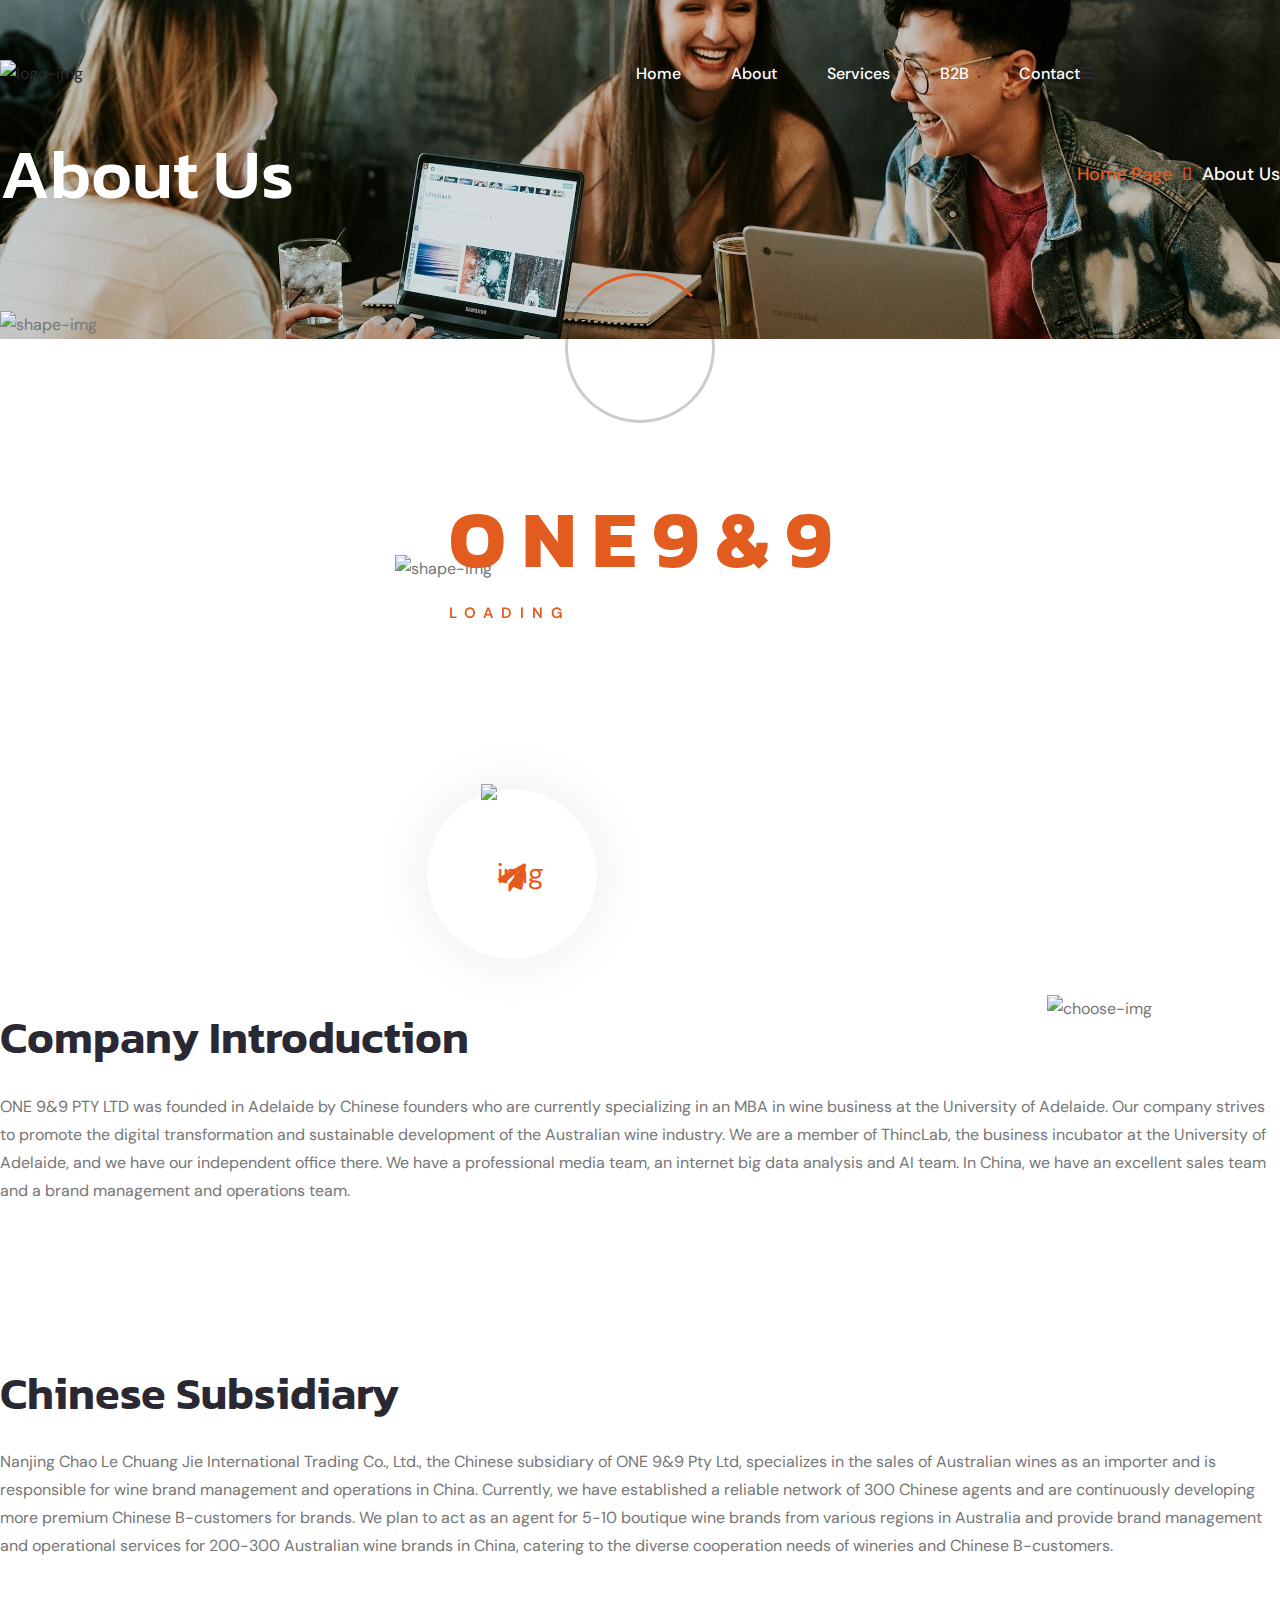
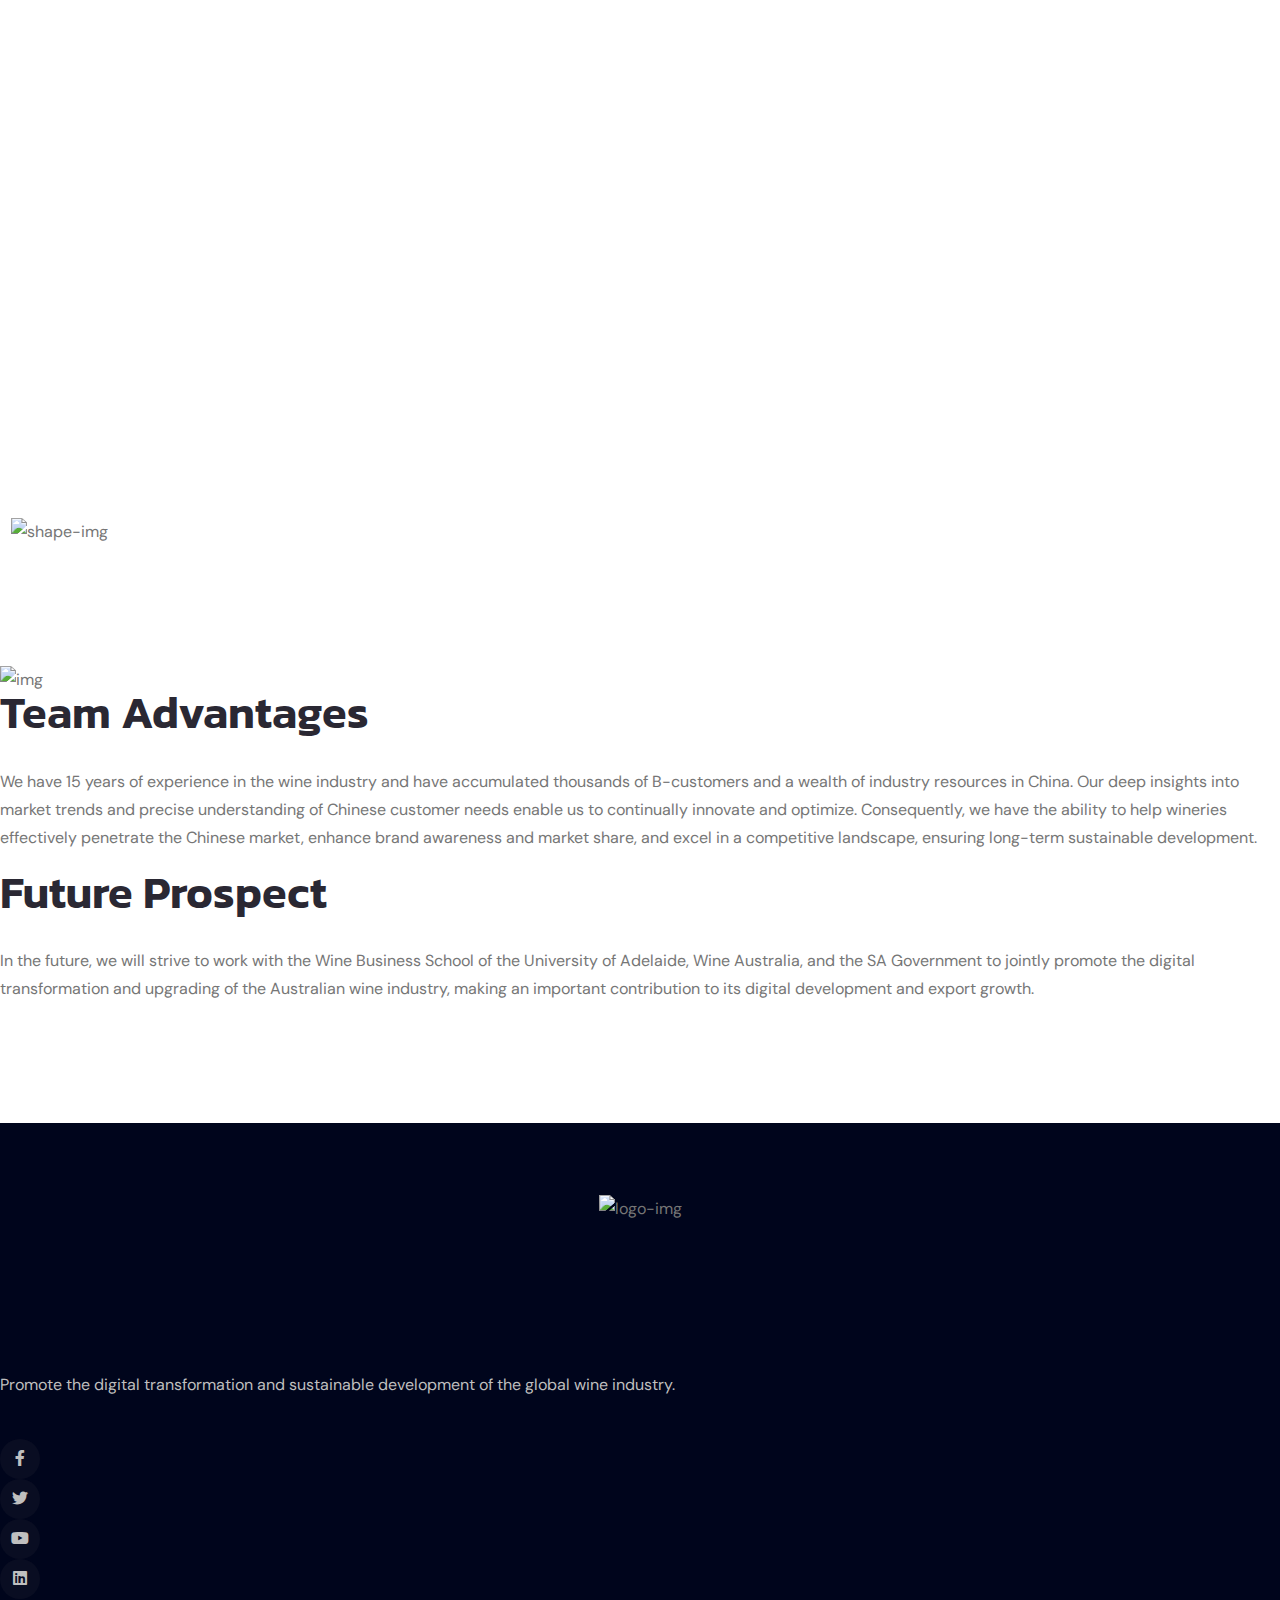
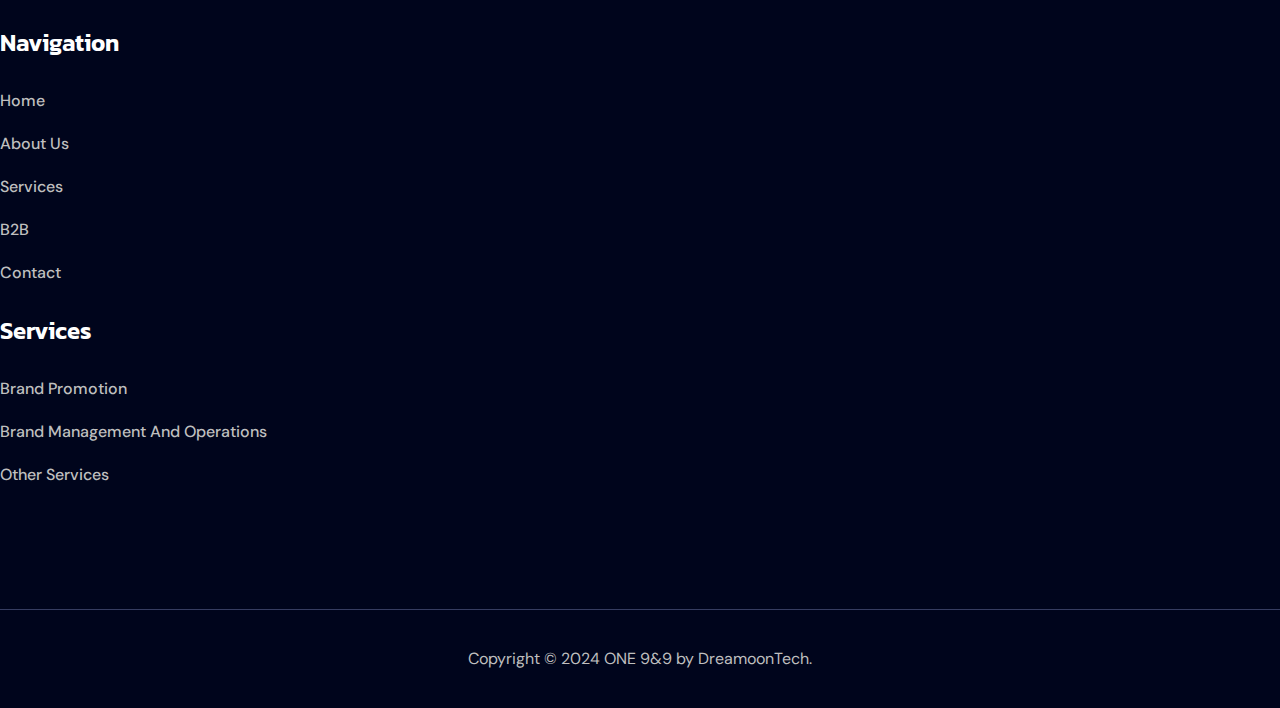
==== about.html @ bf41566c "1st delivery" ====
<!DOCTYPE html>
<html lang="en">
    <!--<< Header Area >>-->
    <head>
        <!-- ========== Meta Tags ========== -->
        <meta charset="UTF-8">
        <meta http-equiv="X-UA-Compatible" content="IE=edge">
        <meta name="viewport" content="width=device-width, initial-scale=1">
        <meta name="author" content="modinatheme">
        <meta name="description" content="ONE 9&9">
        <!-- ======== Page title ============ -->
        <title>ONE 9&9</title>
        <!--<< Favcion >>-->
        <link rel="shortcut icon" href="assets/img/logo/favicon.png">
        <!--<< Bootstrap min.css >>-->
        <link rel="stylesheet" href="assets/css/bootstrap.min.css">
        <!--<< Font Awesome.css >>-->
        <link rel="stylesheet" href="assets/css/font-awesome.css">
        <!--<< Animate.css >>-->
        <link rel="stylesheet" href="assets/css/animate.css">
        <!--<< Magnific Popup.css >>-->
        <link rel="stylesheet" href="assets/css/magnific-popup.css">
        <!--<< MeanMenu.css >>-->
        <link rel="stylesheet" href="assets/css/meanmenu.css">
        <!--<< Swiper Bundle.css >>-->
        <link rel="stylesheet" href="assets/css/swiper-bundle.min.css">
        <!--<< Nice Select.css >>-->
        <link rel="stylesheet" href="assets/css/nice-select.css">
        <!--<< Main.css >>-->
        <link rel="stylesheet" href="assets/css/main.css">
        <!--<< Style.css >>-->
        <link rel="stylesheet" href="style.css">
        <!--bootsrap icon-->
        <link href="https://cdnjs.cloudflare.com/ajax/libs/font-awesome/6.0.0-beta3/css/all.min.css" rel="stylesheet">
    </head>

    <body>

        <!-- Preloader Start -->
    <div id="preloader" class="preloader">
        <div class="animation-preloader">
          <div class="spinner"></div>
          <div class="txt-loading">
            <span data-text-preloader="O" class="letters-loading"> O </span>
            <span data-text-preloader="N" class="letters-loading"> N </span>
            <span data-text-preloader="E" class="letters-loading"> E </span>
            <span data-text-preloader=" " class="letters-loading"> </span>
            <span data-text-preloader="9" class="letters-loading"> 9 </span>
            <span data-text-preloader="&" class="letters-loading"> & </span>
            <span data-text-preloader="9" class="letters-loading"> 9 </span>
          </div>
          <p class="text-center">Loading</p>
        </div>
        <div class="loader">
          <div class="row">
            <div class="col-3 loader-section section-left">
              <div class="bg"></div>
            </div>
            <div class="col-3 loader-section section-left">
              <div class="bg"></div>
            </div>
            <div class="col-3 loader-section section-right">
              <div class="bg"></div>
            </div>
            <div class="col-3 loader-section section-right">
              <div class="bg"></div>
            </div>
          </div>
        </div>
      </div>

        <!--<< Mouse Cursor Start >>-->  
        <div class="mouse-cursor cursor-outer"></div>
        <div class="mouse-cursor cursor-inner"></div>

        <!-- Offcanvas Area Start -->
        <div class="fix-area">
            <div class="offcanvas__info">
                <div class="offcanvas__wrapper">
                    <div class="offcanvas__content">
                        <div class="offcanvas__top mb-5 d-flex justify-content-between align-items-center">
                            <div class="offcanvas__logo">
                                <a href="index.html">
                                <img src="assets/img/logo/logo.svg" alt="logo-img" style="  width:100px;height: 100px; padding-top:20px ">
                                </a>
                            </div>
                            <div class="offcanvas__close">
                                <button>
                                <i class="fas fa-times"></i>
                                </button>
                            </div>
                        </div>
    
                        <div class="mobile-menu fix mb-3"></div>
                        <div class="offcanvas__contact">
                            <h4>Contact Info</h4>
                            <ul>
                                <li class="d-flex align-items-center">
                                    <div class="offcanvas__contact-icon">
                                        <i class="fal fa-map-marker-alt"></i>
                                    </div>
                                    <div class="offcanvas__contact-text">
                                        <a target="_blank" href="#">Room G11, Ground Floor/10 Pulteney St, Adelaide SA 5000</a>
                                    </div>
                                </li>
                                <li class="d-flex align-items-center">
                                    <div class="offcanvas__contact-icon mr-15">
                                        <i class="fal fa-envelope"></i>
                                    </div>
                                    <div class="offcanvas__contact-text">
                                        <a href="mailto:info@logimax.com"><span class="mailto:info@logimax.com">info@9jiugui1.com</span></a>
                                    </div>
                                </li>
                                <li class="d-flex align-items-center">
                                    <div class="offcanvas__contact-icon mr-15">
                                        <i class="fal fa-clock"></i>
                                    </div>
                                    <div class="offcanvas__contact-text">
                                        <a target="_blank" href="#">Mod-friday, 09am -05pm</a>
                                    </div>
                                </li>
                                <li class="d-flex align-items-center">
                                    <div class="offcanvas__contact-icon mr-15">
                                        <i class="fa-solid fa-mobile-screen-button"></i>
                                    </div>
                                    <div class="offcanvas__contact-text">
                                        <a href="tel:+11002345909">+61 424 680 115</a>
                                    </div>
                                </li>
                            </ul>
                            <div class="header-button mt-4">
                                <a href="contact.html" class="theme-btn text-center">
                                    Contact Us
                                </a>
                            </div>
                            <div class="social-icon d-flex align-items-center">
                                <a href="#"><i class="fab fa-facebook-f"></i></a>
                            <a href="#"><i class="fab fa-twitter"></i></a>
                            <a href="#"><i class="fa-brands fa-youtube"></i></a>
                            <a href="contact.html"><i class="fa-brands fa-linkedin"></i></a>
                            </div>
                        </div>
                    </div>
                </div>
            </div>
        </div>
        <div class="offcanvas__overlay"></div>
    

        <!-- Search Area Start -->
        <div class="search-wrap">
            <div class="search-inner">
                <i class="fas fa-times search-close" id="search-close"></i>
                <div class="search-cell">
                    <form method="get">
                        <div class="search-field-holder">
                            <input type="search" class="main-search-input" placeholder="Search...">
                        </div>
                    </form>
                </div>
            </div>
        </div>

        

       <!--<< Breadcrumb Section Start >>-->
       <div class="breadcrumb-wrapper section-padding bg-cover" style="background-image: url('assets/img/brooke-cagle-g1Kr4Ozfoac-unsplash.jpg');background-position: right 35% bottom 1%;">


        <div class="layer-shape wow fadeInLeft" data-wow-delay=".3s">
            <img src="assets/img/layer-shape-3.png" alt="shape-img">
        </div>
        <!-- <div class="breadcrumb-shape wow fadeInRight" data-wow-delay=".5s">
            <img src="assets/img/breadcrumb-shape.png" alt="shape-img">
        </div> -->
                <!-- Header Area Start -->
                <header>
                    <div id="header-sticky" class="header-2 header-about">
                        <div class="container-fluid">
                            <div class="mega-menu-wrapper">
                                <div class="header-main">
                                    <div class="header-center">
                                        <div class="logo">
                                            <a href="index.html" class="header-logo">
                                                <img src="assets/img/logo/logo.svg" alt="logo-img"
                                                    style="width:150px;height: 100px; top:20px; left:5px ">
                                            </a>
                                        </div>
                                        <div class="mean__menu-wrapper d-none d-lg-block w-100">
                                            <div class="main-menu">
                                                <nav id="mobile-menu">
                                                    <ul>
                                                        <li><a href="index.html">Home</a></li>
                                                        <li>
                                                            <a href="about.html">About</a>
                                                        </li>
                                                        <li>
                                                            <a href="pricing.html">
                                                                Services
                                                            </a>
        
                                                        </li>
                                                        <li>
                                                            <a href="b2b.html">
                                                                B2B
                                                            </a>
                                                        </li>
                                                        <li>
                                                            <a href="contact.html">Contact</a>
                                                        </li>
                                                    </ul>
                                                </nav>
                                            </div>
                                        </div>
                                    </div>
                                    <div class="header-right d-flex justify-content-end align-items-center">
                                        <div class="header-button">
                                            <a href="contact.html" class="theme-btn">GET A QUOTE</a>
                                        </div>
                                        <div class="header__hamburger d-lg-none my-auto">
                                            <div class="sidebar__toggle">
                                                <i class="fa-solid fa-bars"></i>
                                            </div>
                                        </div>
                                    </div>
                                </div>
                            </div>
                        </div>
                    </div>
                </header>
        <div class="container">
            <div class="page-heading">
                <h1 class="wow fadeInUp" data-wow-delay=".3s">About Us</h1>
                <ul class="breadcrumb-items wow fadeInUp" data-wow-delay=".5s">
                    <li>
                        <a href="index.html">
                        Home Page
                        </a>
                    </li>
                    <li>
                        <i class="fal fa-minus"></i>
                    </li>
                    <li>
                        About Us
                    </li>
                </ul>
            </div>
        </div>
       </div>

        <!-- Choose Us Section Start -->
        <section class="choose-us-section fix section-padding">
            <div class="container">
                <div class="choose-wrapper style-2 mb-0">
                    <div class="row">
                        <div class="col-xl-6 col-lg-6" style="height: 35rem">
                            <div class="choose-image-items">
                                <div class="choose-image bg-cover wow fadeInUp" data-wow-delay=".3s" style="height: 25rem;background-image: url('assets/img/about/3.jpg');">
                                    <div class="box-shape">
                                        <img src="assets/img/about/box-shape.png" alt="shape-img">
                                    </div>
                                </div>
                                <div class="choose-image-2 wow fadeInRight" data-wow-delay=".5s">
                                    <img src="assets/img/about/company1.png" alt="choose-img">
                                </div>
                                <div class="icon-box">
                                    <i class="fas fa-paper-plane"></i>
                                    <div class="circle-text">
                                        <img src="assets/img/circle-text.png" alt="img" class="text-circle">
                                    </div>
                                </div>
                            </div>
                        </div>
                        <div class="col-xl-6 col-lg-6 mt-5 mt-lg-0">
                            <div class="choose-content">
                                <div class="section-title wow fadeInUp" data-wow-delay=".3s">
                                     <h2>
                                        Company Introduction 
                                     </h2>
                                </div>
                                <p class="mt-4 mt-md-0 wow fadeInUp" data-wow-delay=".5s">
                                    ONE 9&9 PTY LTD was founded in Adelaide by Chinese founders who are currently specializing in an MBA in wine business at the University of Adelaide. Our company strives to promote the digital transformation and sustainable development of the Australian wine industry. We are a member of ThincLab, the business incubator at the University of Adelaide, and we have our independent office there. We have a professional media team, an internet big data analysis and AI team. In China, we have an excellent sales team and a brand management and operations team. 
                                </p>
                                <div class="about-author wow fadeInUp" data-wow-delay=".9s">
                                   
                                    
                                </div>
                             </div>
                        </div>
                    </div>
                </div>
            </div>
        </section>

        <!-- Growth Section Start -->
        <section class="growth-section fix">
            <div class="container">
                <div class="growth-wrapper">
                    <div class="row align-items-center">
                        <div class="col-lg-5">
                            <div class="growth-content">
                                <div class="section-title">
                                    <h2 class="wow fadeInUp" data-wow-delay=".3s">Chinese Subsidiary</h2>
                                </div>
                                <p class="mt-4 mt-md-0 wow fadeInUp" data-wow-delay=".5s">
                                    Nanjing Chao Le Chuang Jie International Trading Co., Ltd., the Chinese subsidiary of ONE 9&9 Pty Ltd, specializes in the sales of Australian wines as an importer and is responsible for wine brand management and operations in China. Currently, we have established a reliable network of 300 Chinese agents and are continuously developing more premium Chinese B-customers for brands. We plan to act as an agent for 5-10 boutique wine brands from various regions in Australia and provide brand management and operational services for 200-300 Australian wine brands in China, catering to the diverse cooperation needs of wineries and Chinese B-customers.
                                </p>
                            </div>
                        </div>
                        <div class="col-lg-7 mt-4 mt-lg-0">
                            <div class="growth-image bg-cover" style="background-image: url('assets/img/about/2.jpg');">
                                <div class="shape-image">
                                    <img src="assets/img/growth/shape.png" alt="shape-img">
                                </div>
                            </div>
                        </div>
                    </div>
                </div>
            </div>
        </section>


        <!-- Service Productive Section Start -->
        <section class="service-productive fix section-padding">
            <div class="service-productive-wrapper pt-0">
                <div class="container">
                    <div class="row align-items-center">
                        <div class="col-xl-6 col-lg-6 wow fadeInUp" data-wow-delay=".3s">
                           <div class="productive-image-2">
                                <img src="assets/img/about/uni-thinclab.png" alt="img">
                           </div>
                        </div>
                        <div class="col-xl-6 col-lg-6 mt-5 mt-xl-0">
                            <div class="productive-content">
                                <div class="section-title wow fadeInUp" data-wow-delay=".3s">
                                    <h2>
                                        Team Advantages
                                    </h2>
                                </div>
                                <p class="mt-4 mt-md-0 wow fadeInUp" data-wow-delay=".5s">
                                    We have 15 years of experience in the wine industry and have accumulated thousands of B-customers and a wealth of industry resources in China. Our deep insights into market trends and precise understanding of Chinese customer needs enable us to continually innovate and optimize. Consequently, we have the ability to help wineries effectively penetrate the Chinese market, enhance brand awareness and market share, and excel in a competitive landscape, ensuring long-term sustainable development.
                                </p>

                                <div class="section-title wow fadeInUp" data-wow-delay=".3s" style="margin-top: 1rem">
                                    <h2>
                                        Future Prospect
                                    </h2>
                                </div>
                                <p class="mt-4 mt-md-0 wow fadeInUp" data-wow-delay=".5s">
                                    In the future, we will strive to work with the Wine Business School of the University of Adelaide, Wine Australia, and the SA Government to jointly promote the digital transformation and upgrading of the Australian wine industry, making an important contribution to its digital development and export growth.
                                </p>
                            </div>
                        </div>
                    </div>
                </div>
            </div>
        </section>

         <!-- Footer Section Start -->
    <footer class="footer-section fix footer-bg">
        <div class="container">
            <div class="footer-widgets-wrapper">
                <div class="row">
                    <div class="col-xl-5 col-lg-4 col-md-6 wow fadeInUp" data-wow-delay=".3s">
                        <div class="single-footer-widget">
                            <div
                                style=" position: relative; display: flex; justify-content: center; height: 8rem; width: 100%;">
                                <img src="assets/img/logo/logo.svg" alt="logo-img"
                                    style="position: absolute; height: 13rem; bottom:-2rem; ">
                            </div>
                            <div class="footer-content">
                                <p>
                                    Promote the digital transformation and sustainable development of the global wine
                                    industry.
                                </p>
                                <div class="social-icon d-flex align-items-center">
                                    <a href="#"><i class="fab fa-facebook-f"></i></a>
                                    <a href="#"><i class="fab fa-twitter"></i></a>
                                    <a href="#"><i class="fa-brands fa-youtube"></i></a>
                                    <a href="#"><i class="fa-brands fa-linkedin"></i></a>
                                </div>
                            </div>
                        </div>
                    </div>
                    <div class="col-xl-3 col-lg-3 col-md-6 wow fadeInUp" data-wow-delay=".5s">
                        <div class="single-footer-widget">
                            <div class="widget-head">
                                <h3>Navigation</h3>
                            </div>
                            <ul class="list-area">
                                <li><a href="index.html">Home</a></li>
                                <li><a href="about.html">About Us</a></li>
                                <li><a href="pricing.html">Services</a></li>
                                <li><a href="b2b.html">B2B</a></li>
                                <li><a href="contact.html">Contact</a></li>
                            </ul>
                        </div>
                    </div>
                    <div class="col-xl-4 ps-lg-5 col-lg-4 col-md-6 wow fadeInUp" data-wow-delay=".7s">
                        <div class="single-footer-widget">
                            <div class="widget-head">
                                <h3>Services</h3>
                            </div>
                            <ul class="list-area">
                                <li><a href="pricing.html#Brand_Promotion">Brand Promotion</a></li>
                                <li><a href="pricing.html#Brand_Management">Brand Management And Operations</a></li>
                                <li><a href="pricing.html#Other_Services">Other Services</a></li>
                            </ul>
                        </div>
                    </div>
                </div>
            </div>
        </div>
        <div class="footer-bottom">
            <div class="container">
                <div class="footer-bottom-wrapper">
                    <p style="width: 100%;display:block;text-align:center">
                        Copyright © 2024 ONE 9&9 by <a href="https://dreamoontech.com/"> DreamoonTech</a>.
                    </p>
                </div>
            </div>
        </div>
    </footer>

        <!-- Back To Top Start -->
        <div class="scroll-up">
            <svg class="scroll-circle svg-content" width="100%" height="100%" viewBox="-1 -1 102 102">
                <path d="M50,1 a49,49 0 0,1 0,98 a49,49 0 0,1 0,-98" />
            </svg>
        </div>

        <!--<< All JS Plugins >>-->
        <script src="assets/js/jquery-3.7.1.min.js"></script>
        <!--<< Viewport Js >>-->
        <script src="assets/js/viewport.jquery.js"></script>
        <!--<< Bootstrap Js >>-->
        <script src="assets/js/bootstrap.bundle.min.js"></script>
        <!--<< Nice Select Js >>-->
        <script src="assets/js/jquery.nice-select.min.js"></script>
        <!--<< Waypoints Js >>-->
        <script src="assets/js/jquery.waypoints.js"></script>
        <!--<< Counterup Js >>-->
        <script src="assets/js/jquery.counterup.min.js"></script>
        <!--<< Swiper Slider Js >>-->
        <script src="assets/js/swiper-bundle.min.js"></script>
        <!--<< MeanMenu Js >>-->
        <script src="assets/js/jquery.meanmenu.min.js"></script>
        <!--<< Magnific Popup Js >>-->
        <script src="assets/js/jquery.magnific-popup.min.js"></script>
        <!--<< Wow Animation Js >>-->
        <script src="assets/js/wow.min.js"></script>
        <!--<< Circle Progress Js >>-->
        <script src="assets/js/circle-progress.js"></script>
        <!--<< Main.js >>-->
        <script src="assets/js/main.js"></script>
    </body>
</html>
---- assets/css/main.css ----
/*
Theme Name: logimax
Author: ModinaTheme
Author URI: https://themeforest.net/user/modinatheme/
Description: Logistics & Transportation HTML Template
Version: 1.0.0
*/
@import url("https://fonts.googleapis.com/css2?family=Kanit:ital,wght@0,100;0,200;0,300;0,400;0,500;0,600;0,700;0,800;0,900;1,100;1,200;1,300;1,400;1,500;1,600;1,700;1,800;1,900&display=swap");
@import url("https://fonts.googleapis.com/css2?family=DM+Sans:ital,opsz,wght@0,9..40,100;0,9..40,200;0,9..40,300;0,9..40,400;0,9..40,500;0,9..40,600;0,9..40,700;0,9..40,800;0,9..40,900;0,9..40,1000;1,9..40,100;1,9..40,200;1,9..40,300;1,9..40,400;1,9..40,500;1,9..40,600;1,9..40,700;1,9..40,800;1,9..40,900;1,9..40,1000&display=swap");
:root {
  --body: #fff;
  --black: #000;
  --white: #fff;
  --theme: #e25c1f;
  --theme2: #F7C600;
  --theme3: #1f425d;
  --header: #2a2833;
  --base: #00813D;
  --text: #767676;
  --text2: #bfbfbf;
  --border: #D9D9D9;
  --border2: #373737;
  --button: #1C2539;
  --button2: #030734;
  --ratting: #FF9F0D;
  --bg: #f5f5f8;
  --bg2: #DF0A0A0D;
  --color-gradient-1: linear-gradient(309deg, rgba(202,31,39,1) 17%, rgba(247,207,0,1) 70%);
  ---color-gradient-2: linear-gradient(309deg, rgba(247,207,0,1) 14%, rgba(202,31,39,1) 72%);
  ---box-shadow: 0px 0px 60px 0px rgba(4, 23, 26, 0.08);
}

.theme-btn {
  background-color: var(--theme);
  color: var(--white);
  display: inline-block;
  font-size: 14px;
  font-weight: 700;
  padding: 18px 50px;
  border-radius: 0;
  letter-spacing: 0.2px;
  text-transform: uppercase;
  transition: all 0.3s ease-in-out;
  position: relative;
  z-index: 1;
}
.theme-btn::before {
  content: "";
  background-color: var(--header);
  width: 0;
  height: 50%;
  position: absolute;
  top: 0;
  left: 0;
  transition: all 0.3s cubic-bezier(0.785, 0.135, 0.15, 0.86);
  z-index: -1;
}
.theme-btn::after {
  content: "";
  background-color: var(--header);
  width: 0;
  height: 50%;
  position: absolute;
  bottom: 0;
  right: 0;
  transition: all 0.3s cubic-bezier(0.785, 0.135, 0.15, 0.86);
  z-index: -1;
}
.theme-btn:hover {
  color: var(--white);
}
.theme-btn:hover::before, .theme-btn:hover::after {
  width: 100%;
}
.theme-btn.hover-white:hover {
  color: var(--header);
}
.theme-btn.hover-white:hover::before, .theme-btn.hover-white:hover::after {
  background-color: var(--white);
}
.theme-btn.header-color {
  background-color: var(--header);
  background-image: inherit;
}
.theme-btn.header-color::before, .theme-btn.header-color::after {
  background-color: var(--theme);
}
.theme-btn.header-color-2 {
  background-color: var(--header);
  background-image: inherit;
}
.theme-btn.header-color-2::before, .theme-btn.header-color-2::after {
  background-color: var(--white);
}
.theme-btn.header-color-2:hover {
  color: var(--header);
}
.theme-btn.bg-white {
  background-color: var(--white);
  color: var(--header);
  background-image: initial;
}
.theme-btn.bg-white:hover {
  color: var(--white);
}
.theme-btn.bg-white:hover::before, .theme-btn.bg-white:hover::after {
  background-color: var(--header);
}
.theme-btn.bg-second {
  background-color: var(--theme2);
  color: var(--black);
  background-image: initial;
}
.theme-btn.bg-second:hover {
  color: var(--white);
}
.theme-btn.bg-second:hover::before, .theme-btn.bg-second:hover::after {
  background-color: var(--theme);
}
@media (max-width: 767px) {
  .theme-btn {
    padding: 14px 32px;
  }
}
@media (max-width: 575px) {
  .theme-btn {
    padding: 12px 30px;
    font-size: 13px;
  }
}

.link-btn {
  text-transform: uppercase;
  font-size: 16px;
  color: var(--header);
  font-weight: 600;
  display: inline-block;
  background-image: linear-gradient(var(--theme), var(--theme));
  background-position: 0 95%;
  background-repeat: no-repeat;
  background-size: 0% 2px;
}
.link-btn i {
  margin-left: 10px;
  font-size: 16px;
  transition: all 0.4s ease-in-out;
  opacity: 0;
}
.link-btn:hover {
  color: var(--theme);
  background-size: 100% 1px;
}
.link-btn:hover i {
  color: var(--theme);
  opacity: 1;
}

/* --------------------------------------------
    Template Default Fonts & Fonts Styles
 ---------------------------------------------- */
body {
  font-family: "DM Sans", sans-serif;
  font-size: 16px;
  font-weight: normal;
  line-height: 28px;
  color: var(--text);
  background-color: var(--white);
  padding: 0;
  margin: 0;
  overflow-x: hidden;
}

ul {
  padding: 0;
  margin: 0;
  list-style: none;
}

button {
  border: none;
  background-color: transparent;
  padding: 0;
}

input:focus {
  color: var(--white);
  outline: none;
}

input {
  color: var(--white);
}

h1,
h2,
h3,
h4,
h5,
h6 {
  font-family: "Kanit", sans-serif;
  margin: 0px;
  padding: 0;
  color: var(--header);
  text-transform: capitalize;
  transition: all 0.4s ease-in-out;
}

h1 {
  font-size: 90px;
  font-weight: 500;
  line-height: 100%;
}

h2 {
  font-size: 45px;
  line-height: 110%;
  font-weight: 600;
}
@media (max-width: 991px) {
  h2 {
    font-size: 42px;
  }
}
@media (max-width: 575px) {
  h2 {
    font-size: 32px;
  }
}

h3 {
  font-size: 24px;
  font-weight: 600;
}
@media (max-width: 575px) {
  h3 {
    font-size: 20px;
  }
}

h4 {
  font-size: 22px;
  font-weight: 500;
}

h5 {
  font-size: 20px;
  font-weight: 600;
}

h6 {
  font-size: 16px;
  font-weight: 600;
  line-height: 145%;
}

a {
  text-decoration: none;
  outline: none !important;
  cursor: pointer;
  color: var(--header);
  transition: all 0.4s ease-in-out;
}

p {
  margin: 0px;
  transition: all 0.4s ease-in-out;
}

.preloader {
  align-items: center;
  cursor: default;
  display: flex;
  height: 100%;
  justify-content: center;
  position: fixed;
  left: 0;
  top: 0;
  width: 100%;
  z-index: 9999999;
}
.preloader .animation-preloader {
  z-index: 1000;
}
.preloader .animation-preloader .spinner {
  animation: spinner 1s infinite linear;
  border-radius: 50%;
  border: 3px solid rgba(0, 0, 0, 0.2);
  border-top-color: var(--theme);
  height: 9em;
  margin: 0 auto 3.5em auto;
  width: 9em;
}
@media (max-width: 767px) {
  .preloader .animation-preloader .spinner {
    width: 7.5em;
    height: 7.5em;
    margin: 0 auto 1.5em auto;
  }
}
.preloader .animation-preloader .txt-loading {
  font: bold 5em "Kanit", sans-serif, "DM Sans", sans-serif;
  text-align: center;
  -webkit-user-select: none;
     -moz-user-select: none;
          user-select: none;
}
@media (max-width: 767px) {
  .preloader .animation-preloader .txt-loading {
    font-size: 2.5em;
  }
}
.preloader .animation-preloader .txt-loading .letters-loading {
  color: var(--theme);
  position: relative;
}
.preloader .animation-preloader .txt-loading .letters-loading:nth-child(2):before {
  animation-delay: 0.2s;
}
.preloader .animation-preloader .txt-loading .letters-loading:nth-child(3):before {
  animation-delay: 0.4s;
}
.preloader .animation-preloader .txt-loading .letters-loading:nth-child(4):before {
  animation-delay: 0.6s;
}
.preloader .animation-preloader .txt-loading .letters-loading:nth-child(5):before {
  animation-delay: 0.8s;
}
.preloader .animation-preloader .txt-loading .letters-loading:nth-child(6):before {
  animation-delay: 1s;
}
.preloader .animation-preloader .txt-loading .letters-loading:nth-child(7):before {
  animation-delay: 1.2s;
}
.preloader .animation-preloader .txt-loading .letters-loading:nth-child(8):before {
  animation-delay: 1.4s;
}
.preloader .animation-preloader .txt-loading .letters-loading::before {
  animation: letters-loading 4s infinite;
  color: var(--theme2);
  content: attr(data-text-preloader);
  left: 0;
  opacity: 0;
  font-family: "Kanit", sans-serif;
  position: absolute;
  top: -3px;
  transform: rotateY(-90deg);
}
.preloader p {
  font-size: 15px;
  font-weight: 600;
  text-transform: uppercase;
  letter-spacing: 8px;
  color: var(--theme);
}
.preloader .loader {
  position: fixed;
  top: 0;
  left: 0;
  width: 100%;
  height: 100%;
  font-size: 0;
  z-index: 1;
  pointer-events: none;
}
.preloader .loader .row {
  height: 100%;
}
.preloader .loader .loader-section {
  padding: 0px;
}
.preloader .loader .loader-section .bg {
  background-color: #fff;
  height: 100%;
  left: 0;
  width: 100%;
  transition: all 800ms cubic-bezier(0.77, 0, 0.175, 1);
}
.preloader.loaded .animation-preloader {
  opacity: 0;
  transition: 0.3s ease-out;
}
.preloader.loaded .loader-section .bg {
  width: 0;
  transition: 0.7s 0.3s allcubic-bezier(0.1, 0.1, 0.1, 1);
}

.search-wrap {
  width: 100%;
  height: 100%;
  overflow: hidden;
  display: none;
  position: fixed;
  top: 0;
  left: 0;
  z-index: 999999;
  background-color: rgba(255, 255, 255, 0.9);
}
.search-wrap .search-inner {
  position: relative;
  width: 100%;
  height: 100%;
}
.search-wrap .search-cell {
  position: absolute;
  top: 50%;
  width: 100%;
  transform: translateY(-50%);
}
.search-wrap .search-field-holder {
  width: 50%;
  margin: auto;
  position: relative;
  animation: slideInUp 0.3s;
}

@media only screen and (min-width: 768px) and (max-width: 991px) {
  .search-wrap .search-field-holder {
    width: 70%;
  }
}
@media (max-width: 575px) {
  .search-wrap .search-field-holder {
    width: 80%;
  }
}
.search-wrap .main-search-input {
  width: 100%;
  height: 70px;
  border: 0;
  padding: 0 50px;
  text-transform: capitalize;
  background: transparent;
  font-size: 25px;
  color: var(--header);
  border-bottom: 2px solid var(--header);
  text-align: center;
  letter-spacing: 2px;
}

@media (max-width: 575px) {
  .search-wrap .main-search-input {
    height: 50px;
    padding: 0 0;
    line-height: 50px;
    font-size: 18px;
  }
}
.search-wrap input.form-control,
.search-wrap input.form-control:focus {
  background-color: var(--header);
}

input.main-search-input::-moz-placeholder {
  color: var(--header);
  opacity: 1;
  font-size: 25px;
}

input.main-search-input::placeholder {
  color: var(--header);
  opacity: 1;
  font-size: 25px;
}

@media (max-width: 575px) {
  input.main-search-input::-moz-placeholder {
    font-size: 18px;
  }
  input.main-search-input::placeholder {
    font-size: 18px;
  }
}
.search-close {
  position: absolute;
  top: 50px;
  right: 50px;
  font-size: 30px;
  color: var(--theme);
  cursor: pointer;
}

.scroll-up {
  cursor: pointer;
  display: block;
  border-radius: 50px;
  z-index: 99;
  opacity: 0;
  visibility: hidden;
  transform: translateY(15px);
  position: fixed;
  right: 25px;
  bottom: 35px;
  height: 50px;
  width: 50px;
  transition: all 0.4s ease-in-out;
}

.scroll-up::after {
  position: absolute;
  font-family: "Font Awesome 5 Pro";
  content: "\f176";
  text-align: center;
  line-height: 50px;
  font-weight: 700;
  font-size: 18px;
  color: var(--theme);
  left: 0;
  top: 0;
  height: 50px;
  width: 50px;
  cursor: pointer;
  display: block;
  z-index: 1;
  transition: all 0.4s ease-in-out;
}

.scroll-up svg path {
  fill: none;
}

.scroll-up svg.scroll-circle path {
  stroke: var(--theme);
  stroke-width: 4px;
  box-sizing: border-box;
  transition: all 0.4s ease-in-out;
}

.scroll-up.active-scroll {
  opacity: 1;
  visibility: visible;
  transform: translateY(0);
}

.mouse-cursor {
  position: fixed;
  left: 0;
  top: 0;
  pointer-events: none;
  border-radius: 50%;
  transform: translateZ(0);
  visibility: hidden;
}
@media (max-width: 767px) {
  .mouse-cursor {
    display: none;
  }
}

.cursor-inner {
  width: 6px;
  height: 6px;
  z-index: 10000001;
  background-color: var(--theme);
  transition: width 0.3s ease-in-out, height 0.3s ease-in-out, margin 0.3s ease-in-out, opacity 0.3s ease-in-out;
}

.cursor-inner.cursor-hover {
  margin-left: -35px;
  margin-top: -35px;
  width: 70px;
  height: 70px;
  background-color: var(--theme);
  opacity: 0.3;
}

.cursor-outer {
  margin-left: -12px;
  margin-top: -12px;
  width: 30px;
  height: 30px;
  border: 1px solid var(--theme);
  box-sizing: border-box;
  z-index: 10000000;
  opacity: 0.5;
  transition: all 0.08s ease-out;
}

.cursor-outer.cursor-hover {
  opacity: 0;
}

.section-title-center {

}

.section-title {
  position: relative;
  z-index: 99;
  margin-bottom: 30px;
  margin-top: -6px;
}
@media (max-width: 767px) {
  .section-title {
    margin-bottom: 0;
  }
}
.section-title span {
  color: var(--theme);
  margin-bottom: 10px;
  display: inline-block;
  font-weight: 600;
  text-transform: capitalize;
}
.section-title h2 {
  text-transform: capitalize;
}
.section-title.style-2 h2 {
  text-transform: capitalize;
}
.section-title.style-2 h2 span {
  font-weight: 600;
  margin-bottom: 0;
  color: var(--header);
  position: relative;
}
.section-title.style-2 h2 span::before {
  position: absolute;
  bottom: 0;
  right: -25px;
  content: "";
  background-image: url(../../assets/img/line-shape.png);
  background-repeat: no-repeat;
  background-size: cover;
  width: 100%;
  height: 100%;
  z-index: -1;
}

.center {
  text-align: center;
  margin: 0 auto;
}

.section-bg {
  background-color: var(--bg);
}

.section-padding {
  padding: 120px 0;
}
@media (max-width: 1199px) {
  .section-padding {
    padding: 100px 0;
  }
}
@media (max-width: 991px) {
  .section-padding {
    padding: 80px 0;
  }
}
@keyframes rippleOne {
  70% {
    box-shadow: 0 0 0 40px rgba(244, 68, 56, 0);
  }
  100% {
    box-shadow: 0 0 0 0 rgba(244, 68, 56, 0);
  }
}
@keyframes cir36 {
  100% {
    transform: rotate(360deg);
  }
}
@keyframes rounded {
  50% {
    transform: rotate(15deg);
  }
}
@keyframes rounded-2 {
  50% {
    transform: rotate(5deg);
  }
}
@keyframes rotate {
  0% {
    transform: rotate(0deg);
  }
  100% {
    transform: rotate(360deg);
  }
}
.animation__rotate {
  animation: rotate 40s linear infinite;
}
@keyframes spinner {
  to {
    transform: rotateZ(360deg);
  }
}
@keyframes letters-loading {
  0%, 75%, 100% {
    opacity: 0;
    transform: rotateY(-90deg);
  }
  25%, 50% {
    opacity: 1;
    transform: rotateY(0deg);
  }
}
@keyframes loaderspin {
  0% {
    transform: translate(-50%, -50%) rotate(0deg);
  }
  100% {
    transform: translate(-50%, -50%) rotate(360deg);
  }
}
@keyframes tpswing {
  0% {
    transform: rotate(20deg);
  }
  100% {
    transform: rotate(0deg);
  }
}
@keyframes width {
  0% {
    width: 0%;
  }
  100% {
    width: 100%;
  }
}
@keyframes loaderpulse {
  0% {
    transform: scale(1);
  }
  100% {
    transform: scale(1.2);
  }
}
.float-bob-y {
  animation-name: float-bob-y;
  animation-duration: 3s;
  animation-iteration-count: infinite;
  animation-timing-function: linear;
}
@keyframes float-bob-y {
  0% {
    transform: translateY(-30px);
  }
  50% {
    transform: translateY(-10px);
  }
  100% {
    transform: translateY(-30px);
  }
}
@keyframes top-image-bounce {
  0% {
    transform: translateX(-8px);
  }
  50% {
    transform: translateX(12px);
  }
  100% {
    transform: translateX(-8px);
  }
}
@keyframes top-image-bounce-2 {
  0% {
    transform: translatey(-8px);
  }
  50% {
    transform: translatey(12px);
  }
  100% {
    transform: translatey(-8px);
  }
}
@keyframes toggle {
  0% {
    opacity: 0;
  }
  100% {
    opacity: 1;
  }
}
@keyframes moveCursor1 {
  from {
    transform: scale(1);
  }
  to {
    transform: scale(0.8);
  }
}
@keyframes moveCursor2 {
  0% {
    transform: scale(1);
  }
  50% {
    transform: scale(1.5);
  }
  100% {
    transform: scale(1);
    opacity: 0;
  }
}
.header-top {
  background-color: var(--theme);
  padding: 10px 0;
}
@media (max-width: 991px) {
  .header-top {
    display: none;
  }
}
.header-top .container-fluid {
  padding: 0 50px;
}
@media (max-width: 470px) {
  .header-top .container-fluid {
    padding: 0 15px;
  }
}

.header-top-wrapper {
  display: flex;
  align-items: center;
  justify-content: space-between;
}
.header-top-wrapper ul {
  display: flex;
  align-items: center;
  gap: 85px;
}
.header-top-wrapper ul li {
  color: var(--white);
}
.header-top-wrapper ul li i {
  color: var(--white);
}
.header-top-wrapper ul li a {
  color: var(--white);
}
.header-top-wrapper .social-icon span {
  color: var(--white);
}
.header-top-wrapper .social-icon i {
  color: var(--white);
  transition: all 0.4s ease-in-out;
}
.header-top-wrapper .social-icon i:hover {
  color: var(--theme);
}

.top-bar-header {
  background: rgba(var(--theme), 0.2);
  padding: 9px 0px;
}
@media (max-width: 767px) {
  .top-bar-header {
    padding: 12px 0px;
  }
  .top-bar-header .d-flex.justify-content-end {
    justify-content: center !important;
  }
}
.top-bar-header .top-welcome-text {
  text-transform: capitalize;
}
.top-bar-header .top-welcome-text p {
  font-size: 16px;
  font-weight: 500;
  line-height: 1;
}
@media (max-width: 767px) {
  .top-bar-header .top-welcome-text p {
    font-size: 14px;
  }
}
.top-bar-header .social-links {
  margin-left: 30px;
  margin-right: 10px;
}
.top-bar-header .social-links a {
  display: inline-block;
  margin: 0px 6px;
  color: var(--theme);
}
.top-bar-header .social-links a:hover {
  color: var(--theme2);
}
.top-bar-header .search-box {
  overflow: hidden;
  position: relative;
  border-radius: 30px;
  border: 1px solid #f9f9f9;
  box-sizing: border-box;
}
.top-bar-header .search-box form {
  position: relative;
}
.top-bar-header .search-box form input {
  height: 36px;
  width: 100%;
  padding: 0px 15px;
  font-size: 14px;
  color: var(--theme);
}
.top-bar-header .search-box form button {
  background: transparent;
  position: absolute;
  right: 10px;
  color: var(--theme);
  border: 0px;
  top: 0;
  line-height: 36px;
  font-size: 14px;
  transition: all 0.4s ease-in-out;
}
.top-bar-header .search-box form button:hover {
  color: var(--theme2);
}

.header-tops-section {
  background-color: var(--theme3);
  padding: 10px 0;
  position: relative;
  z-index: 99;
}
@media (max-width: 991px) {
  .header-tops-section {
    display: none;
  }
}
.header-tops-section::before {
  position: absolute;
  top: 0;
  left: 0;
  right: 0;
  bottom: 0;
  width: 100%;
  height: 100%;
  content: "";
  background-color: var(--theme);
  z-index: -1;
  left: 81%;
}
@media (max-width: 1899px) {
  .header-tops-section::before {
    display: none;
  }
}
.header-tops-section .container-fluid {
  padding: 0 130px;
}
@media (max-width: 1399px) {
  .header-tops-section .container-fluid {
    padding: 0 50px;
  }
}

.header-tops-wrapper {
  display: flex;
  align-items: center;
  justify-content: space-between;
}
.header-tops-wrapper .contact-list {
  display: flex;
  align-items: center;
  gap: 25px;
}
.header-tops-wrapper .contact-list li {
  font-size: 15px;
  color: var(--white);
}
.header-tops-wrapper .contact-list li a {
  color: var(--white);
}
.header-tops-wrapper .contact-list li i {
  color: var(--white);
  margin-right: 10px;
}
.header-tops-wrapper .top-right {
  display: flex;
  align-items: center;
  gap: 30px;
}
.header-tops-wrapper .top-right .social-icon {
  gap: 15px;
}
.header-tops-wrapper .top-right .social-icon span {
  color: var(--white);
  font-weight: 500;
}
.header-tops-wrapper .top-right .social-icon a {
  color: var(--white);
}
.header-tops-wrapper .top-right .flag-wrap {
  position: relative;
  width: 160px;
}
.header-tops-wrapper .top-right .flag-wrap .nice-select {
  padding: 0 0 0 60px;
  background: transparent;
  border: none;
  text-align: center;
  margin: 0 auto;
  position: relative;
  z-index: 999;
  border: none !important;
  padding-bottom: 0 !important;
}
.header-tops-wrapper .top-right .flag-wrap .nice-select::after {
  right: 23px;
  border-bottom: 2px solid transparent;
  border-right: 2px solid transparent;
  width: 10px;
  height: 10px;
  top: 15px;
  border-bottom: 2px solid transparent;
  border-color: var(--theme);
  border-right: 2px solid theme-color;
}
.header-tops-wrapper .top-right .flag-wrap .nice-select span {
  font-size: 16px;
  font-weight: 500;
  text-transform: capitalize;
  color: var(--white);
}
.header-tops-wrapper .top-right .flag-wrap .flag {
  position: absolute;
  top: 0;
  left: 15px;
  z-index: 1;
}
@media (max-width: 767px) {
  .header-tops-wrapper .top-right .flag-wrap .flag {
    display: none;
  }
}
.header-tops-wrapper .top-right .flag-wrap .flag img {
  width: 100%;
  height: 100%;
  border: 4px solid var(--white);
  border-radius: 50%;
}

.header-main {
  display: flex;
  align-items: center;
  justify-content: space-between;
  padding: 10px 0;
}
@media (max-width: 991px) {
  .header-main {
    padding: 15px 0px;
  }
}
.header-main .main-menu ul {
  margin-bottom: 0;
  display: flex;
  justify-content: center;
}
.header-main .main-menu ul li {
  position: relative;
  list-style: none;
  display: inline-block;
  margin-inline-end: 50px;
}
.header-main .main-menu ul li:last-child {
  margin-inline-end: 0;
}
.header-main .main-menu ul li a {
  display: inline-block;
  font-size: 16px;
  font-weight: 500;
  color: white;
  padding: 30px 0;
  text-align: left;
  position: relative;
  text-transform: capitalize;
  transition: all 0.4s ease-in-out;
}
.header-main .main-menu ul li a i {
  font-size: 15px;
  font-weight: 600;
  margin-left: 5px;
}
.header-main .main-menu ul li a:hover {
  color: var(--theme) !important;
}
.header-main .main-menu ul li .submenu {
  position: absolute;
  top: 100%;
  inset-inline-start: 0;
  min-width: 240px;
  background: var(--white);
  z-index: 99999;
  visibility: hidden;
  opacity: 0;
  transform-origin: top center;
  color: var(--header);
  box-shadow: 0px 0px 10px 0px rgba(0, 0, 0, 0.2);
  -webkit-box-shadow: 0px 0px 10px 0px rgba(0, 0, 0, 0.2);
  -moz-box-shadow: 0px 0px 10px 0px rgba(0, 0, 0, 0.2);
  transform: translateY(10px);
  transition: all 0.4s ease-in-out;
}
.header-main .main-menu ul li .submenu li {
  display: block;
  width: 100%;
  margin: 0;
  padding: 0;
}
.header-main .main-menu ul li .submenu li a {
  position: relative;
  z-index: 11;
  font-size: 16px;
  font-weight: 500;
  color: var(--header);
  padding: 0 25px;
  padding-bottom: 11px;
  padding-top: 11px;
  width: 100%;
  border-bottom: 1px solid #eeeeee;
}
.header-main .main-menu ul li .submenu li:last-child a {
  border: none;
}
.header-main .main-menu ul li .submenu li .submenu {
  inset-inline-start: 100%;
  top: 0;
  visibility: hidden;
  opacity: 0;
}
.header-main .main-menu ul li .submenu li:hover > a {
  background: var(--theme);
  color: var(--white) !important;
}
.header-main .main-menu ul li .submenu li:hover > a::after {
  color: var(--theme);
}
.header-main .main-menu ul li .submenu li:hover > .submenu {
  transform: translateY(1);
  visibility: visible;
  opacity: 1;
}
.header-main .main-menu ul li .submenu li.has-dropdown > a::after {
  position: absolute;
  top: 50%;
  inset-inline-end: 25px;
  transform: translateY(-50%);
  color: var(--theme);
}
.header-main .main-menu ul li .has-homemenu {
  width: 1000px;
  padding: 30px 30px 10px 30px;
  opacity: 0;
  left: -250px;
  visibility: hidden;
  padding: 30px 30px 10px 30px;
}
.header-main .main-menu ul li .has-homemenu .homemenu {
  position: relative;
}
.header-main .main-menu ul li .has-homemenu .homemenu .homemenu-thumb {
  position: relative;
}
.header-main .main-menu ul li .has-homemenu .homemenu .homemenu-thumb .demo-button {
  position: absolute;
  top: 50%;
  left: 50%;
  transform: translate(-50%, -50%);
  width: 60%;
  gap: 10px;
  display: flex;
  justify-content: center;
  flex-direction: column;
  opacity: 0;
  visibility: hidden;
  transition: all 0.4s ease-in-out;
  margin-top: 20px;
}
.header-main .main-menu ul li .has-homemenu .homemenu .homemenu-thumb .demo-button .theme-btn {
  padding: 10px 30px;
  color: var(--white) !important;
  width: initial;
  font-size: 14px;
  text-align: center;
}
.header-main .main-menu ul li .has-homemenu .homemenu .homemenu-thumb .demo-button .theme-btn:hover {
  color: var(--white) !important;
}
.header-main .main-menu ul li .has-homemenu .homemenu .homemenu-thumb::before {
  background: linear-gradient(to bottom, rgba(99, 92, 92, 0) 0%, #292930 100%);
  background-repeat: no-repeat;
  background-size: cover;
  background-position: center;
  width: 100%;
  height: 100%;
  position: absolute;
  left: 0;
  top: 0;
  overflow: hidden;
  opacity: 0;
  transition: all 0.3s ease-in-out;
  content: "";
}
.header-main .main-menu ul li .has-homemenu .homemenu .homemenu-thumb:hover::before {
  visibility: visible;
  opacity: 1;
}
.header-main .main-menu ul li .has-homemenu .homemenu .homemenu-thumb:hover .demo-button {
  opacity: 1;
  visibility: visible;
  margin-top: 0;
}
.header-main .main-menu ul li .has-homemenu .homemenu .homemenu-thumb:hover .homemenu-btn {
  opacity: 1;
  visibility: visible;
  bottom: 50%;
  transform: translateY(50%);
}
.header-main .main-menu ul li .has-homemenu .homemenu .homemenu-thumb img {
  width: 100%;
}
.header-main .main-menu ul li .has-homemenu .homemenu .homemenu-title {
  text-align: center;
  margin: 15px auto;
  display: inline-block;
  font-size: 16px;
}
.header-main .main-menu ul li:hover > a {
  color: var(--theme);
}
.header-main .main-menu ul li:hover > a::after {
  color: var(--theme);
}
.header-main .main-menu ul li:hover > .submenu {
  visibility: visible;
  opacity: 1;
  transform: translateY(0px);
}

.header-1 {
  position: absolute;
  z-index: 99;
  overflow-x: clip;
  top: 0;
  left: 0;
  width: 100%;
  border-bottom: 1px solid #36343c;
}
.header-1 .container-fluid {
  padding: 0 50px;
}
@media (max-width: 470px) {
  .header-1 .container-fluid {
    padding: 0 15px;
  }
}
@media (max-width: 1199px) {
  .header-1 .mega-menu-wrapper .header-main {
    gap: 20px;
  }
}
.header-1 .mega-menu-wrapper .header-main .header-logo-2 {
  display: none;
}
@media (max-width: 1199px) {
  .header-1 .mega-menu-wrapper .header-main .header-left .mean__menu-wrapper .main-menu li {
    margin-inline-end: 20px;
  }
}
.header-1 .mega-menu-wrapper .header-main .header-left .mean__menu-wrapper .main-menu li a {
  color: var(--white);
}
.header-1 .mega-menu-wrapper .header-main .header-left .mean__menu-wrapper .main-menu li .submenu li a {
  color: var(--header);
}
.header-1 .mega-menu-wrapper .header-main .header-right {
  gap: 30px;
}
.header-1 .mega-menu-wrapper .header-main .header-right .search-icon {
  color: var(--white);
}
.header-1 .mega-menu-wrapper .header-main .header-right .cart-icon {
  color: var(--white);
}
@media (max-width: 1199px) {
  .header-1 .mega-menu-wrapper .header-main .header-right .cart-icon {
    display: none;
  }
}
.header-1 .mega-menu-wrapper .header-main .header-right .header__hamburger .sidebar__toggle {
  color: var(--white);
}

.header-2 .container-fluid {
  /* padding: 0 50px; */
}

.header-about {
  margin-top: -100px;
}

@media (max-width: 470px) {
  .header-2 .container-fluid {
    padding: 0 15px;
  }
}
.header-2 .mega-menu-wrapper .header-main .header-left {
  display: flex;
  align-items: center;
  gap: 140px;
  justify-content: space-between;
}
.header-2 .mega-menu-wrapper .header-main .header-left-center {
  display: flex;
  align-items: center;
  gap: 140px;
  justify-content: space-between;
  width: 100%;
}
.header-2 .mega-menu-wrapper .header-main .header-center {
  display: flex;
  align-items: center;
  gap: 0px;
  justify-content: space-between;
  width: 100%;
}
@media (max-width: 1399px) {
  .header-2 .mega-menu-wrapper .header-main .header-left {
    gap: 35px;
  }
}
@media (max-width: 1199px) {
  .header-2 .mega-menu-wrapper .header-main .header-left {
    gap: 30px;
  }
}
@media (max-width: 1399px) {
  .header-2 .mega-menu-wrapper .header-main .header-left ul li {
    margin-inline-end: 25px;
  }
}
.header-2 .mega-menu-wrapper .header-main .header-right {
  gap: 30px;
  min-width: 200px;
}
@media (max-width: 1399px) {
  .header-2 .mega-menu-wrapper .header-main .header-right {
    gap: 20px;
  }
}
@media (max-width: 1600px) {
  .header-2 .mega-menu-wrapper .header-main .header-right .header-button {
    display: none;
  }
}
.header-2 .mega-menu-wrapper .header-main .header-right .cart-icon {
  color: var(--header);
}
.header-2 .mega-menu-wrapper .header-main .header-right .header__hamburger .sidebar__toggle {
  color: var(--header);
}

.header-3 {
  position: relative;
  background-color: var(--white);
  box-shadow: var(---box-shadow);
  z-index: 999;
}
.header-3::before {
  position: absolute;
  right: 0;
  top: 0;
  bottom: 0;
  height: 100%;
  width: 125px;
  content: "";
  background-color: var(--theme);
  z-index: -1;
}
@media (max-width: 1899px) {
  .header-3::before {
    display: none !important;
  }
}
.header-3 .container-fluid {
  padding: 0 130px;
}
@media (max-width: 1399px) {
  .header-3 .container-fluid {
    padding: 0 50px;
  }
}
@media (max-width: 991px) {
  .header-3 .container-fluid {
    padding: 0 40px;
  }
}
@media (max-width: 575px) {
  .header-3 .container-fluid {
    padding: 0 15px;
  }
}
@media screen and (max-width: 1199px) {
  .header-3 .header-main .main-menu ul li {
    margin-inline-end: 25px;
  }
}
.header-3 .header-main .main-menu ul li .has-homemenu {
  left: -400px;
}
@media (max-width: 1600px) {
  .header-3 .header-main .main-menu ul li .has-homemenu {
    left: -300px;
  }
}
.header-3 .header-main .header-right {
  gap: 50px;
}
@media (max-width: 991px) {
  .header-3 .header-main .header-right {
    gap: 25px;
  }
}
.header-3 .header-main .header-right .search-icon {
  color: var(--header);
}
@media (max-width: 1199px) {
  .header-3 .header-main .header-right .search-icon {
    display: none;
  }
}
@media (max-width: 991px) {
  .header-3 .header-main .header-right .search-icon {
    display: block;
  }
}
.header-3 .header-main .header-right .header-button {
  margin-right: 50px;
}
@media (max-width: 1600px) {
  .header-3 .header-main .header-right .header-button {
    display: none;
  }
}
.header-3 .header-main .header-right .header__hamburger {
  margin-right: -70px;
}
@media (max-width: 1899px) {
  .header-3 .header-main .header-right .header__hamburger {
    margin-right: 0;
  }
}
.header-3 .header-main .header-right .header__hamburger .sidebar__toggle {
  font-size: 24px;
  color: var(--white);
}
@media (max-width: 1899px) {
  .header-3 .header-main .header-right .header__hamburger .sidebar__toggle {
    color: var(--theme);
  }
}

.sidebar__toggle {
  cursor: pointer;
}

.sticky {
  position: fixed !important;
  top: 0 !important;
  left: 0;
  width: 100%;
  z-index: 100;
  transition: all 0.9s;
  background-color: var(--white);
  box-shadow: var(---box-shadow);
  animation: 500ms ease-in-out 0s normal none 1 running fadeInDown;
}
.sticky.header-1 {
  border-bottom: none;
}
.sticky.header-1 .mega-menu-wrapper .header-main {
  padding: 0px 0px;
}
@media (max-width: 991px) {
  .sticky.header-1 .mega-menu-wrapper .header-main {
    padding: 12px 0px !important;
  }
}
.sticky.header-1 .mega-menu-wrapper .header-main .header-logo-2 {
  display: block;
}
.sticky.header-1 .mega-menu-wrapper .header-main .header-logo {
  display: none;
}
.sticky.header-1 .mega-menu-wrapper .header-main .header-left .mean__menu-wrapper .main-menu li a {
  color: var(--header);
}
.sticky.header-1 .mega-menu-wrapper .header-main .header-left .mean__menu-wrapper .main-menu li .submenu li a {
  color: var(--header);
}
.sticky.header-1 .mega-menu-wrapper .header-main .header-right {
  gap: 30px;
}
.sticky.header-1 .mega-menu-wrapper .header-main .header-right .search-icon {
  color: var(--header);
}
.sticky.header-1 .mega-menu-wrapper .header-main .header-right .cart-icon {
  color: var(--header);
}
.sticky.header-1 .mega-menu-wrapper .header-main .header-right .header__hamburger .sidebar__toggle {
  color: var(--header);
}

.offcanvas__info {
  background: var(--white) none repeat scroll 0 0;
  border-left: 2px solid var(--theme);
  position: fixed;
  right: 0;
  top: 0;
  width: 400px;
  height: 100%;
  transform: translateX(calc(100% + 80px));
  transition: transform 0.45s ease-in-out, opacity 0.45s ease-in-out;
  z-index: 9999;
  overflow-y: scroll;
  overscroll-behavior-y: contain;
  scrollbar-width: none;
}
.offcanvas__info::-webkit-scrollbar {
  display: none;
}

.offcanvas__info.info-open {
  opacity: 1;
  transform: translateX(0);
}

.offcanvas__wrapper {
  position: relative;
  height: 100%;
  padding: 30px 30px;
}
.offcanvas__wrapper .offcanvas__content .text {
  color: var(--text);
}
.offcanvas__wrapper .offcanvas__content .offcanvas__close {
  width: 45px;
  height: 45px;
  line-height: 45px;
  text-align: center;
  border-radius: 50%;
  background-color: var(--theme);
  position: relative;
  z-index: 9;
  cursor: pointer;
}
.offcanvas__wrapper .offcanvas__content .offcanvas__close i {
  color: var(--white);
}
.offcanvas__wrapper .offcanvas__content .offcanvas__contact {
  margin-top: 20px;
}
.offcanvas__wrapper .offcanvas__content .offcanvas__contact ul {
  margin-top: 20px;
}
.offcanvas__wrapper .offcanvas__content .offcanvas__contact ul li {
  font-size: 16px;
  font-weight: 500;
  text-transform: capitalize;
}
.offcanvas__wrapper .offcanvas__content .offcanvas__contact ul li:not(:last-child) {
  margin-bottom: 15px;
}
.offcanvas__wrapper .offcanvas__content .offcanvas__contact ul li .offcanvas__contact-icon {
  margin-right: 20px;
}
.offcanvas__wrapper .offcanvas__content .offcanvas__contact ul li .offcanvas__contact-icon i {
  color: var(--theme);
}
.offcanvas__wrapper .offcanvas__content .offcanvas__contact .header-button .theme-btn {
  width: 100%;
  padding: 16px 40px;
}
.offcanvas__wrapper .offcanvas__content .offcanvas__contact .social-icon {
  margin-top: 30px;
  gap: 10px;
}
.offcanvas__wrapper .offcanvas__content .offcanvas__contact .social-icon a {
  width: 45px;
  height: 45px;
  line-height: 45px;
  text-align: center;
  font-size: 16px;
  display: block;
  background: transparent;
  color: var(--header);
  border-radius: 50%;
  transition: all 0.4s ease-in-out;
  text-align: center;
  border: 1px solid var(--border);
}
.offcanvas__wrapper .offcanvas__content .offcanvas__contact .social-icon a:hover {
  background-color: var(--theme);
  color: var(--white);
}

.offcanvas__overlay {
  position: fixed;
  height: 100%;
  width: 100%;
  background: #151515;
  z-index: 900;
  top: 0;
  opacity: 0;
  visibility: hidden;
  right: 0;
}

.offcanvas__overlay.overlay-open {
  opacity: 0.8;
  visibility: visible;
}

@media (max-width: 450px) {
  .offcanvas__info {
    width: 300px;
  }
}
@media (max-width: 575px) {
  .offcanvas__wrapper {
    padding: 20px;
  }
}
.breadcrumb-wrapper {
  position: relative;
  overflow: hidden;
  background-position: bottom !important;
}
.breadcrumb-wrapper::before {
  position: absolute;
  top: 0;
  left: 0;
  right: 0;
  bottom: 0;
  width: 100%;
  height: 100%;
  content: "";
  opacity: 0.6;
}
.breadcrumb-wrapper .layer-shape {
  position: absolute;
  bottom: 0;
  left: 0;
  z-index: 1;
}
@media (max-width: 991px) {
  .breadcrumb-wrapper .layer-shape {
    display: none;
  }
}
.breadcrumb-wrapper .layer-shape img {
  width: 100%;
  height: 100%;
}
.breadcrumb-wrapper .breadcrumb-shape {
  position: absolute;
  top: -70px;
  right: 0;
  z-index: 1;
}
.breadcrumb-wrapper .breadcrumb-shape img {
  width: 100%;
  height: 100%;
}
@media (max-width: 991px) {
  .breadcrumb-wrapper .breadcrumb-shape {
    display: none;
  }
}
.breadcrumb-wrapper .page-heading {
  position: relative;
  display: flex;
  align-items: center;
  justify-content: space-between;
  z-index: 99;
}
@media (max-width: 767px) {
  .breadcrumb-wrapper .page-heading {
    flex-wrap: wrap;
    gap: 20px;
    justify-content: center;
  }
}
.breadcrumb-wrapper .page-heading h1 {
  color: var(--white);
  font-size: 70px;
  position: relative;
  z-index: 9;
  line-height: 1.3;
}
@media (max-width: 991px) {
  .breadcrumb-wrapper .page-heading h1 {
    font-size: 50px;
  }
}
@media (max-width: 575px) {
  .breadcrumb-wrapper .page-heading h1 {
    font-size: 42px;
  }
}
.breadcrumb-wrapper .page-heading .breadcrumb-items {
  display: flex;
  align-items: center;
  justify-content: center;
  gap: 10px;
}
.breadcrumb-wrapper .page-heading .breadcrumb-items li {
  font-size: 18px;
  color: var(--white);
  font-weight: 500;
  text-transform: capitalize;
}
@media (max-width: 575px) {
  .breadcrumb-wrapper .page-heading .breadcrumb-items li {
    font-size: 16px;
  }
}
.breadcrumb-wrapper .page-heading .breadcrumb-items li a {
  color: var(--theme);
  transition: all 0.4s ease-in-out;
}
.breadcrumb-wrapper .page-heading .breadcrumb-items li a:hover {
  color: var(--theme);
}
.breadcrumb-wrapper .page-heading .breadcrumb-items li i {
  font-size: 18px;
  color: var(--theme);
}
@media (max-width: 575px) {
  .breadcrumb-wrapper .page-heading .breadcrumb-items li i {
    font-size: 16px;
  }
}

.error-items .error-image {
  margin-bottom: 50px;
}
.error-items .error-image img {
  width: 100%;
  height: 100%;
}

.mean-container a.meanmenu-reveal {
  display: none;
}

.mean-container .mean-nav {
  background: none;
  margin-top: 0;
}

.mean-container .mean-bar {
  padding: 0;
  min-height: auto;
  background: none;
}

.mean-container .mean-nav > ul {
  padding: 0;
  margin: 0;
  width: 100%;
  list-style-type: none;
  display: block !important;
}
.mean-container .mean-nav > ul .homemenu {
  position: relative;
}
.mean-container .mean-nav > ul .homemenu .homemenu-thumb {
  position: relative;
  width: 280px;
}
.mean-container .mean-nav > ul .homemenu .homemenu-thumb .demo-button {
  position: absolute;
  top: 50%;
  left: 50%;
  transform: translate(-50%, -50%);
  width: 60%;
  gap: 10px;
  display: flex;
  justify-content: center;
  flex-direction: column;
  opacity: 0;
  visibility: hidden;
  transition: all 0.4s ease-in-out;
}
.mean-container .mean-nav > ul .homemenu .homemenu-thumb .demo-button .theme-btn {
  padding: 10px 30px;
  color: var(--white) !important;
  width: initial;
  font-size: 14px;
  text-align: center;
}
.mean-container .mean-nav > ul .homemenu .homemenu-thumb .demo-button .theme-btn:hover {
  color: var(--white) !important;
}
.mean-container .mean-nav > ul .homemenu .homemenu-thumb::before {
  background: linear-gradient(to bottom, rgba(99, 92, 92, 0) 0%, #292930 100%);
  background-repeat: no-repeat;
  background-size: cover;
  background-position: center;
  width: 100%;
  height: 100%;
  position: absolute;
  left: 0;
  top: 0;
  overflow: hidden;
  opacity: 0;
  transition: all 0.3s ease-in-out;
  content: "";
}
.mean-container .mean-nav > ul .homemenu .homemenu-thumb:hover::before {
  visibility: visible;
  opacity: 1;
}
.mean-container .mean-nav > ul .homemenu .homemenu-thumb:hover .demo-button {
  opacity: 1;
  visibility: visible;
  margin-top: 0;
}
.mean-container .mean-nav > ul .homemenu .homemenu-thumb:hover .homemenu-btn {
  opacity: 1;
  visibility: visible;
  bottom: 50%;
  transform: translateY(50%);
}
.mean-container .mean-nav > ul .homemenu .homemenu-thumb img {
  width: 100%;
}
.mean-container .mean-nav > ul .homemenu .homemenu-content .homemenu-title {
  margin-top: 15px;
  display: inline-block;
  font-size: 16px;
}

.mean-container a.meanmenu-reveal {
  display: none !important;
}

.mean-container .mean-nav ul li a {
  width: 100%;
  padding: 10px 0;
  color: var(--header);
  font-size: 16px;
  line-height: 1.5;
  font-weight: 600;
}
.mean-container .mean-nav ul li a:hover {
  color: var(--theme2);
}

.mean-container .mean-nav ul li a:last-child {
  border-bottom: 0;
}

.mean-container .mean-nav ul li a:hover {
  color: var(--theme2);
}

.mean-container .mean-nav ul li a.mean-expand {
  margin-top: 5px;
  padding: 0 !important;
}

.mean-container .mean-nav ul li > a > i {
  display: none;
}

.mean-container .mean-nav ul li > a.mean-expand i {
  display: inline-block;
}

.mean-container .mean-nav > ul > li:first-child > a {
  border-top: 0;
}

.mean-container .mean-nav ul li a.mean-expand.mean-clicked i {
  transform: rotate(45deg);
  -webkit-transform: rotate(45deg);
  -moz-transform: rotate(45deg);
  -ms-transform: rotate(45deg);
  -o-transform: rotate(45deg);
  transition: all 0.4s ease-in-out;
}

.mean-container .mean-nav ul li .mega-menu li a {
  height: 200px;
  width: 100%;
  padding: 0;
  border-top: 0;
  margin-bottom: 20px;
}

@media (max-width: 991px) {
  .mean-container .mean-nav ul li.menu-thumb {
    display: none;
  }
}

.hero-1 {
  position: relative;
}
.hero-1 .array-button {
  position: absolute;
  top: 50%;
  right: 55px;
  display: grid;
  z-index: 9;
  gap: 20px;
  transform: translate(-50%, -50%);
}
@media (max-width: 1199px) {
  .hero-1 .array-button {
    top: 70%;
  }
}
@media (max-width: 767px) {
  .hero-1 .array-button {
    display: none;
  }
}
.hero-1 .swiper-slide-active .hero-image {
  transform: scale(1.12);
}
.hero-1 .hero-image {
  overflow: hidden;
  position: absolute !important;
  left: 0;
  top: 0;
  width: 100%;
  height: 100%;
  opacity: 1;
  z-index: -2;
  background-size: cover;
  transform: scale(1);
  transition: all 8s ease-out 0s;
}
.hero-1 .hero-image::before {
  position: absolute;
  top: 0;
  left: 0;
  right: 0;
  bottom: 0;
  width: 100%;
  height: 100%;
  content: "";
  background-color: rgb(2, 0, 12);
  opacity: 0.749;
}
.hero-1 .shape-image {
  position: absolute;
  bottom: 0;
  left: 0;
  z-index: 1;
}
@media (max-width: 1399px) {
  .hero-1 .shape-image {
    display: none;
  }
}
.hero-1 .hero-content {
  position: relative;
  padding-top: 350px;
  padding-bottom: 330px;
}
@media (max-width: 1199px) {
  .hero-1 .hero-content {
    padding-top: 280px;
    padding-bottom: 295px;
  }
}
@media (max-width: 991px) {
  .hero-1 .hero-content {
    padding-top: 200px;
    padding-bottom: 205px;
  }
}
@media (max-width: 767px) {
  .hero-1 .hero-content {
    padding-top: 170px;
    padding-bottom: 185px;
  }
}
@media (max-width: 575px) {
  .hero-1 .hero-content {
    padding-top: 145px;
    padding-bottom: 165px;
  }
}
@media (max-width: 1399px) {
  .hero-1 .hero-content h1 {
    font-size: 80px;
  }
}
@media (max-width: 1199px) {
  .hero-1 .hero-content h1 {
    font-size: 72px;
  }
}
@media (max-width: 991px) {
  .hero-1 .hero-content h1 {
    font-size: 62px;
  }
}
@media (max-width: 767px) {
  .hero-1 .hero-content h1 {
    font-size: 48px;
  }
}
@media (max-width: 575px) {
  .hero-1 .hero-content h1 {
    font-size: 36px;
    line-height: 1.3;
  }
}
.hero-1 .hero-content .hero-button {
  margin-top: 50px;
  display: flex;
  align-items: center;
  justify-content: center;
  gap: 30px;
}
@media (max-width: 575px) {
  .hero-1 .hero-content .hero-button {
    flex-wrap: wrap;
    margin-top: 20px;
  }
}
.hero-1 .hero-content .hero-button .video-play-btn .play-video {
  border-radius: 50%;
  width: 60px;
  height: 60px;
  background-color: transparent;
  color: var(--theme2);
  line-height: 60px;
  text-align: center;
  display: inline-block;
  margin: 0px auto;
  font-size: 18px;
  border: 1px solid var(--white);
}
.hero-1 .hero-content .hero-button .video-play-btn span {
  color: var(--white);
}

.hero-2 {
  position: relative;
}
.hero-2 .array-button {
  position: absolute;
  top: 50%;
  transform: translateY(-50%);
  z-index: 9;
  display: grid;
  left: 50px;
  gap: 15px;
}
.hero-2 .array-button .array-prev {
  width: 56px;
  height: 56px;
  line-height: 56px;
  text-align: center;
  background-color: var(--theme);
  color: var(--white);
  border-radius: 50%;
  transition: all 0.4s ease-in-out;
}
.hero-2 .array-button .array-prev:hover {
  background-color: var(--white);
  color: var(--theme);
}
.hero-2 .array-button .array-next {
  width: 56px;
  height: 56px;
  line-height: 56px;
  text-align: center;
  background-color: transparent;
  color: var(--white);
  border-radius: 50%;
  border: 1px solid var(--white);
  transition: all 0.4s ease-in-out;
}
.hero-2 .array-button .array-next:hover {
  background-color: var(--white);
  color: var(--theme);
}
@media (max-width: 1600px) {
  .hero-2 .array-button {
    left: initial;
    right: 30px;
  }
}
@media (max-width: 767px) {
  .hero-2 .array-button {
    display: none;
  }
}
.hero-2 .bottom-shape {
  position: absolute;
  bottom: -180px;
  left: 0;
  right: 0;
  z-index: 2;
}
@media (max-width: 1600px) {
  .hero-2 .bottom-shape {
    bottom: -50px;
  }
}
@media (max-width: 1399px) {
  .hero-2 .bottom-shape {
    display: none;
  }
}
.hero-2 .bottom-shape img {
  width: 100%;
  height: 100%;
}
.hero-2 .swiper-slide-active .slider-image {
  transform: scale(1.12);
}
.hero-2 .slider-image {
  overflow: hidden;
  position: absolute !important;
  left: 0;
  top: 0;
  width: 100%;
  height: 100%;
  opacity: 1;
  z-index: -2;
  background-size: cover;
  transform: scale(1);
  transition: all 8s ease-out 0s;
}
.hero-2 .slider-image::before {
  position: absolute;
  top: 0;
  left: 0;
  right: 0;
  bottom: 0;
  width: 100%;
  height: 100%;
  content: "";
  background-color: var(--black);
  opacity: 0.75;
}
.hero-2 .slider-image .mask-shape {
  position: absolute;
  top: 0;
  left: 0;
}
@media (max-width: 1199px) {
  .hero-2 .slider-image .mask-shape {
    display: none;
  }
}
.hero-2 .slider-image .border-shape {
  position: absolute;
  top: 12%;
  right: 0;
}
@media (max-width: 1199px) {
  .hero-2 .slider-image .border-shape {
    display: none;
  }
}
.hero-2 .slider-image .circle-shape {
  position: absolute;
  right: 10%;
  top: 10%;
}
.hero-2 .hero-content {
  position: relative;
  z-index: 9;
  padding: 165px 0;
}
@media (max-width: 1399px) {
  .hero-2 .hero-content {
    padding: 140px 0;
  }
}
@media (max-width: 1199px) {
  .hero-2 .hero-content {
    padding: 120px 0;
  }
}
@media (max-width: 991px) {
  .hero-2 .hero-content {
    padding: 110px 0;
  }
}
@media (max-width: 767px) {
  .hero-2 .hero-content {
    padding: 100px 0;
  }
}
@media (max-width: 575px) {
  .hero-2 .hero-content {
    text-align: center;
    margin: 0 auto;
    padding: 80px 0;
  }
}
.hero-2 .hero-content h5 {
  color: var(--white);
  margin-bottom: 20px;
  position: relative;
  padding-left: 45px;
  display: inline-block;
  font-weight: 500;
}
.hero-2 .hero-content h5::before {
  position: absolute;
  top: 10px;
  left: 0;
  content: "";
  width: 30px;
  height: 2px;
  background-color: var(--white);
}
.hero-2 .hero-content h1 {
  color: var(--white);
  margin-bottom: 20px;
}
@media (max-width: 1399px) {
  .hero-2 .hero-content h1 {
    font-size: 70px;
  }
}
@media (max-width: 1199px) {
  .hero-2 .hero-content h1 {
    font-size: 62px;
  }
}
@media (max-width: 991px) {
  .hero-2 .hero-content h1 {
    font-size: 52px;
  }
}
@media (max-width: 767px) {
  .hero-2 .hero-content h1 {
    font-size: 42px;
  }
}
@media (max-width: 575px) {
  .hero-2 .hero-content h1 {
    font-size: 34px;
  }
}
.hero-2 .hero-content p {
  color: var(--white);
}
.hero-2 .hero-content .hero-button {
  display: flex;
  align-items: center;
  gap: 20px;
  margin-top: 50px;
}
@media (max-width: 767px) {
  .hero-2 .hero-content .hero-button {
    margin-top: 30px;
  }
}
@media (max-width: 575px) {
  .hero-2 .hero-content .hero-button {
    flex-wrap: wrap;
    margin-top: 20px;
    justify-content: center;
  }
}

.hero-3 {
  position: relative;
  padding-top: 340px;
  padding-bottom: 215px;
}
@media (max-width: 1199px) {
  .hero-3 {
    padding-top: 280px;
    padding-bottom: 180px;
  }
}
@media (max-width: 991px) {
  .hero-3 {
    padding-top: 250px;
    padding-bottom: 190px;
  }
}
@media (max-width: 575px) {
  .hero-3 {
    padding-top: 180px;
    padding-bottom: 120px;
  }
}
.hero-3::before {
  position: absolute;
  top: 0;
  left: 0;
  right: 0;
  bottom: 0;
  width: 100%;
  height: 100%;
  content: "";
  background-color: rgb(0, 5, 29);
  opacity: 0.8;
}
.hero-3 .hero-content {
  position: relative;
  z-index: 9999;
}
.hero-3 .hero-content h5 {
  font-size: 18px;
  color: var(--white);
  font-weight: normal;
  margin-bottom: 10px;
  padding: 8px 25px;
  border-radius: 30px;
  display: inline-block;
  text-transform: uppercase;
  position: relative;
  z-index: 1;
  overflow: hidden;
}
.hero-3 .hero-content h5::before {
  position: absolute;
  left: 0;
  top: 0;
  width: 100%;
  height: 100%;
  content: "";
  background: var(--white);
  opacity: 0.2;
  z-index: -1;
  filter: blur(1px);
}
.hero-3 .hero-content h1 {
  font-size: 110px;
  color: var(--white);
  margin-bottom: 30px;
}
@media (max-width: 1199px) {
  .hero-3 .hero-content h1 {
    font-size: 90px;
  }
}
@media (max-width: 991px) {
  .hero-3 .hero-content h1 {
    font-size: 80px;
  }
}
@media (max-width: 767px) {
  .hero-3 .hero-content h1 {
    font-size: 66px;
  }
}
@media (max-width: 575px) {
  .hero-3 .hero-content h1 {
    font-size: 48px;
    margin-bottom: 20px;
  }
}
.hero-3 .hero-content p {
  color: var(--white);
}
.hero-3 .hero-content .hero-button {
  margin-top: 50px;
  display: flex;
  align-items: center;
  justify-content: center;
  gap: 30px;
}
.hero-3 .hero-content .hero-button .video-play-btn .play-video {
  border-radius: 50%;
  width: 60px;
  height: 60px;
  background-color: transparent;
  color: var(--theme);
  line-height: 60px;
  text-align: center;
  display: inline-block;
  margin: 0px auto;
  font-size: 18px;
  border: 1px solid var(--white);
}
.hero-3 .hero-content .hero-button .video-play-btn span {
  color: var(--white);
}
@media (max-width: 575px) {
  .hero-3 .hero-content .hero-button {
    flex-wrap: wrap;
  }
}

.hero-section-3 {
  position: relative;
  overflow: hidden;
}
.hero-section-3 .array-button {
  position: initial;
}
@media (max-width: 1199px) {
  .hero-section-3 .array-button {
    display: none;
  }
}
.hero-section-3 .array-button .array-prev {
  width: 300px;
  height: 300px;
  line-height: 300px;
  position: absolute;
  top: 50%;
  left: -1%;
  padding-left: 160px;
  z-index: 9;
  transform: translate(-50%, -50%);
  background-color: #161b2f;
  color: var(--white);
}
.hero-section-3 .array-button .array-next {
  width: 300px;
  height: 300px;
  line-height: 300px;
  position: absolute;
  top: 50%;
  right: -16%;
  padding-right: 160px;
  z-index: 9;
  transform: translate(-50%, -50%);
  background-color: var(--black);
  color: var(--theme);
}
@media (max-width: 1399px) {
  .hero-section-3 .array-button .array-next {
    right: -22%;
  }
}
@media (max-width: 1199px) {
  .hero-section-3 .line-area {
    display: none;
  }
}
.hero-section-3 .line-area span {
  position: absolute;
  content: "";
  width: 1px;
  height: 100%;
  top: 108px;
  left: 26%;
  background-color: #2f3245;
  z-index: 3;
}
.hero-section-3 .line-area span:nth-child(2) {
  left: 50%;
}
.hero-section-3 .line-area span:nth-child(3) {
  left: 80%;
}

.hero-4 {
  position: relative;
}
.hero-4 .array-button {
  position: absolute;
  top: 50%;
  display: grid;
  z-index: 9;
  gap: 20px;
  right: 15%;
  transform: translate(-50%, -50%);
}
@media (max-width: 1399px) {
  .hero-4 .array-button {
    display: none;
  }
}
.hero-4 .swiper-slide-active .hero-image {
  transform: scale(1.12);
}
.hero-4 .hero-image {
  overflow: hidden;
  position: absolute !important;
  left: 0;
  top: 0;
  width: 100%;
  height: 100%;
  opacity: 1;
  z-index: 2;
  background-size: cover;
  transform: scale(1);
  transition: all 8s ease-out 0s;
}
.hero-4 .hero-image::before {
  position: absolute;
  top: 0;
  left: 0;
  right: 0;
  bottom: 0;
  width: 100%;
  height: 100%;
  content: "";
  background-color: rgb(7, 1, 30);
  opacity: 0.8;
  z-index: -1;
}
.hero-4 .hero-content {
  position: relative;
  z-index: 9;
  padding: 200px 0;
}
@media (max-width: 1199px) {
  .hero-4 .hero-content {
    padding: 180px 0;
  }
}
@media (max-width: 991px) {
  .hero-4 .hero-content {
    padding: 150px 0;
  }
}
@media (max-width: 767px) {
  .hero-4 .hero-content {
    text-align: center;
    margin: 0 auto;
    padding: 130px 0;
  }
}
@media (max-width: 575px) {
  .hero-4 .hero-content {
    padding: 100px 0;
  }
}
.hero-4 .hero-content .video-play-btn .play-video {
  width: 60px;
  height: 60px;
  line-height: 60px;
  text-align: center;
  background-color: var(--theme);
  color: var(--white);
  border-radius: 50%;
  display: inline-block;
}
.hero-4 .hero-content .video-play-btn span {
  color: var(--white);
}
.hero-4 .hero-content h1 {
  margin-top: 30px;
}
@media (max-width: 1199px) {
  .hero-4 .hero-content h1 {
    font-size: 86px;
  }
}
@media (max-width: 991px) {
  .hero-4 .hero-content h1 {
    font-size: 76px;
  }
}
@media (max-width: 767px) {
  .hero-4 .hero-content h1 {
    font-size: 62px;
  }
}
@media (max-width: 575px) {
  .hero-4 .hero-content h1 {
    font-size: 42px;
  }
}
.hero-4 .hero-content .hero-button {
  margin-top: 50px;
  display: flex;
  align-items: center;
  gap: 30px;
  z-index: 9;
  position: relative;
}
.hero-4 .hero-content .hero-button .contact-icon i {
  color: var(--theme);
  font-size: 18px;
  margin-right: 10px;
}
.hero-4 .hero-content .hero-button .contact-icon a {
  font-size: 18px;
  color: var(--white);
}
@media (max-width: 767px) {
  .hero-4 .hero-content .hero-button {
    justify-content: center;
  }
}
@media (max-width: 575px) {
  .hero-4 .hero-content .hero-button {
    flex-wrap: wrap;
    margin-top: 30px;
  }
}
.hero-4 .shape-image {
  position: absolute;
  top: 0;
  left: 0;
  z-index: 2;
  bottom: 0;
}
.hero-4 .shape-image img {
  height: 100%;
}
.hero-4 .shape-image-2 {
  position: absolute;
  top: -20%;
  right: 0;
  z-index: 9;
}
@media (max-width: 991px) {
  .hero-4 .shape-image-2 {
    display: none;
  }
}
.hero-4 .box-shape {
  position: absolute;
  right: 0;
  bottom: -5px;
  z-index: 9;
}
@media (max-width: 991px) {
  .hero-4 .box-shape {
    display: none;
  }
}

@media (max-width: 767px) {
  .logo img {
    max-width: 90%;
  }
}

@media (max-width: 991px) {
  .growth-section {
    padding-top: 60px;
  }
}

.growth-wrapper .growth-content .circle-progress-bar-wrapper {
  margin-top: 50px;
}
@media (max-width: 575px) {
  .growth-wrapper .growth-content .circle-progress-bar-wrapper {
    margin-top: 20px;
  }
}
.growth-wrapper .growth-content .circle-progress-bar-wrapper .single-circle-bar {
  display: flex;
  align-items: center;
  gap: 20px;
}
.growth-wrapper .growth-content .circle-progress-bar-wrapper .single-circle-bar span {
  font-size: 16px;
  line-height: 1;
  font-weight: 700;
}
.growth-wrapper .growth-content .circle-progress-bar-wrapper .single-circle-bar .content h5 {
  display: block;
  margin-bottom: 0;
}
@media (max-width: 575px) {
  .growth-wrapper .growth-content .circle-progress-bar-wrapper .single-circle-bar .content br {
    display: block;
  }
}
.growth-wrapper .growth-content .circle-progress-bar-wrapper .single-circle-bar .circle-bar {
  position: relative;
  height: 120px;
  width: 120px;
}
.growth-wrapper .growth-content .circle-progress-bar-wrapper .single-circle-bar .circle-bar div {
  position: absolute;
  height: 100px;
  width: 100px;
  border-radius: 50%;
}
.growth-wrapper .growth-content .circle-progress-bar-wrapper .single-circle-bar .circle-bar div span {
  position: absolute;
  font-size: 30px;
  line-height: 92px;
  height: 90px;
  width: 90px;
  left: 5px;
  top: 5px;
  font-weight: 700;
  text-align: center;
  border-radius: 50%;
  background-color: var(--white);
  color: var(--header);
}
.growth-wrapper .growth-content .circle-progress-bar-wrapper .single-circle-bar .circle-bar .background {
  background-color: var(--bg) !important;
}
.growth-wrapper .growth-content .circle-progress-bar-wrapper .single-circle-bar .circle-bar .rotate {
  clip: rect(0 50px 100px 0);
  background-color: var(--theme) !important;
}
.growth-wrapper .growth-content .circle-progress-bar-wrapper .single-circle-bar .circle-bar .left {
  clip: rect(0 50px 100px 0);
  opacity: 1;
  background-color: var(--bg) !important;
}
.growth-wrapper .growth-content .circle-progress-bar-wrapper .single-circle-bar .circle-bar .right {
  clip: rect(0 50px 100px 0);
  transform: rotate(180deg);
  opacity: 0;
  background-color: var(--theme) !important;
}
.growth-wrapper .growth-image {
  width: 1027px;
  height: 586px;
  margin-left: 4%;
  position: relative;
}
@media (max-width: 1199px) {
  .growth-wrapper .growth-image {
    margin-left: 10%;
  }
}
@media (max-width: 991px) {
  .growth-wrapper .growth-image {
    margin-left: 0;
    max-width: 1027px;
    width: initial;
  }
}
@media (max-width: 575px) {
  .growth-wrapper .growth-image {
    height: 450px;
  }
}
.growth-wrapper .growth-image .shape-image {
  position: absolute;
  bottom: 0;
  left: -40px;
}

.video-section {
  position: relative;
}
.video-section::before {
  position: absolute;
  top: 0;
  left: 0;
  right: 0;
  bottom: 0;
  width: 100%;
  height: 100%;
  content: "";
  background-color: rgb(13, 6, 44);
  opacity: 0.8;
}

.website-checking {
  position: relative;
  background-attachment: fixed;
}
.website-checking::before {
  position: absolute;
  top: 0;
  left: 0;
  right: 0;
  bottom: 0;
  width: 100%;
  height: 100%;
  content: "";
  background-image: var(---color-gradient-2);
  opacity: 0.8;
}

.website-checking-wrapper {
  position: relative;
  z-index: 9;
}
.website-checking-wrapper .checking-area {
  display: flex;
  align-items: center;
  margin-top: 30px;
  justify-content: center;
  gap: 30px;
}
@media (max-width: 991px) {
  .website-checking-wrapper .checking-area {
    flex-wrap: wrap;
  }
}
.website-checking-wrapper .checking-area .check-items {
  justify-content: center;
}
.website-checking-wrapper .checking-area .check-items .check-input:not(:last-child) {
  border-right: 1px solid var(--border);
}
.website-checking-wrapper .checking-area .check-items .check-input input {
  width: 100%;
  border: none;
  background-color: var(--white);
  padding: 18px 40px;
  width: 415px;
  color: var(--text);
}
@media (max-width: 1199px) {
  .website-checking-wrapper .checking-area .check-items .check-input input {
    width: initial;
    max-width: 415px;
  }
}
@media (max-width: 575px) {
  .website-checking-wrapper .checking-area .check-items .check-input input {
    padding: 16px 20px;
  }
}
@media screen and (max-width: 430px) {
  .website-checking-wrapper .checking-area .check-items .check-input input {
    width: 170px;
  }
}
.website-checking-wrapper h6 {
  font-size: 18px;
  color: var(--white);
  text-align: center;
  font-weight: normal;
  margin-top: 50px;
}
.website-checking-wrapper h6 a {
  color: var(--header);
}
.website-checking-wrapper .counter-wrapper {
  display: flex;
  align-items: center;
  justify-content: space-between;
  margin-top: -18px;
}
@media (max-width: 1199px) {
  .website-checking-wrapper .counter-wrapper {
    flex-wrap: wrap;
    gap: 30px;
  }
}
.website-checking-wrapper .counter-wrapper .counter-items h2 {
  font-size: 60px;
  color: var(--white);
}
@media (max-width: 575px) {
  .website-checking-wrapper .counter-wrapper .counter-items h2 {
    font-size: 48px;
  }
}
.website-checking-wrapper .counter-wrapper .counter-items p {
  font-size: 18px;
  color: var(--white);
}
.website-checking-wrapper .icon-area {
  padding-top: 120px;
  margin-bottom: -200px;
}
@media (max-width: 1199px) {
  .website-checking-wrapper .icon-area {
    margin-bottom: -230px;
    padding-top: 100px;
  }
}
@media (max-width: 991px) {
  .website-checking-wrapper .icon-area {
    margin-bottom: -160px;
    padding-top: 80px;
  }
}
.website-checking-wrapper .icon-area .icon-items {
  padding: 30px 40px;
  background-color: var(--white);
  display: flex;
  gap: 30px;
  box-shadow: var(---box-shadow);
}
@media (max-width: 575px) {
  .website-checking-wrapper .icon-area .icon-items {
    gap: 15px;
  }
}
.website-checking-wrapper .icon-area .icon-items .icon {
  font-size: 42px;
  color: var(--theme);
}
.website-checking-wrapper .icon-area .icon-items .content h5 {
  margin-bottom: 10px;
}
.website-checking-wrapper .icon-area .icon-items.style-2 {
  background-color: var(--header);
}
.website-checking-wrapper .icon-area .icon-items.style-2 .content h5 {
  color: var(--white);
}
.website-checking-wrapper .icon-area .icon-items.style-2 .content p {
  color: var(--border);
}

.choose-us-section {
  position: relative;
}
.choose-us-section .shape-image {
  position: absolute;
  right: 0;
  top: 10%;
}
@media (max-width: 1199px) {
  .choose-us-section .shape-image {
    display: none;
  }
}
@media (max-width: 1199px) {
  .choose-us-section .line-area {
    display: none;
  }
}
.choose-us-section .line-area span {
  position: absolute;
  content: "";
  width: 1px;
  height: 100%;
  top: 0;
  left: 26%;
  background-color: #efefef;
  z-index: -1;
}
.choose-us-section .line-area span:nth-child(2) {
  left: 50%;
}
.choose-us-section .line-area span:nth-child(3) {
  left: 80%;
}
.choose-us-section .left-shape {
  position: absolute;
  top: 25%;
  left: 3%;
}

@media (max-width: 991px) {
  .choose-wrapper {
    margin-bottom: 80px;
  }
}
@media (max-width: 575px) {
  .choose-wrapper {
    margin-bottom: -80px;
  }
}
.choose-wrapper .choose-content ul {
  margin-top: 30px;
}
.choose-wrapper .choose-content ul li {
  font-weight: 500;
  color: var(--header);
}
.choose-wrapper .choose-content ul li:not(:last-child) {
  margin-bottom: 10px;
}
.choose-wrapper .choose-content ul li i {
  color: var(--theme);
  margin-right: 5px;
}
.choose-wrapper .choose-content .icon-area {
  margin-top: 40px;
}
.choose-wrapper .choose-content .icon-area .icon-items {
  display: flex;
  align-items: center;
  gap: 30px;
}
@media (max-width: 575px) {
  .choose-wrapper .choose-content .icon-area .icon-items {
    gap: 15px;
  }
}
.choose-wrapper .choose-content .icon-area .icon-items:not(:last-child) {
  margin-bottom: 30px;
}
.choose-wrapper .choose-content .icon-area .icon-items .icon {
  width: 90px;
  height: 90px;
  border-radius: 50%;
  font-size: 42px;
  color: var(--white);
  background-color: var(--header);
  text-align: center;
  padding: 25px;
}
.choose-wrapper .choose-content .icon-area .icon-items .content {
  border-left: 2px solid var(--header);
  padding-left: 30px;
}
.choose-wrapper .choose-content .icon-area .icon-items .content h5 {
  margin-bottom: 5px;
}
.choose-wrapper .choose-content .icon-area .icon-items.style-2 .icon {
  background-color: var(--theme);
}
.choose-wrapper .choose-content .icon-area .icon-items.style-2 .content {
  border-left: 2px solid var(--border);
}
.choose-wrapper .choose-image-items {
  position: relative;
}
.choose-wrapper .choose-image-items .choose-image {
  height: 390px;
  max-width: 370px;
  position: relative;
  z-index: 9;
}
@media (max-width: 575px) {
  .choose-wrapper .choose-image-items .choose-image {
    max-width: 490px;
  }
}
.choose-wrapper .choose-image-items .choose-image-2 {
  max-width: 370px;
  position: absolute;
  bottom: -44%;
  right: 0;
}
@media (max-width: 991px) {
  .choose-wrapper .choose-image-items .choose-image-2 {
    bottom: -21%;
  }
}
.choose-wrapper .choose-image-items .choose-image-2 img {
  width: 100%;
}
@media (max-width: 575px) {
  .choose-wrapper .choose-image-items .choose-image-2 {
    width: 210px;
    height: 210px;
    bottom: 0;
  }
}
.choose-wrapper .choose-image-items .circle-shape {
  position: absolute;
  left: 5%;
  bottom: -40%;
  z-index: -1;
}
.choose-wrapper .choose-image-items .circle-shape .text-circle {
  animation: cir36 10s linear infinite;
}
@media (max-width: 1199px) {
  .choose-wrapper .choose-image-items .circle-shape {
    display: none;
  }
}
.choose-wrapper.style-2 .choose-image-items {
  position: relative;
}
.choose-wrapper.style-2 .choose-image-items .choose-image {
  height: 480px;
  max-width: 370px;
  z-index: initial;
  position: relative;
}
@media (max-width: 1199px) {
  .choose-wrapper.style-2 .choose-image-items .choose-image {
    height: 400px;
  }
}
@media (max-width: 991px) {
  .choose-wrapper.style-2 .choose-image-items .choose-image {
    height: 470px;
  }
}
@media (max-width: 575px) {
  .choose-wrapper.style-2 .choose-image-items .choose-image {
    max-width: 540px;
    height: 430px;
  }
}
.choose-wrapper.style-2 .choose-image-items .choose-image .box-shape {
  position: absolute;
  right: -33%;
  top: 24%;
}
@media (max-width: 1199px) {
  .choose-wrapper.style-2 .choose-image-items .choose-image .box-shape {
    display: none;
  }
}
.choose-wrapper.style-2 .choose-image-items .choose-image-2 {
  max-width: 300px;
  bottom: -41%;
  right: 10%;
}
@media (max-width: 991px) {
  .choose-wrapper.style-2 .choose-image-items .choose-image-2 {
    bottom: 10%;
    right: 10%;
  }
}
@media (max-width: 767px) {
  .choose-wrapper.style-2 .choose-image-items .choose-image-2 {
    max-width: 200px;
    bottom: -5%;
  }
}
.choose-wrapper.style-2 .choose-image-items .icon-box {
  width: 170px;
  height: 170px;
  line-height: 180px;
  border-radius: 50%;
  text-align: center;
  color: var(--theme);
  font-size: 28px;
  background-color: var(--white);
  box-shadow: var(---box-shadow);
  position: absolute;
  bottom: -25%;
  left: 40%;
  transform: translateX(-50%);
}
.choose-wrapper.style-2 .choose-image-items .icon-box .circle-text {
  position: absolute;
  top: 50%;
  left: 50%;
  transform: translate(-50%, -50%);
}
.choose-wrapper.style-2 .choose-image-items .icon-box .text-circle {
  animation: cir36 10s linear infinite;
}
.choose-wrapper.style-2 .choose-content .icon-area.style-2 .icon-items {
  background-color: var(--white);
  box-shadow: var(---box-shadow);
  padding: 30px;
  align-items: initial;
  transition: all 0.4s ease-in-out;
  border-bottom: 3px solid var(--white);
}
@media (max-width: 585px) {
  .choose-wrapper.style-2 .choose-content .icon-area.style-2 .icon-items {
    padding: 20px 15px;
  }
}
.choose-wrapper.style-2 .choose-content .icon-area.style-2 .icon-items:not(:last-child) {
  margin-bottom: 20px;
}
.choose-wrapper.style-2 .choose-content .icon-area.style-2 .icon-items .icon {
  width: initial;
  height: initial;
  border-radius: initial;
  font-size: 66px;
  color: var(--theme);
  background-color: initial;
  text-align: initial;
  padding: 0;
  transition: all 500ms ease;
}
@media (max-width: 575px) {
  .choose-wrapper.style-2 .choose-content .icon-area.style-2 .icon-items .icon {
    font-size: 48px;
  }
}
.choose-wrapper.style-2 .choose-content .icon-area.style-2 .icon-items .content {
  padding: 0;
  border: none;
}
.choose-wrapper.style-2 .choose-content .icon-area.style-2 .icon-items:hover {
  border-bottom: 3px solid var(--theme);
}
.choose-wrapper.style-2 .choose-content .icon-area.style-2 .icon-items:hover .icon {
  transform: scaleX(-1);
}
.choose-wrapper.style-2 .choose-content .icon-area.style-2 .icon-items.active {
  border-bottom: 3px solid var(--theme);
}
.choose-wrapper.style-2 .choose-content .about-author {
  display: flex;
  align-items: center;
  gap: 60px;
  margin-top: 50px;
}
@media (max-width: 1199px) {
  .choose-wrapper.style-2 .choose-content .about-author {
    gap: 30px;
  }
}
@media (max-width: 575px) {
  .choose-wrapper.style-2 .choose-content .about-author {
    gap: 30px;
    flex-wrap: wrap;
  }
}
.choose-wrapper.style-2 .choose-content .about-author .author-image {
  display: flex;
  align-items: center;
  gap: 20px;
}

.transforming-wrapper {
  margin-bottom: -100px;
  position: relative;
  z-index: 9;
}
.transforming-wrapper .transforming-area {
  background-color: rgb(25, 24, 32);
  padding: 60px 40px;
  border: 20px solid var(--white);
}
@media (max-width: 991px) {
  .transforming-wrapper .transforming-area {
    border: none;
  }
}
@media (max-width: 575px) {
  .transforming-wrapper .transforming-area br {
    display: initial;
  }
}
.transforming-wrapper .transforming-area .transforming-items {
  display: flex;
  align-items: center;
  gap: 25px;
}
.transforming-wrapper .transforming-area .transforming-items:not(:last-child) {
  margin-bottom: 40px;
}
.transforming-wrapper .transforming-area .transforming-items .icon {
  width: 50px;
  height: 50px;
  line-height: 55px;
  border-radius: 50%;
  text-align: center;
  color: var(--white);
  background-image: var(--color-gradient-1);
  font-size: 18px;
}
.transforming-wrapper .transforming-area .transforming-items .content h5 {
  color: var(--white);
}
.transforming-wrapper .transforming-content {
  margin-left: 50px;
}
@media (max-width: 1199px) {
  .transforming-wrapper .transforming-content {
    margin-left: 10px;
    margin-bottom: 50px;
  }
}
@media (max-width: 991px) {
  .transforming-wrapper .transforming-content {
    margin-left: 0;
    margin-bottom: 170px;
  }
}

.transforming-ideas {
  position: relative;
}
@media (max-width: 1199px) {
  .transforming-ideas .line-area {
    display: none;
  }
}
.transforming-ideas .line-area span {
  position: absolute;
  content: "";
  width: 1px;
  height: 100%;
  top: 0;
  left: 26%;
  background-color: #efefef;
  z-index: -1;
}
.transforming-ideas .line-area span:nth-child(2) {
  left: 50%;
}
.transforming-ideas .line-area span:nth-child(3) {
  left: 80%;
}

.counter-section {
  position: relative;
}
.counter-section::before {
  position: absolute;
  top: 0;
  left: 0;
  right: 0;
  bottom: 0;
  width: 100%;
  height: 100%;
  content: "";
  background-color: var(--bg);
  top: 50%;
}

.counter-wrapper-area .counter-items {
  text-align: center;
  background-color: var(--white);
  box-shadow: var(---box-shadow);
  padding: 45px 30px;
  position: relative;
  z-index: 9;
}
.counter-wrapper-area .counter-items::before {
  position: absolute;
  top: 0;
  left: 0;
  right: 0;
  bottom: 0;
  width: 100%;
  height: 100%;
  content: "";
  background-image: var(--color-gradient-1);
  transform: scale(1, 0);
  transition: transform 500ms ease;
  transform-origin: bottom center;
  z-index: -1;
}
.counter-wrapper-area .counter-items::after {
  position: absolute;
  top: -50%;
  right: 0;
  content: "";
  width: 95px;
  height: 92px;
  background-repeat: no-repeat;
  background-size: cover;
  background-image: url(../../assets/img/shape-3.png);
  opacity: 0;
  visibility: hidden;
  transition: all 0.4s ease-in-out;
  z-index: 1;
}
.counter-wrapper-area .counter-items h2 {
  font-size: 45px;
  margin-bottom: 5px;
  color: var(--theme);
  position: relative;
  z-index: 9;
}
.counter-wrapper-area .counter-items p {
  font-size: 18px;
  color: var(--header);
  font-weight: 500;
  position: relative;
  z-index: 9;
}
.counter-wrapper-area .counter-items:hover::before {
  transform: scale(1, 1);
  transform-origin: top center;
}
.counter-wrapper-area .counter-items:hover::after {
  opacity: 1;
  visibility: visible;
  top: 0;
}
.counter-wrapper-area .counter-items:hover h2, .counter-wrapper-area .counter-items:hover p {
  color: var(--white);
}
.counter-wrapper-area .counter-items.active::before {
  transform: scale(1, 1);
  transform-origin: top center;
}
.counter-wrapper-area .counter-items.active::after {
  opacity: 1;
  visibility: visible;
  top: 0;
}
.counter-wrapper-area .counter-items.active h2, .counter-wrapper-area .counter-items.active p {
  color: var(--white);
}

.feature-wrapper .feature-content .feature-button {
  margin-top: 40px;
}
.feature-wrapper .feature-image img {
  width: 100%;
  height: 100%;
}

.clear-post-wrapper .post-content {
  padding: 50px;
  background-color: var(--bg);
  position: relative;
  z-index: 9;
}
.clear-post-wrapper .post-content::before {
  position: absolute;
  right: 0;
  bottom: 0;
  width: 100%;
  height: 100%;
  content: "";
  background-repeat: no-repeat;
  background-size: cover;
  background-image: url(../../assets/img/post-shape.png);
  z-index: -1;
}
@media (max-width: 575px) {
  .clear-post-wrapper .post-content {
    padding: 40px 30px;
  }
}
.clear-post-wrapper .post-content h3 {
  font-size: 36px;
  margin-bottom: 20px;
}
@media (max-width: 575px) {
  .clear-post-wrapper .post-content h3 {
    font-size: 28px;
  }
}
.clear-post-wrapper .post-content p {
  margin-bottom: 30px;
}
.clear-post-wrapper .post-image {
  height: 560px;
  width: 400px;
  margin-left: -55%;
  margin-top: -58%;
}
@media (max-width: 1199px) {
  .clear-post-wrapper .post-image {
    width: initial;
    height: 455px;
    max-width: 470px;
    margin-left: 0;
    margin-top: 0;
  }
}
@media (max-width: 991px) {
  .clear-post-wrapper .post-image {
    max-width: 700px;
    margin-top: 30px;
    margin-left: 0;
  }
}
@media (max-width: 767px) {
  .clear-post-wrapper .post-image {
    height: 450px;
    max-width: 540px;
  }
}
.clear-post-wrapper .progress-content {
  position: relative;
  z-index: 9;
}
.clear-post-wrapper .progress-content h2 {
  margin-bottom: 20px;
}
.clear-post-wrapper .progress-content .progress-wrap {
  margin-top: 30px;
}
.clear-post-wrapper .progress-content .progress-wrap .pro-items:not(:last-child) {
  margin-bottom: 20px;
}
.clear-post-wrapper .progress-content .progress-wrap .pro-items .pro-head {
  display: flex;
  align-items: center;
  justify-content: space-between;
  margin-bottom: 10px;
}
.clear-post-wrapper .progress-content .progress-wrap .pro-items .pro-head .point {
  font-size: 16px;
  color: var(--text);
}
.clear-post-wrapper .progress-content .progress-wrap .pro-items .progress {
  background: #ebebeb;
  justify-content: flex-start;
  border-radius: 0;
  align-items: center;
  position: relative;
  display: flex;
  height: 6px;
  width: 100%;
}
.clear-post-wrapper .progress-content .progress-wrap .pro-items .progress-value {
  animation: load 3s normal forwards;
  box-shadow: 0 10px 40px -10px var(--white);
  border-radius: 0;
  background: var(--theme);
  height: 6px;
  width: 0;
}
.clear-post-wrapper .progress-content .progress-wrap .pro-items .style-two {
  animation: load2 3s normal forwards;
}
.clear-post-wrapper .progress-content .progress-wrap .pro-items .style-three {
  animation: load3 3s normal forwards;
}
@keyframes load {
  0% {
    width: 0;
  }
  100% {
    width: 70%;
  }
}
@keyframes load2 {
  0% {
    width: 0;
  }
  100% {
    width: 85%;
  }
}

.single-request-element {
  margin-top: 40px;
}
@media (max-width: 767px) {
  .single-request-element {
    text-align: center;
    margin-top: 30px;
  }
}
.single-request-element .icon {
  font-size: 40px;
}
.single-request-element h6 {
  margin-top: 20px;
  margin-bottom: 0;
  font-size: 17px;
  text-transform: capitalize;
  color: var(--white);
}

.about-wrapper .about-image {
  position: relative;
}
.about-wrapper .about-image img {
  width: 100%;
  height: 100%;
}
.about-wrapper .about-image .video-box {
  position: absolute;
  bottom: 65px;
  right: -200px;
}
@media (max-width: 1199px) {
  .about-wrapper .about-image .video-box {
    width: 480px;
    right: -100px;
  }
}
@media (max-width: 991px) {
  .about-wrapper .about-image .video-box {
    bottom: 0;
    right: 0;
    width: initial;
  }
}
.about-wrapper .about-image .video-box .video-btn {
  background-color: var(--white);
  color: var(--header);
  font-size: 25px;
  height: 70px;
  width: 70px;
  line-height: 75px;
  border-radius: 50%;
  position: absolute;
  text-align: center;
  top: 50%;
  left: 50%;
  transform: translate(-50%, -50%);
}
/* .about-wrapper .about-content {
  margin-left: 40px;
}
@media (max-width: 1399px) {
  .about-wrapper .about-content {
    margin-left: 30px;
  }
}
@media (max-width: 1199px) {
  .about-wrapper .about-content {
    margin-left: 20px;
  }
}
@media (max-width: 991px) {
  .about-wrapper .about-content {
    margin-left: 0;
  }
} */
@media (max-width: 1199px) {
  .about-wrapper .about-content br {
    display: none;
  }
}
.about-wrapper .about-content .about-list {
  margin-left: 200px;
  margin-top: 40px;
}
@media (max-width: 1199px) {
  .about-wrapper .about-content .about-list {
    margin-left: 100px;
  }
}
@media (max-width: 991px) {
  .about-wrapper .about-content .about-list {
    margin-left: 0;
  }
}
.about-wrapper .about-content .about-list li {
  font-size: 18px;
  color: var(--header);
  background-color: var(--bg);
  width: 300px;
  padding: 15px 20px;
  transition: all 0.4s ease-in-out;
}
@media (max-width: 575px) {
  .about-wrapper .about-content .about-list li {
    width: 100%;
  }
}
.about-wrapper .about-content .about-list li:not(:last-child) {
  margin-bottom: 15px;
}
.about-wrapper .about-content .about-list li i {
  color: var(--theme);
  margin-right: 5px;
}
.about-wrapper .about-content .about-author {
  display: flex;
  align-items: center;
  gap: 60px;
  margin-top: 50px;
}
@media (max-width: 1199px) {
  .about-wrapper .about-content .about-author {
    gap: 30px;
    margin-top: 80px;
  }
}
@media (max-width: 991px) {
  .about-wrapper .about-content .about-author {
    margin-top: 60px;
  }
}
@media (max-width: 575px) {
  .about-wrapper .about-content .about-author {
    margin-top: 40px;
    flex-wrap: wrap;
  }
}
.about-wrapper .about-content .about-author .author-image {
  display: flex;
  align-items: center;
  gap: 20px;
}
@media (max-width: 991px) {
  .about-wrapper br {
    display: none;
  }
}

.about-wrapper-2 {
  position: relative;
}
.about-wrapper-2 .arrow-shape {
  position: absolute;
  top: -2px;
  left: -10px;
}
@media (max-width: 1600px) {
  .about-wrapper-2 .arrow-shape {
    display: none;
  }
}
.about-wrapper-2 .about-image-area .about-image {
  height: 631px;
  max-width: 458px;
  border-right: 10px solid var(--theme);
  position: relative;
}
@media (max-width: 767px) {
  .about-wrapper-2 .about-image-area .about-image {
    height: 420px;
  }
}
@media (max-width: 575px) {
  .about-wrapper-2 .about-image-area .about-image {
    height: 320px;
  }
}
.about-wrapper-2 .about-image-area .about-image .about-image-2 {
  max-width: 370px;
  height: 498px;
  right: -40%;
  top: 70px;
  position: absolute;
}
@media (max-width: 1399px) {
  .about-wrapper-2 .about-image-area .about-image .about-image-2 {
    right: -20%;
  }
}
@media (max-width: 1199px) {
  .about-wrapper-2 .about-image-area .about-image .about-image-2 {
    right: -40%;
  }
}
@media (max-width: 767px) {
  .about-wrapper-2 .about-image-area .about-image .about-image-2 {
    height: 320px;
    right: -15%;
  }
  .about-wrapper-2 .about-image-area .about-image .about-image-2 img {
    width: 100%;
    height: 100%;
    -o-object-fit: cover;
       object-fit: cover;
  }
}
@media (max-width: 575px) {
  .about-wrapper-2 .about-image-area .about-image .about-image-2 {
    height: 210px;
    width: 210px;
    right: 0;
    top: initial;
    bottom: 0;
  }
}
.about-wrapper-2 .about-content {
  margin-left: 40px;
}
@media (max-width: 1199px) {
  .about-wrapper-2 .about-content {
    margin-left: 0;
  }
}
.about-wrapper-2 .about-content .about-icon-items {
  margin-top: 40px;
  display: flex;
  gap: 25px;
  padding: 25px 35px;
  background-color: var(--white);
  box-shadow: var(---box-shadow);
}
.about-wrapper-2 .about-content .about-icon-items .icon {
  font-size: 42px;
  color: var(--theme);
}
.about-wrapper-2 .about-content .about-icon-items .content h5 {
  margin-bottom: 10px;
}
.about-wrapper-2 .about-content .about-list {
  margin-top: 40px;
  margin-bottom: 40px;
}
.about-wrapper-2 .about-content .about-list li {
  color: var(--header);
  font-weight: 500;
}
.about-wrapper-2 .about-content .about-list li:not(:last-child) {
  margin-bottom: 10px;
}
.about-wrapper-2 .about-content .about-list li i {
  color: var(--theme);
  margin-right: 5px;
}

.about-wrapper-3 .about-image {
  position: relative;
  width: 400px;
  height: 560px;
  margin-left: 130px;
  margin-bottom: 20px;
}
@media (max-width: 1199px) {
  .about-wrapper-3 .about-image {
    margin-left: 50px;
  }
}
@media (max-width: 991px) {
  .about-wrapper-3 .about-image {
    margin-bottom: 0;
    margin-left: 240px;
    width: 400px;
    height: 560px;
  }
}
@media (max-width: 767px) {
  .about-wrapper-3 .about-image {
    margin-left: 130px;
  }
}
@media (max-width: 575px) {
  .about-wrapper-3 .about-image {
    margin-left: 0;
    margin-bottom: 0;
    text-align: center;
    margin: 0 auto;
    width: initial;
    max-width: 400px;
    height: 350px;
  }
}
.about-wrapper-3 .about-image .about-image-2 {
  width: 390px;
  height: 360px;
  position: absolute;
  bottom: -20px;
  left: -57%;
}
@media (max-width: 1399px) {
  .about-wrapper-3 .about-image .about-image-2 {
    left: -35%;
  }
}
@media (max-width: 1199px) {
  .about-wrapper-3 .about-image .about-image-2 {
    width: 330px;
    height: 280px;
    left: -10%;
  }
}
@media (max-width: 991px) {
  .about-wrapper-3 .about-image .about-image-2 {
    width: 390px;
    height: 360px;
    left: -57%;
  }
}
@media (max-width: 767px) {
  .about-wrapper-3 .about-image .about-image-2 {
    bottom: 30px;
    left: -30%;
  }
}
@media (max-width: 575px) {
  .about-wrapper-3 .about-image .about-image-2 {
    width: 210px;
    height: 210px;
    bottom: 0;
    left: 0;
  }
}
@media (max-width: 575px) {
  .about-wrapper-3 .about-content {
    text-align: center;
    margin: 0 auto;
  }
}
.about-wrapper-3 .about-content h5 {
  color: var(--theme);
}
.about-wrapper-3 .about-content p {
  margin-top: 30px;
}
.about-wrapper-3 .about-content .author-items {
  display: flex;
  align-items: center;
  gap: 60px;
  margin-top: 50px;
}
@media (max-width: 575px) {
  .about-wrapper-3 .about-content .author-items {
    margin-top: 30px;
    flex-wrap: wrap;
    gap: 30px;
    justify-content: center;
  }
}
.about-section-title{

  display:flex;
  justify-content: center;
}
.about-section-wrapper-col{
  height: auto;
}
.about-section-wrapper {
  display: flex;
  gap: 2rem;
}
.about-section {
  position: relative;
}
.about-section .shape-image {
  position: absolute;
  top: 0;
  left: 0;
}
.about-section .shape-image-2 {
  position: absolute;
  top: 10%;
  right: 0;
  z-index: -1;
}
@media (max-width: 1199px) {
  .about-section .line-area {
    display: none;
  }
}
.about-section .line-area span {
  position: absolute;
  content: "";
  width: 1px;
  height: 100%;
  top: 0;
  left: 26%;
  background-color: #efefef;
  z-index: -1;
}
.about-section .line-area span:nth-child(2) {
  left: 50%;
}
.about-section .line-area span:nth-child(3) {
  left: 80%;
}

.service-section {
  position: relative;
}
.service-section::before {
  position: absolute;
  top: 0;
  left: 0;
  right: 0;
  bottom: 0;
  width: 100%;
  height: 100%;
  content: "";
  background-color: var(--bg);
  top: 40%;
  z-index: -1;
}

.servie-card-image-items {
  padding: 70px 45px;
  background-color: var(--theme);
  position: relative;
  height: 100%;
}
@media (max-width: 575px) {
  .servie-card-image-items {
    padding: 50px 30px;
  }
}
.servie-card-image-items .content p {
  color: var(--white);
  font-weight: 500;
}
.servie-card-image-items .content h3 {
  font-size: 26px;
  color: var(--white);
  margin-top: 20px;
  line-height: 1.3;
}
@media (max-width: 575px) {
  .servie-card-image-items .content h3 {
    margin-top: 15px;
  }
}

.service-card-items {
  padding: 50px 20px;
  background-color: var(--white);
  box-shadow: var(---box-shadow);
  height: 100%;
  position: relative;
  z-index: 9;
}
@media (max-width: 575px) {
  .service-card-items {
    padding: 40px 20px;
  }
}
.service-card-items .icon {
  width: 120px;
  height: 120px;
  line-height: 130px;
  border-radius: 50%;
  background-color: var(--bg);
  text-align: center;
  margin: 0 auto;
  position: relative;
  transition: all 500ms ease;
}
@media (max-width: 575px) {
  .service-card-items .icon {
    width: 90px;
    height: 90px;
    line-height: 100px;
  }
}
.service-card-items .icon::before {
  background-color: var(--theme);
  content: "";
  height: 100%;
  width: 100%;
  position: absolute;
  top: 0;
  left: 0;
  visibility: hidden;
  opacity: 0;
  transition: all 0.3s ease-in-out;
  border-radius: 50%;
}
.service-card-items .icon i {
  font-size: 60px;
  color: var(--theme);
  transition: all 0.4s ease-in-out;
}
@media (max-width: 575px) {
  .service-card-items .icon i {
    font-size: 48px;
  }
}
.service-card-items .content {
  margin-top: 30px;
}
@media (max-width: 575px) {
  .service-card-items .content {
    margin-top: 20px;
  }
}
.service-card-items .content h5 a:hover {
  color: var(--theme);
}
.service-card-items:hover .icon {
  transform: scaleX(-1);
}
.service-card-items:hover .icon::before {
  visibility: visible;
  opacity: 1;
}
.service-card-items:hover .icon i {
  color: var(--white);
  position: relative;
  z-index: 9;
}
.service-card-items.active .icon::before {
  visibility: visible;
  opacity: 1;
}
.service-card-items.active .icon i {
  color: var(--white);
  position: relative;
  z-index: 9;
}
.service-card-items.style-2 {
  position: relative;
  overflow: hidden;
}
.service-card-items.style-2 .icon, .service-card-items.style-2 .content {
  position: relative;
  z-index: 9;
}
.service-card-items.style-2::before {
  position: absolute;
  top: 0;
  left: 0;
  right: 0;
  bottom: 0;
  width: 100%;
  height: 100%;
  content: "";
  background-image: url(../../assets/img/service/03.jpg);
  background-repeat: no-repeat;
  background-size: cover;
  opacity: 0;
  visibility: hidden;
  transition: all 0.4s ease-in-out;
}
.service-card-items.style-2::after {
  position: absolute;
  top: 10%;
  left: 17%;
  background-image: url(../../assets/img/service/shape-2.png);
  background-repeat: no-repeat;
  background-size: cover;
  width: 200px;
  height: 94px;
  content: "";
  opacity: 0;
  visibility: hidden;
  transition: all 0.4s ease-in-out;
}
@media (max-width: 1399px) {
  .service-card-items.style-2::after {
    left: 12%;
  }
}
@media (max-width: 1199px) {
  .service-card-items.style-2::after {
    left: 17%;
  }
}
@media (max-width: 767px) {
  .service-card-items.style-2::after {
    display: none;
  }
}
.service-card-items.style-2:hover .icon::before {
  background-color: var(--white);
  background-image: initial;
}
.service-card-items.style-2:hover .icon i {
  color: var(--theme);
}
.service-card-items.style-2:hover::before {
  opacity: 1;
  visibility: visible;
}
.service-card-items.style-2:hover::after {
  opacity: 1;
  visibility: visible;
  top: 37%;
}
.service-card-items.style-2:hover .content h5 a {
  color: var(--white);
}
.service-card-items.style-2.active .icon::before {
  background-color: var(--white);
  background-image: initial;
}
.service-card-items.style-2.active .icon i {
  color: var(--theme);
}
.service-card-items.style-2.active::before {
  opacity: 1;
  visibility: visible;
}
.service-card-items.style-2.active::after {
  opacity: 1;
  visibility: visible;
  top: 37%;
}
.service-card-items.style-2.active .content h5 a {
  color: var(--white);
}

.service-provide {
  position: relative;
}
@media (max-width: 1600px) {
  .service-provide {
    overflow: hidden;
  }
}
.service-provide .shape-image {
  position: absolute;
  right: 0;
  top: -70%;
  z-index: -1;
}
@media (max-width: 1600px) {
  .service-provide .shape-image {
    display: none;
  }
}

.service-provide-items {
  position: relative;
  padding: 50px 50px;
  box-shadow: var(---box-shadow);
  margin-top: 60px;
  background-color: var(--white);
  transition: all 0.4s ease-in-out;
}
.service-provide-items .icon {
  width: 120px;
  height: 120px;
  line-height: 130px;
  border-radius: 50%;
  background-color: var(--theme);
  text-align: center;
  margin: 0 auto;
  font-size: 60px;
  color: var(--white);
  margin-top: -100px;
  transition: all 0.4s ease-in-out;
  transition: transform 500ms ease;
}
@media (max-width: 575px) {
  .service-provide-items .icon {
    width: 90px;
    height: 90px;
    line-height: 100px;
    font-size: 42px;
  }
}
.service-provide-items .content {
  margin-top: 25px;
}
@media (max-width: 575px) {
  .service-provide-items .content {
    margin-top: 20px;
  }
}
.service-provide-items .content h5 {
  margin-bottom: 20px;
}
@media (max-width: 575px) {
  .service-provide-items .content h5 {
    margin-bottom: 10px;
  }
}
.service-provide-items .content h5 a:hover {
  color: var(--theme);
}
.service-provide-items .arrow-icon {
  margin-top: 30px;
}
@media (max-width: 575px) {
  .service-provide-items .arrow-icon {
    margin-top: 20px;
  }
}
.service-provide-items .arrow-icon a i {
  font-size: 28px;
  color: var(--theme);
  transition: all 0.4s ease-in-out;
}
.service-provide-items::before {
  position: absolute;
  top: 0;
  left: 0;
  right: 0;
  bottom: 0;
  width: 100%;
  height: 100%;
  content: "";
  background-color: var(--theme);
  transform: scale(1, 0);
  transition: transform 500ms ease;
  transform-origin: bottom center;
  z-index: -1;
}
.service-provide-items::after {
  position: absolute;
  top: 0px;
  right: -120px;
  width: 100%;
  height: 100%;
  background-image: url(../../assets/img/service/shape.png);
  background-repeat: no-repeat;
  background-size: cover;
  content: "";
  z-index: -1;
  transition: all 0.4s ease-in-out;
}
.service-provide-items:hover {
  background-color: initial;
}
.service-provide-items:hover::before {
  transform: scale(1, 1);
  transform-origin: top center;
}
.service-provide-items:hover::after {
  right: -80px;
  background-color: initial;
}
.service-provide-items:hover .icon {
  color: var(--theme);
  background-color: var(--white);
  background-image: var(--white);
  transform: scaleX(-1);
}
.service-provide-items:hover .content h5 a {
  color: var(--white);
}
.service-provide-items:hover .content p {
  color: var(--white);
}
.service-provide-items:hover .content .arrow-icon a i {
  color: var(--white);
}
.service-provide-items.active {
  background-color: initial;
}
.service-provide-items.active::before {
  transform: scale(1, 1);
  transform-origin: top center;
}
.service-provide-items.active .icon {
  color: var(--theme);
  background-color: var(--white);
  background-image: var(--white);
}
.service-provide-items.active .content h5 a {
  color: var(--white);
}
.service-provide-items.active .content p {
  color: var(--white);
}
.service-provide-items.active .content .arrow-icon a i {
  color: var(--white);
}

.service-productive-wrapper {
  position: relative;
}
.service-productive-wrapper .service-productive-image {
  width: 500px;
  height: 751px;
  position: absolute;
  top: -248px;
  left: 0;
}
@media (max-width: 1600px) {
  .service-productive-wrapper .service-productive-image {
    position: initial;
    top: initial;
  }
}
@media (max-width: 991px) {
  .service-productive-wrapper .service-productive-image {
    height: 600px;
  }
}
@media (max-width: 767px) {
  .service-productive-wrapper .service-productive-image {
    height: 520px;
  }
}
@media (max-width: 575px) {
  .service-productive-wrapper .service-productive-image {
    height: 400px;
  }
}
.service-productive-wrapper .icon-items-area {
  margin-top: 40px;
  display: flex;
  align-items: center;
  gap: 90px;
}
@media (max-width: 767px) {
  .service-productive-wrapper .icon-items-area {
    gap: 50px;
  }
}
@media (max-width: 575px) {
  .service-productive-wrapper .icon-items-area {
    margin-top: 20px;
    flex-wrap: wrap;
    gap: 30px;
  }
}
.service-productive-wrapper .icon-items-area .icon-item {
  gap: 25px;
}
.service-productive-wrapper .icon-items-area .icon-item .icon {
  font-size: 42px;
  color: var(--theme);
  padding: 15px 20px;
  background-color: var(--bg);
  transition: all 0.4s ease-in-out;
}
.service-productive-wrapper .icon-items-area .icon-item:hover .icon {
  background-color: var(--theme);
  color: var(--white);
}
.service-productive-wrapper .icon-items-area .icon-item.active .icon {
  background-color: var(--theme);
  color: var(--white);
}
.service-productive-wrapper h6 {
  margin-top: 40px;
  font-size: 20px;
  color: var(--theme);
}
@media (max-width: 575px) {
  .service-productive-wrapper h6 {
    margin-top: 20px;
  }
}
.service-productive-wrapper .author-items {
  display: flex;
  align-items: center;
  gap: 60px;
  margin-top: 50px;
}
@media (max-width: 575px) {
  .service-productive-wrapper .author-items {
    margin-top: 30px;
    flex-wrap: wrap;
    gap: 30px;
  }
}
.service-productive-wrapper.style-2 {
  position: relative;
  padding-top: 80px;
}
.service-productive-wrapper.style-2 .circle-shape {
  top: 25%;
}
.service-productive-wrapper.style-2::after {
  position: absolute;
  top: 0;
  left: 0;
  right: 0;
  bottom: 0;
  width: 100%;
  height: 100%;
  content: "";
  background-color: var(--bg);
  top: -28%;
  width: 32%;
  height: 80%;
}
.service-productive-wrapper.style-2 .productive-image-2 {
  margin-right: 60px;
  position: relative;
  z-index: 9;
}
.service-productive-wrapper.style-2 .productive-image-2 img {
  width: 100%;
  height: 100%;
}
@media (max-width: 1199px) {
  .service-productive-wrapper.style-2 .productive-image-2 {
    margin-right: 20px;
  }
}
@media (max-width: 991px) {
  .service-productive-wrapper.style-2 .productive-image-2 {
    margin-right: 0;
  }
}

.service-productive {
  position: relative;
}
.service-productive .circle-shape {
  position: absolute;
  top: 10%;
  right: 5%;
}
.service-productive .circle-shape .text-circle {
  animation: cir36 10s linear infinite;
}
@media (max-width: 1600px) {
  .service-productive .circle-shape {
    right: 0;
    top: 4%;
  }
}
@media (max-width: 1199px) {
  .service-productive .circle-shape {
    display: none;
  }
}

.service-details-wrapper .service-details-content h2 {
  font-size: 48px;
  margin-bottom: 20px;
}
@media (max-width: 575px) {
  .service-details-wrapper .service-details-content h2 {
    font-size: 32px;
  }
}
.service-details-wrapper .service-details-content .details-image {
  height: 400px;
  margin-bottom: 30px;
}
@media (max-width: 575px) {
  .service-details-wrapper .service-details-content .details-image {
    margin-bottom: 20px;
  }
}
.service-details-wrapper .service-details-content .details-title {
  font-size: 30px;
  margin-bottom: 20px;
}
@media (max-width: 575px) {
  .service-details-wrapper .service-details-content .details-title {
    font-size: 28px;
  }
}
.service-details-wrapper .service-details-content .service-details-list .goal-list ul li {
  color: var(--header);
  font-weight: 500;
}
.service-details-wrapper .service-details-content .service-details-list .goal-list ul li:not(:last-child) {
  margin-bottom: 10px;
}
.service-details-wrapper .service-details-content .service-details-list .goal-list ul li i {
  color: var(--theme);
  font-size: 18px;
}

.project-section {
  position: relative;
}
.project-section::before {
  position: absolute;
  top: 0;
  left: 0;
  right: 0;
  bottom: 0;
  width: 100%;
  height: 100%;
  content: "";
  background-color: var(--bg);
  top: 0;
  z-index: -1;
  height: 30%;
}
.project-section .shape-left {
  position: absolute;
  left: 0;
  top: -19%;
}
@media (max-width: 1199px) {
  .project-section .shape-left {
    display: none;
  }
}
.project-section .right-shape {
  position: absolute;
  top: -19.4%;
  right: 0;
  z-index: -1;
  overflow: hidden;
  animation: top-image-bounce 3s infinite ease-in-out;
}
@media (max-width: 1199px) {
  .project-section .right-shape {
    display: none;
  }
}

.project-items {
  margin-top: 30px;
}
.project-items .project-image {
  overflow: hidden;
  position: relative;
  transition: all 0.4s ease-in-out;
  display: block;
}
@media (max-width: 575px) {
  .project-items .project-image {
    height: 450px;
  }
}
.project-items .project-image img {
  width: 100%;
  height: 100%;
  -o-object-fit: cover;
     object-fit: cover;
}
.project-items .project-image::before {
  position: absolute;
  inset: 0;
  width: 100%;
  height: 0%;
  content: "";
  background-color: rgba(0, 0, 0, 0.5);
  transition: all 0.9s;
}
.project-items .project-image .project-content-area {
  position: absolute;
  bottom: 0;
  background-color: var(--theme);
  padding: 30px 25px;
  left: 40px;
  right: 40px;
  bottom: -320px;
  display: flex;
  align-items: center;
  justify-content: space-between;
  transition: all 0.9s ease-in-out;
  opacity: 0;
  visibility: hidden;
}
@media (max-width: 575px) {
  .project-items .project-image .project-content-area {
    left: 20px;
    right: 20px;
  }
}
.project-items .project-image .project-content-area.style-2 {
  left: 135px;
  right: 135px;
  padding: 30px 40px;
}
@media (max-width: 575px) {
  .project-items .project-image .project-content-area.style-2 {
    padding: 30px 25px;
    left: 20px;
    right: 20px;
  }
}
.project-items .project-image .project-content-area .content p {
  color: var(--white);
}
.project-items .project-image .project-content-area .content h4 a {
  color: var(--white);
}
.project-items .project-image .project-content-area .icon {
  width: 55px;
  height: 55px;
  line-height: 60px;
  border-radius: 50%;
  background-color: var(--white);
  color: var(--theme);
  display: inline-block;
  text-align: center;
  font-size: 18px;
}
.project-items:hover .project-image::before {
  height: 100%;
}
.project-items:hover .project-image .project-content-area {
  bottom: 40px;
  opacity: 1;
  visibility: visible;
}
@media (max-width: 575px) {
  .project-items:hover .project-image .project-content-area {
    bottom: 20px;
  }
}

.project-wrapper .swiper-slide.swiper-slide-active .project-items-2 .project-image::after {
  opacity: 0.702;
  visibility: visible;
  transform: scale(1);
}
.project-wrapper .swiper-slide.swiper-slide-active .project-items-2 .project-image .project-content, .project-wrapper .swiper-slide.swiper-slide-active .project-items-2 .project-image .icon {
  opacity: 1;
  visibility: visible;
  bottom: 40px;
}
.project-wrapper .swiper-slide.swiper-slide-active .project-items-2.style-2 .project-content {
  bottom: 10px;
}

.project-items-2 {
  overflow: hidden;
}
.project-items-2 .project-image {
  position: relative;
}
.project-items-2 .project-image img {
  width: 100%;
  height: 100%;
}
.project-items-2 .project-image::after {
  position: absolute;
  content: "";
  top: 0;
  left: 0;
  height: 100%;
  width: 100%;
  opacity: 0;
  visibility: hidden;
  transform: scale(0.5);
  transition: 0.5s all ease;
  background-color: rgb(0, 5, 28);
}
@media (max-width: 767px) {
  .project-items-2 .project-image {
    height: 380px;
  }
  .project-items-2 .project-image img {
    -o-object-fit: cover;
       object-fit: cover;
  }
}
@media (max-width: 575px) {
  .project-items-2 .project-image {
    height: 300px;
  }
}
.project-items-2 .project-image .icon {
  width: 55px;
  height: 55px;
  line-height: 60px;
  border-radius: 50%;
  background-color: var(--theme);
  color: var(--white);
  font-size: 22px;
  position: absolute;
  right: 40px;
  text-align: center;
  z-index: 9;
  opacity: 0;
  visibility: hidden;
  bottom: -100px;
  transition: all 0.4s ease-in-out;
}
.project-items-2 .project-image .project-content {
  position: absolute;
  left: 40px;
  z-index: 9;
  opacity: 0;
  visibility: hidden;
  bottom: -100px;
  transition: all 0.4s ease-in-out;
}
.project-items-2 .project-image .project-content p {
  color: var(--white);
}
.project-items-2 .project-image .project-content h4 a {
  color: var(--white);
}
.project-items-2:hover .project-image::after {
  opacity: 0.702;
  visibility: visible;
  transform: scale(1);
}
.project-items-2:hover .project-image .project-content, .project-items-2:hover .project-image .icon {
  opacity: 1;
  visibility: visible;
  bottom: 40px;
}
.project-items-2.style-2 {
  margin-top: 30px;
}
.project-items-2.style-2 .project-content {
  padding: 30px;
  width: 96%;
  background-color: var(--theme);
  left: 10px;
  -webkit-clip-path: polygon(70% 0, 100% 100%, 99% 100%, 0 96%, 0 0);
          clip-path: polygon(70% 0, 100% 100%, 99% 100%, 0 96%, 0 0);
}
.project-items-2.style-2 .icon {
  background-color: var(--white);
  background-image: none;
  z-index: 999;
}
.project-items-2.style-2 .icon i {
  color: var(--theme);
}
.project-items-2.style-2:hover .project-content {
  bottom: 10px;
}

.project-successful-items {
  margin-top: 30px;
  background-color: var(--bg);
  padding: 45px 40px;
  position: relative;
  overflow: hidden;
  transition: all 0.4s ease-in-out;
}
.project-successful-items::before {
  background-color: var(--theme);
  content: "";
  height: 100%;
  width: 100%;
  position: absolute;
  top: 0;
  left: 0;
  visibility: hidden;
  opacity: 0;
  transition: all 0.3s ease-in-out;
}
.project-successful-items .icon {
  font-size: 28px;
  color: var(--theme);
  position: relative;
  z-index: 9;
  transition: all 0.4s ease-in-out;
}
.project-successful-items .content {
  margin-top: 15px;
  position: relative;
  z-index: 9;
}
.project-successful-items .counter-text {
  position: absolute;
  bottom: -20%;
  left: 40%;
}
@media (max-width: 575px) {
  .project-successful-items .counter-text {
    bottom: -15%;
  }
}
.project-successful-items .counter-text h2 {
  font-size: 100px;
  color: var(--header);
  opacity: 0.5;
  font-family: "DM Sans", sans-serif;
}
@media (max-width: 575px) {
  .project-successful-items .counter-text h2 {
    font-size: 80px;
  }
}
.project-successful-items:hover::before {
  visibility: visible;
  opacity: 1;
}
.project-successful-items:hover .icon {
  color: var(--white);
}
.project-successful-items:hover .content h5 {
  color: var(--white);
}
.project-successful-items:hover .counter-text h2 {
  color: var(--white);
}
.project-successful-items.active::before {
  visibility: visible;
  opacity: 1;
}
.project-successful-items.active .icon {
  color: var(--white);
}
.project-successful-items.active .content h5 {
  color: var(--white);
}
.project-successful-items.active .counter-text h2 {
  color: var(--white);
}

.project-section-3 {
  position: relative;
}
.project-section-3::before {
  position: absolute;
  top: 0;
  left: 0;
  right: 0;
  bottom: 0;
  width: 100%;
  height: 100%;
  content: "";
  background-color: var(--bg);
  height: 50%;
}
.project-section-3 .shape-image {
  position: absolute;
  top: 0;
  left: 3%;
  z-index: 9;
  animation: rounded 5s linear infinite;
}
@media (max-width: 1199px) {
  .project-section-3 .shape-image {
    display: none;
  }
}
.project-section-3 .shape-image-2 {
  position: absolute;
  right: 0;
  top: 0;
}
@media (max-width: 1199px) {
  .project-section-3 .shape-image-2 {
    display: none;
  }
}
@media (max-width: 1199px) {
  .project-section-3 .line-area {
    display: none;
  }
}
.project-section-3 .line-area span {
  position: absolute;
  content: "";
  width: 1px;
  height: 100%;
  top: 0;
  left: 26%;
  background-color: #efefef;
  z-index: -1;
}
.project-section-3 .line-area span:nth-child(2) {
  left: 50%;
}
.project-section-3 .line-area span:nth-child(3) {
  left: 80%;
}

.project-section-4 {
  position: relative;
}
.project-section-4::before {
  position: absolute;
  top: 0;
  left: 0;
  right: 0;
  bottom: 0;
  width: 100%;
  height: 100%;
  content: "";
  background-color: var(--bg);
  height: 60%;
}
.project-section-4 .shape-image {
  position: absolute;
  top: 0;
  left: 0;
}
@media (max-width: 1199px) {
  .project-section-4 .shape-image {
    display: none;
  }
}

.project-wrapper-2 {
  padding: 0 170px;
}
@media (max-width: 1600px) {
  .project-wrapper-2 {
    padding: 0;
  }
}
.project-wrapper-2 .project-items-3 {
  margin-top: 30px;
  overflow: hidden;
}
.project-wrapper-2 .project-items-3 .project-image {
  height: 472px;
  position: relative;
  z-index: 9;
}
.project-wrapper-2 .project-items-3 .project-image::before {
  position: absolute;
  top: 0;
  left: 0;
  right: 0;
  bottom: 0;
  width: 100%;
  height: 100%;
  content: "";
  background-color: rgba(0, 0, 0, 0.5);
  transform: scale(1, 0);
  transition: transform 800ms ease;
  transform-origin: bottom center;
  z-index: -1;
}
@media (max-width: 575px) {
  .project-wrapper-2 .project-items-3 .project-image {
    height: 350px;
  }
}
.project-wrapper-2 .project-items-3 .project-image .project-content {
  position: absolute;
  bottom: -60px;
  left: 45px;
  z-index: 9;
  opacity: 0;
  visibility: hidden;
  transition: all 0.4s ease-in-out;
}
.project-wrapper-2 .project-items-3 .project-image .project-content::before {
  position: absolute;
  bottom: -50px;
  left: -50px;
  content: "";
  background-position: center;
  background-size: cover;
  background-repeat: no-repeat;
  background-image: url(../../assets/img/shape-4.png);
  width: 370px;
  height: 281px;
  z-index: -1;
}
.project-wrapper-2 .project-items-3 .project-image .project-content .icon {
  width: 50px;
  height: 50px;
  line-height: 50px;
  border-radius: 50%;
  text-align: center;
  background-color: var(--header);
  display: inline-block;
  color: var(--white);
  margin-bottom: 20px;
}
.project-wrapper-2 .project-items-3 .project-image .project-content p {
  color: var(--white);
  margin-bottom: 5px;
}
.project-wrapper-2 .project-items-3 .project-image .project-content h4 a {
  color: var(--white);
}
.project-wrapper-2 .project-items-3:hover .project-image::before {
  transform: scale(1, 1);
  transform-origin: top center;
}
.project-wrapper-2 .project-items-3:hover .project-image .project-content {
  opacity: 1;
  visibility: visible;
  bottom: 45px;
}

.project-wrapper .project-details-image {
  height: 540px;
}
.project-wrapper .catagory-wrapper {
  display: flex;
  align-items: center;
  gap: 170px;
  justify-content: center;
  margin-top: 30px;
}
.project-wrapper .catagory-wrapper .catagory-content p {
  text-transform: uppercase;
}
.project-wrapper .catagory-wrapper .catagory-content h5 {
  font-size: 18px;
  margin-top: 10px;
}
.project-wrapper .catagory-wrapper .social-icon {
  gap: 15px;
}
.project-wrapper .catagory-wrapper .social-icon a {
  width: 40px;
  height: 40px;
  line-height: 40px;
  display: inline-block;
  border-radius: 50%;
  text-align: center;
  color: var(--white);
}
.project-wrapper .catagory-wrapper .social-icon a.color-1 {
  background-color: rgb(70, 97, 197);
}
.project-wrapper .catagory-wrapper .social-icon a.color-2 {
  background-color: rgb(29, 161, 242);
}
.project-wrapper .catagory-wrapper .social-icon a.color-3 {
  background-color: rgb(255, 46, 46);
}
.project-wrapper .catagory-wrapper .social-icon a.color-4 {
  background-color: rgb(0, 115, 176);
}
.project-wrapper .project-details-content {
  margin-top: 50px;
  border-bottom: 1px solid var(--border);
}
.project-wrapper .project-details-content h2 {
  font-size: 48px;
}
.project-wrapper .project-details-content .tag-share-wrap {
  margin-top: 40px;
  padding-bottom: 30px;
}
.project-wrapper .prev-next-btns {
  margin-top: 30px;
}
.project-wrapper .prev-next-btns .prev-button {
  display: flex;
  align-items: center;
  gap: 25px;
}
.project-wrapper .prev-next-btns .prev-button .icon {
  color: var(--theme);
  font-size: 18px;
}
.project-wrapper .prev-next-btns .prev-button .content h5 {
  font-size: 18px;
}
.project-wrapper .prev-next-btns .next-button {
  display: flex;
  align-items: center;
  gap: 25px;
}
.project-wrapper .prev-next-btns .next-button .icon {
  color: var(--theme);
  font-size: 18px;
}
.project-wrapper .prev-next-btns .next-button .content {
  text-align: right;
}
.project-wrapper .prev-next-btns .next-button .content h5 {
  font-size: 18px;
}

::-webkit-scrollbar {
  width: 4px;
  height: 4px;
}

/* Track */
::-webkit-scrollbar-track {
  box-shadow: inset 0 0 5px var(--theme);
  border-radius: 5px;
}

/* Handle */
::-webkit-scrollbar-thumb {
  background: var(--theme);
  border-radius: 10px;
}

.fix {
  overflow: hidden;
}

.ralt {
  position: relative;
}

.ml-100 {
  margin-left: 100px;
}

.ripple {
  position: relative;
}
.ripple::before, .ripple::after {
  position: absolute;
  left: 50%;
  top: 50%;
  width: 60px;
  height: 60px;
  transform: translateX(-50%) translateY(-50%);
  border-radius: 50%;
  -ms-box-shadow: 0 0 0 0 rgba(255, 255, 255, 0.5);
  -o-box-shadow: 0 0 0 0 rgba(255, 255, 255, 0.5);
  box-shadow: 0 0 0 0 rgba(255, 255, 255, 0.5);
  animation: rippleOne 3s infinite;
}
.ripple::before {
  animation-delay: 0.9s;
  content: "";
  position: absolute;
  right: 0;
  bottom: 0;
}
.ripple::after {
  animation-delay: 0.6s;
  content: "";
  position: absolute;
  right: 0;
  bottom: 0;
}

.swiper-dot {
  margin-bottom: -7px;
}
.swiper-dot .swiper-pagination-bullet {
  border: 2px solid var(--header);
  width: 12px;
  height: 12px;
  background-color: transparent;
  border-radius: 0px;
}
.swiper-dot .swiper-pagination-bullet.swiper-pagination-bullet-active {
  background-color: var(--theme);
  transition: 0.6s;
  position: relative;
  border: 2px solid var(--theme);
}
.swiper-dot.style-2 .swiper-pagination-bullet {
  border: none;
  width: 20px;
  height: 20px;
  background-color: var(--header);
  border-radius: 50%;
  opacity: 1;
}
.swiper-dot.style-2 .swiper-pagination-bullet.swiper-pagination-bullet-active {
  background-color: var(--theme);
  border: none;
}

.array-button {
  position: relative;
  z-index: 99;
}
.array-button .array-prev {
  width: 60px;
  height: 60px;
  line-height: 60px;
  border-radius: 50%;
  background-color: var(--white);
  color: var(--theme2);
  font-size: 18px;
  font-weight: 600;
  transition: all 0.4s ease-in-out;
}
@media (max-width: 575px) {
  .array-button .array-prev {
    width: 45px;
    height: 45px;
    line-height: 45px;
  }
}
.array-button .array-prev:hover {
  background-color: var(--theme);
  color: var(--white);
}
.array-button .array-next {
  width: 60px;
  height: 60px;
  line-height: 60px;
  border-radius: 50%;
  background-color: var(--theme);
  color: var(--white);
  font-size: 18px;
  font-weight: 600;
  transition: all 0.4s ease-in-out;
}
@media (max-width: 575px) {
  .array-button .array-next {
    width: 45px;
    height: 45px;
    line-height: 45px;
  }
}
.array-button .array-next:hover {
  background-color: var(--white);
  color: var(--theme);
}

.mt-10 {
  margin-top: 10px;
}

@media (max-width: 575px) {
  br {
    display: none;
  }
}

/* background */
.bg-cover {
  background-repeat: no-repeat;
  background-size: cover;
  position: relative;
  background-position: center;
}

.nice-select {
  color: var(--text);
  background-color: var(--bg);
  font-size: 16px;
  width: unset;
  outline: none;
  padding: 18px 20px;
  border: none;
  transition: all 0.4s ease-in-out;
}
@media (max-width: 575px) {
  .nice-select {
    padding: 15px 20px;
  }
}
.nice-select span {
  color: var(--text);
  font-size: 16px;
  margin-bottom: 0 !important;
}
.nice-select:hover::after {
  border-bottom: 1px solid var(--theme);
  border-right: 1px solid var(--theme);
}

.nice-select option {
  color: var(--text);
}

.nice-select .current {
  margin-right: 12px;
}

.nice-select:after {
  right: 23px;
  border-bottom: 1px solid var(--header);
  border-right: 1px solid var(--header);
  width: 10px;
  height: 10px;
}

.nice-select.open .list {
  background: var(--bg);
  margin-top: 16px;
  width: 100%;
  text-transform: capitalize;
  color: var(--text);
}

.nice-select .option.selected.focus {
  background: var(--bg);
  outline: none;
  color: var(--theme);
  text-transform: capitalize;
  font-size: 16px;
}

.nice-select .option {
  border: none;
}

.nice-select .option:hover {
  background: transparent;
}

.head-color {
  color: var(--header);
}

.footer-bg {
  background-color: rgb(0, 5, 28);
}

.border-none {
  border-top: none !important;
}

.overlay-color {
  position: relative;
}
.overlay-color::before {
  position: absolute;
  top: 0;
  left: 0;
  right: 0;
  bottom: 0;
  width: 100%;
  height: 100%;
  content: "";
  background-color: var(--black);
  opacity: 0.3;
}

.single-team-items {
  margin-top: 30px;
  overflow: hidden;
}
.single-team-items .team-image {
  position: relative;
}
.single-team-items .team-image img {
  width: 100%;
  height: 100%;
  -o-object-fit: cover;
     object-fit: cover;
}
@media (max-width: 575px) {
  .single-team-items .team-image {
    height: 300px;
  }
}
.single-team-items .team-image::before {
  background: linear-gradient(to bottom, rgba(99, 92, 92, 0) 0%, #292930 100%);
  background-repeat: no-repeat;
  background-size: cover;
  background-position: center;
  position: absolute;
  top: 0;
  left: 0;
  right: 0;
  bottom: 0;
  width: 100%;
  height: 100%;
  content: "";
  overflow: hidden;
  opacity: 0;
  transition: all 0.3s ease-in-out;
  visibility: hidden;
  content: "";
}
.single-team-items .team-image .team-content {
  position: absolute;
  bottom: -100px;
  left: 40px;
  overflow: hidden;
  opacity: 0;
  visibility: hidden;
  transition: all 0.6s ease-in-out;
}
.single-team-items .team-image .team-content h4 a {
  color: var(--white);
}
.single-team-items .team-image .team-content h4 a:hover {
  color: var(--theme);
}
.single-team-items .team-image .team-content p {
  color: var(--white);
}
.single-team-items .team-image .team-content .social-icon {
  gap: 15px;
  margin-top: 20px;
}
.single-team-items .team-image .team-content .social-icon a {
  width: 35px;
  height: 35px;
  line-height: 35px;
  text-align: center;
  background-color: var(--white);
  border-radius: 50%;
  color: var(--header);
}
.single-team-items .team-image .team-content .social-icon a:hover {
  background-color: var(--theme);
  color: var(--white);
}
.single-team-items:hover .team-image::before {
  visibility: visible;
  opacity: 1;
}
.single-team-items:hover .team-content {
  bottom: 40px;
  visibility: visible;
  opacity: 1;
}
.single-team-items.active .team-image::before {
  visibility: visible;
  opacity: 1;
}
.single-team-items.active .team-content {
  bottom: 40px;
  visibility: visible;
  opacity: 1;
}
.single-team-items.active .team-content .social-icon a.active {
  background-color: var(--theme);
  color: var(--white);
}

.text-area {
  padding: 15px 30px;
  background-color: var(--bg);
  max-width: 520px;
  margin: 0 auto;
}
.text-area a {
  font-weight: 500;
  color: var(--theme);
  text-decoration: underline;
}

.team-card-items {
  margin-top: 30px;
  overflow: hidden;
}
.team-card-items .team-image {
  position: relative;
  height: 540px;
}
@media (max-width: 575px) {
  .team-card-items .team-image {
    height: 400px;
  }
}
.team-card-items .team-image::before {
  background: linear-gradient(to bottom, rgba(99, 92, 92, 0) 0%, #292930 100%);
  background-repeat: no-repeat;
  background-size: cover;
  background-position: center;
  position: absolute;
  top: 0;
  left: 0;
  right: 0;
  bottom: 0;
  width: 100%;
  height: 100%;
  content: "";
  overflow: hidden;
  opacity: 0;
  transition: all 0.3s ease-in-out;
  visibility: hidden;
  content: "";
}
.team-card-items .team-image .team-content {
  padding: 30px 20px;
  background-color: var(--white);
  position: absolute;
  bottom: -40px;
  left: 40px;
  width: 81%;
  transition: all 0.4s ease-in-out;
  opacity: 0;
  visibility: hidden;
}
.team-card-items .team-image .team-content h4 {
  margin-bottom: 5px;
}
.team-card-items .team-image .team-content h4 a:hover {
  color: var(--theme);
}
.team-card-items:hover .team-image::before {
  visibility: visible;
  opacity: 1;
}
.team-card-items:hover .team-content {
  visibility: visible;
  opacity: 1;
  bottom: 40px;
}
.team-card-items.active .team-image::before {
  visibility: visible;
  opacity: 1;
}
.team-card-items.active .team-content {
  visibility: visible;
  opacity: 1;
  bottom: 40px;
}
.team-card-items.style-2 .team-image .team-content {
  display: none;
}
.team-card-items.style-2 .team-image .team-content-2 {
  position: absolute;
  bottom: 40px;
  left: 40px;
  z-index: 9;
}
.team-card-items.style-2 .team-image .team-content-2 h4 a {
  color: var(--white);
}
.team-card-items.style-2 .team-image .team-content-2 h4 a:hover {
  color: var(--theme);
}
.team-card-items.style-2 .team-image .team-content-2 p {
  color: var(--white);
}
.team-card-items.style-2 .team-image .social-profile {
  position: absolute;
  right: 40px;
  bottom: 40px;
  content: "";
  transition: all 0.4s ease-in-out;
  z-index: 2;
  display: inline-block;
  overflow: hidden;
}
.team-card-items.style-2 .team-image .social-profile ul {
  transform: translateY(100px);
  transition: all 0.6s ease-in-out;
  opacity: 0;
  visibility: hidden;
}
.team-card-items.style-2 .team-image .social-profile ul li a {
  width: 38px;
  height: 38px;
  line-height: 38px;
  text-align: center;
  font-size: 16px;
  display: block;
  background: var(--white);
  color: var(--header);
  transition: all 0.4s ease-in-out;
  text-align: center;
  margin: 0 auto;
}
.team-card-items.style-2 .team-image .social-profile ul li a:hover {
  color: var(--theme);
}
.team-card-items.style-2 .team-image .social-profile .plus-btn {
  z-index: 2;
  cursor: pointer;
  width: 38px;
  height: 38px;
  line-height: 38px;
  text-align: center;
  font-size: 18px;
  display: inline-block;
  background: var(--theme);
  color: var(--white);
  transition: all 0.3s ease-in-out;
}
.team-card-items.style-2 .team-image .social-profile:hover ul {
  transform: translateY(0);
  opacity: 1;
  visibility: visible;
}
.team-card-items.style-2 .team-image .social-profile.active a {
  opacity: 1;
  visibility: visible;
}
.team-card-items.style-2.active .team-image .social-profile ul {
  transform: translateY(0);
  opacity: 1;
  visibility: visible;
}

.team-details-wrapper .team-details-image-area {
  position: relative;
  padding-top: 60px;
}
@media (max-width: 991px) {
  .team-details-wrapper .team-details-image-area {
    padding-top: 0;
  }
}
.team-details-wrapper .team-details-image-area::before {
  position: absolute;
  top: 0;
  left: 0;
  right: 0;
  bottom: 0;
  width: 100%;
  height: 100%;
  content: "";
  background-color: var(--bg);
  height: 85%;
}
@media (max-width: 991px) {
  .team-details-wrapper .team-details-image-area::before {
    display: none;
  }
}
.team-details-wrapper .team-details-image-area .text {
  font-size: 120px;
  text-transform: uppercase;
  color: var(--theme);
  position: relative;
  z-index: 1;
  transform: rotate(-90deg);
  position: absolute;
  top: 25%;
  left: -8px;
}
@media (max-width: 1199px) {
  .team-details-wrapper .team-details-image-area .text {
    left: -70px;
  }
}
@media (max-width: 991px) {
  .team-details-wrapper .team-details-image-area .text {
    display: none;
  }
}
.team-details-wrapper .team-details-image-area .details-iamge {
  height: 502px;
  position: relative;
  z-index: 9;
}
.team-details-wrapper .team-details-image-area .right-content {
  position: relative;
  z-index: 9;
}
.team-details-wrapper .team-details-image-area .right-content h2 {
  font-size: 40px;
  margin-bottom: 5px;
}
@media (max-width: 991px) {
  .team-details-wrapper .team-details-image-area .right-content h2 {
    font-size: 32px;
  }
}
.team-details-wrapper .team-details-image-area .right-content p {
  color: var(--theme);
}
.team-details-wrapper .team-details-image-area .right-content .list {
  margin-top: 30px;
}
@media (max-width: 991px) {
  .team-details-wrapper .team-details-image-area .right-content .list {
    margin-top: 20px;
  }
}
.team-details-wrapper .team-details-image-area .right-content .list h5 {
  font-size: 18px;
  font-weight: 500;
}
.team-details-wrapper .team-details-image-area .right-content .list h5 a, .team-details-wrapper .team-details-image-area .right-content .list h5 span {
  color: var(--text);
  font-weight: normal;
}
.team-details-wrapper .team-details-image-area .right-content .social-icon {
  gap: 15px;
  margin-top: 40px;
}
@media (max-width: 991px) {
  .team-details-wrapper .team-details-image-area .right-content .social-icon {
    margin-top: 30px;
  }
}
.team-details-wrapper .team-details-image-area .right-content .social-icon a {
  width: 40px;
  height: 40px;
  line-height: 40px;
  display: inline-block;
  border-radius: 50%;
  text-align: center;
  color: var(--white);
}
.team-details-wrapper .team-details-image-area .right-content .social-icon a.color-1 {
  background-color: rgb(70, 97, 197);
}
.team-details-wrapper .team-details-image-area .right-content .social-icon a.color-2 {
  background-color: rgb(29, 161, 242);
}
.team-details-wrapper .team-details-image-area .right-content .social-icon a.color-3 {
  background-color: rgb(255, 46, 46);
}
.team-details-wrapper .team-details-image-area .right-content .social-icon a.color-4 {
  background-color: rgb(0, 115, 176);
}
.team-details-wrapper .team-details-content {
  margin-top: -7px;
  margin-bottom: -5px;
}
.team-details-wrapper .team-details-content h2 {
  font-size: 36px;
  margin-bottom: 20px;
}
@media (max-width: 575px) {
  .team-details-wrapper .team-details-content h2 {
    font-size: 28px;
  }
}
.team-details-wrapper .team-details-content .details-information-area {
  margin-top: 40px;
  margin-bottom: 40px;
}
.team-details-wrapper .team-details-content .details-information-area .progress-wrap .pro-items:not(:last-child) {
  margin-bottom: 20px;
}
.team-details-wrapper .team-details-content .details-information-area .progress-wrap .pro-items .pro-head {
  display: flex;
  align-items: center;
  justify-content: space-between;
  margin-bottom: 10px;
}
.team-details-wrapper .team-details-content .details-information-area .progress-wrap .pro-items .pro-head .title {
  font-size: 16px;
}
.team-details-wrapper .team-details-content .details-information-area .progress-wrap .pro-items .pro-head .point {
  font-size: 14px;
  color: var(--text);
}
.team-details-wrapper .team-details-content .details-information-area .progress-wrap .pro-items .progress {
  background: var(--bg);
  justify-content: flex-start;
  border-radius: 100px;
  align-items: center;
  position: relative;
  display: flex;
  height: 6px;
  width: 100%;
}
.team-details-wrapper .team-details-content .details-information-area .progress-wrap .pro-items .progress-value {
  animation: load 3s normal forwards;
  border-radius: 0;
  background: var(--theme);
  height: 6px;
  width: 0;
}
.team-details-wrapper .team-details-content .details-information-area .progress-wrap .pro-items .style-two {
  animation: load2 3s normal forwards;
}
.team-details-wrapper .team-details-content .details-information-area .progress-wrap .pro-items .style-three {
  animation: load3 3s normal forwards;
}
@keyframes load {
  0% {
    width: 0;
  }
  100% {
    width: 90%;
  }
}
@keyframes load2 {
  0% {
    width: 0;
  }
  100% {
    width: 50%;
  }
}
@keyframes load3 {
  0% {
    width: 0;
  }
  100% {
    width: 80%;
  }
}
.team-details-wrapper .team-details-content .details-information-area .information-content-items {
  display: flex;
  align-items: center;
  justify-content: space-between;
}
.team-details-wrapper .team-details-content .details-information-area .information-content-items .content-box-area .content h3 {
  margin-bottom: 10px;
}

.single-shop-items {
  overflow: hidden;
  margin-top: 30px;
}
.single-shop-items .shop-image {
  position: relative;
}
.single-shop-items .shop-image img {
  width: 100%;
  height: 100%;
}
.single-shop-items .shop-image .shop-button {
  position: absolute;
  top: 0;
  left: 50%;
  transform: translate(-50%, -50%);
  opacity: 0;
  visibility: hidden;
  transition: all 0.4s ease-in-out;
}
.single-shop-items .shop-content {
  padding: 20px 30px;
}
.single-shop-items .shop-content h4 a:hover {
  color: var(--theme);
}
.single-shop-items .shop-content .price {
  margin-top: 15px;
}
.single-shop-items .shop-content .price p {
  color: var(--theme2);
}
.single-shop-items .shop-content .price .star {
  color: var(--theme);
}
.single-shop-items:hover .shop-image .shop-button {
  opacity: 1;
  visibility: visible;
  top: 50%;
}
.single-shop-items.active .shop-image .shop-button {
  opacity: 1;
  visibility: visible;
  top: 50%;
}

.woocommerce-notices-wrapper {
  margin-bottom: 30px;
  display: flex;
  align-items: center;
  justify-content: space-between;
}
@media (max-width: 575px) {
  .woocommerce-notices-wrapper {
    flex-wrap: wrap;
    gap: 30px;
  }
}
.woocommerce-notices-wrapper .product-showing {
  font-size: 16px;
}
.woocommerce-notices-wrapper .woocommerce-right {
  gap: 30px;
}
.woocommerce-notices-wrapper .woocommerce-right .form-clt {
  width: 210px;
}
.woocommerce-notices-wrapper .woocommerce-right .form-clt .nice-select {
  padding: 18px 20px;
  font-size: 16px;
  text-transform: capitalize;
  border-radius: 0;
  background-color: transparent;
  border: 1px solid var(--border);
}
.woocommerce-notices-wrapper .woocommerce-right .form-clt.style-2 {
  width: 260px;
}

.main-cart-wrapper {
  border-radius: 5px;
}
.main-cart-wrapper .cart-wrapper {
  box-shadow: 0px 6px 30px rgba(0, 0, 0, 0.06);
  padding: 40px 40px;
}
.main-cart-wrapper .cart-wrapper .cart-items-wrapper table {
  width: 100%;
}
.main-cart-wrapper .cart-wrapper .cart-items-wrapper table thead {
  border-bottom: 1px solid var(--border);
}
.main-cart-wrapper .cart-wrapper .cart-items-wrapper table thead tr th {
  padding-bottom: 16px;
  color: var(--header);
  text-transform: capitalize;
}
.main-cart-wrapper .cart-wrapper .cart-items-wrapper table tbody .cart-item td {
  border-bottom: 1px solid var(--border);
  padding: 16px 0;
}
.main-cart-wrapper .cart-wrapper .cart-items-wrapper table tbody .cart-item .cart-item-info {
  display: flex;
  align-items: center;
  gap: 16px;
}
.main-cart-wrapper .cart-wrapper .cart-items-wrapper table tbody .cart-item .cart-item-price {
  color: var(--header);
}
.main-cart-wrapper .cart-wrapper .cart-items-wrapper table tbody .cart-item .cart-item-quantity {
  display: flex;
  align-items: center;
  justify-content: center;
  gap: 10px;
  background: var(--bg);
  width: 100px;
  border-radius: 5px;
  padding: 2px 20px;
}
.main-cart-wrapper .cart-wrapper .cart-items-wrapper table tbody .cart-item .cart-item-quantity span {
  display: block;
  color: var(--header);
}
.main-cart-wrapper .cart-wrapper .cart-items-wrapper table tbody .cart-item .cart-item-quantity .cart-item-quantity-controller a {
  display: block;
}
.main-cart-wrapper .cart-wrapper .cart-items-wrapper table tbody .cart-item .cart-item-quantity .cart-item-quantity-controller a i {
  color: var(--header);
}
.main-cart-wrapper .cart-wrapper .cart-items-wrapper table tbody .cart-item .cart-item-remove a i {
  color: var(--header);
}
.main-cart-wrapper .cart-wrapper-footer {
  display: flex;
  align-items: center;
  justify-content: space-between;
  margin-top: 20px;
}
.main-cart-wrapper .cart-wrapper-footer form {
  border: 1px solid var(--border);
  padding: 8px;
  border-radius: 5px;
  display: flex;
  justify-content: space-between;
  align-items: center;
}
.main-cart-wrapper .cart-wrapper-footer form input {
  padding: 5px 5px;
  border: none;
  text-transform: capitalize;
  font-size: 16px;
  outline: none;
  background: transparent;
  color: var(--text);
}
.main-cart-wrapper .cart-wrapper-footer form button {
  outline: none;
  border: none;
}
.main-cart-wrapper .cart-pragh-box {
  margin-top: 24px;
  padding-right: 30px;
  padding-bottom: 30px;
}
.main-cart-wrapper .cart-graph {
  border: 1px solid var(--border);
  padding: 30px 30px;
  border-radius: 5px;
}
.main-cart-wrapper .cart-graph h4 {
  text-align: center;
  color: var(--header);
  margin-bottom: 30px;
}
.main-cart-wrapper .cart-graph ul {
  margin-bottom: 30px;
}
.main-cart-wrapper .cart-graph ul li {
  display: flex;
}
.main-cart-wrapper .cart-graph ul li:not(:last-child) {
  border-bottom: 1px solid var(--border);
}
.main-cart-wrapper .cart-graph ul li span {
  width: 50%;
  color: var(--header);
  font-size: 18px;
  text-transform: capitalize;
  padding: 16px 0;
  font-weight: 500;
}

@media (max-width: 767px) {
  .cart-wrapper {
    overflow-x: scroll;
  }
  .cart-wrapper .cart-items-wrapper {
    width: 700px;
  }
  .cart-wrapper .cart-wrapper-footer {
    width: 700px;
  }
}
.checkout-radio {
  box-shadow: 0px 6px 30px rgba(0, 0, 0, 0.06);
  border-radius: 5px;
  padding: 24px;
}
.checkout-radio .primary-text {
  font-size: 24px;
  font-weight: 500;
  line-height: 150%;
  margin-bottom: 16px;
  color: var(--header);
  text-transform: capitalize;
}
.checkout-radio h4 {
  color: var(--header);
  margin-bottom: 16px;
  font-weight: 600;
}
.checkout-radio .checkout-radio-wrapper .checkout-radio-single .form-check-input {
  border-radius: 50%;
  width: 18px;
  height: 18px;
  box-shadow: none;
  outline: none;
  border: 1px solid var(--border);
  font-weight: 500;
}
.checkout-radio .checkout-radio-wrapper .checkout-radio-single label {
  color: var(--header);
  text-transform: capitalize;
}
.checkout-radio .checkout-radio-wrapper .checkout-radio-single:not(:last-child) {
  margin-bottom: 12px;
}
@media (max-width: 500px) {
  .checkout-radio {
    padding: 10px;
  }
}

.checkout-single-wrapper .checkout-single h4 {
  color: var(--header);
  margin-bottom: 2rem;
  font-weight: 600;
}
.checkout-single-wrapper .checkout-single .checkout-single-form .input-single textarea,
.checkout-single-wrapper .checkout-single .checkout-single-form .input-single .country-select,
.checkout-single-wrapper .checkout-single .checkout-single-form .input-single input {
  width: 100%;
  outline: none;
  box-shadow: none;
  border: 1px solid var(--border);
  border-radius: 5px;
  padding: 12px 24px;
  color: var(--header);
  text-transform: capitalize;
  font-weight: 500;
}
.checkout-single-wrapper .checkout-single .checkout-single-form .input-single label {
  color: var(--header);
  font-size: 18px;
  text-transform: capitalize;
  margin-bottom: 10px;
  font-weight: 500;
}
.checkout-single-wrapper .checkout-single .checkout-single-form .input-single ::-moz-placeholder {
  color: var(--header);
}
.checkout-single-wrapper .checkout-single .checkout-single-form .input-single ::placeholder {
  color: var(--header);
}
.checkout-single-wrapper .checkout-single .checkout-single-form .input-single .nice-select {
  background-color: var(--white);
}
.checkout-single-wrapper .checkout-single .checkout-single-form .input-single .nice-select span {
  font-size: 18px;
  color: var(--header);
  font-weight: 500;
}
.checkout-single-wrapper .checkout-single .checkout-single-form .input-single .nice-select::after {
  border-right: 1px solid var(--header);
  border-bottom: 1px solid var(--header);
}
.checkout-single-wrapper .checkout-single .checkout-single-form .payment {
  color: var(--header);
  margin-bottom: 12px;
  text-transform: capitalize;
}
.checkout-single-wrapper .boxshado-single {
  box-shadow: 0px 6px 30px rgba(0, 0, 0, 0.06);
  border-radius: 5px;
  padding: 32px;
  margin-bottom: 24px;
}
@media (max-width: 575px) {
  .checkout-single-wrapper .boxshado-single {
    padding: 14px;
  }
}
.checkout-single-wrapper .checkout-single-bg {
  box-shadow: 0px 6px 30px rgba(0, 0, 0, 0.06);
  border-radius: 5px;
  padding: 32px;
}
.checkout-single-wrapper .checkout-single-bg .checkout-single-form .input-single textarea,
.checkout-single-wrapper .checkout-single-bg .checkout-single-form .input-single .country-select,
.checkout-single-wrapper .checkout-single-bg .checkout-single-form .input-single input {
  border: 1px solid var(--border);
  background: transparent;
  text-transform: capitalize;
}
@media (max-width: 575px) {
  .checkout-single-wrapper .checkout-single-bg {
    padding: 14px;
  }
}
.checkout-single-wrapper .checkout-single-bg .payment-save {
  display: flex;
  align-items: center;
  gap: 10px;
  margin-top: 20px;
}
.checkout-single-wrapper .checkout-single-bg .payment-save input {
  width: 24px;
  height: 24px;
  border-radius: 4px;
  border: 1px solid var(--border);
  background-color: var(--theme);
  outline: none;
  color: var(--header);
}
.checkout-single-wrapper .checkout-single-bg .payment-save label {
  font-size: 16px;
  font-weight: 500;
  text-transform: capitalize;
}

.shop-details-wrapper .shop-details-image {
  position: relative;
}
.shop-details-wrapper .shop-details-image img {
  width: 100%;
  height: 100%;
}
.shop-details-wrapper .shop-details-image .icon {
  width: 60px;
  height: 60px;
  line-height: 60px;
  border-radius: 50%;
  text-align: center;
  background-color: #e9e9ea;
  color: var(--header);
  display: inline-block;
  position: absolute;
  top: 40px;
  right: 40px;
}
.shop-details-wrapper .product-details-content {
  margin-left: 60px;
}
@media (max-width: 1399px) {
  .shop-details-wrapper .product-details-content {
    margin-left: 30px;
  }
}
@media (max-width: 991px) {
  .shop-details-wrapper .product-details-content {
    margin-left: 0;
  }
}
.shop-details-wrapper .product-details-content .star a {
  color: var(--theme);
  font-size: 16px;
  font-weight: 600;
}
.shop-details-wrapper .product-details-content .star span {
  margin-left: 10px;
}
.shop-details-wrapper .product-details-content .price-list {
  gap: 20px;
  border-bottom: 1px solid var(--border);
  padding-bottom: 30px;
}
.shop-details-wrapper .product-details-content .price-list h3 {
  font-size: 40px;
}
.shop-details-wrapper .product-details-content .cart-wrp {
  display: flex;
  flex-wrap: wrap;
  align-items: center;
  gap: 15px;
  margin-top: 40px;
  margin-bottom: 40px;
}
.shop-details-wrapper .product-details-content .cart-wrp .cart-quantity {
  padding-right: 15px;
}
.shop-details-wrapper .product-details-content .cart-wrp .cart-quantity input {
  width: 50px;
  height: 40px;
  text-align: center;
  background-color: transparent;
  border: 1px solid var(--border);
  color: var(--header);
}
.shop-details-wrapper .product-details-content .cart-wrp .cart-quantity .minus {
  color: var(--header);
}
.shop-details-wrapper .product-details-content .cart-wrp .cart-quantity .plus {
  color: var(--header);
}
.shop-details-wrapper .product-details-content .cart-wrp .cart-quantity .qty {
  color: var(--header);
}
.shop-details-wrapper .product-details-content .cart-wrp .icon {
  width: 50px;
  height: 40px;
  text-align: center;
  background-color: transparent;
  border: 1px solid var(--border);
  color: var(--header);
  line-height: 40px;
}
.shop-details-wrapper .product-details-content .cart-wrp .theme-btn {
  padding: 16px 45px;
}
.shop-details-wrapper .product-details-content .details-info {
  position: relative;
}
.shop-details-wrapper .product-details-content .details-info:not(:last-child) {
  margin-bottom: 10px;
}
.shop-details-wrapper .product-details-content .details-info span {
  font-size: 16px;
  font-weight: 600;
  text-transform: capitalize;
  position: absolute;
  left: 0;
  top: 2px;
}
.shop-details-wrapper .product-details-content .details-info a {
  font-size: 16px;
  font-weight: 400;
  color: var(--text);
  margin-left: 150px;
  text-transform: capitalize;
}
.shop-details-wrapper .single-tab {
  padding-top: 80px;
}
@media (max-width: 575px) {
  .shop-details-wrapper .single-tab {
    padding-top: 50px;
  }
}
.shop-details-wrapper .single-tab .nav {
  justify-content: center;
  border-bottom: 1px solid var(--border);
  padding-bottom: 20px;
}
.shop-details-wrapper .single-tab .nav .nav-link.active {
  position: relative;
}
.shop-details-wrapper .single-tab .nav .nav-link.active h6 {
  color: var(--theme);
}
.shop-details-wrapper .single-tab .nav .nav-link.active::before {
  position: absolute;
  bottom: -21px;
  left: 0;
  height: 2px;
  width: 100%;
  content: "";
  background: var(--theme);
  transition: 0.3s;
}
@media (max-width: 470px) {
  .shop-details-wrapper .single-tab .nav .nav-link.active::before {
    display: none;
  }
}
.shop-details-wrapper .single-tab .nav .nav-link h6 {
  font-size: 18px;
}
.shop-details-wrapper .single-tab .description-items .description-content {
  margin-right: 50px;
}
@media (max-width: 1399px) {
  .shop-details-wrapper .single-tab .description-items .description-content {
    margin-right: 30px;
  }
}
@media (max-width: 991px) {
  .shop-details-wrapper .single-tab .description-items .description-content {
    margin-right: 0;
  }
}
.shop-details-wrapper .single-tab .description-items .description-content h3 {
  margin-bottom: 15px;
}
.shop-details-wrapper .single-tab .description-items .description-content .description-list-items {
  margin-top: 30px;
}
@media (max-width: 575px) {
  .shop-details-wrapper .single-tab .description-items .description-content .description-list-items {
    flex-wrap: wrap;
    gap: 30px;
  }
}
.shop-details-wrapper .single-tab .description-items .description-content .description-list-items .description-list li {
  font-size: 16px;
  text-transform: capitalize;
  color: var(--header);
  font-weight: 600;
}
.shop-details-wrapper .single-tab .description-items .description-content .description-list-items .description-list li span {
  color: var(--text);
  font-weight: 400;
}
@media (max-width: 767px) {
  .shop-details-wrapper .single-tab .review-items .admin-items {
    justify-content: center;
    gap: 30px;
  }
}
.shop-details-wrapper .single-tab .review-items .admin-items .admin-img {
  width: 100px;
  height: 100px;
}
.shop-details-wrapper .single-tab .review-items .admin-items .admin-img img {
  border-radius: 50%;
}
.shop-details-wrapper .single-tab .review-items .admin-items .content {
  position: relative;
  border: 1px solid var(--border);
}
.shop-details-wrapper .single-tab .review-items .admin-items .content::before {
  position: absolute;
  content: "";
  width: 30px;
  height: 30px;
  background-color: var(--white);
  border-left: 1px solid var(--border);
  border-bottom: 1px solid var(--border);
  transform: rotate(45deg);
  top: 40%;
  left: -16px;
}
@media (max-width: 575px) {
  .shop-details-wrapper .single-tab .review-items .admin-items .content::before {
    display: none;
  }
}
.shop-details-wrapper .single-tab .review-items .admin-items .content .head-content h5 span {
  font-size: 14px;
  margin-left: 30px;
}
.shop-details-wrapper .single-tab .review-items .admin-items .content .star i {
  font-size: 16px;
  color: var(--theme);
}
.shop-details-wrapper .single-tab .review-title .rate-now {
  margin-top: 15px;
  gap: 15px;
}
.shop-details-wrapper .single-tab .review-title .rate-now p {
  font-size: 16px;
  text-transform: capitalize;
}
.shop-details-wrapper .single-tab .review-title .rate-now i {
  font-size: 16px;
  color: var(--theme);
}
.shop-details-wrapper .single-tab .review-form {
  margin-top: 40px;
}
.shop-details-wrapper .single-tab .review-form .form-clt input {
  width: 100%;
  outline: none;
  border: none;
  padding: 18px 35px;
  color: var(--text);
  background-color: var(--bg);
  font-size: 16px;
  text-transform: capitalize;
}
@media (max-width: 575px) {
  .shop-details-wrapper .single-tab .review-form .form-clt input {
    padding: 15px 20px;
  }
}
.shop-details-wrapper .single-tab .review-form .form-clt-big textarea {
  padding: 18px 35px 170px;
  width: 100%;
  outline: none;
  color: var(--text);
  background-color: rgb(245, 245, 245);
  font-size: 14px;
  border: none;
  text-transform: uppercase;
}
@media (max-width: 575px) {
  .shop-details-wrapper .single-tab .review-form .form-clt-big textarea {
    padding: 15px 20px;
  }
}

.faq-section {
  position: relative;
}
@media (max-width: 1199px) {
  .faq-section .line-area {
    display: none;
  }
}
.faq-section .line-area span {
  position: absolute;
  content: "";
  width: 1px;
  height: 100%;
  top: 0;
  left: 26%;
  background-color: #efefef;
  z-index: -1;
}
.faq-section .line-area span:nth-child(2) {
  left: 50%;
}
.faq-section .line-area span:nth-child(3) {
  left: 80%;
}

.faq-wrapper .faq-image {
  height: 710px;
  width: 893px;
  margin-left: -50%;
  position: relative;
}
@media (max-width: 1399px) {
  .faq-wrapper .faq-image {
    margin-left: -70%;
  }
}
@media (max-width: 1199px) {
  .faq-wrapper .faq-image {
    width: initial;
    max-width: 890px;
    margin-left: 0;
  }
}
@media (max-width: 991px) {
  .faq-wrapper .faq-image {
    height: 600px;
  }
}
@media (max-width: 767px) {
  .faq-wrapper .faq-image {
    height: 500px;
  }
}
@media (max-width: 575px) {
  .faq-wrapper .faq-image {
    height: 400px;
  }
}
.faq-wrapper .faq-image .counter-area {
  position: absolute;
  bottom: 10%;
  right: -4%;
  display: flex;
  align-items: center;
  justify-content: space-between;
}
@media (max-width: 991px) {
  .faq-wrapper .faq-image .counter-area {
    right: 0;
  }
}
.faq-wrapper .faq-image .counter-area .counter-items {
  padding: 40px 90px 40px 40px;
  background-color: var(--header);
}
@media (max-width: 767px) {
  .faq-wrapper .faq-image .counter-area .counter-items {
    padding: 35px;
  }
}
@media (max-width: 575px) {
  .faq-wrapper .faq-image .counter-area .counter-items {
    padding: 25px;
  }
}
.faq-wrapper .faq-image .counter-area .counter-items h2 {
  font-size: 48px;
  color: var(--white);
  margin-bottom: 5px;
}
@media (max-width: 575px) {
  .faq-wrapper .faq-image .counter-area .counter-items h2 {
    font-size: 42px;
  }
}
.faq-wrapper .faq-image .counter-area .counter-items p {
  font-size: 18px;
  color: var(--white);
}
@media (max-width: 575px) {
  .faq-wrapper .faq-image .counter-area .counter-items p {
    font-size: 16px;
  }
}
.faq-wrapper .faq-image .counter-area .counter-items.style-2 {
  background-color: var(--theme);
}
.faq-wrapper .faq-image-items {
  position: relative;
}
.faq-wrapper .faq-image-items .faq-image-1 {
  max-width: 350px;
  height: 380px;
}
@media (max-width: 1199px) {
  .faq-wrapper .faq-image-items .faq-image-1 {
    max-width: 320px;
    height: 350px;
  }
}
@media (max-width: 575px) {
  .faq-wrapper .faq-image-items .faq-image-1 {
    max-width: 460px;
    height: 400px;
  }
}
.faq-wrapper .faq-image-items .faq-image-2 {
  max-width: 350px;
  position: absolute;
  top: 28%;
  right: 18%;
  z-index: -1;
}
.faq-wrapper .faq-image-items .faq-image-2 img {
  width: 100%;
}
@media (max-width: 1399px) {
  .faq-wrapper .faq-image-items .faq-image-2 {
    right: 10%;
  }
}
@media (max-width: 1199px) {
  .faq-wrapper .faq-image-items .faq-image-2 {
    max-width: 320px;
    right: 4%;
  }
}
@media (max-width: 991px) {
  .faq-wrapper .faq-image-items .faq-image-2 {
    max-width: 300px;
  }
}
@media (max-width: 767px) {
  .faq-wrapper .faq-image-items .faq-image-2 {
    max-width: 275px;
    right: 0;
  }
}
@media (max-width: 575px) {
  .faq-wrapper .faq-image-items .faq-image-2 {
    width: 210px;
    height: 210px;
    right: 0;
    top: initial;
    bottom: 0;
    z-index: 99;
  }
}
.faq-wrapper .faq-image-items::before {
  position: absolute;
  top: 15px;
  right: 28%;
  width: 65px;
  height: 65px;
  content: "";
  background-color: var(--theme);
  animation: top-image-bounce 3s infinite ease-in-out;
}
@media (max-width: 1399px) {
  .faq-wrapper .faq-image-items::before {
    right: 20%;
  }
}
@media (max-width: 1199px) {
  .faq-wrapper .faq-image-items::before {
    display: none;
  }
}
.faq-wrapper .faq-image-items::after {
  position: absolute;
  bottom: -23%;
  left: 8%;
  width: 65px;
  height: 65px;
  content: "";
  background-color: var(--theme2);
  animation: top-image-bounce-2 3s infinite ease-in-out;
}
@media (max-width: 1199px) {
  .faq-wrapper .faq-image-items::after {
    display: none;
  }
}

.faq-content .accordion-item {
  border: 0;
  border-radius: 10px;
  background-color: var(--white);
}
@media (max-width: 575px) {
  .faq-content .accordion-item {
    margin-top: 10px;
  }
}
.faq-content .accordion-item .accordion-header .accordion-button {
  font-weight: 600;
  color: var(--header);
  letter-spacing: -0.2px;
  border: 0;
  border-radius: 0;
  box-shadow: none;
  background-color: transparent;
  padding: 10px 0;
}
.faq-content .accordion-item .accordion-header .accordion-button::after {
  content: "\f060";
  background: transparent;
  font-family: "Font Awesome 5 Pro";
  font-weight: 300;
  transition: all 0.3s ease-in-out !important;
  width: 20px;
  height: 20px;
  line-height: 20px;
  background-color: var(--theme);
  text-align: center;
  font-size: 14px;
  color: var(--white);
}
.faq-content .accordion-item .accordion-header .accordion-button:not(.collapsed)::after {
  content: "\f068";
  background: transparent;
  font-family: "Font Awesome 5 Pro";
  font-weight: 300;
  background-color: var(--header);
}
.faq-content .accordion-item .accordion-collapse .accordion-body {
  padding-right: 100px;
  padding-left: 0;
  padding-top: 5px;
  color: var(--text);
}
@media (max-width: 1199px) {
  .faq-content .accordion-item .accordion-collapse .accordion-body {
    padding-right: 0;
  }
}
.faq-content.style-2 .accordion-item {
  margin-top: 10px;
}
.faq-content.style-3 {
  margin-top: 50px;
}
.faq-content.style-3 .collapse {
  border-top: 1px solid var(--border);
  margin-top: 20px;
  padding-top: 20px;
}
.faq-content.style-3 .accordion-item {
  background-color: var(--white);
  box-shadow: var(---box-shadow);
  padding: 18px 30px;
  border-radius: 0;
}
.faq-content.style-3 .accordion-item .accordion-header .accordion-button {
  padding: 10px 45px;
}
.faq-content.style-3 .accordion-item .accordion-header .accordion-button::after {
  position: absolute;
  top: 10px;
  left: 0;
  width: 25px;
  height: 25px;
  line-height: 25px;
  border-radius: 50%;
}
.faq-content.style-3 .accordion-item .accordion-header .accordion-button:not(.collapsed)::after {
  background-color: var(--theme);
}

.faq-wrapper-2 .faq-items {
  padding: 80px 100px;
  background-color: var(--bg);
  display: flex;
  align-items: center;
  justify-content: space-between;
  overflow: hidden;
  margin-bottom: 50px;
}
@media (max-width: 767px) {
  .faq-wrapper-2 .faq-items {
    padding: 80px 30px;
    justify-content: center;
    gap: 30px;
    flex-wrap: wrap;
    text-align: center;
  }
}
.faq-wrapper-2 .faq-items .faq-image {
  margin-bottom: -80px;
  animation: top-image-bounce 3s infinite ease-in-out;
}
.faq-wrapper-2 .faq-sidebar .search-widget form {
  width: 100%;
  position: relative;
}
.faq-wrapper-2 .faq-sidebar .search-widget form input {
  background-color: transparent;
  font-size: 16px;
  padding: 20px;
  width: 100%;
  border: none;
  color: var(--text);
  border: 1px solid var(--border);
}
.faq-wrapper-2 .faq-sidebar .search-widget form button {
  position: absolute;
  right: 20px;
  top: 0;
  font-size: 18px;
  height: 100%;
  color: var(--header);
}
.faq-wrapper-2 .faq-sidebar .side-post {
  height: 218px;
  margin-top: 40px;
  position: relative;
}
.faq-wrapper-2 .faq-sidebar .side-post::before {
  position: absolute;
  top: 0;
  left: 0;
  right: 0;
  bottom: 0;
  width: 100%;
  height: 100%;
  content: "";
  background-color: rgb(42, 40, 51);
  opacity: 0.451;
}
.faq-wrapper-2 .faq-sidebar .side-post h3 {
  position: relative;
  z-index: 9;
  color: var(--white);
  padding: 40px;
  font-size: 30px;
}

.main-sidebar .service-sidebar-widget {
  margin-bottom: 35px;
  padding: 40px;
  background-color: var(--bg);
}
.main-sidebar .service-sidebar-widget .wid-title {
  margin-bottom: 30px;
}
.main-sidebar .service-sidebar-widget .service-category a {
  position: relative;
  display: inline-block;
  padding: 18px 20px;
  background-color: var(--white);
  width: 100%;
  font-weight: 600;
  z-index: 9;
}
.main-sidebar .service-sidebar-widget .service-category a:not(:last-child) {
  margin-bottom: 10px;
}
.main-sidebar .service-sidebar-widget .service-category a i {
  font-size: 18px;
  color: var(--header);
  position: absolute;
  top: 25px;
  right: 20px;
}
.main-sidebar .service-sidebar-widget .service-category a::before {
  background-color: var(--theme);
  content: "";
  height: 100%;
  width: 100%;
  position: absolute;
  top: 0;
  left: 0;
  visibility: hidden;
  opacity: 0;
  transition: all 0.3s ease-in-out;
  z-index: -1;
}
.main-sidebar .service-sidebar-widget .service-category a:hover {
  color: var(--white);
}
.main-sidebar .service-sidebar-widget .service-category a:hover i {
  color: var(--white);
}
.main-sidebar .service-sidebar-widget .service-category a:hover::before {
  visibility: visible;
  opacity: 1;
}
.main-sidebar .service-sidebar-widget .service-category a.active {
  color: var(--white);
}
.main-sidebar .service-sidebar-widget .service-category a.active i {
  color: var(--white);
}
.main-sidebar .service-sidebar-widget .service-category a.active::before {
  visibility: visible;
  opacity: 1;
}
.main-sidebar .service-sidebar-widget .service-info {
  display: flex;
  align-items: center;
  gap: 30px;
}
.main-sidebar .service-sidebar-widget .service-info .icon {
  font-size: 42px;
  color: var(--theme);
}
.main-sidebar .service-sidebar-widget .service-info .content h5 {
  font-size: 18px;
  margin-top: 5px;
  font-weight: 500;
}
.main-sidebar .service-post {
  padding: 90px 40px;
  position: relative;
}
.main-sidebar .service-post .content {
  text-align: center;
  z-index: 9;
  position: relative;
}
.main-sidebar .service-post .content h3 {
  font-size: 32px;
  color: var(--white);
  margin-bottom: 30px;
}

.product-details-wrapper .product-image-items .tab-content .tab-pane .product-image {
  position: relative;
}
.product-details-wrapper .product-image-items .tab-content .tab-pane .product-image img {
  width: 100%;
  height: 100%;
}
.product-details-wrapper .product-image-items .tab-content .tab-pane .product-image .icon {
  position: absolute;
  top: 50%;
  left: 50%;
  transform: translate(-50%, -50%);
  width: 130px;
  height: 130px;
  line-height: 130px;
  border-radius: 50%;
  background-color: var(--theme3);
  text-align: center;
}
@media (max-width: 991px) {
  .product-details-wrapper .product-image-items .tab-content .tab-pane .product-image .icon {
    width: 90px;
    height: 90px;
    line-height: 90px;
    font-size: 16px;
  }
}
@media (max-width: 575px) {
  .product-details-wrapper .product-image-items .tab-content .tab-pane .product-image .icon {
    width: 70px;
    height: 70px;
    line-height: 70px;
    font-size: 15px;
  }
}
.product-details-wrapper .product-image-items .tab-content .tab-pane .product-image .icon i {
  color: var(--header);
  font-size: 24px;
}
.product-details-wrapper .product-image-items .nav {
  border: unset;
  display: flex;
  align-items: center;
  margin-top: 20px;
}
.product-details-wrapper .product-image-items .nav .nav-link {
  padding: 0;
  border: unset;
  background: none;
}
.product-details-wrapper .product-image-items .nav .nav-link .image-tab img {
  width: 100%;
  height: 100%;
}
.product-details-wrapper .product-details-content {
  margin-left: 60px;
}
@media (max-width: 1399px) {
  .product-details-wrapper .product-details-content {
    margin-left: 30px;
  }
}
@media (max-width: 991px) {
  .product-details-wrapper .product-details-content {
    margin-left: 0;
  }
}
.product-details-wrapper .product-details-content .star a {
  color: var(--theme3);
  font-size: 16px;
  font-weight: 600;
}
.product-details-wrapper .product-details-content .star span {
  background-color: var(--theme3);
  font-weight: 600;
  color: var(--header);
  padding: 5px 6px;
  border-radius: 3px;
  margin-right: 10px;
}
.product-details-wrapper .product-details-content .price-list {
  gap: 20px;
}
.product-details-wrapper .product-details-content .price-list span {
  font-weight: 600;
  font-size: 28px;
  color: var(--header);
}
.product-details-wrapper .product-details-content .price-list del {
  font-size: 20px;
  color: var(--theme2);
  font-weight: 500;
}
.product-details-wrapper .product-details-content .price-list h3 {
  font-size: 40px;
  color: var(--theme2);
}
.product-details-wrapper .product-details-content .cart-wrp {
  margin-top: 30px;
  margin-bottom: 30px;
}
.product-details-wrapper .product-details-content .cart-wrp .cart-quantity {
  display: flex;
  align-items: center;
  gap: 20px;
  margin-bottom: 40px;
}
.product-details-wrapper .product-details-content .cart-wrp .cart-quantity h5 {
  font-weight: 700;
}
.product-details-wrapper .product-details-content .cart-wrp .cart-quantity .quantity {
  width: 190px;
  border: 1px solid var(--header);
  border-radius: 6px;
}
.product-details-wrapper .product-details-content .cart-wrp .cart-quantity .quantity input {
  width: 60px;
  height: 55px;
  text-align: center;
  background-color: transparent;
  border: 1px solid var(--border2);
  color: var(--header);
}
.product-details-wrapper .product-details-content .cart-wrp .cart-quantity .quantity .minus {
  color: var(--header);
  font-size: 32px;
}
.product-details-wrapper .product-details-content .cart-wrp .cart-quantity .quantity .plus {
  color: var(--header);
  font-size: 32px;
}
.product-details-wrapper .product-details-content .cart-wrp .cart-quantity .quantity .qty {
  color: var(--header);
}
.product-details-wrapper .product-details-content .cart-wrp .shop-button {
  justify-content: space-between;
  gap: 30px;
}
.product-details-wrapper .product-details-content .cart-wrp .shop-button .theme-btn {
  width: 88%;
  border-radius: 30px;
}
.product-details-wrapper .product-details-content .cart-wrp .shop-button .star-icon {
  width: 60px;
  height: 60px;
  line-height: 60px;
  border-radius: 36px;
  background-color: var(--white);
  box-shadow: 0px 4px 12px 0px rgba(0, 0, 0, 0.08);
  font-size: 20px;
  display: inline-block;
  text-align: center;
  transition: all 0.4s ease-in-out;
}
.product-details-wrapper .product-details-content .cart-wrp .shop-button .star-icon i {
  color: var(--header);
  transition: all 0.4s ease-in-out;
}
.product-details-wrapper .product-details-content .cart-wrp .shop-button .star-icon:hover {
  background-color: var(--theme);
}
.product-details-wrapper .product-details-content .cart-wrp .shop-button .star-icon:hover i {
  color: var(--white);
}
.product-details-wrapper .product-details-content .shop-text {
  font-weight: 500;
  margin-bottom: 20px;
}
.product-details-wrapper .product-details-content .shop-text span {
  font-weight: 600;
}
.product-details-wrapper .product-details-content .details-info {
  position: relative;
}
.product-details-wrapper .product-details-content .details-info:not(:last-child) {
  margin-bottom: 10px;
}
.product-details-wrapper .product-details-content .details-info span {
  font-size: 18px;
  font-weight: 600;
  text-transform: uppercase;
  position: absolute;
  left: 0;
  top: 2px;
}
.product-details-wrapper .product-details-content .details-info a {
  font-size: 18px;
  font-weight: 600;
  color: var(--header);
  margin-left: 100px;
  text-transform: uppercase;
}
.product-details-wrapper .single-tab {
  padding-top: 80px;
}
@media (max-width: 575px) {
  .product-details-wrapper .single-tab {
    padding-top: 50px;
  }
}
.product-details-wrapper .single-tab .nav {
  border-bottom: 1px solid var(--border2);
  padding-bottom: 20px;
}
.product-details-wrapper .single-tab .nav .nav-link {
  text-align: center;
  padding: 20px 50px;
  background-color: transparent;
  border-radius: 5px;
  font-weight: 700;
  font-size: 18px;
  text-transform: uppercase;
  color: var(--header);
}
.product-details-wrapper .single-tab .nav .nav-link.active {
  position: relative;
  background-color: var(--theme3);
  text-align: center;
  padding: 20px 50px;
}
.product-details-wrapper .single-tab .nav .nav-link.active h6 {
  color: var(--header);
}
.product-details-wrapper .single-tab .description-items .description-content {
  margin-right: 50px;
}
@media (max-width: 1399px) {
  .product-details-wrapper .single-tab .description-items .description-content {
    margin-right: 30px;
  }
}
@media (max-width: 991px) {
  .product-details-wrapper .single-tab .description-items .description-content {
    margin-right: 0;
  }
}
.product-details-wrapper .single-tab .description-items .description-content h3 {
  margin-bottom: 15px;
  font-size: 28px;
}
.product-details-wrapper .single-tab .description-items .description-content .description-list-items {
  margin-top: 20px;
  gap: 200px;
}
@media (max-width: 575px) {
  .product-details-wrapper .single-tab .description-items .description-content .description-list-items {
    flex-wrap: wrap;
    gap: 30px;
  }
}
.product-details-wrapper .single-tab .description-items .description-content .description-list-items .description-list li {
  font-size: 16px;
  font-weight: 400;
  font-weight: 500;
}
.product-details-wrapper .single-tab .description-items .description-content .description-list-items .description-list li:not(:last-child) {
  margin-bottom: 15px;
}
.product-details-wrapper .single-tab .description-items .description-content .description-list-items .description-list li i {
  color: var(--theme);
  margin-right: 10px;
  font-weight: 600;
}
.product-details-wrapper .single-tab .description-items .description-content .description-list-items .description-list li span {
  color: var(--text);
  font-size: 20px;
  font-weight: 400;
}
@media (max-width: 767px) {
  .product-details-wrapper .single-tab .review-items .admin-items {
    justify-content: center;
    gap: 30px;
  }
}
.product-details-wrapper .single-tab .review-items .admin-items .admin-img {
  width: 100px;
  height: 100px;
}
.product-details-wrapper .single-tab .review-items .admin-items .admin-img img {
  border-radius: 50%;
}
.product-details-wrapper .single-tab .review-items .admin-items .content {
  position: relative;
  border: 1px solid var(--border);
}
.product-details-wrapper .single-tab .review-items .admin-items .content::before {
  position: absolute;
  content: "";
  width: 30px;
  height: 30px;
  background-color: var(--white);
  border-left: 1px solid var(--border);
  border-bottom: 1px solid var(--border);
  transform: rotate(45deg);
  top: 40%;
  left: -16px;
}
@media (max-width: 575px) {
  .product-details-wrapper .single-tab .review-items .admin-items .content::before {
    display: none;
  }
}
.product-details-wrapper .single-tab .review-items .admin-items .content .head-content h5 span {
  font-size: 16px;
  margin-left: 30px;
}
.product-details-wrapper .single-tab .review-items .admin-items .content .star i {
  font-size: 16px;
  color: #ff9200;
}
.product-details-wrapper .single-tab .review-title .rate-now {
  margin-top: 15px;
  gap: 15px;
}
.product-details-wrapper .single-tab .review-title .rate-now p {
  font-size: 16px;
  text-transform: uppercase;
}
.product-details-wrapper .single-tab .review-title .rate-now i {
  font-size: 16px;
  color: #ff9200;
}
.product-details-wrapper .single-tab .review-form {
  margin-top: 40px;
}
.product-details-wrapper .single-tab .review-form .form-clt input {
  width: 100%;
  outline: none;
  border: none;
  padding: 18px 35px;
  color: var(--text);
  background-color: rgb(245, 245, 245);
  font-size: 16px;
  font-weight: 500;
  text-transform: uppercase;
}
@media (max-width: 575px) {
  .product-details-wrapper .single-tab .review-form .form-clt input {
    padding: 15px 20px;
  }
}
.product-details-wrapper .single-tab .review-form .form-clt-big textarea {
  padding: 18px 35px 170px;
  width: 100%;
  outline: none;
  color: var(--text);
  background-color: rgb(245, 245, 245);
  font-size: 14px;
  border: none;
  text-transform: uppercase;
}
@media (max-width: 575px) {
  .product-details-wrapper .single-tab .review-form .form-clt-big textarea {
    padding: 15px 20px;
  }
}

.cta-section {
  margin-top: -100px;
  position: relative;
  z-index: 1;
}

.cta-wrapper .cta-left {
  padding: 40px 50px;
  background-color: var(--white);
  box-shadow: var(---box-shadow);
}
@media (max-width: 991px) {
  .cta-wrapper .cta-left {
    padding: 30px 25px;
  }
}
@media (max-width: 767px) {
  .cta-wrapper .cta-left {
    text-align: center;
    padding: 30px 30px;
  }
}
.cta-wrapper .cta-left h2 {
  font-size: 90px;
  color: var(--theme);
}
@media (max-width: 991px) {
  .cta-wrapper .cta-left h2 {
    font-size: 56px;
  }
}
@media (max-width: 767px) {
  .cta-wrapper .cta-left h2 {
    font-size: 48px;
  }
}
.cta-wrapper .cta-left p {
  font-size: 18px;
}
@media (max-width: 767px) {
  .cta-wrapper .cta-left p {
    font-size: 16px;
  }
}
.cta-wrapper .cta-right {
  box-shadow: var(---box-shadow);
  background-color: var(--white);
  padding: 60px;
  position: relative;
  display: flex;
  align-items: center;
  justify-content: space-between;
  z-index: 9;
  height: 100%;
  overflow: hidden;
}
@media (max-width: 991px) {
  .cta-wrapper .cta-right {
    padding: 45px 30px;
    height: initial;
  }
}
@media (max-width: 767px) {
  .cta-wrapper .cta-right {
    flex-direction: column;
    gap: 30px;
    padding: 50px 30px;
    justify-content: center;
    text-align: center;
  }
}
.cta-wrapper .cta-right .shape-image {
  background-image: url(../img/shape.png);
  background-repeat: no-repeat;
  background-size: contain;
  background-position: top left;
  width: 100%;
  height: 100%;
  position: absolute;
  top: -2px;
  bottom: 0;
  left: 0;
  z-index: -1;
}
@media (max-width: 1199px) {
  .cta-wrapper .cta-right .shape-image {
    left: -150px;
  }
}
@media (max-width: 991px) {
  .cta-wrapper .cta-right .shape-image {
    left: -100px;
  }
}
@media (max-width: 767px) {
  .cta-wrapper .cta-right .shape-image {
    background-size: cover;
    left: 0;
  }
}
@media (max-width: 767px) {
  .cta-wrapper .cta-right .cta-content h3, .cta-wrapper .cta-right .cta-content span {
    color: var(--white);
  }
}
.cta-wrapper .cta-right .cta-content span {
  font-size: 18px;
  color: var(--white);
  font-weight: 500;
}
@media (max-width: 767px) {
  .cta-wrapper .cta-right .cta-content span span {
    color: var(--white);
  }
}
.cta-wrapper .cta-right .cta-content h3 {
  font-size: 26px;
  color: var(--white);
}
@media (max-width: 767px) {
  .cta-wrapper .cta-right .call-area {
    text-align: center;
  }
}
.cta-wrapper .cta-right .call-area p {
  font-size: 18px;
  margin-bottom: 5px;
  text-align: right;
}
@media (max-width: 767px) {
  .cta-wrapper .cta-right .call-area p {
    text-align: center;
    color: var(--white);
  }
}
.cta-wrapper .cta-right .call-area a {
  font-size: 26px;
  color: var(--header);
  font-weight: 700;
}
@media (max-width: 767px) {
  .cta-wrapper .cta-right .call-area a {
    color: var(--white);
  }
}

.cta-section-2 {
  position: relative;
  background-size: cover;
  background-repeat: no-repeat;
}
.cta-section-2::before {
  position: absolute;
  top: 0;
  left: 0;
  right: 0;
  bottom: 0;
  width: 100%;
  height: 100%;
  content: "";
  background-color: rgb(13, 6, 44);
  opacity: 0.8;
}
.cta-section-2 .shape-image {
  position: absolute;
  top: 0;
  right: 0;
}
@media (max-width: 1199px) {
  .cta-section-2 .shape-image {
    display: none;
  }
}
.cta-section-2.style-2 {
  background-attachment: fixed;
}
.cta-section-2.style-2::before {
  opacity: 0.8;
}
.cta-section-2.style-2 .video-icon {
  margin-top: 50px;
  width: 140px;
  height: 140px;
  line-height: 140px;
  border-radius: 50%;
  background-color: transparent;
  border: 1px solid var(--white);
  display: inline-block;
  font-size: 22px;
  color: var(--theme);
}
@media (max-width: 575px) {
  .cta-section-2.style-2 .video-icon {
    width: 100px;
    height: 100px;
    line-height: 100px;
    margin-top: 30px;
  }
}

.cta-wrapper-2 {
  position: relative;
}
.cta-wrapper-2 .cta-content {
  margin: 0 auto;
  text-align: center;
}
.cta-wrapper-2 .cta-content h2 {
  color: var(--white);
  font-size: 60px;
}
@media (max-width: 1199px) {
  .cta-wrapper-2 .cta-content h2 {
    font-size: 52px;
  }
}
@media (max-width: 991px) {
  .cta-wrapper-2 .cta-content h2 {
    font-size: 48px;
  }
}
@media (max-width: 575px) {
  .cta-wrapper-2 .cta-content h2 {
    font-size: 34px;
  }
}

.cta-wrapper-3 {
  display: flex;
  align-items: center;
  justify-content: space-between;
  position: relative;
  z-index: 9;
}
@media (max-width: 1199px) {
  .cta-wrapper-3 {
    flex-wrap: wrap;
    justify-content: center;
    gap: 30px;
    text-align: center;
  }
}

.video-section {
  position: relative;
  padding: 230px 0;
}
.video-section::before {
  position: absolute;
  top: 0;
  left: 0;
  right: 0;
  bottom: 0;
  width: 100%;
  height: 100%;
  content: "";
  background-color: rgb(0, 5, 28);
  opacity: 0.8;
}
@media (max-width: 575px) {
  .video-section {
    padding: 130px 0;
  }
}
@media (max-width: 991px) {
  .video-section {
    padding: 200px 0;
  }
}

.video-box {
  display: block;
}
.video-box .video-btn {
  position: relative;
  display: inline-block;
  width: 140px;
  height: 140px;
  line-height: 150px;
  font-size: 24px;
  color: var(--white);
  background-color: rgba(255, 255, 255, 0.1490196078);
  border-radius: 50%;
}
@media (max-width: 575px) {
  .video-box .video-btn {
    width: 100px;
    height: 100px;
    line-height: 110px;
  }
}
.video-box .ripple::before, .video-box .ripple::after {
  width: 140px;
  height: 140px;
}
@media (max-width: 575px) {
  .video-box .ripple::before, .video-box .ripple::after {
    width: 100px;
    height: 100px;
  }
}

.cta-wrapper-4 {
  display: flex;
  align-items: center;
  position: relative;
  z-index: 9;
}
@media (max-width: 1199px) {
  .cta-wrapper-4 {
    flex-wrap: wrap;
    gap: 30px;
    justify-content: center;
    text-align: center;
  }
}
.cta-wrapper-4 .cta-content h2 {
  font-size: 60px;
  color: var(--white);
}
@media (max-width: 1399px) {
  .cta-wrapper-4 .cta-content h2 {
    font-size: 52px;
  }
}
@media (max-width: 1199px) {
  .cta-wrapper-4 .cta-content h2 {
    font-size: 48px;
  }
}
@media (max-width: 991px) {
  .cta-wrapper-4 .cta-content h2 {
    font-size: 42px;
  }
}
@media (max-width: 767px) {
  .cta-wrapper-4 .cta-content h2 {
    font-size: 35px;
  }
}
@media (max-width: 575px) {
  .cta-wrapper-4 .cta-content h2 {
    font-size: 32px;
  }
}

.cta-image img {
  border-radius: 50px;
}

.cta-section-3 {
  position: relative;
  z-index: 1;
}
.cta-section-3::before {
  position: absolute;
  top: 0;
  left: 0;
  right: 0;
  bottom: 0;
  width: 100%;
  height: 100%;
  content: "";
  background-image: var(---color-gradient-2);
  opacity: 0.8;
}

.marque-section {
  position: relative;
}
@media (max-width: 1199px) {
  .marque-section .line-area {
    display: none;
  }
}
.marque-section .line-area span {
  position: absolute;
  content: "";
  width: 1px;
  height: 100%;
  top: 0;
  left: 26%;
  background-color: #efefef;
  z-index: -1;
}
.marque-section .line-area span:nth-child(2) {
  left: 50%;
}
.marque-section .line-area span:nth-child(3) {
  left: 80%;
}

.marquee-wrapper {
  position: relative;
  overflow: hidden;
  white-space: nowrap;
  margin-bottom: 45px;
  margin-top: -2px;
}
@media (max-width: 575px) {
  .marquee-wrapper {
    margin-top: -25px;
  }
}
.marquee-wrapper.style-2 {
  line-height: 40px;
}
@media (max-width: 575px) {
  .marquee-wrapper.style-2 {
    line-height: 75px;
  }
}
.marquee-wrapper.style-2 .text-slider {
  font-size: 24px;
  color: var(--header);
  margin-right: 40px;
}

.text-slider {
  font-size: 120px;
  height: 100px;
  line-height: 90px;
  font-weight: 700;
  text-transform: uppercase;
  margin-right: 20px;
  color: #e1e1de;
}
@media (max-width: 575px) {
  .text-slider {
    font-size: 50px;
    height: 70px;
    line-height: 65px;
  }
}

.marquee-inner {
  position: absolute;
  display: inline-flex;
  width: 200%;
}

.marquee-list {
  float: left;
  width: 50%;
}

.marquee-item {
  float: left;
  transition: animation 0.2s ease-out;
}

.marquee-inner.to-left {
  animation: marqueeLeft 25s linear infinite;
}

@keyframes marqueeLeft {
  0% {
    left: 0;
  }
  100% {
    left: -100%;
  }
}
.marquee-inner.to-right {
  animation: marqueeRight 25s linear infinite;
}

@keyframes marqueeRight {
  0% {
    right: 0;
  }
  100% {
    right: -100%;
  }
}
.testimonial-section {
  position: relative;
}
.testimonial-section .left-shape {
  position: absolute;
  bottom: 0;
  left: 0;
  opacity: 0.9;
  animation: top-image-bounce 3s infinite ease-in-out;
}
.testimonial-section .right-shape {
  position: absolute;
  right: 0;
  top: 0;
  bottom: 0;
}

.testimonial-card-items {
  padding: 40px;
  position: relative;
  margin-top: 30px;
  display: inline-block;
  width: 400px;
  height: 400px
}
.testimonial-card-items::before {
  position: absolute;
  bottom: 0;
  right: 0;
  content: "";
  background-image: url(../../assets/img/client/shape.png);
  background-size: cover;
  background-repeat: no-repeat;
  width: 115px;
  height: 160px;
  filter: grayscale(100%);
  transition: all 0.4s ease-in-out;
  opacity: 0.2;
}
.testimonial-card-items .testimonial-image {
  width: 80px;
  height: 80px;
  border-radius: 50%;
}
.testimonial-card-items .icon {
  position: absolute;
  top: 40px;
  right: 40px;
  font-size: 48px;
  transition: all 0.4s ease-in-out;
}
.testimonial-card-items .testimonial-content {
  margin-top: 20px;
  position: relative;
  z-index: 9;
}
.testimonial-card-items .testimonial-content h4 {
  margin-top: 20px;
  margin-bottom: 5px;
}
.testimonial-card-items:hover::before {
  filter: initial;
  opacity: 1;
}
.testimonial-card-items:hover .icon {
  color: var(--theme);
}
.testimonial-card-items.active::before {
  filter: initial;
  opacity: 1;
}
.testimonial-card-items.active .icon {
  color: var(--theme);
}

.testimonial-section-2 {
  position: relative;
}
.testimonial-section-2 .shape-left {
  position: absolute;
  bottom: 0;
  left: 0;
}
@media (max-width: 1199px) {
  .testimonial-section-2 .shape-left {
    display: none;
  }
}
.testimonial-section-2 .right-shape {
  position: absolute;
  top: -37%;
  right: 0;
}
@media (max-width: 1199px) {
  .testimonial-section-2 .right-shape {
    display: none;
  }
}

.testimonial-wrapper {
  position: relative;
  margin-bottom: 50px;
}
@media (max-width: 575px) {
  .testimonial-wrapper {
    text-align: center;
    margin: 0 auto;
  }
}
.testimonial-wrapper .testimonial-items {
  max-width: 580px;
}
@media (max-width: 575px) {
  .testimonial-wrapper .testimonial-items {
    text-align: center;
    margin: 0 auto;
  }
}
.testimonial-wrapper .testimonial-items .client-image {
  width: 80px;
  height: 80px;
  border-radius: 50%;
  margin-bottom: 20px;
}
@media (max-width: 575px) {
  .testimonial-wrapper .testimonial-items .client-image {
    text-align: center;
    margin: 0 auto 20px;
  }
}
.testimonial-wrapper .testimonial-items .testiminial-content p {
  margin-bottom: 30px;
}
@media (max-width: 575px) {
  .testimonial-wrapper .testimonial-items .testiminial-content p {
    margin-bottom: 20px;
  }
}
.testimonial-wrapper .array-button {
  gap: 30px;
  display: flex;
  align-items: center;
  justify-content: end;
}
@media (max-width: 575px) {
  .testimonial-wrapper .array-button {
    justify-content: center;
  }
}

.testimonial-section-3 {
  position: relative;
}
.testimonial-section-3 .shape-image {
  position: absolute;
  bottom: 0;
  left: 0;
  right: 0;
}

.testimonial-right {
  width: 860px;
}
@media (max-width: 1600px) {
  .testimonial-right {
    width: initial;
    max-width: 860px;
  }
}
.testimonial-right .testimonial-card-items-2 .testimonial-content {
  background-color: var(--white);
  box-shadow: var(---box-shadow);
  padding: 40px;
  position: relative;
  border-bottom: 4px solid var(--theme);
}
.testimonial-right .testimonial-card-items-2 .testimonial-content::before {
  position: absolute;
  top: 0;
  right: 0;
  content: "";
  background-image: url(../../assets/img/client/shape-2.png);
  background-size: cover;
  background-repeat: no-repeat;
  width: 73px;
  height: 101px;
  filter: grayscale(100%);
  transition: all 0.4s ease-in-out;
  opacity: 0.2;
}
.testimonial-right .testimonial-card-items-2 .client-info {
  display: flex;
  align-items: center;
  gap: 20px;
  margin-top: 30px;
}
.testimonial-right .testimonial-card-items-2 .client-info .client-image {
  width: 80px;
  height: 80px;
  border-radius: 50%;
}
.testimonial-right .testimonial-card-items-2 .client-info .client-content h4 {
  margin-bottom: 5px;
}
.testimonial-right .testimonial-card-items-2:hover .testimonial-content::before {
  filter: initial;
  opacity: 1;
}
.testimonial-right .testimonial-card-items-2.active .testimonial-content::before {
  filter: initial;
  opacity: 1;
}

.brand-wrapper .brand-image {
  margin: 0 auto;
  text-align: center;
  padding: 30px 10px;
  background-color: var(--bg);
  filter: initial;
  transition: all 0.4s ease-in-out;
}
.brand-wrapper .brand-image:hover {
  filter: initial;
}
.brand-wrapper.style-2 .brand-image {
  background-color: var(--white);
  box-shadow: var(---box-shadow);
}
.brand-wrapper.style-3 {
  margin-bottom: 55px;
}
@media (max-width: 1399px) {
  .brand-wrapper.style-3 {
    margin-bottom: 30px;
  }
}
@media (max-width: 1199px) {
  .brand-wrapper.style-3 {
    margin-bottom: 0;
  }
}
.brand-wrapper.style-3 .brand-image {
  background-color: transparent;
  box-shadow: none;
  padding: 0;
}
.brand-wrapper .swiper-slide.swiper-slide-active .brand-image {
  filter: initial;
}

.brand-section-2 {
  position: relative;
}
.brand-section-2::before {
  position: absolute;
  top: 0;
  left: 0;
  right: 0;
  bottom: 0;
  width: 100%;
  height: 100%;
  content: "";
  background-color: var(--bg);
  top: 20%;
}

.brand-section-3 {
  background-color: #1c1b23;
  position: relative;
}
.brand-section-3 .layer-shape {
  position: absolute;
  top: 0;
  left: 0;
}

.pricing-section {
  position: relative;
}
.pricing-section .shape-image {
  position: absolute;
  right: 0;
  top: 0;
  bottom: 0;
  z-index: -1;
}
.pricing-section .shape-image img {
  width: 100%;
  height: 100%;
}
@media (max-width: 1399px) {
  .pricing-section .shape-image {
    display: none;
  }
}

.single-pricing-items {
  margin-top: 30px;
  background-color: var(--bg);
  padding: 15px;
  border: 1px solid var(--border);
  overflow: hidden;
  position: relative;
  transition: all 0.4s ease-in-out;
}
.single-pricing-items .pricing-header {
  padding: 45px;
  background-color: var(--white);
  position: relative;
  z-index: 9;
}
@media (max-width: 575px) {
  .single-pricing-items .pricing-header {
    padding: 40px;
  }
}
.single-pricing-items .pricing-header h2 {
  margin-bottom: 10px;
}
.single-pricing-items .pricing-header h2 sub {
  font-size: 18px;
  margin-left: -10px;
}
.single-pricing-items .pricing-header span {
  font-size: 18px;
  font-weight: 500;
  color: var(--header);
}
.single-pricing-items .pricing-header .icon-area {
  position: relative;
  margin-top: 40px;
}
.single-pricing-items .pricing-header .icon-area img {
  transition: all 500ms ease;
}
@media (max-width: 575px) {
  .single-pricing-items .pricing-header .icon-area {
    margin-top: 20px;
  }
}
.single-pricing-items .pricing-header .icon-area .content {
  background-color: var(--white);
  box-shadow: var(---box-shadow);
  text-align: center;
  padding: 5px 15px;
  position: absolute;
  right: 0;
  bottom: 0;
}
.single-pricing-items ul {
  padding: 40px 45px 50px;
  position: relative;
  z-index: 9;
}
@media (max-width: 575px) {
  .single-pricing-items ul {
    padding: 40px 40px 30px;
  }
}
.single-pricing-items ul li {
  position: relative;
}
.single-pricing-items ul li:not(:last-child) {
  margin-bottom: 10px;
}
.single-pricing-items ul li i {
  color: var(--theme);
  margin-right: 5px;
}
.single-pricing-items ul .last-list {
  opacity: 0;
}
@media (max-width: 1399px) {
  .single-pricing-items ul .last-list {
    opacity: 1;
  }
}
.single-pricing-items .pricing-button {
  padding: 0 45px 50px;
  position: relative;
  z-index: 9;
}
@media (max-width: 575px) {
  .single-pricing-items .pricing-button {
    padding: 0 40px 40px;
  }
}
.single-pricing-items.active {
  border: 1px solid var(--theme);
}
.single-pricing-items .shape-image {
  position: absolute;
  right: 0;
  bottom: 0;
  top: 0;
  z-index: 1;
}
.single-pricing-items .shape-image img {
  width: 100%;
  height: 100%;
}
.single-pricing-items:hover {
  transform: translateY(-15px);
}
.single-pricing-items:hover .pricing-header .icon-area img {
  transform: scaleX(-1);
}

.news-section {
  position: relative;
}
.news-section .swiper-slide.swiper-slide-active .single-news-items .news-image .icon {
  transform: scale(1) translate(-50%, -50%);
  transition-delay: 300ms;
  opacity: 1;
  visibility: visible;
}
.news-section .swiper-slide.swiper-slide-active .single-news-items .news-image::after {
  opacity: 0.6;
  visibility: visible;
  transform: scale(1);
}
@media (max-width: 1199px) {
  .news-section .line-area {
    display: none;
  }
}
.news-section .line-area span {
  position: absolute;
  content: "";
  width: 1px;
  height: 100%;
  top: 0;
  left: 26%;
  background-color: #efefef;
  z-index: -1;
}
.news-section .line-area span:nth-child(2) {
  left: 50%;
}
.news-section .line-area span:nth-child(3) {
  left: 80%;
}
.news-section.style-2 {
  position: relative;
}
.news-section.style-2::before {
  position: absolute;
  top: 0;
  left: 0;
  right: 0;
  bottom: 0;
  width: 100%;
  height: 100%;
  content: "";
  background-color: var(--bg);
  height: 50%;
}
.news-section.style-2 .shape-image {
  position: absolute;
  top: 0;
  left: 0;
}

.single-news-items {
  margin-top: 30px;
  overflow: hidden;
}
.single-news-items .news-image {
  height: 280px;
  position: relative;
  transition: all 0.4s ease-in-out;
}
.single-news-items .news-image .icon {
  position: absolute;
  top: 50%;
  left: 50%;
  transform: translate(-50%, -50%);
  font-size: 42px;
  z-index: 9;
  transition: all 300ms ease;
  transition-delay: 0s;
  transition-delay: 0s;
  z-index: 3;
  visibility: hidden;
  opacity: 0;
}
.single-news-items .news-image .icon i {
  color: var(--white);
}
.single-news-items .news-image::after {
  position: absolute;
  content: "";
  top: 0;
  left: 0;
  height: 100%;
  width: 100%;
  opacity: 0;
  visibility: hidden;
  transform: scale(0.5);
  transition: 0.5s all ease;
  background-color: rgb(0, 5, 28);
}
.single-news-items .news-content {
  padding-top: 25px;
}
@media (max-width: 575px) {
  .single-news-items .news-content {
    padding-top: 15px;
  }
}
.single-news-items .news-content h3 {
  line-height: 1.3;
  margin-bottom: 10px;
}
@media (max-width: 991px) {
  .single-news-items .news-content h3 {
    font-size: 22px;
  }
}
@media (max-width: 575px) {
  .single-news-items .news-content h3 {
    font-size: 20px;
  }
}
.single-news-items .news-content h3 a:hover {
  color: var(--theme);
}
.single-news-items:hover .news-image .icon {
  transform: scale(1) translate(-50%, -50%);
  transition-delay: 300ms;
  opacity: 1;
  visibility: visible;
}
.single-news-items:hover .news-image::after {
  opacity: 0.6;
  visibility: visible;
  transform: scale(1);
}

.single-news-items-2 {
  margin-top: 30px;
}
.single-news-items-2 .news-image {
  height: 480px;
  position: relative;
}
@media (max-width: 575px) {
  .single-news-items-2 .news-image {
    height: 400px;
  }
}
.single-news-items-2 .news-image::before {
  position: absolute;
  top: 0;
  left: 0;
  right: 0;
  bottom: 0;
  width: 100%;
  height: 100%;
  content: "";
  background: linear-gradient(to bottom, rgba(99, 92, 92, 0) 0%, #292930 100%);
}
.single-news-items-2 .news-image .post-date {
  position: absolute;
  top: 40px;
  left: 40px;
  background-color: var(--white);
  padding: 10px 24px;
}
.single-news-items-2 .news-image .post-date span {
  color: var(--header);
  font-weight: 600;
  font-size: 18px;
}
.single-news-items-2 .news-image .news-content {
  padding: 40px;
  position: absolute;
  bottom: 0;
  left: 0;
  z-index: 9;
}
.single-news-items-2 .news-image .news-content .icon {
  margin-bottom: 20px;
}
.single-news-items-2 .news-image .news-content .icon span {
  color: var(--white);
}
.single-news-items-2 .news-image .news-content .icon i {
  color: var(--white);
  margin-right: 5px;
}
.single-news-items-2 .news-image .news-content h4 a {
  color: var(--white);
}
.single-news-items-2 .news-image .news-content h4 a:hover {
  color: var(--theme);
}
.single-news-items-2 .news-image .news-content .post-list {
  background-color: rgba(255, 255, 255, 0.0784313725);
  padding: 18px 20px;
  display: flex;
  align-items: center;
  justify-content: space-between;
  margin-top: 20px;
  transition: all 0.4s ease-in-out;
}
@media (max-width: 575px) {
  .single-news-items-2 .news-image .news-content .post-list {
    padding: 14px 20px;
  }
}
.single-news-items-2 .news-image .news-content .post-list li {
  color: var(--white);
}
.single-news-items-2 .news-image .news-content .post-list li span {
  margin-left: 5px;
}
.single-news-items-2 .news-image .news-content .post-list li a i {
  color: var(--white);
  font-size: 18px;
  transition: all 0.4s ease-in-out;
}
.single-news-items-2:hover .news-image .news-content .post-list {
  background-color: var(--theme);
}
.single-news-items-2.active .news-image .news-content .post-list {
  background-color: var(--theme);
}

.single-news-items-3 {
  margin-top: 30px;
}
.single-news-items-3 .news-image {
  height: 240px;
  position: relative;
}
.single-news-items-3 .news-image .post-date {
  position: absolute;
  left: 60px;
  bottom: 50px;
  color: var(--white);
  z-index: 1;
}
.single-news-items-3 .news-image::before {
  position: absolute;
  top: 0;
  left: 0;
  right: 0;
  bottom: 0;
  width: 100%;
  height: 100%;
  content: "";
  background-color: rgb(3, 5, 26);
  transform: scale(1, 0);
  transition: transform 500ms ease;
  transform-origin: bottom center;
  opacity: 0.6;
}
.single-news-items-3 .news-content {
  padding: 30px;
  background-color: var(--white);
  box-shadow: var(---box-shadow);
  margin-left: 30px;
  margin-top: -30px;
  position: relative;
  z-index: 9;
  overflow: hidden;
}
@media (max-width: 575px) {
  .single-news-items-3 .news-content {
    margin-left: 0;
  }
}
.single-news-items-3 .news-content span {
  margin-bottom: 10px;
  display: inline-block;
  transition: all 0.4s ease-in-out;
}
.single-news-items-3 .news-content h3 {
  font-size: 26px;
}
.single-news-items-3 .news-content .news-btn {
  margin-top: 30px;
  position: relative;
  z-index: 9;
}
.single-news-items-3 .news-content .news-btn a {
  display: inline-block;
  font-weight: 600;
  text-transform: uppercase;
}
.single-news-items-3 .news-content::before {
  position: absolute;
  top: 0;
  left: 0;
  right: 0;
  bottom: 0;
  width: 100%;
  height: 100%;
  content: "";
  background-color: var(--theme);
  transform: scale(1, 0);
  transition: transform 500ms ease;
  transform-origin: top center;
  z-index: -1;
}
.single-news-items-3 .news-content::after {
  position: absolute;
  bottom: 0;
  right: -70px;
  content: "";
  width: 140px;
  height: 125px;
  background-repeat: no-repeat;
  background-size: cover;
  background-image: url(../../assets/img/news/shape.png);
  opacity: 0;
  visibility: hidden;
  transition: all 0.4s ease-in-out;
  z-index: 1;
}
.single-news-items-3:hover .news-image::before {
  transform: scale(1, 1);
  transform-origin: top center;
}
.single-news-items-3:hover .news-content::before {
  transform: scale(1, 1);
  transform-origin: bottom center;
}
.single-news-items-3:hover .news-content::after {
  opacity: 1;
  visibility: visible;
  right: 0;
}
.single-news-items-3:hover .news-content span {
  color: var(--white);
}
.single-news-items-3:hover .news-content h3 a {
  color: var(--white);
}
.single-news-items-3:hover .news-content .news-btn a {
  color: var(--white);
}
.single-news-items-3.active .news-image::before {
  transform: scale(1, 1);
  transform-origin: top center;
}
.single-news-items-3.active .news-content::before {
  transform: scale(1, 1);
  transform-origin: bottom center;
}
.single-news-items-3.active .news-content::after {
  right: 0;
  opacity: 1;
  visibility: visible;
}
.single-news-items-3.active .news-content span {
  color: var(--white);
}
.single-news-items-3.active .news-content h3 a {
  color: var(--white);
}
.single-news-items-3.active .news-content .news-btn a {
  color: var(--white);
}

.blog-wrapper h1, .blog-wrapper h2, .blog-wrapper h3, .blog-wrapper h4, .blog-wrapper h5, .blog-wrapper h6 {
  font-weight: 600;
}
.blog-wrapper .single-blog-post {
  margin-bottom: 40px;
  position: relative;
}
.blog-wrapper .single-blog-post .video__button {
  position: absolute;
  left: 50%;
  top: 50%;
  transform: translate(-50%, -50%);
  z-index: 2;
}
.blog-wrapper .single-blog-post .video__button .video__btn__wrp {
  margin-bottom: 0;
}
.blog-wrapper .single-blog-post.post-details.format-quote .post-content {
  position: relative;
  background: transparent;
  border: none;
}
.blog-wrapper .single-blog-post.post-details .post-content {
  border: none;
}
.blog-wrapper .single-blog-post.post-details .post-content img {
  margin-top: 20px;
  margin-bottom: 20px;
}
.blog-wrapper .single-blog-post.post-details .post-content .single-post-image {
  width: 100%;
  height: 100%;
}
.blog-wrapper .single-blog-post.post-details .post-content h1 {
  font-size: 36px;
  line-height: 1.4;
}
.blog-wrapper .single-blog-post.post-details .post-content h1, .blog-wrapper .single-blog-post.post-details .post-content h2, .blog-wrapper .single-blog-post.post-details .post-content h3, .blog-wrapper .single-blog-post.post-details .post-content h4, .blog-wrapper .single-blog-post.post-details .post-content h5, .blog-wrapper .single-blog-post.post-details .post-content h6 {
  margin-top: 10px;
}
.blog-wrapper .single-blog-post.post-details .post-content table {
  margin-top: 20px;
}
@media (max-width: 767px) {
  .blog-wrapper .single-blog-post.post-details .post-content h1 {
    font-size: 28px;
  }
  .blog-wrapper .single-blog-post.post-details .post-content h3 {
    font-size: 20px;
  }
}
.blog-wrapper .single-blog-post.post-details blockquote, .blog-wrapper .single-blog-post.post-details .wp-block-quote {
  background-color: var(--theme);
  color: var(--white);
  font-size: 26px;
  line-height: 1.4;
  font-family: "Kanit", sans-serif;
  font-weight: 400;
  padding: 60px;
  text-align: center;
  margin: 40px 0px;
  position: relative;
  z-index: 1;
}
.blog-wrapper .single-blog-post.post-details blockquote a, .blog-wrapper .single-blog-post.post-details .wp-block-quote a {
  color: var(--white);
}
.blog-wrapper .single-blog-post.post-details blockquote a:hover, .blog-wrapper .single-blog-post.post-details .wp-block-quote a:hover {
  color: var(--text);
}
@media (max-width: 767px) {
  .blog-wrapper .single-blog-post.post-details blockquote, .blog-wrapper .single-blog-post.post-details .wp-block-quote {
    padding: 30px 15px;
    font-size: 18px;
    line-height: 1.5;
  }
}
.blog-wrapper .single-blog-post.post-details blockquote::before, .blog-wrapper .single-blog-post.post-details .wp-block-quote::before {
  right: 30px;
  font-size: 110px;
  line-height: 1;
  font-family: "Font Awesome 5 Pro";
  position: absolute;
  content: "\f10d";
  bottom: -20px;
  color: var(--white);
  z-index: -1;
  opacity: 0.1;
  font-weight: 900;
}
.blog-wrapper .single-blog-post.format-video .post-featured-thumb, .blog-wrapper .single-blog-post.category-video-post .post-featured-thumb {
  z-index: 1;
  position: relative;
}
.blog-wrapper .single-blog-post.format-video .post-featured-thumb::before, .blog-wrapper .single-blog-post.category-video-post .post-featured-thumb::before {
  position: absolute;
  width: 100%;
  height: 100%;
  left: 0;
  top: 0;
  content: "";
  background-color: #282835;
  opacity: 0.3;
  z-index: -1;
}
.blog-wrapper .single-blog-post.quote-post .post-content, .blog-wrapper .single-blog-post.format-quote .post-content {
  position: relative;
  background-color: var(--theme);
  border: none;
}
.blog-wrapper .single-blog-post.quote-post .post-content::before, .blog-wrapper .single-blog-post.format-quote .post-content::before {
  position: absolute;
  top: 0;
  left: 0;
  right: 0;
  bottom: 0;
  width: 100%;
  height: 100%;
  content: "";
  background-image: url(../../assets/img/quotepost.png);
  background-repeat: no-repeat;
  background-size: cover;
}
.blog-wrapper .single-blog-post.quote-post .quote-content, .blog-wrapper .single-blog-post.format-quote .quote-content {
  overflow: hidden;
  padding: 50px;
}
@media (max-width: 585px) {
  .blog-wrapper .single-blog-post.quote-post .quote-content, .blog-wrapper .single-blog-post.format-quote .quote-content {
    text-align: center;
    font-size: 24px;
    padding: 30px;
  }
}
.blog-wrapper .single-blog-post.quote-post .quote-content .icon, .blog-wrapper .single-blog-post.format-quote .quote-content .icon {
  font-size: 70px;
  line-height: 80px;
  float: left;
  overflow: hidden;
  margin-right: 30px;
}
@media (max-width: 585px) {
  .blog-wrapper .single-blog-post.quote-post .quote-content .icon, .blog-wrapper .single-blog-post.format-quote .quote-content .icon {
    float: none;
    margin-bottom: 10px;
    margin-right: 0;
    font-size: 50px;
    line-height: 60px;
  }
}
.blog-wrapper .single-blog-post.quote-post .quote-content .quote-text, .blog-wrapper .single-blog-post.format-quote .quote-content .quote-text {
  overflow: hidden;
}
.blog-wrapper .single-blog-post.quote-post .quote-content h2, .blog-wrapper .single-blog-post.format-quote .quote-content h2 {
  margin-top: -2px;
  font-size: 30px;
  color: var(--white);
}
.blog-wrapper .single-blog-post.quote-post .quote-content .post-meta, .blog-wrapper .single-blog-post.format-quote .quote-content .post-meta {
  margin-top: 10px;
}
.blog-wrapper .single-blog-post.quote-post .quote-content .post-meta span, .blog-wrapper .single-blog-post.quote-post .quote-content .post-meta i, .blog-wrapper .single-blog-post.format-quote .quote-content .post-meta span, .blog-wrapper .single-blog-post.format-quote .quote-content .post-meta i {
  color: var(--white);
}
.blog-wrapper .single-blog-post:last-child {
  margin-bottom: 0;
}
.blog-wrapper .single-blog-post .post-featured-thumb {
  height: 450px;
  width: 100%;
  position: relative;
  margin-bottom: -2px;
}
@media (max-width: 991px) {
  .blog-wrapper .single-blog-post .post-featured-thumb {
    height: 280px;
  }
}
@media (max-width: 767px) {
  .blog-wrapper .single-blog-post .post-featured-thumb {
    height: 230px;
  }
}
.blog-wrapper .single-blog-post .post-featured-thumb .video-play-btn {
  position: absolute;
  left: 50%;
  top: 50%;
  transform: translate(-50%, -50%);
  z-index: 2;
}
.blog-wrapper .single-blog-post .post-featured-thumb .video-play-btn .play-video {
  border-radius: 50%;
  width: 80px;
  height: 80px;
  line-height: 80px;
  font-size: 18px;
}
.blog-wrapper .single-blog-post .post-content {
  padding-top: 30px;
  overflow: hidden;
  box-sizing: border-box;
}
@media (max-width: 575px) {
  .blog-wrapper .single-blog-post .post-content {
    padding-top: 20px;
  }
}
.blog-wrapper .single-blog-post .post-content h2 {
  line-height: 1.4;
  font-size: 36px;
  font-weight: 600;
}
@media (max-width: 575px) {
  .blog-wrapper .single-blog-post .post-content h2 {
    font-size: 28px;
  }
}
.blog-wrapper .single-blog-post .post-content h2 a:hover {
  color: var(--theme);
}
.blog-wrapper .single-blog-post .post-content p {
  font-size: 16px;
}
@media (max-width: 767px) {
  .blog-wrapper .single-blog-post .post-content {
    padding: 30px 10px;
  }
}
@media (max-width: 414px) {
  .blog-wrapper .single-blog-post .post-content h2 {
    font-size: 22px;
  }
}
.blog-wrapper .single-blog-post .post-content .post-cat a {
  color: var(--white);
  display: inline-block;
  background-color: var(--theme);
  padding: 14px 18px 12px;
  line-height: 1;
  font-size: 16px;
  font-weight: 700;
  transition: all 0.3s ease-in-out;
  margin-bottom: 20px;
  text-transform: capitalize;
  font-family: "Kanit", sans-serif;
}
@media (max-width: 767px) {
  .blog-wrapper .single-blog-post .post-content .post-cat a {
    font-size: 12px;
  }
}
.blog-wrapper .single-blog-post .post-content .post-cat a:hover {
  background-color: var(--header);
}
.blog-wrapper .single-blog-post .post-content ul {
  margin-bottom: 0;
  list-style-type: disc;
  margin-top: 30px;
}
.blog-wrapper .single-blog-post .post-content ul ol {
  margin-bottom: 0;
}
.blog-wrapper .single-blog-post .post-content ul ul {
  margin-bottom: 0;
}
.blog-wrapper .single-blog-post .post-content ul li {
  line-height: 1.5;
  margin-top: 10px;
  list-style-type: disc;
  color: var(--text);
  position: relative;
  font-size: 18px;
  padding-left: 30px;
}
.blog-wrapper .single-blog-post .post-content ul li::before {
  position: absolute;
  left: 0;
  top: 0;
  font-family: "Font Awesome 5 Pro";
  content: "\f00c";
  color: var(--theme);
}
.blog-wrapper .single-blog-post .post-content ol {
  margin-bottom: 0;
  list-style-type: decimal;
}
.blog-wrapper .single-blog-post .post-content ol ul {
  margin-bottom: 0;
}
.blog-wrapper .single-blog-post .post-content ol ol {
  margin-bottom: 0;
}
.blog-wrapper .single-blog-post .post-content ol li {
  line-height: 1.5;
  margin-top: 10px;
  list-style-type: decimal;
}
.blog-wrapper .single-blog-post .post-content p {
  margin-top: 15px;
}
.blog-wrapper .single-blog-post .post-content .post-meta {
  margin-bottom: 10px;
}
.blog-wrapper .single-blog-post .post-content .post-meta span {
  color: var(--text);
  font-weight: 500;
  font-size: 18px;
  line-height: 1;
  display: inline-block;
  margin-right: 25px;
}
@media (max-width: 767px) {
  .blog-wrapper .single-blog-post .post-content .post-meta span {
    font-size: 15px;
  }
}
.blog-wrapper .single-blog-post .post-content .post-meta span i {
  margin-right: 5px;
  color: var(--theme);
  font-weight: 700;
}
.blog-wrapper .single-blog-post .post-content .author-info {
  overflow: hidden;
}
.blog-wrapper .single-blog-post .post-content .author-info .author-img {
  height: 40px;
  width: 40px;
  line-height: 40px;
  border-radius: 50%;
  background-color: #f2f2f2;
  margin-right: 15px;
  float: left;
  overflow: hidden;
  background-position: center;
  background-size: cover;
}
@media (max-width: 767px) {
  .blog-wrapper .single-blog-post .post-content .author-info .author-img {
    margin-right: 5px;
  }
}
.blog-wrapper .single-blog-post .post-content .author-info h5 {
  display: inline-block;
  line-height: 1;
  font-size: 16px;
  margin-top: 9px;
}
.blog-wrapper .single-blog-post .post-content .author-info h5 a:hover {
  color: var(--theme);
}
@media (max-width: 767px) {
  .blog-wrapper .single-blog-post .post-content .author-info h5 {
    font-size: 14px;
  }
}
.blog-wrapper .single-blog-post .post-content .post-link a {
  font-weight: 700;
}
.blog-wrapper .single-blog-post .post-content .post-link a:hover {
  color: var(--theme);
}
@media (max-width: 767px) {
  .blog-wrapper .single-blog-post .post-content .post-link a {
    font-size: 14px;
  }
}
.blog-wrapper .single-blog-post .post-content .post-link a i {
  margin-right: 5px;
}
@media (max-width: 767px) {
  .blog-wrapper .single-blog-post .post-content .post-link a i {
    margin-right: 3px;
  }
}

@media (min-width: 991px) {
  .news-area .main-sidebar {
    margin-left: 20px;
  }
}
@media (max-width: 991px) {
  .news-area .main-sidebar {
    margin-top: 40px;
  }
}
.news-area .main-sidebar .single-sidebar-widget {
  border: 2px solid #ededed;
  box-sizing: border-box;
  padding: 30px;
  margin-bottom: 40px;
}
.news-area .main-sidebar .single-sidebar-widget ul {
  padding-left: 0;
}
.news-area .main-sidebar .single-sidebar-widget ul > li {
  margin-bottom: 10px;
}
.news-area .main-sidebar .single-sidebar-widget ul > li a {
  font-size: 18px;
  font-weight: 600;
  text-transform: capitalize;
}
.news-area .main-sidebar .single-sidebar-widget ul > li a:hover {
  color: var(--theme);
}
.news-area .main-sidebar .single-sidebar-widget ul ul {
  padding-left: 20px;
}
.news-area .main-sidebar .single-sidebar-widget ul ul li {
  margin-top: 5px;
}
.news-area .main-sidebar .single-sidebar-widget:last-child {
  margin-bottom: 0;
}
.news-area .main-sidebar .single-sidebar-widget .wid-title {
  margin-bottom: 25px;
  padding-left: 45px;
  position: relative;
}
.news-area .main-sidebar .single-sidebar-widget .wid-title::before {
  left: 0;
  top: 50%;
  transform: translateY(-50%);
  content: "";
  height: 4px;
  width: 18px;
  border-radius: 5px;
  position: absolute;
  background-color: var(--theme);
}
.news-area .main-sidebar .single-sidebar-widget .wid-title::after {
  left: 22px;
  top: 50%;
  transform: translateY(-50%);
  content: "";
  height: 4px;
  width: 4px;
  border-radius: 50%;
  position: absolute;
  background-color: var(--theme);
}
.news-area .main-sidebar .single-sidebar-widget .wid-title h4 {
  font-size: 24px;
  font-weight: 600;
}
.news-area .main-sidebar .single-sidebar-widget .social-link a {
  display: inline-block;
  width: 40px;
  height: 40px;
  line-height: 40px;
  text-align: center;
  border-radius: 50%;
  background-color: var(--bg);
  font-size: 14px;
  margin-right: 5px;
  margin-bottom: 5px;
}
.news-area .main-sidebar .single-sidebar-widget .social-link a:hover {
  background-color: var(--theme);
  color: var(--white);
}

.search_widget form {
  width: 100%;
  position: relative;
}
.search_widget form input {
  background-color: var(--bg);
  font-size: 15px;
  padding: 20px;
  width: 100%;
  border: none;
  text-transform: capitalize;
  color: var(--header);
}
.search_widget form button {
  position: absolute;
  right: 0;
  top: 0;
  width: 70px;
  font-size: 18px;
  height: 100%;
  background-color: var(--theme);
  color: var(--white);
  text-align: center;
  transition: all 0.3s ease-in-out;
}
.search_widget form button:hover {
  background-color: var(--header);
}

.popular-posts .single-post-item, .popular_posts .single-post-item {
  overflow: hidden;
  padding-bottom: 20px;
  margin-bottom: 20px;
  border-bottom: 1px solid #f2f2f2;
}
.popular-posts .single-post-item:last-child, .popular_posts .single-post-item:last-child {
  margin-bottom: 0;
  border: none;
  padding-bottom: 0;
}
.popular-posts .single-post-item .thumb, .popular_posts .single-post-item .thumb {
  height: 95px;
  width: 95px;
  background-color: #f2f2f2;
  float: left;
  overflow: hidden;
  margin-right: 20px;
}
.popular-posts .single-post-item .post-content, .popular_posts .single-post-item .post-content {
  overflow: hidden;
}
.popular-posts .single-post-item .post-content h5, .popular_posts .single-post-item .post-content h5 {
  font-size: 16px;
  line-height: 22px;
  font-weight: 600;
  margin-bottom: 0;
  text-transform: capitalize;
}
.popular-posts .single-post-item .post-content h5 a:hover, .popular_posts .single-post-item .post-content h5 a:hover {
  color: var(--theme);
}
.popular-posts .single-post-item .post-content .post-date, .popular_posts .single-post-item .post-content .post-date {
  margin-top: 10px;
  color: var(--theme);
  font-weight: 600;
  font-size: 15px;
  text-transform: capitalize;
}
.popular-posts .single-post-item .post-content .post-date i, .popular_posts .single-post-item .post-content .post-date i {
  margin-right: 7px;
}

.widget_categories ul li {
  display: block;
}
.widget_categories ul li:last-child a {
  margin-bottom: 0;
}
.widget_categories ul li a {
  position: relative;
  background: var(--bg);
  padding: 17px 20px;
  line-height: 1;
  font-size: 14px;
  display: block;
  margin-bottom: 12px;
  font-weight: 500;
  transition: all 0.4s ease-in-out;
}
.widget_categories ul li a:hover {
  color: var(--theme);
}
.widget_categories ul li a i {
  margin-right: 10px;
}
.widget_categories ul li a span {
  position: absolute;
  width: 60px;
  line-height: 55px;
  height: 100%;
  content: "";
  background-color: var(--theme);
  right: 0;
  top: 0;
  text-align: center;
  color: var(--white);
}

.tagcloud a {
  display: inline-block;
  padding: 11px 26px;
  line-height: 1;
  font-size: 15px;
  font-weight: 600;
  background: var(--bg);
  margin-right: 10px;
  text-transform: capitalize;
  margin-bottom: 10px;
}
.tagcloud a:last-child {
  margin-right: 0;
}
.tagcloud a:hover {
  background-color: var(--theme);
  color: var(--white);
}

.widget_categories ul li {
  display: block;
  margin-bottom: 10px;
}

p.sticky-label {
  position: absolute;
  right: 0;
  background: var(--theme);
  color: var(--white);
  padding: 10px 40px;
  z-index: -1;
  top: 0;
  font-weight: 700;
}

.page-nav-wrap ul li {
  display: inline-block;
}
.page-nav-wrap ul li .page-numbers {
  display: inline-block;
  width: 60px;
  height: 60px;
  line-height: 60px;
  border-radius: 50%;
  background: #f6f6f6;
  font-weight: 700;
  transition: all 0.3s ease-in-out;
  margin: 0 2px;
}
.page-nav-wrap ul li .page-numbers.current {
  background-color: var(--theme);
  color: var(--white);
}
@media (max-width: 767px) {
  .page-nav-wrap ul li .page-numbers {
    margin-top: 10px;
    width: 50px;
    height: 50px;
    line-height: 50px;
    font-size: 14px;
  }
}
.page-nav-wrap ul li .page-numbers i {
  margin-top: 2px;
}
.page-nav-wrap ul li .page-numbers:hover {
  background-color: var(--theme);
  color: var(--white);
}

.social-share a {
  margin-left: 10px;
  transition: all 0.4s ease-in-out;
}
.social-share a:hover {
  color: var(--theme);
}

.tag-share-wrap {
  padding-bottom: 50px;
}
.tag-share-wrap h4 {
  margin-bottom: 25px;
}
@media (max-width: 767px) {
  .tag-share-wrap h4 {
    margin-bottom: 10px;
    font-size: 18px;
  }
}
@media (max-width: 767px) {
  .tag-share-wrap .tagcloud {
    margin-bottom: 20px;
  }
}

.comments-section-wrap {
  overflow: hidden;
}

.comments-heading h3, .related-post-wrap h3, .comment-form-wrap h3 {
  font-size: 26px;
}
@media (max-width: 767px) {
  .comments-heading h3, .related-post-wrap h3, .comment-form-wrap h3 {
    font-size: 20px;
  }
}

.comments-item-list .single-comment-item {
  margin-top: 30px;
}
.comments-item-list .single-comment-item ul {
  margin-bottom: 15px;
}
.comments-item-list .single-comment-item p, .comments-item-list .single-comment-item span {
  font-size: 16px;
}
.comments-item-list .single-comment-item .author-img {
  width: 100px;
  height: 100px;
  border-radius: 50%;
  float: left;
  overflow: hidden;
  margin-right: 30px;
}
@media (max-width: 991px) {
  .comments-item-list .single-comment-item .author-img {
    width: 80px;
    height: 80px;
    margin-right: 20px;
  }
}
@media (max-width: 767px) {
  .comments-item-list .single-comment-item .author-img {
    width: 70px;
    height: 70px;
    margin-right: 15px;
  }
}
@media (max-width: 585px) {
  .comments-item-list .single-comment-item .author-img {
    float: none;
    margin-bottom: 20px;
  }
}
.comments-item-list .single-comment-item .author-info-comment {
  overflow: auto;
  padding-bottom: 25px;
  border-bottom: 1px solid #e2e2e2;
}
.comments-item-list .single-comment-item .author-info-comment .info {
  position: relative;
}
.comments-item-list .single-comment-item .author-info-comment .info .theme-btn {
  padding: 7px 18px;
  font-size: 14px;
  position: absolute;
  top: 50%;
  right: 0;
  transform: translateY(-50%);
  color: #727475;
  border: 1px solid #ebebeb;
  background: transparent;
  transition: all 0.4s ease-in-out;
  box-shadow: inherit;
}
@media (max-width: 767px) {
  .comments-item-list .single-comment-item .author-info-comment .info .theme-btn {
    font-size: 12px;
  }
}
.comments-item-list .single-comment-item .author-info-comment .info .theme-btn i {
  margin-right: 5px;
}
.comments-item-list .single-comment-item .author-info-comment .info .theme-btn.minimal-btn::before, .comments-item-list .single-comment-item .author-info-comment .info .theme-btn.minimal-btn::after {
  background-color: initial;
}
.comments-item-list .single-comment-item .author-info-comment .info .theme-btn:hover {
  background-color: var(--theme);
  color: var(--white);
}
.comments-item-list .single-comment-item .author-info-comment .info .theme-btn:hover a {
  color: var(--white) !important;
}
.comments-item-list .single-comment-item .author-info-comment .info h5 {
  margin-bottom: 5px;
}
@media (max-width: 767px) {
  .comments-item-list .single-comment-item .author-info-comment .info h5 {
    font-size: 16px;
  }
}
.comments-item-list .single-comment-item .author-info-comment span {
  color: var(--theme);
  font-weight: 500;
}
.comments-item-list .single-comment-item .author-info-comment .theme-btn {
  padding: 7px 18px;
  font-size: 14px;
  position: absolute;
  top: 50%;
  right: 0;
  transform: translateY(-50%);
}
@media (max-width: 767px) {
  .comments-item-list .single-comment-item .author-info-comment .theme-btn {
    font-size: 12px;
  }
}
.comments-item-list .single-comment-item .author-info-comment .theme-btn i {
  margin-right: 5px;
}
.comments-item-list .single-comment-item .author-info-comment .theme-btn:hover a {
  color: var(--white);
}
.comments-item-list .single-comment-item .author-info-comment .comment-text {
  margin-top: 15px;
}

.comment-form {
  background-color: var(--white);
  width: 100%;
  margin-top: 30px;
}
@media (max-width: 767px) {
  .comment-form {
    padding: 30px;
  }
}
@media (max-width: 585px) {
  .comment-form {
    padding: 30px 15px;
  }
}
.comment-form label {
  margin-bottom: 4px;
}
.comment-form input, .comment-form textarea {
  margin-bottom: 20px;
  outline: none;
  padding: 20px 30px;
  line-height: 1;
  font-size: 16px;
  width: 100%;
  border: none;
  font-weight: 500;
  text-transform: capitalize;
  color: var(--header);
  background-color: var(--bg);
}
@media (max-width: 585px) {
  .comment-form input, .comment-form textarea {
    padding: 15px;
  }
}
.comment-form textarea {
  height: 200px;
  line-height: 1.3;
  border: none;
}
@media (max-width: 767px) {
  .comment-form textarea {
    height: 120px;
  }
}
.comment-form .theme-btn {
  display: inline-block;
  line-height: 1;
  padding: 20px 60px;
  transition: all 0.3s ease-in-out;
  margin-bottom: 0;
  margin-top: 20px;
}
@media (max-width: 767px) {
  .comment-form .theme-btn {
    padding: 20px 40px;
  }
}
@media (max-width: 585px) {
  .comment-form .theme-btn {
    padding: 15px 40px;
    font-size: 14px;
  }
}
.comment-form .theme-btn i {
  margin-right: 10px;
}

.comment ul {
  list-style-type: disc;
}
.comment ul ol {
  margin-bottom: 0;
}
.comment ul li {
  line-height: 1.5;
  margin-top: 10px;
  list-style-type: disc;
}
.comment ol ul {
  margin-bottom: 0;
}
.comment ol ol {
  margin-bottom: 0;
}
.comment ol li {
  line-height: 1.5;
  margin-top: 10px;
}

.site_info_widget .single-contact-info {
  overflow: auto;
  margin-bottom: 20px;
}
.site_info_widget .single-contact-info span {
  display: block;
  color: var(--theme);
}
.site_info_widget .single-contact-info .icon {
  width: 40px;
  height: 40px;
  line-height: 40px;
  color: var(--white);
  background-color: var(--theme);
  float: left;
  text-align: center;
  overflow: hidden;
  font-size: 16px;
  margin-right: 20px;
}
.site_info_widget .single-contact-info:nth-child(2n) .icon {
  background-color: var(--theme);
}
.site_info_widget .single-contact-info:nth-child(3n) .icon {
  background-color: var(--theme);
}
.site_info_widget .social-link {
  margin-top: 35px;
}
.site_info_widget .social-link a {
  margin-right: 8px !important;
}

.alignleft {
  float: left;
  margin-right: 1.5em;
  margin-bottom: 1.5em;
}

.contact-section {
  position: relative;
}
.contact-section::before {
  position: absolute;
  top: 0;
  left: 0;
  right: 0;
  bottom: 0;
  width: 100%;
  height: 100%;
  content: "";
  background-color: var(--bg);
  z-index: -1;
  height: 70.1%;
}
.contact-section .contact-image {
  position: absolute;
  bottom: 30%;
  right: -2%;
}
@media (max-width: 1399px) {
  .contact-section .contact-image {
    display: none;
  }
}
.contact-section .contact-shape {
  position: absolute;
  right: 0;
  top: 0;
  z-index: -1;
}
@media (max-width: 1199px) {
  .contact-section .contact-shape {
    display: none;
  }
}

.contact-wrapper .contact-left-image {
  width: 915px;
  height: 600px;
  left: -50%;
  position: relative;
}
@media (max-width: 1399px) {
  .contact-wrapper .contact-left-image {
    width: 890px;
    left: -60%;
  }
}
@media (max-width: 1199px) {
  .contact-wrapper .contact-left-image {
    max-width: 915px;
    left: 0;
    width: initial;
  }
}
@media (max-width: 575px) {
  .contact-wrapper .contact-left-image {
    height: 500px;
  }
}
.contact-wrapper .contact-left-image .counter-area {
  position: absolute;
  bottom: 0;
  right: 0;
  display: flex;
  align-items: center;
  justify-content: space-between;
}
.contact-wrapper .contact-left-image .counter-area .counter-items {
  padding: 40px 90px 40px 40px;
  background-color: var(--header);
}
@media (max-width: 767px) {
  .contact-wrapper .contact-left-image .counter-area .counter-items {
    padding: 35px;
  }
}
@media (max-width: 575px) {
  .contact-wrapper .contact-left-image .counter-area .counter-items {
    padding: 25px;
  }
}
.contact-wrapper .contact-left-image .counter-area .counter-items h2 {
  font-size: 48px;
  color: var(--white);
  margin-bottom: 5px;
}
@media (max-width: 575px) {
  .contact-wrapper .contact-left-image .counter-area .counter-items h2 {
    font-size: 42px;
  }
}
.contact-wrapper .contact-left-image .counter-area .counter-items p {
  font-size: 18px;
  color: var(--white);
}
@media (max-width: 575px) {
  .contact-wrapper .contact-left-image .counter-area .counter-items p {
    font-size: 16px;
  }
}
.contact-wrapper .contact-left-image .counter-area .counter-items.style-2 {
  background-color: var(--theme);
}

.contact-area {
  margin-left: 30px;
}
@media (max-width: 1199px) {
  .contact-area {
    margin-left: 0;
  }
}
.contact-area .contact-box {
  background-color: var(--white);
  box-shadow: var(---box-shadow);
  padding: 80px;
}
@media (max-width: 767px) {
  .contact-area .contact-box {
    padding: 50px;
  }
}
@media (max-width: 575px) {
  .contact-area .contact-box {
    padding: 40px;
  }
}
.contact-area .contact-box .contact-title {
  margin-bottom: 40px;
}
@media (max-width: 575px) {
  .contact-area .contact-box .contact-title {
    margin-bottom: 20px;
  }
}
.contact-area .contact-box .contact-title span {
  color: var(--theme);
  font-weight: 600;
  margin-bottom: 10px;
  display: inline-block;
}
.contact-area .contact-box .contact-title h3 {
  font-size: 30px;
}
.contact-area .contact-box .form-clt input, .contact-area .contact-box .form-clt textarea {
  width: 100%;
  outline: none;
  border: none;
  padding: 18px 30px;
  color: var(--header);
  background-color: var(--bg);
  text-transform: capitalize;
}
@media (max-width: 575px) {
  .contact-area .contact-box .form-clt input, .contact-area .contact-box .form-clt textarea {
    padding: 14px 30px;
  }
}
.contact-area .contact-box .form-clt textarea {
  padding: 18px 30px 110px;
}
@media (max-width: 575px) {
  .contact-area .contact-box .form-clt textarea {
    padding: 14px 30px 70px;
  }
}

.contact-form-items {
  background-color: var(--bg);
  padding: 70px;
}
@media (max-width: 767px) {
  .contact-form-items {
    padding: 60px 40px;
  }
}
@media (max-width: 575px) {
  .contact-form-items {
    padding: 50px 30px;
  }
}
.contact-form-items .title {
  margin-bottom: 40px;
}
.contact-form-items .title h2 {
  font-size: 36px;
  margin-bottom: 5px;
}
.contact-form-items .form-clt input, .contact-form-items .form-clt textarea {
  padding: 18px 30px;
  border: none;
  outline: none;
  background-color: var(--white);
  width: 100%;
  font-size: 16px;
  font-weight: 500;
  color: var(--text);
}
@media (max-width: 575px) {
  .contact-form-items .form-clt input, .contact-form-items .form-clt textarea {
    padding: 12px 20px;
  }
}
.contact-form-items .form-clt textarea {
  padding: 18px 30px 110px;
}
@media (max-width: 575px) {
  .contact-form-items .form-clt textarea {
    padding: 12px 20px 90px;
  }
}
.contact-form-items .form-clt::-moz-placeholder {
  color: var(--text);
}
.contact-form-items .form-clt::placeholder {
  color: var(--text);
}

.request-a-quote-section {
  position: relative;
  z-index: 2;
}
.request-a-quote-section::before {
  position: absolute;
  top: 0;
  left: 0;
  right: 0;
  bottom: 0;
  width: 100%;
  height: 100%;
  content: "";
  background-image: var(---color-gradient-2);
  opacity: 0.8;
  z-index: -1;
}

.request-quote-form-wrapper {
  padding: 40px 50px;
  background-color: #fff;
  box-shadow: 0px 15px 40px 0px rgba(109, 109, 109, 0.06);
}
@media (max-width: 767px) {
  .request-quote-form-wrapper {
    padding: 40px 30px;
  }
}
.request-quote-form-wrapper h4,
.request-quote-form-wrapper h3 {
  margin-bottom: 25px;
  text-transform: capitalize;
}
.request-quote-form-wrapper .request-quote-form input,
.request-quote-form-wrapper .request-quote-form select {
  width: 100%;
  font-size: 15px;
  border: 1px solid #e2e2e2;
  padding: 14px 20px;
  border-radius: 0;
}
.request-quote-form-wrapper .request-quote-form label {
  font-size: 15px;
  text-transform: capitalize;
}
.request-quote-form-wrapper .request-quote-form input[type=checkbox],
.request-quote-form-wrapper .request-quote-form input[type=radio] {
  width: 15px;
  height: 15px;
  display: inline-block;
  margin-right: 8px;
  margin-bottom: 0;
  border-color: var(--theme);
}
.request-quote-form-wrapper .request-quote-form input[type=submit],
.request-quote-form-wrapper .request-quote-form .submit-btn {
  border: 0px;
  margin-top: 30px;
  margin-bottom: 10px;
  height: 60px;
  font-size: 16px;
  background-color: var(--theme);
}
@media (max-width: 767px) {
  .request-quote-form-wrapper .request-quote-form input[type=submit],
  .request-quote-form-wrapper .request-quote-form .submit-btn {
    height: 50px;
    font-size: 14px;
  }
}
.request-quote-form-wrapper .request-quote-form input[type=submit]:hover,
.request-quote-form-wrapper .request-quote-form .submit-btn:hover {
  background: var(--header);
}
.request-quote-form-wrapper .request-quote-form .nice-select {
  background-color: transparent;
  width: 100%;
  font-size: 15px;
  border: 1px solid #e2e2e2;
  padding: 14px 20px;
  border-radius: 0;
}

.single-contact-card {
  background-color: #f8f8f8;
  padding: 40px;
  transition: all 0.3s ease-in-out;
}
@media (max-width: 585px) {
  .single-contact-card {
    padding: 30px;
  }
}
.single-contact-card:hover {
  background-color: var(--theme);
}
.single-contact-card:hover .icon {
  color: #fff !important;
  background-color: var(--theme2) !important;
}
.single-contact-card:hover .bottom-part .icon {
  color: var(--theme) !important;
  background-color: #fff !important;
}
.single-contact-card:hover p,
.single-contact-card:hover span, .single-contact-card:hover h4 {
  color: #fff;
}
.single-contact-card .top-part {
  overflow: hidden;
}
.single-contact-card .top-part .icon {
  width: 70px;
  height: 70px;
  font-size: 20px;
  line-height: 70px;
  border-radius: 50%;
  background-color: #fff;
  text-align: center;
  float: left;
  color: var(--theme);
  overflow: hidden;
  margin-right: 20px;
}
.single-contact-card .top-part .title {
  overflow: hidden;
}
.single-contact-card .bottom-part {
  margin-top: 25px;
  overflow: hidden;
}
.single-contact-card .bottom-part .icon {
  width: 50px;
  height: 50px;
  font-size: 14px;
  line-height: 50px;
  border-radius: 50%;
  background-color: #fff;
  text-align: center;
  float: right;
  overflow: hidden;
  margin-left: 20px;
}
.single-contact-card .bottom-part .info {
  display: inline-block;
  overflow: hidden;
}

.single-branch-card {
  padding: 40px;
  padding-top: 0;
  background: #fff;
  box-shadow: 0px 0px 50px 0px rgba(0, 0, 0, 0.1019607843);
  position: relative;
  margin-top: 90px;
}
.single-branch-card .country-flag {
  width: 120px;
  height: 120px;
  line-height: 120px;
  border-radius: 50%;
  box-shadow: 0px 0px 10px 0px rgba(0, 0, 0, 0.1019607843);
  display: inline-block;
  margin-bottom: 20px;
  margin-top: -60px;
}
.single-branch-card .content h4 {
  position: relative;
  z-index: 1;
  display: inline-block;
  padding-right: 5px;
  margin-bottom: 20px;
  font-size: 25px;
}
.single-branch-card .content h4::before {
  position: absolute;
  content: "";
  width: 100%;
  height: 14px;
  background-color: rgba(198, 245, 255, 0.8509803922);
  left: 0;
  bottom: 2px;
  z-index: -1;
}
.single-branch-card .content p {
  margin-bottom: 10px;
}
.single-branch-card .content p a {
  font-size: inherit;
  color: var(--theme);
}
.single-branch-card .content .branch-links {
  margin-top: 15px;
}
.single-branch-card .content .branch-links a {
  text-transform: uppercase;
  font-weight: 700;
  font-size: 15px;
}
.single-branch-card .content .branch-links a:hover {
  padding-left: 5px;
  color: var(--theme3);
}
.single-branch-card .content .branch-links a i {
  margin-left: 5px;
}

.our-branch-wrapper {
  position: relative;
  z-index: 1;
}
.our-branch-wrapper .office-google-map-wrapper {
  position: absolute;
  bottom: 0;
  left: 0;
  width: 100%;
  height: 40%;
  z-index: -1;
}
.our-branch-wrapper .office-google-map-wrapper iframe {
  width: 100%;
  height: 100%;
}

.footer-section {
  position: relative;
}
.footer-section.style-2 {
  position: relative;
}
.footer-section.style-2::before {
  position: absolute;
  top: 0;
  left: 0;
  right: 0;
  bottom: 0;
  width: 100%;
  height: 100%;
  content: "";
  background-color: rgb(0, 5, 28);
  opacity: 0.9;
}

.footer-widgets-wrapper {
  padding: 90px 0 120px;
  position: relative;
  z-index: 9;
}
@media (max-width: 1199px) {
  .footer-widgets-wrapper {
    padding: 60px 0 90px;
  }
}
@media (max-width: 991px) {
  .footer-widgets-wrapper {
    padding: 50px 0 70px;
  }
}
.footer-widgets-wrapper .single-footer-widget {
  margin-top: 30px;
}
.footer-widgets-wrapper .single-footer-widget .widget-head {
  margin-bottom: 30px;
}
@media (max-width: 575px) {
  .footer-widgets-wrapper .single-footer-widget .widget-head {
    margin-bottom: 20px;
  }
}
.footer-widgets-wrapper .single-footer-widget .widget-head h3 {
  text-transform: capitalize;
  color: var(--white);
}
.footer-widgets-wrapper .single-footer-widget .footer-content p {
  color: var(--text2);
}
.footer-widgets-wrapper .single-footer-widget .footer-content h6 {
  margin-top: 20px;
}
.footer-widgets-wrapper .single-footer-widget .footer-content h6 a {
  color: var(--text2);
}
.footer-widgets-wrapper .single-footer-widget .footer-content .social-icon {
  margin-top: 40px;
  gap: 15px;
  position: relative;
  z-index: 9;
}
@media (max-width: 575px) {
  .footer-widgets-wrapper .single-footer-widget .footer-content .social-icon {
    margin-top: 20px;
  }
}
.footer-widgets-wrapper .single-footer-widget .footer-content .social-icon a {
  width: 40px;
  height: 40px;
  line-height: 40px;
  text-align: center;
  font-size: 16px;
  display: block;
  background: rgba(92, 92, 91, 0.1);
  color: var(--text2);
  border-radius: 50%;
  transition: all 0.4s ease-in-out;
  text-align: center;
}
.footer-widgets-wrapper .single-footer-widget .footer-content .social-icon a:hover {
  background-color: var(--theme);
  color: var(--white);
}
.footer-widgets-wrapper .single-footer-widget .footer-content .footer-input {
  position: relative;
  margin-bottom: 25px;
}
.footer-widgets-wrapper .single-footer-widget .footer-content .footer-input input {
  width: 100%;
  border: none;
  background-color: transparent;
  color: var(--text2);
  position: relative;
  border-bottom: 1px solid var(--border2);
  padding-bottom: 20px;
}
.footer-widgets-wrapper .single-footer-widget .footer-content .footer-input input::-moz-placeholder {
  color: var(--text2);
}
.footer-widgets-wrapper .single-footer-widget .footer-content .footer-input input::placeholder {
  color: var(--text2);
}
.footer-widgets-wrapper .single-footer-widget .footer-content .footer-input .newsletter-button {
  position: absolute;
  right: 0;
  top: 0;
  color: var(--theme);
}
.footer-widgets-wrapper .single-footer-widget .list-area li {
  font-weight: 500;
}
.footer-widgets-wrapper .single-footer-widget .list-area li:not(:last-child) {
  margin-bottom: 15px;
}
.footer-widgets-wrapper .single-footer-widget .list-area li a {
  color: var(--text2);
  position: relative;
}
.footer-widgets-wrapper .single-footer-widget .list-area li a::before {
  position: absolute;
  top: 8px;
  left: 0;
  width: 6px;
  height: 6px;
  content: "";
  border-radius: 50%;
  background-color: var(--theme);
  opacity: 0;
  visibility: hidden;
  transition: all 0.4s ease-in-out;
}
.footer-widgets-wrapper .single-footer-widget .list-area li a:hover {
  padding-left: 20px;
  color: var(--theme);
}
.footer-widgets-wrapper .single-footer-widget .list-area li a:hover::before {
  opacity: 1;
  visibility: visible;
}

.footer-bottom {
  padding: 35px 0;
  border-top: 1px solid #363d61;
  position: relative;
  z-index: 9;
}
.footer-bottom .footer-bottom-wrapper {
  display: flex;
  align-items: center;
  justify-content: space-between;
}
@media (max-width: 575px) {
  .footer-bottom .footer-bottom-wrapper {
    flex-wrap: wrap;
    justify-content: center;
    gap: 10px;
    text-align: center;
  }
}
.footer-bottom .footer-bottom-wrapper p {
  color: var(--text2);
}
.footer-bottom .footer-bottom-wrapper p a {
  color: var(--text2);
}
.footer-bottom .footer-bottom-wrapper p a:hover {
  color: var(--theme);
}
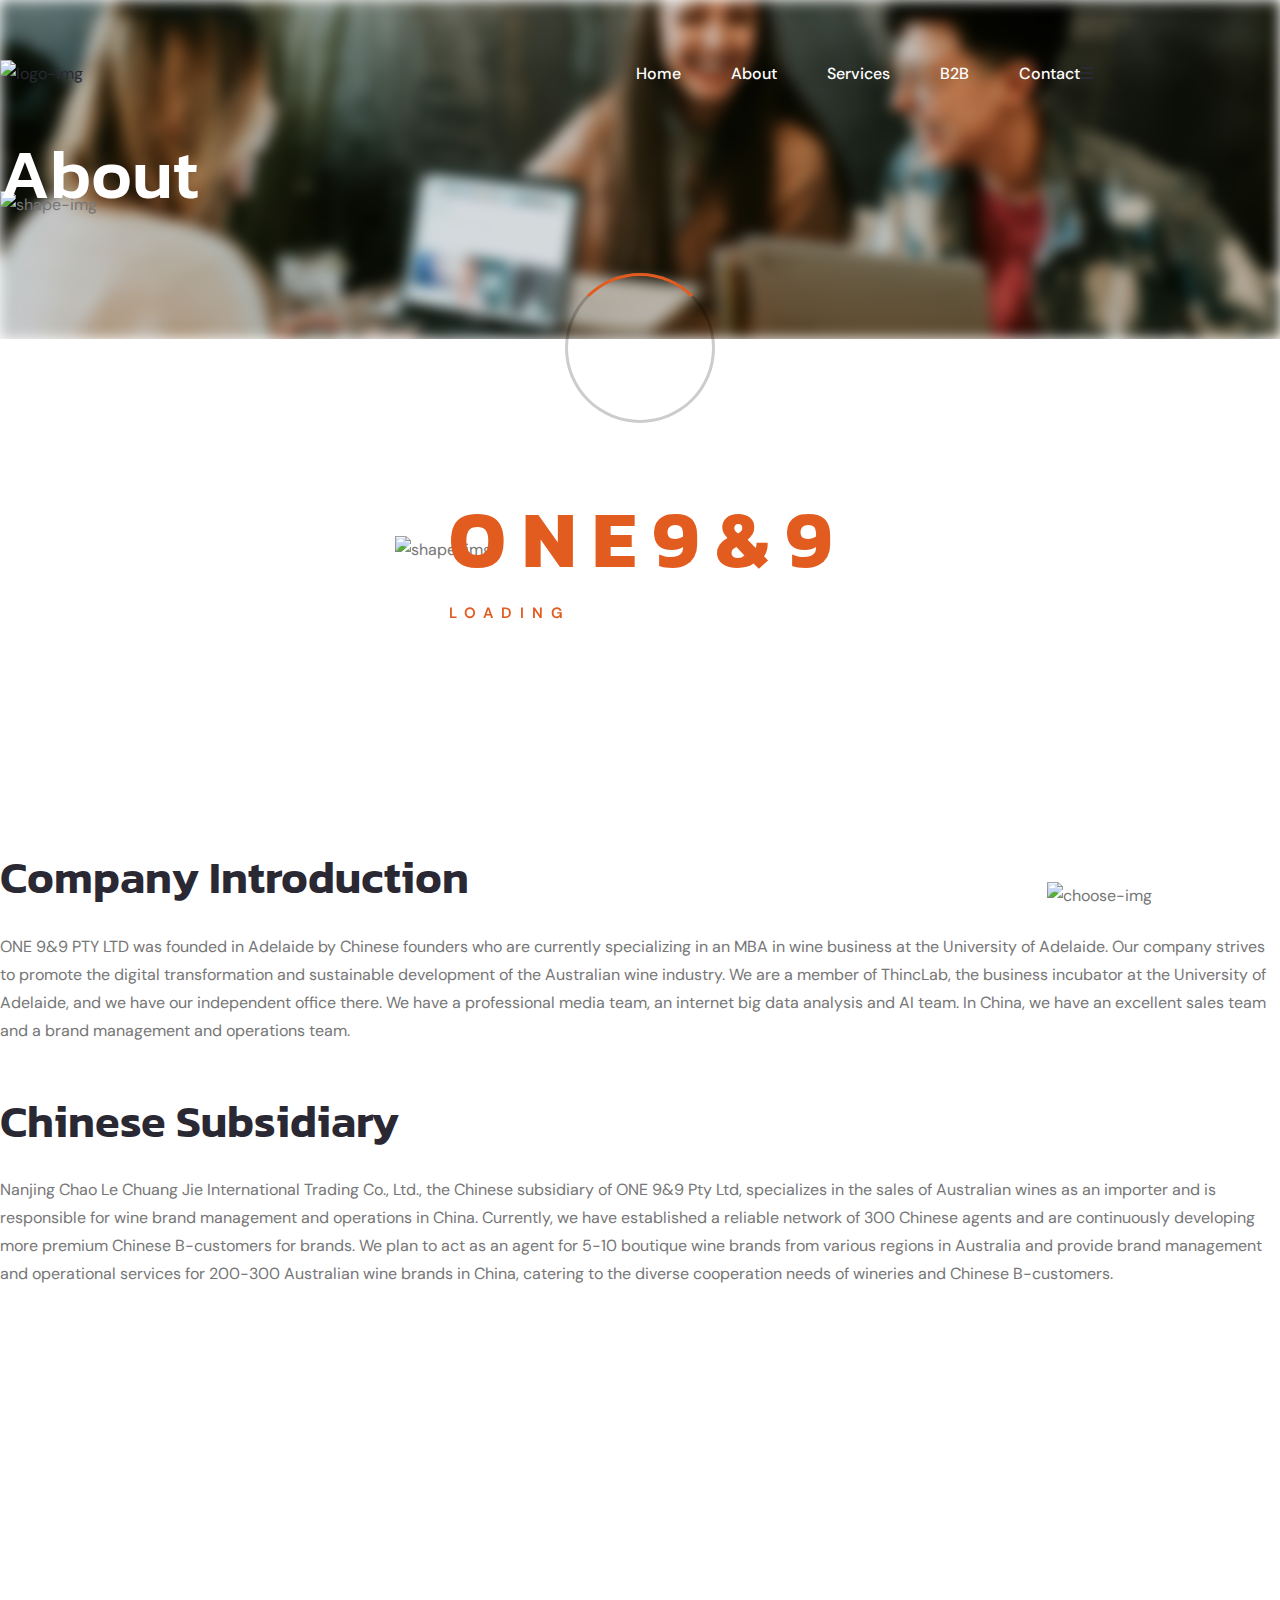
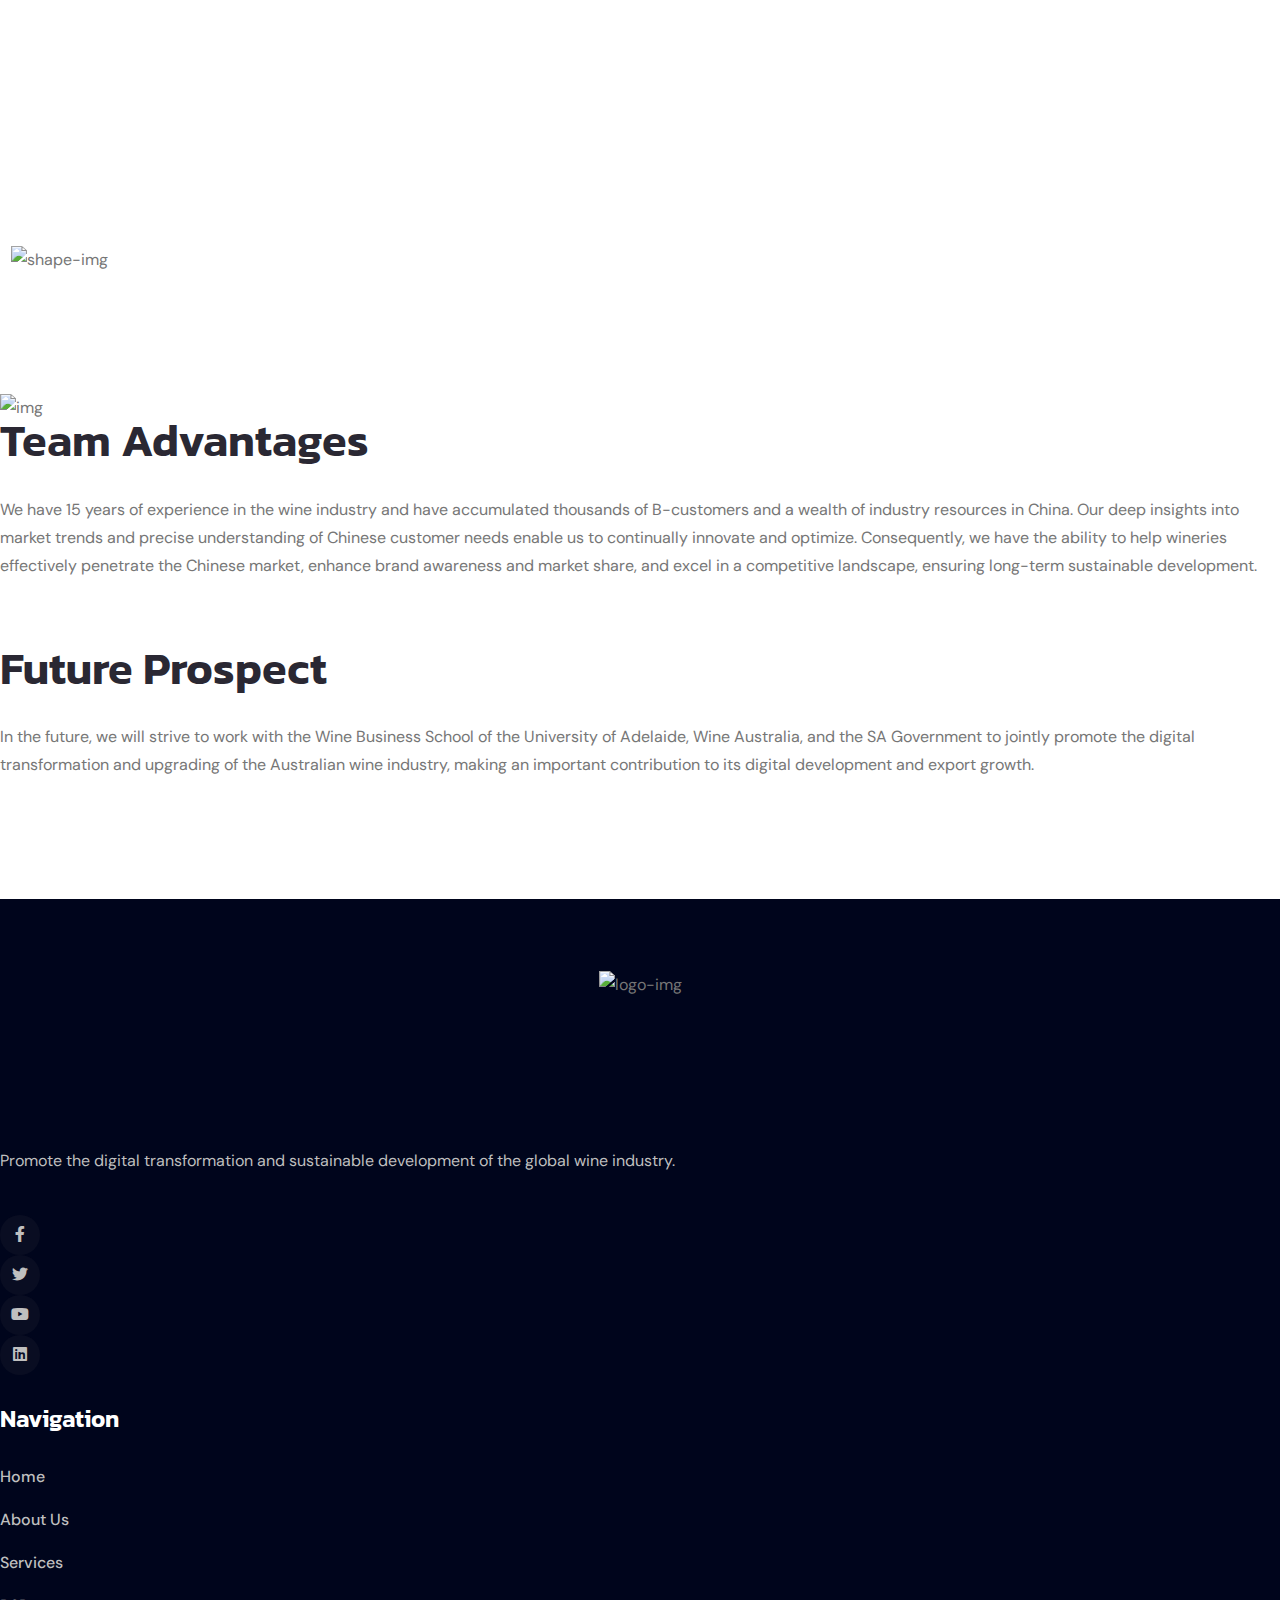
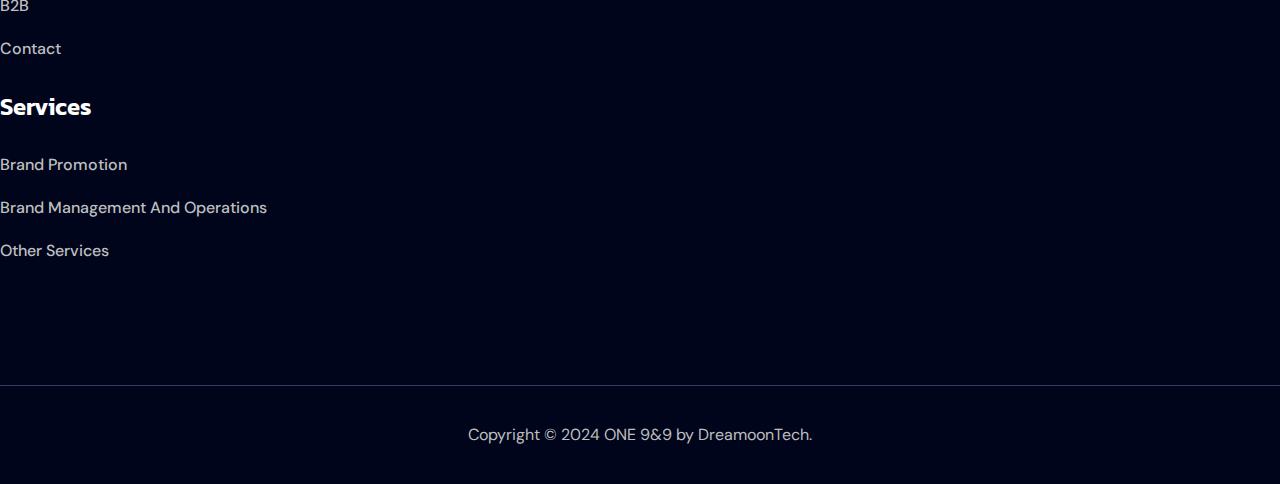
==== commit a9138c43: "fix: fixed about adaptive issue" ====
--- a/about.html
+++ b/about.html
@@ -163,99 +163,75 @@
 
         
 
+
        <!--<< Breadcrumb Section Start >>-->
-       <div class="breadcrumb-wrapper section-padding bg-cover" style="background-image: url('assets/img/brooke-cagle-g1Kr4Ozfoac-unsplash.jpg');background-position: right 35% bottom 1%;">
-
-
+<div class="breadcrumb-wrapper section-padding bg-cover" style="position: relative; overflow: hidden;">
+    <!-- 背景图像层 -->
+    <div class="background-blur" 
+        style="background-image: url('assets/img/brooke-cagle-g1Kr4Ozfoac-unsplash.jpg'); filter: blur(7px); position: absolute; top: 0; left: 0; right: 0; bottom: 0; z-index: 1; background-size: cover; background-position: center;">
+    </div>
+    <!-- 内容层 -->
+    <div class="content-layer" style="position: relative; z-index: 2;">
         <div class="layer-shape wow fadeInLeft" data-wow-delay=".3s">
             <img src="assets/img/layer-shape-3.png" alt="shape-img">
         </div>
-        <!-- <div class="breadcrumb-shape wow fadeInRight" data-wow-delay=".5s">
-            <img src="assets/img/breadcrumb-shape.png" alt="shape-img">
-        </div> -->
-                <!-- Header Area Start -->
-                <header>
-                    <div id="header-sticky" class="header-2 header-about">
-                        <div class="container-fluid">
-                            <div class="mega-menu-wrapper">
-                                <div class="header-main">
-                                    <div class="header-center">
-                                        <div class="logo">
-                                            <a href="index.html" class="header-logo">
-                                                <img src="assets/img/logo/logo.svg" alt="logo-img"
-                                                    style="width:150px;height: 100px; top:20px; left:5px ">
-                                            </a>
-                                        </div>
-                                        <div class="mean__menu-wrapper d-none d-lg-block w-100">
-                                            <div class="main-menu">
-                                                <nav id="mobile-menu">
-                                                    <ul>
-                                                        <li><a href="index.html">Home</a></li>
-                                                        <li>
-                                                            <a href="about.html">About</a>
-                                                        </li>
-                                                        <li>
-                                                            <a href="pricing.html">
-                                                                Services
-                                                            </a>
-        
-                                                        </li>
-                                                        <li>
-                                                            <a href="b2b.html">
-                                                                B2B
-                                                            </a>
-                                                        </li>
-                                                        <li>
-                                                            <a href="contact.html">Contact</a>
-                                                        </li>
-                                                    </ul>
-                                                </nav>
-                                            </div>
-                                        </div>
-                                    </div>
-                                    <div class="header-right d-flex justify-content-end align-items-center">
-                                        <div class="header-button">
-                                            <a href="contact.html" class="theme-btn">GET A QUOTE</a>
-                                        </div>
-                                        <div class="header__hamburger d-lg-none my-auto">
-                                            <div class="sidebar__toggle">
-                                                <i class="fa-solid fa-bars"></i>
-                                            </div>
-                                        </div>
-                                    </div>
-                                </div>
-                            </div>
-                        </div>
-                    </div>
-                </header>
+        <header>
+            <div id="header-sticky" class="header-2" style="margin-top: -100px;">
+                <div class="container-fluid">
+                    <div class="mega-menu-wrapper">
+                        <div class="header-main">
+                            <div class="header-center">
+                                <div class="logo">
+                                    <a href="index.html" class="header-logo">
+                                        <img src="assets/img/logo/logo.svg" alt="logo-img"
+                                            style="width:150px;height: 100px; top:20px; left:5px;">
+                                    </a>
+                                </div>
+                                <div class="mean__menu-wrapper d-none d-lg-block w-100">
+                                    <div class="main-menu">
+                                        <nav id="mobile-menu">
+                                            <ul>
+                                                <li><a href="index.html">Home</a></li>
+                                                <li><a href="about.html">About</a></li>
+                                                <li><a href="pricing.html">Services</a></li>
+                                                <li><a href="b2b.html">B2B</a></li>
+                                                <li><a href="contact.html">Contact</a></li>
+                                            </ul>
+                                        </nav>
+                                    </div>
+                                </div>
+                            </div>
+                            <div class="header-right d-flex justify-content-end align-items-center">
+                                <div class="header-button">
+                                    <a href="contact.html" class="theme-btn">GET A QUOTE</a>
+                                </div>
+                                <div class="header__hamburger d-lg-none my-auto">
+                                    <div class="sidebar__toggle">
+                                        <i class="fa-solid fa-bars"></i>
+                                    </div>
+                                </div>
+                            </div>
+                        </div>
+                    </div>
+                </div>
+            </div>
+        </header>
         <div class="container">
             <div class="page-heading">
-                <h1 class="wow fadeInUp" data-wow-delay=".3s">About Us</h1>
-                <ul class="breadcrumb-items wow fadeInUp" data-wow-delay=".5s">
-                    <li>
-                        <a href="index.html">
-                        Home Page
-                        </a>
-                    </li>
-                    <li>
-                        <i class="fal fa-minus"></i>
-                    </li>
-                    <li>
-                        About Us
-                    </li>
-                </ul>
-            </div>
-        </div>
-       </div>
+                <h1 class="wow fadeInUp" data-wow-delay=".3s">About</h1>
+            </div>
+        </div>
+    </div>
+</div>
 
         <!-- Choose Us Section Start -->
         <section class="choose-us-section fix section-padding">
             <div class="container">
                 <div class="choose-wrapper style-2 mb-0">
-                    <div class="row">
-                        <div class="col-xl-6 col-lg-6" style="height: 35rem">
+                    <div class="row align-items-center">
+                        <div class="col-xl-6 col-lg-6 about-introduction-img">
                             <div class="choose-image-items">
-                                <div class="choose-image bg-cover wow fadeInUp" data-wow-delay=".3s" style="height: 25rem;background-image: url('assets/img/about/3.jpg');">
+                                <div class="choose-image bg-cover wow fadeInUp" data-wow-delay=".3s" style="height: 20rem;background-image: url('assets/img/about/3.jpg');">
                                     <div class="box-shape">
                                         <img src="assets/img/about/box-shape.png" alt="shape-img">
                                     </div>
@@ -263,12 +239,12 @@
                                 <div class="choose-image-2 wow fadeInRight" data-wow-delay=".5s">
                                     <img src="assets/img/about/company1.png" alt="choose-img">
                                 </div>
-                                <div class="icon-box">
+                                <!-- <div class="icon-box">
                                     <i class="fas fa-paper-plane"></i>
                                     <div class="circle-text">
                                         <img src="assets/img/circle-text.png" alt="img" class="text-circle">
                                     </div>
-                                </div>
+                                </div> -->
                             </div>
                         </div>
                         <div class="col-xl-6 col-lg-6 mt-5 mt-lg-0">
@@ -293,9 +269,9 @@
         </section>
 
         <!-- Growth Section Start -->
-        <section class="growth-section fix">
-            <div class="container">
-                <div class="growth-wrapper">
+        <section class="growth-section fix" style="margin-top: -7rem;">
+            <div class="container" >
+                <div class="growth-wrapper" >
                     <div class="row align-items-center">
                         <div class="col-lg-5">
                             <div class="growth-content">
@@ -326,8 +302,8 @@
                 <div class="container">
                     <div class="row align-items-center">
                         <div class="col-xl-6 col-lg-6 wow fadeInUp" data-wow-delay=".3s">
-                           <div class="productive-image-2">
-                                <img src="assets/img/about/uni-thinclab.png" alt="img">
+                           <div class="productive-image-2 d-flex justify-content-center">
+                                <img src="assets/img/about/uni-thinclab.png" alt="img" style="width: 90%">
                            </div>
                         </div>
                         <div class="col-xl-6 col-lg-6 mt-5 mt-xl-0">
@@ -341,7 +317,7 @@
                                     We have 15 years of experience in the wine industry and have accumulated thousands of B-customers and a wealth of industry resources in China. Our deep insights into market trends and precise understanding of Chinese customer needs enable us to continually innovate and optimize. Consequently, we have the ability to help wineries effectively penetrate the Chinese market, enhance brand awareness and market share, and excel in a competitive landscape, ensuring long-term sustainable development.
                                 </p>
 
-                                <div class="section-title wow fadeInUp" data-wow-delay=".3s" style="margin-top: 1rem">
+                                <div class="section-title wow fadeInUp" data-wow-delay=".3s" style="margin-top: 4rem">
                                     <h2>
                                         Future Prospect
                                     </h2>
@@ -356,7 +332,7 @@
             </div>
         </section>
 
-         <!-- Footer Section Start -->
+        <!-- Footer Section Start -->
     <footer class="footer-section fix footer-bg">
         <div class="container">
             <div class="footer-widgets-wrapper">
@@ -373,7 +349,7 @@
                                     Promote the digital transformation and sustainable development of the global wine
                                     industry.
                                 </p>
-                                <div class="social-icon d-flex align-items-center">
+                                <div class="social-icon d-flex" style="justify-content: center; gap: 2rem;">
                                     <a href="#"><i class="fab fa-facebook-f"></i></a>
                                     <a href="#"><i class="fab fa-twitter"></i></a>
                                     <a href="#"><i class="fa-brands fa-youtube"></i></a>
--- a/assets/css/main.css
+++ b/assets/css/main.css
@@ -2644,6 +2644,13 @@
   }
 }
 
+/* @media (min-width: 575px) {
+  .growth-section {
+    padding-top: -10px;
+  }
+} */
+
+
 .growth-wrapper .growth-content .circle-progress-bar-wrapper {
   margin-top: 50px;
 }
@@ -7974,10 +7981,27 @@
   background-color: var(--white);
   position: relative;
   z-index: 9;
-}
-@media (max-width: 575px) {
+  height: 30rem;
+}
+.pricing-header-video-wrapper {
+  height: 15rem;
+}
+@media (min-width: 768px) {
   .single-pricing-items .pricing-header {
     padding: 40px;
+    height: 35rem;
+  }
+  .pricing-header-video-wrapper {
+    height: 20rem;
+  }
+}
+@media (min-width: 992px) {
+  .single-pricing-items .pricing-header {
+    padding: 40px;
+    height: 40rem;
+  }
+  .pricing-header-video-wrapper {
+    height: 30rem;
   }
 }
 .single-pricing-items .pricing-header h2 {
@@ -9966,4 +9990,64 @@
 }
 .footer-bottom .footer-bottom-wrapper p a:hover {
   color: var(--theme);
-}+}
+.custom-iphone-container {
+  padding: 0.5rem 1rem; 
+  display: flex;
+  justify-content: space-around;
+}
+@media (max-width: 767px) {
+  .custom-iphone-container {
+    flex-direction: column;
+    max-height: 21rem;
+    overflow: auto;
+    scrollbar-width: none;
+    -ms-overflow-style: none; 
+  }
+  .custom-container::-webkit-scrollbar {
+    display: none; 
+}
+}
+
+/*手机尺寸*/
+.custom-iphone-wrapper {
+  width: 8rem; 
+  height: 16rem; 
+}
+@media (min-width: 768px) {
+  .custom-iphone-wrapper {
+    width: 10rem;
+    height: 20rem;
+  }
+}
+@media (min-width: 992px) {
+  .custom-iphone-wrapper {
+    width: 12rem;
+    height: 24rem;
+  }
+}
+
+/*视频尺寸*/
+.custom-video-wrapper {
+  width: 6rem; 
+  height: 6rem; 
+}
+@media (min-width: 768px) {
+  .custom-video-wrapper {
+    width: 10rem;
+    height: 10rem;
+  }
+}
+@media (min-width: 992px) {
+  .custom-video-wrapper {
+    width: 20rem;
+    height: 18rem;
+  }
+}
+
+@media (min-width: 992px) {
+  .about-introduction-img {
+    height: 25rem
+  }
+}
+
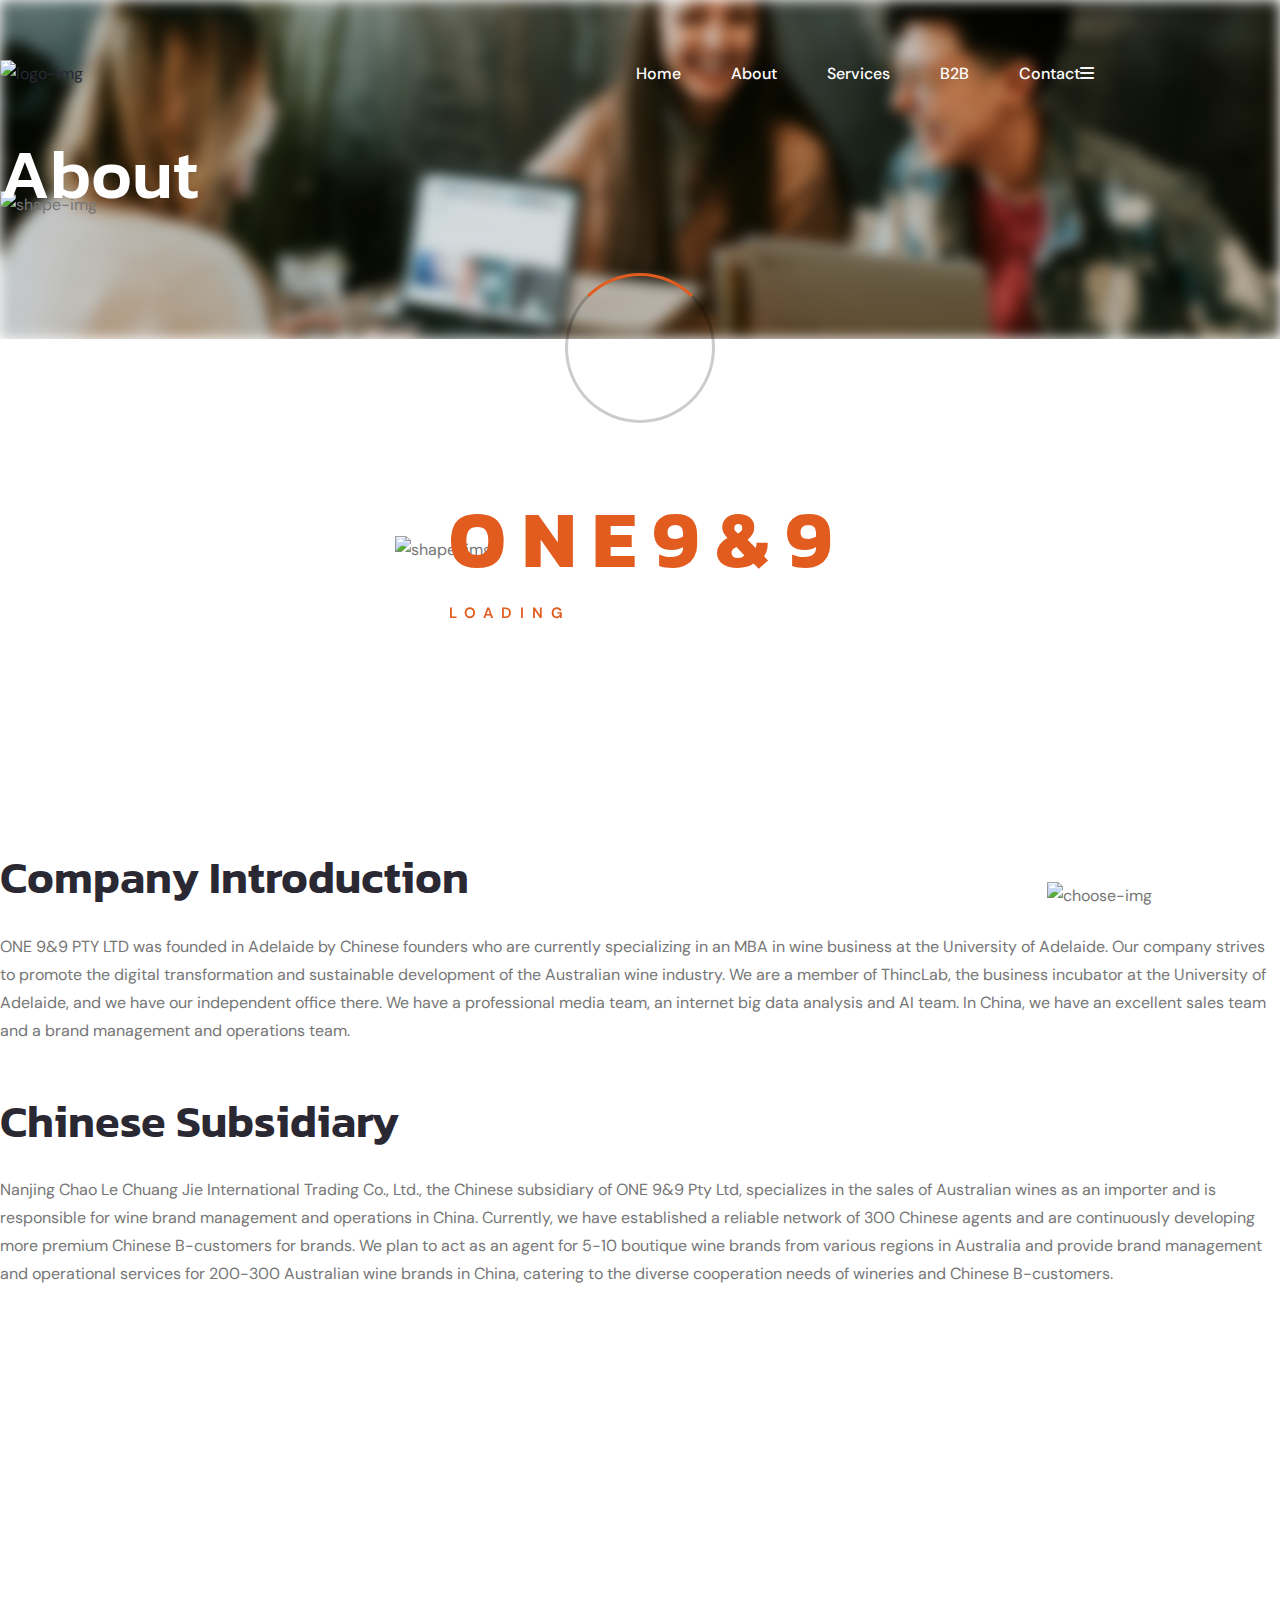
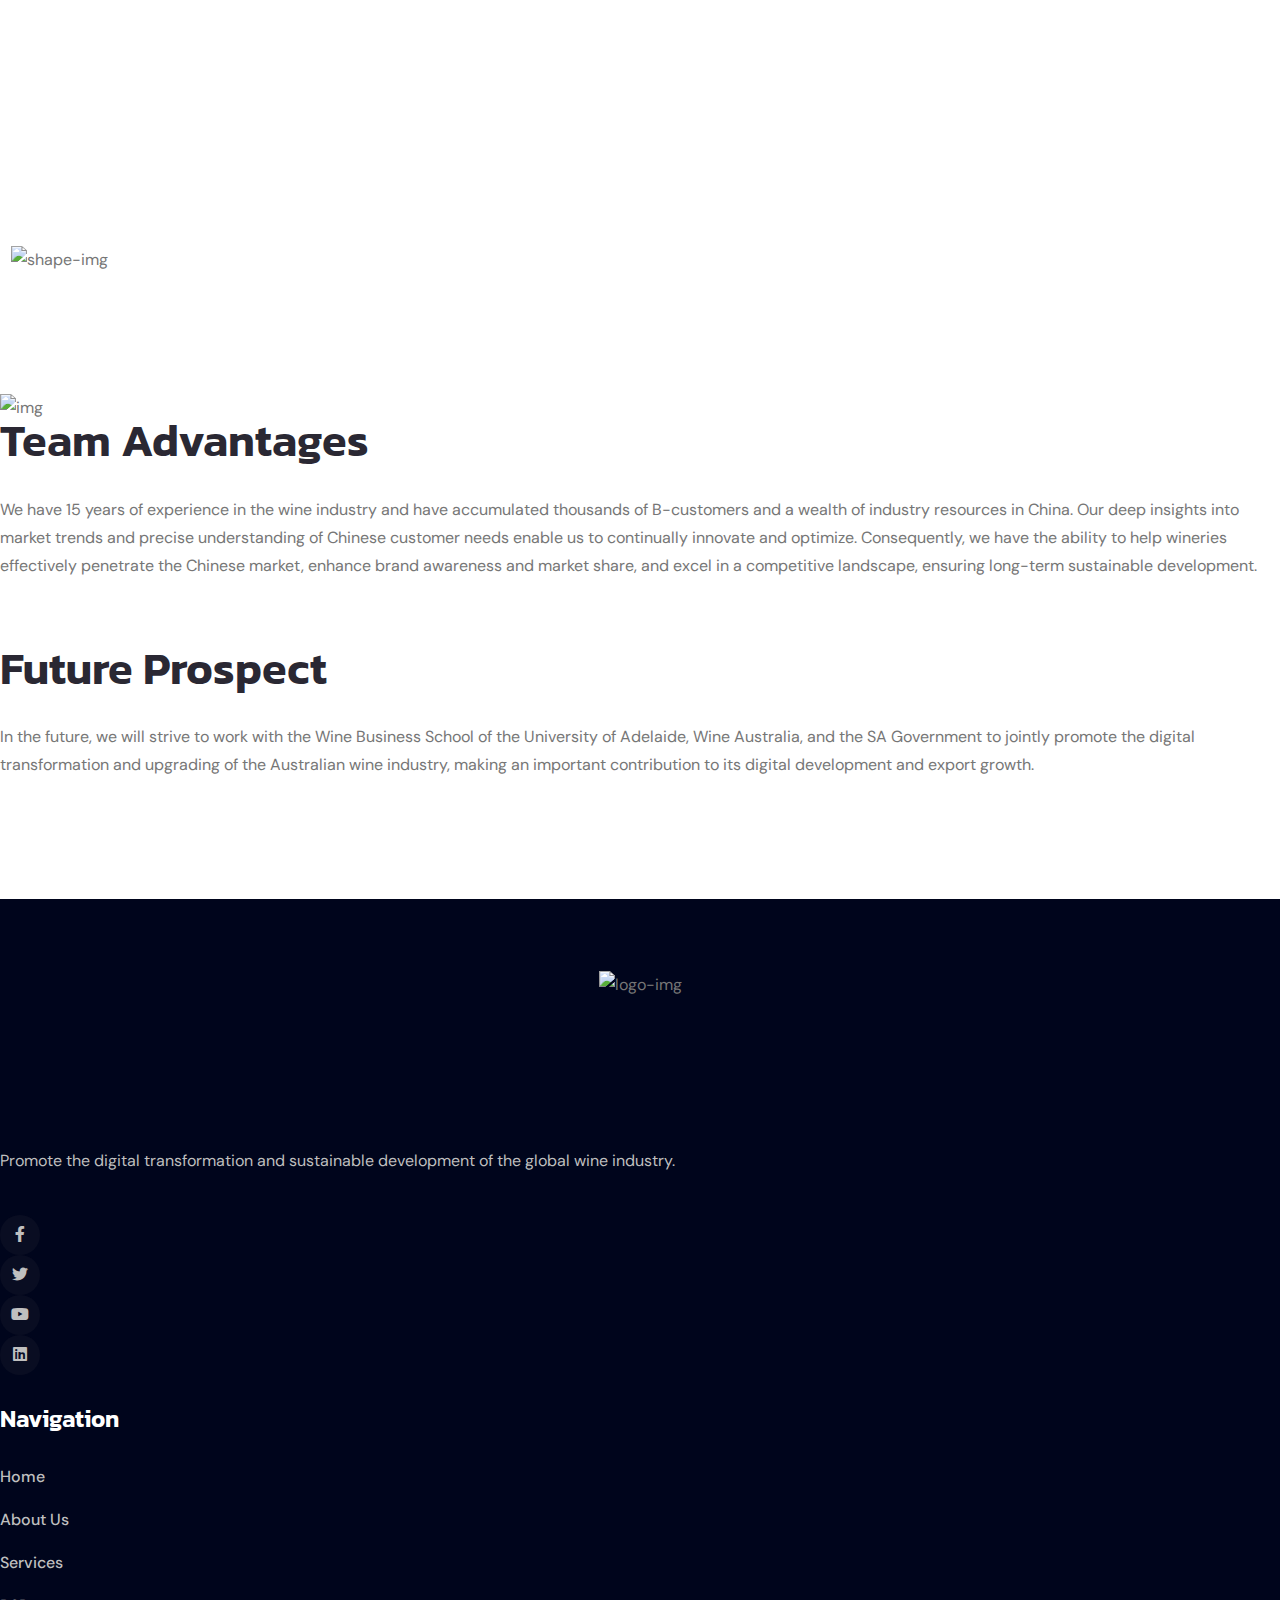
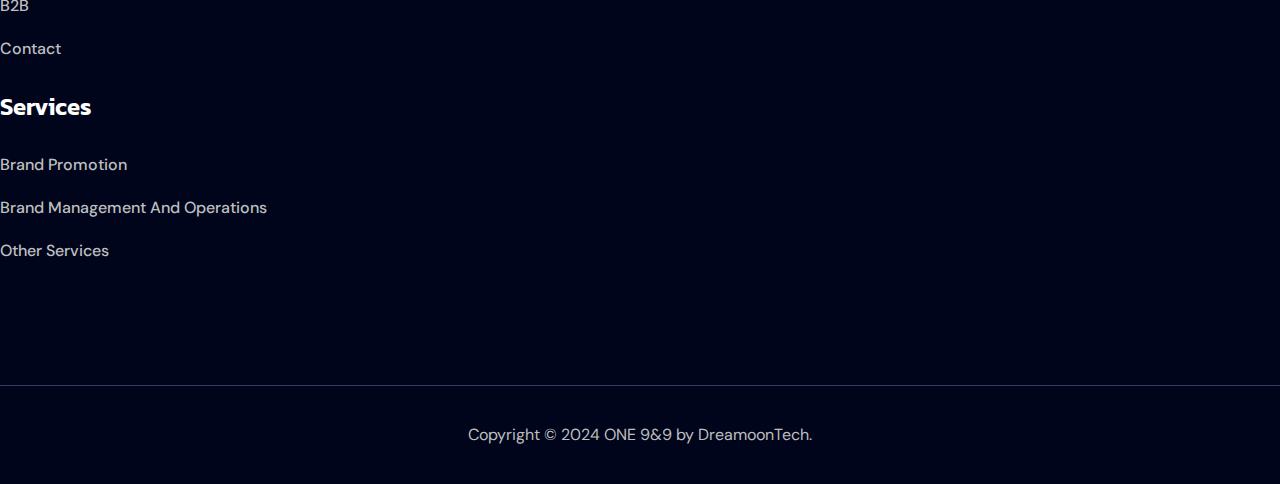
==== commit 446b1960: "change header bar color" ====
--- a/about.html
+++ b/about.html
@@ -207,7 +207,7 @@
                                 </div>
                                 <div class="header__hamburger d-lg-none my-auto">
                                     <div class="sidebar__toggle">
-                                        <i class="fa-solid fa-bars"></i>
+                                        <i class="fa-solid fa-bars"  style="color: whitesmoke;"></i>
                                     </div>
                                 </div>
                             </div>
--- a/assets/css/main.css
+++ b/assets/css/main.css
@@ -7,6 +7,7 @@
 */
 @import url("https://fonts.googleapis.com/css2?family=Kanit:ital,wght@0,100;0,200;0,300;0,400;0,500;0,600;0,700;0,800;0,900;1,100;1,200;1,300;1,400;1,500;1,600;1,700;1,800;1,900&display=swap");
 @import url("https://fonts.googleapis.com/css2?family=DM+Sans:ital,opsz,wght@0,9..40,100;0,9..40,200;0,9..40,300;0,9..40,400;0,9..40,500;0,9..40,600;0,9..40,700;0,9..40,800;0,9..40,900;0,9..40,1000;1,9..40,100;1,9..40,200;1,9..40,300;1,9..40,400;1,9..40,500;1,9..40,600;1,9..40,700;1,9..40,800;1,9..40,900;1,9..40,1000&display=swap");
+
 :root {
   --body: #fff;
   --black: #000;
@@ -25,8 +26,8 @@
   --ratting: #FF9F0D;
   --bg: #f5f5f8;
   --bg2: #DF0A0A0D;
-  --color-gradient-1: linear-gradient(309deg, rgba(202,31,39,1) 17%, rgba(247,207,0,1) 70%);
-  ---color-gradient-2: linear-gradient(309deg, rgba(247,207,0,1) 14%, rgba(202,31,39,1) 72%);
+  --color-gradient-1: linear-gradient(309deg, rgba(202, 31, 39, 1) 17%, rgba(247, 207, 0, 1) 70%);
+  ---color-gradient-2: linear-gradient(309deg, rgba(247, 207, 0, 1) 14%, rgba(202, 31, 39, 1) 72%);
   ---box-shadow: 0px 0px 60px 0px rgba(4, 23, 26, 0.08);
 }
 
@@ -44,6 +45,7 @@
   position: relative;
   z-index: 1;
 }
+
 .theme-btn::before {
   content: "";
   background-color: var(--header);
@@ -55,6 +57,7 @@
   transition: all 0.3s cubic-bezier(0.785, 0.135, 0.15, 0.86);
   z-index: -1;
 }
+
 .theme-btn::after {
   content: "";
   background-color: var(--header);
@@ -66,62 +69,85 @@
   transition: all 0.3s cubic-bezier(0.785, 0.135, 0.15, 0.86);
   z-index: -1;
 }
+
 .theme-btn:hover {
   color: var(--white);
 }
-.theme-btn:hover::before, .theme-btn:hover::after {
-  width: 100%;
-}
+
+.theme-btn:hover::before,
+.theme-btn:hover::after {
+  width: 100%;
+}
+
 .theme-btn.hover-white:hover {
   color: var(--header);
 }
-.theme-btn.hover-white:hover::before, .theme-btn.hover-white:hover::after {
+
+.theme-btn.hover-white:hover::before,
+.theme-btn.hover-white:hover::after {
   background-color: var(--white);
 }
+
 .theme-btn.header-color {
   background-color: var(--header);
   background-image: inherit;
 }
-.theme-btn.header-color::before, .theme-btn.header-color::after {
+
+.theme-btn.header-color::before,
+.theme-btn.header-color::after {
   background-color: var(--theme);
 }
+
 .theme-btn.header-color-2 {
   background-color: var(--header);
   background-image: inherit;
 }
-.theme-btn.header-color-2::before, .theme-btn.header-color-2::after {
+
+.theme-btn.header-color-2::before,
+.theme-btn.header-color-2::after {
   background-color: var(--white);
 }
+
 .theme-btn.header-color-2:hover {
   color: var(--header);
 }
+
 .theme-btn.bg-white {
   background-color: var(--white);
   color: var(--header);
   background-image: initial;
 }
+
 .theme-btn.bg-white:hover {
   color: var(--white);
 }
-.theme-btn.bg-white:hover::before, .theme-btn.bg-white:hover::after {
+
+.theme-btn.bg-white:hover::before,
+.theme-btn.bg-white:hover::after {
   background-color: var(--header);
 }
+
 .theme-btn.bg-second {
   background-color: var(--theme2);
   color: var(--black);
   background-image: initial;
 }
+
 .theme-btn.bg-second:hover {
   color: var(--white);
 }
-.theme-btn.bg-second:hover::before, .theme-btn.bg-second:hover::after {
+
+.theme-btn.bg-second:hover::before,
+.theme-btn.bg-second:hover::after {
   background-color: var(--theme);
 }
+
 @media (max-width: 767px) {
   .theme-btn {
     padding: 14px 32px;
   }
 }
+
 @media (max-width: 575px) {
   .theme-btn {
     padding: 12px 30px;
@@ -140,16 +166,19 @@
   background-repeat: no-repeat;
   background-size: 0% 2px;
 }
+
 .link-btn i {
   margin-left: 10px;
   font-size: 16px;
   transition: all 0.4s ease-in-out;
   opacity: 0;
 }
+
 .link-btn:hover {
   color: var(--theme);
   background-size: 100% 1px;
 }
+
 .link-btn:hover i {
   color: var(--theme);
   opacity: 1;
@@ -216,11 +245,13 @@
   line-height: 110%;
   font-weight: 600;
 }
+
 @media (max-width: 991px) {
   h2 {
     font-size: 42px;
   }
 }
+
 @media (max-width: 575px) {
   h2 {
     font-size: 32px;
@@ -231,6 +262,7 @@
   font-size: 24px;
   font-weight: 600;
 }
+
 @media (max-width: 575px) {
   h3 {
     font-size: 20px;
@@ -278,9 +310,11 @@
   width: 100%;
   z-index: 9999999;
 }
+
 .preloader .animation-preloader {
   z-index: 1000;
 }
+
 .preloader .animation-preloader .spinner {
   animation: spinner 1s infinite linear;
   border-radius: 50%;
@@ -290,6 +324,7 @@
   margin: 0 auto 3.5em auto;
   width: 9em;
 }
+
 @media (max-width: 767px) {
   .preloader .animation-preloader .spinner {
     width: 7.5em;
@@ -297,43 +332,54 @@
     margin: 0 auto 1.5em auto;
   }
 }
+
 .preloader .animation-preloader .txt-loading {
   font: bold 5em "Kanit", sans-serif, "DM Sans", sans-serif;
   text-align: center;
   -webkit-user-select: none;
-     -moz-user-select: none;
-          user-select: none;
-}
+  -moz-user-select: none;
+  user-select: none;
+}
+
 @media (max-width: 767px) {
   .preloader .animation-preloader .txt-loading {
     font-size: 2.5em;
   }
 }
+
 .preloader .animation-preloader .txt-loading .letters-loading {
   color: var(--theme);
   position: relative;
 }
+
 .preloader .animation-preloader .txt-loading .letters-loading:nth-child(2):before {
   animation-delay: 0.2s;
 }
+
 .preloader .animation-preloader .txt-loading .letters-loading:nth-child(3):before {
   animation-delay: 0.4s;
 }
+
 .preloader .animation-preloader .txt-loading .letters-loading:nth-child(4):before {
   animation-delay: 0.6s;
 }
+
 .preloader .animation-preloader .txt-loading .letters-loading:nth-child(5):before {
   animation-delay: 0.8s;
 }
+
 .preloader .animation-preloader .txt-loading .letters-loading:nth-child(6):before {
   animation-delay: 1s;
 }
+
 .preloader .animation-preloader .txt-loading .letters-loading:nth-child(7):before {
   animation-delay: 1.2s;
 }
+
 .preloader .animation-preloader .txt-loading .letters-loading:nth-child(8):before {
   animation-delay: 1.4s;
 }
+
 .preloader .animation-preloader .txt-loading .letters-loading::before {
   animation: letters-loading 4s infinite;
   color: var(--theme2);
@@ -345,6 +391,7 @@
   top: -3px;
   transform: rotateY(-90deg);
 }
+
 .preloader p {
   font-size: 15px;
   font-weight: 600;
@@ -352,6 +399,7 @@
   letter-spacing: 8px;
   color: var(--theme);
 }
+
 .preloader .loader {
   position: fixed;
   top: 0;
@@ -362,12 +410,15 @@
   z-index: 1;
   pointer-events: none;
 }
+
 .preloader .loader .row {
   height: 100%;
 }
+
 .preloader .loader .loader-section {
   padding: 0px;
 }
+
 .preloader .loader .loader-section .bg {
   background-color: #fff;
   height: 100%;
@@ -375,10 +426,12 @@
   width: 100%;
   transition: all 800ms cubic-bezier(0.77, 0, 0.175, 1);
 }
+
 .preloader.loaded .animation-preloader {
   opacity: 0;
   transition: 0.3s ease-out;
 }
+
 .preloader.loaded .loader-section .bg {
   width: 0;
   transition: 0.7s 0.3s allcubic-bezier(0.1, 0.1, 0.1, 1);
@@ -395,17 +448,20 @@
   z-index: 999999;
   background-color: rgba(255, 255, 255, 0.9);
 }
+
 .search-wrap .search-inner {
   position: relative;
   width: 100%;
   height: 100%;
 }
+
 .search-wrap .search-cell {
   position: absolute;
   top: 50%;
   width: 100%;
   transform: translateY(-50%);
 }
+
 .search-wrap .search-field-holder {
   width: 50%;
   margin: auto;
@@ -418,11 +474,13 @@
     width: 70%;
   }
 }
+
 @media (max-width: 575px) {
   .search-wrap .search-field-holder {
     width: 80%;
   }
 }
+
 .search-wrap .main-search-input {
   width: 100%;
   height: 70px;
@@ -445,6 +503,7 @@
     font-size: 18px;
   }
 }
+
 .search-wrap input.form-control,
 .search-wrap input.form-control:focus {
   background-color: var(--header);
@@ -466,10 +525,12 @@
   input.main-search-input::-moz-placeholder {
     font-size: 18px;
   }
+
   input.main-search-input::placeholder {
     font-size: 18px;
   }
 }
+
 .search-close {
   position: absolute;
   top: 50px;
@@ -540,6 +601,7 @@
   transform: translateZ(0);
   visibility: hidden;
 }
+
 @media (max-width: 767px) {
   .mouse-cursor {
     display: none;
@@ -579,9 +641,7 @@
   opacity: 0;
 }
 
-.section-title-center {
-
-}
+.section-title-center {}
 
 .section-title {
   position: relative;
@@ -589,11 +649,13 @@
   margin-bottom: 30px;
   margin-top: -6px;
 }
+
 @media (max-width: 767px) {
   .section-title {
     margin-bottom: 0;
   }
 }
+
 .section-title span {
   color: var(--theme);
   margin-bottom: 10px;
@@ -601,18 +663,22 @@
   font-weight: 600;
   text-transform: capitalize;
 }
+
 .section-title h2 {
   text-transform: capitalize;
 }
+
 .section-title.style-2 h2 {
   text-transform: capitalize;
 }
+
 .section-title.style-2 h2 span {
   font-weight: 600;
   margin-bottom: 0;
   color: var(--header);
   position: relative;
 }
+
 .section-title.style-2 h2 span::before {
   position: absolute;
   bottom: 0;
@@ -638,176 +704,222 @@
 .section-padding {
   padding: 120px 0;
 }
+
 @media (max-width: 1199px) {
   .section-padding {
     padding: 100px 0;
   }
 }
+
 @media (max-width: 991px) {
   .section-padding {
     padding: 80px 0;
   }
 }
+
 @keyframes rippleOne {
   70% {
     box-shadow: 0 0 0 40px rgba(244, 68, 56, 0);
   }
+
   100% {
     box-shadow: 0 0 0 0 rgba(244, 68, 56, 0);
   }
 }
+
 @keyframes cir36 {
   100% {
     transform: rotate(360deg);
   }
 }
+
 @keyframes rounded {
   50% {
     transform: rotate(15deg);
   }
 }
+
 @keyframes rounded-2 {
   50% {
     transform: rotate(5deg);
   }
 }
+
 @keyframes rotate {
   0% {
     transform: rotate(0deg);
   }
+
   100% {
     transform: rotate(360deg);
   }
 }
+
 .animation__rotate {
   animation: rotate 40s linear infinite;
 }
+
 @keyframes spinner {
   to {
     transform: rotateZ(360deg);
   }
 }
+
 @keyframes letters-loading {
-  0%, 75%, 100% {
+
+  0%,
+  75%,
+  100% {
     opacity: 0;
     transform: rotateY(-90deg);
   }
-  25%, 50% {
+
+  25%,
+  50% {
     opacity: 1;
     transform: rotateY(0deg);
   }
 }
+
 @keyframes loaderspin {
   0% {
     transform: translate(-50%, -50%) rotate(0deg);
   }
+
   100% {
     transform: translate(-50%, -50%) rotate(360deg);
   }
 }
+
 @keyframes tpswing {
   0% {
     transform: rotate(20deg);
   }
+
   100% {
     transform: rotate(0deg);
   }
 }
+
 @keyframes width {
   0% {
     width: 0%;
   }
+
   100% {
     width: 100%;
   }
 }
+
 @keyframes loaderpulse {
   0% {
     transform: scale(1);
   }
+
   100% {
     transform: scale(1.2);
   }
 }
+
 .float-bob-y {
   animation-name: float-bob-y;
   animation-duration: 3s;
   animation-iteration-count: infinite;
   animation-timing-function: linear;
 }
+
 @keyframes float-bob-y {
   0% {
     transform: translateY(-30px);
   }
+
   50% {
     transform: translateY(-10px);
   }
+
   100% {
     transform: translateY(-30px);
   }
 }
+
 @keyframes top-image-bounce {
   0% {
     transform: translateX(-8px);
   }
+
   50% {
     transform: translateX(12px);
   }
+
   100% {
     transform: translateX(-8px);
   }
 }
+
 @keyframes top-image-bounce-2 {
   0% {
     transform: translatey(-8px);
   }
+
   50% {
     transform: translatey(12px);
   }
+
   100% {
     transform: translatey(-8px);
   }
 }
+
 @keyframes toggle {
   0% {
     opacity: 0;
   }
+
   100% {
     opacity: 1;
   }
 }
+
 @keyframes moveCursor1 {
   from {
     transform: scale(1);
   }
+
   to {
     transform: scale(0.8);
   }
 }
+
 @keyframes moveCursor2 {
   0% {
     transform: scale(1);
   }
+
   50% {
     transform: scale(1.5);
   }
+
   100% {
     transform: scale(1);
     opacity: 0;
   }
 }
+
 .header-top {
   background-color: var(--theme);
   padding: 10px 0;
 }
+
 @media (max-width: 991px) {
   .header-top {
     display: none;
   }
 }
+
 .header-top .container-fluid {
   padding: 0 50px;
 }
+
 @media (max-width: 470px) {
   .header-top .container-fluid {
     padding: 0 15px;
@@ -819,27 +931,34 @@
   align-items: center;
   justify-content: space-between;
 }
+
 .header-top-wrapper ul {
   display: flex;
   align-items: center;
   gap: 85px;
 }
+
 .header-top-wrapper ul li {
   color: var(--white);
 }
+
 .header-top-wrapper ul li i {
   color: var(--white);
 }
+
 .header-top-wrapper ul li a {
   color: var(--white);
 }
+
 .header-top-wrapper .social-icon span {
   color: var(--white);
 }
+
 .header-top-wrapper .social-icon i {
   color: var(--white);
   transition: all 0.4s ease-in-out;
 }
+
 .header-top-wrapper .social-icon i:hover {
   color: var(--theme);
 }
@@ -848,39 +967,48 @@
   background: rgba(var(--theme), 0.2);
   padding: 9px 0px;
 }
+
 @media (max-width: 767px) {
   .top-bar-header {
     padding: 12px 0px;
   }
+
   .top-bar-header .d-flex.justify-content-end {
     justify-content: center !important;
   }
 }
+
 .top-bar-header .top-welcome-text {
   text-transform: capitalize;
 }
+
 .top-bar-header .top-welcome-text p {
   font-size: 16px;
   font-weight: 500;
   line-height: 1;
 }
+
 @media (max-width: 767px) {
   .top-bar-header .top-welcome-text p {
     font-size: 14px;
   }
 }
+
 .top-bar-header .social-links {
   margin-left: 30px;
   margin-right: 10px;
 }
+
 .top-bar-header .social-links a {
   display: inline-block;
   margin: 0px 6px;
   color: var(--theme);
 }
+
 .top-bar-header .social-links a:hover {
   color: var(--theme2);
 }
+
 .top-bar-header .search-box {
   overflow: hidden;
   position: relative;
@@ -888,9 +1016,11 @@
   border: 1px solid #f9f9f9;
   box-sizing: border-box;
 }
+
 .top-bar-header .search-box form {
   position: relative;
 }
+
 .top-bar-header .search-box form input {
   height: 36px;
   width: 100%;
@@ -898,6 +1028,7 @@
   font-size: 14px;
   color: var(--theme);
 }
+
 .top-bar-header .search-box form button {
   background: transparent;
   position: absolute;
@@ -909,6 +1040,7 @@
   font-size: 14px;
   transition: all 0.4s ease-in-out;
 }
+
 .top-bar-header .search-box form button:hover {
   color: var(--theme2);
 }
@@ -919,11 +1051,13 @@
   position: relative;
   z-index: 99;
 }
+
 @media (max-width: 991px) {
   .header-tops-section {
     display: none;
   }
 }
+
 .header-tops-section::before {
   position: absolute;
   top: 0;
@@ -937,14 +1071,17 @@
   z-index: -1;
   left: 81%;
 }
+
 @media (max-width: 1899px) {
   .header-tops-section::before {
     display: none;
   }
 }
+
 .header-tops-section .container-fluid {
   padding: 0 130px;
 }
+
 @media (max-width: 1399px) {
   .header-tops-section .container-fluid {
     padding: 0 50px;
@@ -956,41 +1093,51 @@
   align-items: center;
   justify-content: space-between;
 }
+
 .header-tops-wrapper .contact-list {
   display: flex;
   align-items: center;
   gap: 25px;
 }
+
 .header-tops-wrapper .contact-list li {
   font-size: 15px;
   color: var(--white);
 }
+
 .header-tops-wrapper .contact-list li a {
   color: var(--white);
 }
+
 .header-tops-wrapper .contact-list li i {
   color: var(--white);
   margin-right: 10px;
 }
+
 .header-tops-wrapper .top-right {
   display: flex;
   align-items: center;
   gap: 30px;
 }
+
 .header-tops-wrapper .top-right .social-icon {
   gap: 15px;
 }
+
 .header-tops-wrapper .top-right .social-icon span {
   color: var(--white);
   font-weight: 500;
 }
+
 .header-tops-wrapper .top-right .social-icon a {
   color: var(--white);
 }
+
 .header-tops-wrapper .top-right .flag-wrap {
   position: relative;
   width: 160px;
 }
+
 .header-tops-wrapper .top-right .flag-wrap .nice-select {
   padding: 0 0 0 60px;
   background: transparent;
@@ -1002,6 +1149,7 @@
   border: none !important;
   padding-bottom: 0 !important;
 }
+
 .header-tops-wrapper .top-right .flag-wrap .nice-select::after {
   right: 23px;
   border-bottom: 2px solid transparent;
@@ -1013,23 +1161,27 @@
   border-color: var(--theme);
   border-right: 2px solid theme-color;
 }
+
 .header-tops-wrapper .top-right .flag-wrap .nice-select span {
   font-size: 16px;
   font-weight: 500;
   text-transform: capitalize;
   color: var(--white);
 }
+
 .header-tops-wrapper .top-right .flag-wrap .flag {
   position: absolute;
   top: 0;
   left: 15px;
   z-index: 1;
 }
+
 @media (max-width: 767px) {
   .header-tops-wrapper .top-right .flag-wrap .flag {
     display: none;
   }
 }
+
 .header-tops-wrapper .top-right .flag-wrap .flag img {
   width: 100%;
   height: 100%;
@@ -1043,25 +1195,30 @@
   justify-content: space-between;
   padding: 10px 0;
 }
+
 @media (max-width: 991px) {
   .header-main {
     padding: 15px 0px;
   }
 }
+
 .header-main .main-menu ul {
   margin-bottom: 0;
   display: flex;
   justify-content: center;
 }
+
 .header-main .main-menu ul li {
   position: relative;
   list-style: none;
   display: inline-block;
   margin-inline-end: 50px;
 }
+
 .header-main .main-menu ul li:last-child {
   margin-inline-end: 0;
 }
+
 .header-main .main-menu ul li a {
   display: inline-block;
   font-size: 16px;
@@ -1073,14 +1230,17 @@
   text-transform: capitalize;
   transition: all 0.4s ease-in-out;
 }
+
 .header-main .main-menu ul li a i {
   font-size: 15px;
   font-weight: 600;
   margin-left: 5px;
 }
+
 .header-main .main-menu ul li a:hover {
   color: var(--theme) !important;
 }
+
 .header-main .main-menu ul li .submenu {
   position: absolute;
   top: 100%;
@@ -1098,12 +1258,14 @@
   transform: translateY(10px);
   transition: all 0.4s ease-in-out;
 }
+
 .header-main .main-menu ul li .submenu li {
   display: block;
   width: 100%;
   margin: 0;
   padding: 0;
 }
+
 .header-main .main-menu ul li .submenu li a {
   position: relative;
   z-index: 11;
@@ -1116,34 +1278,41 @@
   width: 100%;
   border-bottom: 1px solid #eeeeee;
 }
+
 .header-main .main-menu ul li .submenu li:last-child a {
   border: none;
 }
+
 .header-main .main-menu ul li .submenu li .submenu {
   inset-inline-start: 100%;
   top: 0;
   visibility: hidden;
   opacity: 0;
 }
-.header-main .main-menu ul li .submenu li:hover > a {
+
+.header-main .main-menu ul li .submenu li:hover>a {
   background: var(--theme);
   color: var(--white) !important;
 }
-.header-main .main-menu ul li .submenu li:hover > a::after {
+
+.header-main .main-menu ul li .submenu li:hover>a::after {
   color: var(--theme);
 }
-.header-main .main-menu ul li .submenu li:hover > .submenu {
+
+.header-main .main-menu ul li .submenu li:hover>.submenu {
   transform: translateY(1);
   visibility: visible;
   opacity: 1;
 }
-.header-main .main-menu ul li .submenu li.has-dropdown > a::after {
+
+.header-main .main-menu ul li .submenu li.has-dropdown>a::after {
   position: absolute;
   top: 50%;
   inset-inline-end: 25px;
   transform: translateY(-50%);
   color: var(--theme);
 }
+
 .header-main .main-menu ul li .has-homemenu {
   width: 1000px;
   padding: 30px 30px 10px 30px;
@@ -1152,12 +1321,15 @@
   visibility: hidden;
   padding: 30px 30px 10px 30px;
 }
+
 .header-main .main-menu ul li .has-homemenu .homemenu {
   position: relative;
 }
+
 .header-main .main-menu ul li .has-homemenu .homemenu .homemenu-thumb {
   position: relative;
 }
+
 .header-main .main-menu ul li .has-homemenu .homemenu .homemenu-thumb .demo-button {
   position: absolute;
   top: 50%;
@@ -1173,6 +1345,7 @@
   transition: all 0.4s ease-in-out;
   margin-top: 20px;
 }
+
 .header-main .main-menu ul li .has-homemenu .homemenu .homemenu-thumb .demo-button .theme-btn {
   padding: 10px 30px;
   color: var(--white) !important;
@@ -1180,9 +1353,11 @@
   font-size: 14px;
   text-align: center;
 }
+
 .header-main .main-menu ul li .has-homemenu .homemenu .homemenu-thumb .demo-button .theme-btn:hover {
   color: var(--white) !important;
 }
+
 .header-main .main-menu ul li .has-homemenu .homemenu .homemenu-thumb::before {
   background: linear-gradient(to bottom, rgba(99, 92, 92, 0) 0%, #292930 100%);
   background-repeat: no-repeat;
@@ -1198,37 +1373,45 @@
   transition: all 0.3s ease-in-out;
   content: "";
 }
+
 .header-main .main-menu ul li .has-homemenu .homemenu .homemenu-thumb:hover::before {
   visibility: visible;
   opacity: 1;
 }
+
 .header-main .main-menu ul li .has-homemenu .homemenu .homemenu-thumb:hover .demo-button {
   opacity: 1;
   visibility: visible;
   margin-top: 0;
 }
+
 .header-main .main-menu ul li .has-homemenu .homemenu .homemenu-thumb:hover .homemenu-btn {
   opacity: 1;
   visibility: visible;
   bottom: 50%;
   transform: translateY(50%);
 }
+
 .header-main .main-menu ul li .has-homemenu .homemenu .homemenu-thumb img {
   width: 100%;
 }
+
 .header-main .main-menu ul li .has-homemenu .homemenu .homemenu-title {
   text-align: center;
   margin: 15px auto;
   display: inline-block;
   font-size: 16px;
 }
-.header-main .main-menu ul li:hover > a {
+
+.header-main .main-menu ul li:hover>a {
   color: var(--theme);
 }
-.header-main .main-menu ul li:hover > a::after {
+
+.header-main .main-menu ul li:hover>a::after {
   color: var(--theme);
 }
-.header-main .main-menu ul li:hover > .submenu {
+
+.header-main .main-menu ul li:hover>.submenu {
   visibility: visible;
   opacity: 1;
   transform: translateY(0px);
@@ -1243,47 +1426,59 @@
   width: 100%;
   border-bottom: 1px solid #36343c;
 }
+
 .header-1 .container-fluid {
   padding: 0 50px;
 }
+
 @media (max-width: 470px) {
   .header-1 .container-fluid {
     padding: 0 15px;
   }
 }
+
 @media (max-width: 1199px) {
   .header-1 .mega-menu-wrapper .header-main {
     gap: 20px;
   }
 }
+
 .header-1 .mega-menu-wrapper .header-main .header-logo-2 {
   display: none;
 }
+
 @media (max-width: 1199px) {
   .header-1 .mega-menu-wrapper .header-main .header-left .mean__menu-wrapper .main-menu li {
     margin-inline-end: 20px;
   }
 }
+
 .header-1 .mega-menu-wrapper .header-main .header-left .mean__menu-wrapper .main-menu li a {
   color: var(--white);
 }
+
 .header-1 .mega-menu-wrapper .header-main .header-left .mean__menu-wrapper .main-menu li .submenu li a {
   color: var(--header);
 }
+
 .header-1 .mega-menu-wrapper .header-main .header-right {
   gap: 30px;
 }
+
 .header-1 .mega-menu-wrapper .header-main .header-right .search-icon {
   color: var(--white);
 }
+
 .header-1 .mega-menu-wrapper .header-main .header-right .cart-icon {
   color: var(--white);
 }
+
 @media (max-width: 1199px) {
   .header-1 .mega-menu-wrapper .header-main .header-right .cart-icon {
     display: none;
   }
 }
+
 .header-1 .mega-menu-wrapper .header-main .header-right .header__hamburger .sidebar__toggle {
   color: var(--white);
 }
@@ -1301,12 +1496,14 @@
     padding: 0 15px;
   }
 }
+
 .header-2 .mega-menu-wrapper .header-main .header-left {
   display: flex;
   align-items: center;
   gap: 140px;
   justify-content: space-between;
 }
+
 .header-2 .mega-menu-wrapper .header-main .header-left-center {
   display: flex;
   align-items: center;
@@ -1314,6 +1511,7 @@
   justify-content: space-between;
   width: 100%;
 }
+
 .header-2 .mega-menu-wrapper .header-main .header-center {
   display: flex;
   align-items: center;
@@ -1321,38 +1519,46 @@
   justify-content: space-between;
   width: 100%;
 }
+
 @media (max-width: 1399px) {
   .header-2 .mega-menu-wrapper .header-main .header-left {
     gap: 35px;
   }
 }
+
 @media (max-width: 1199px) {
   .header-2 .mega-menu-wrapper .header-main .header-left {
     gap: 30px;
   }
 }
+
 @media (max-width: 1399px) {
   .header-2 .mega-menu-wrapper .header-main .header-left ul li {
     margin-inline-end: 25px;
   }
 }
+
 .header-2 .mega-menu-wrapper .header-main .header-right {
   gap: 30px;
   min-width: 200px;
 }
+
 @media (max-width: 1399px) {
   .header-2 .mega-menu-wrapper .header-main .header-right {
     gap: 20px;
   }
 }
+
 @media (max-width: 1600px) {
   .header-2 .mega-menu-wrapper .header-main .header-right .header-button {
     display: none;
   }
 }
+
 .header-2 .mega-menu-wrapper .header-main .header-right .cart-icon {
   color: var(--header);
 }
+
 .header-2 .mega-menu-wrapper .header-main .header-right .header__hamburger .sidebar__toggle {
   color: var(--header);
 }
@@ -1363,6 +1569,7 @@
   box-shadow: var(---box-shadow);
   z-index: 999;
 }
+
 .header-3::before {
   position: absolute;
   right: 0;
@@ -1374,83 +1581,102 @@
   background-color: var(--theme);
   z-index: -1;
 }
+
 @media (max-width: 1899px) {
   .header-3::before {
     display: none !important;
   }
 }
+
 .header-3 .container-fluid {
   padding: 0 130px;
 }
+
 @media (max-width: 1399px) {
   .header-3 .container-fluid {
     padding: 0 50px;
   }
 }
+
 @media (max-width: 991px) {
   .header-3 .container-fluid {
     padding: 0 40px;
   }
 }
+
 @media (max-width: 575px) {
   .header-3 .container-fluid {
     padding: 0 15px;
   }
 }
+
 @media screen and (max-width: 1199px) {
   .header-3 .header-main .main-menu ul li {
     margin-inline-end: 25px;
   }
 }
+
 .header-3 .header-main .main-menu ul li .has-homemenu {
   left: -400px;
 }
+
 @media (max-width: 1600px) {
   .header-3 .header-main .main-menu ul li .has-homemenu {
     left: -300px;
   }
 }
+
 .header-3 .header-main .header-right {
   gap: 50px;
 }
+
 @media (max-width: 991px) {
   .header-3 .header-main .header-right {
     gap: 25px;
   }
 }
+
 .header-3 .header-main .header-right .search-icon {
   color: var(--header);
 }
+
 @media (max-width: 1199px) {
   .header-3 .header-main .header-right .search-icon {
     display: none;
   }
 }
+
 @media (max-width: 991px) {
   .header-3 .header-main .header-right .search-icon {
     display: block;
   }
 }
+
 .header-3 .header-main .header-right .header-button {
   margin-right: 50px;
 }
+
 @media (max-width: 1600px) {
   .header-3 .header-main .header-right .header-button {
     display: none;
   }
 }
+
 .header-3 .header-main .header-right .header__hamburger {
   margin-right: -70px;
 }
+
 @media (max-width: 1899px) {
   .header-3 .header-main .header-right .header__hamburger {
     margin-right: 0;
   }
 }
+
 .header-3 .header-main .header-right .header__hamburger .sidebar__toggle {
   font-size: 24px;
   color: var(--white);
 }
+
 @media (max-width: 1899px) {
   .header-3 .header-main .header-right .header__hamburger .sidebar__toggle {
     color: var(--theme);
@@ -1472,38 +1698,49 @@
   box-shadow: var(---box-shadow);
   animation: 500ms ease-in-out 0s normal none 1 running fadeInDown;
 }
+
 .sticky.header-1 {
   border-bottom: none;
 }
+
 .sticky.header-1 .mega-menu-wrapper .header-main {
   padding: 0px 0px;
 }
+
 @media (max-width: 991px) {
   .sticky.header-1 .mega-menu-wrapper .header-main {
     padding: 12px 0px !important;
   }
 }
+
 .sticky.header-1 .mega-menu-wrapper .header-main .header-logo-2 {
   display: block;
 }
+
 .sticky.header-1 .mega-menu-wrapper .header-main .header-logo {
   display: none;
 }
+
 .sticky.header-1 .mega-menu-wrapper .header-main .header-left .mean__menu-wrapper .main-menu li a {
   color: var(--header);
 }
+
 .sticky.header-1 .mega-menu-wrapper .header-main .header-left .mean__menu-wrapper .main-menu li .submenu li a {
   color: var(--header);
 }
+
 .sticky.header-1 .mega-menu-wrapper .header-main .header-right {
   gap: 30px;
 }
+
 .sticky.header-1 .mega-menu-wrapper .header-main .header-right .search-icon {
   color: var(--header);
 }
+
 .sticky.header-1 .mega-menu-wrapper .header-main .header-right .cart-icon {
   color: var(--header);
 }
+
 .sticky.header-1 .mega-menu-wrapper .header-main .header-right .header__hamburger .sidebar__toggle {
   color: var(--header);
 }
@@ -1523,6 +1760,7 @@
   overscroll-behavior-y: contain;
   scrollbar-width: none;
 }
+
 .offcanvas__info::-webkit-scrollbar {
   display: none;
 }
@@ -1537,9 +1775,11 @@
   height: 100%;
   padding: 30px 30px;
 }
+
 .offcanvas__wrapper .offcanvas__content .text {
   color: var(--text);
 }
+
 .offcanvas__wrapper .offcanvas__content .offcanvas__close {
   width: 45px;
   height: 45px;
@@ -1551,37 +1791,47 @@
   z-index: 9;
   cursor: pointer;
 }
+
 .offcanvas__wrapper .offcanvas__content .offcanvas__close i {
   color: var(--white);
 }
+
 .offcanvas__wrapper .offcanvas__content .offcanvas__contact {
   margin-top: 20px;
 }
+
 .offcanvas__wrapper .offcanvas__content .offcanvas__contact ul {
   margin-top: 20px;
 }
+
 .offcanvas__wrapper .offcanvas__content .offcanvas__contact ul li {
   font-size: 16px;
   font-weight: 500;
   text-transform: capitalize;
 }
+
 .offcanvas__wrapper .offcanvas__content .offcanvas__contact ul li:not(:last-child) {
   margin-bottom: 15px;
 }
+
 .offcanvas__wrapper .offcanvas__content .offcanvas__contact ul li .offcanvas__contact-icon {
   margin-right: 20px;
 }
+
 .offcanvas__wrapper .offcanvas__content .offcanvas__contact ul li .offcanvas__contact-icon i {
   color: var(--theme);
 }
+
 .offcanvas__wrapper .offcanvas__content .offcanvas__contact .header-button .theme-btn {
   width: 100%;
   padding: 16px 40px;
 }
+
 .offcanvas__wrapper .offcanvas__content .offcanvas__contact .social-icon {
   margin-top: 30px;
   gap: 10px;
 }
+
 .offcanvas__wrapper .offcanvas__content .offcanvas__contact .social-icon a {
   width: 45px;
   height: 45px;
@@ -1596,6 +1846,7 @@
   text-align: center;
   border: 1px solid var(--border);
 }
+
 .offcanvas__wrapper .offcanvas__content .offcanvas__contact .social-icon a:hover {
   background-color: var(--theme);
   color: var(--white);
@@ -1623,16 +1874,19 @@
     width: 300px;
   }
 }
+
 @media (max-width: 575px) {
   .offcanvas__wrapper {
     padding: 20px;
   }
 }
+
 .breadcrumb-wrapper {
   position: relative;
   overflow: hidden;
   background-position: bottom !important;
 }
+
 .breadcrumb-wrapper::before {
   position: absolute;
   top: 0;
@@ -1644,36 +1898,43 @@
   content: "";
   opacity: 0.6;
 }
+
 .breadcrumb-wrapper .layer-shape {
   position: absolute;
   bottom: 0;
   left: 0;
   z-index: 1;
 }
+
 @media (max-width: 991px) {
   .breadcrumb-wrapper .layer-shape {
     display: none;
   }
 }
+
 .breadcrumb-wrapper .layer-shape img {
   width: 100%;
   height: 100%;
 }
+
 .breadcrumb-wrapper .breadcrumb-shape {
   position: absolute;
   top: -70px;
   right: 0;
   z-index: 1;
 }
+
 .breadcrumb-wrapper .breadcrumb-shape img {
   width: 100%;
   height: 100%;
 }
+
 @media (max-width: 991px) {
   .breadcrumb-wrapper .breadcrumb-shape {
     display: none;
   }
 }
+
 .breadcrumb-wrapper .page-heading {
   position: relative;
   display: flex;
@@ -1681,6 +1942,7 @@
   justify-content: space-between;
   z-index: 99;
 }
+
 @media (max-width: 767px) {
   .breadcrumb-wrapper .page-heading {
     flex-wrap: wrap;
@@ -1688,6 +1950,7 @@
     justify-content: center;
   }
 }
+
 .breadcrumb-wrapper .page-heading h1 {
   color: var(--white);
   font-size: 70px;
@@ -1695,44 +1958,53 @@
   z-index: 9;
   line-height: 1.3;
 }
+
 @media (max-width: 991px) {
   .breadcrumb-wrapper .page-heading h1 {
     font-size: 50px;
   }
 }
+
 @media (max-width: 575px) {
   .breadcrumb-wrapper .page-heading h1 {
     font-size: 42px;
   }
 }
+
 .breadcrumb-wrapper .page-heading .breadcrumb-items {
   display: flex;
   align-items: center;
   justify-content: center;
   gap: 10px;
 }
+
 .breadcrumb-wrapper .page-heading .breadcrumb-items li {
   font-size: 18px;
   color: var(--white);
   font-weight: 500;
   text-transform: capitalize;
 }
+
 @media (max-width: 575px) {
   .breadcrumb-wrapper .page-heading .breadcrumb-items li {
     font-size: 16px;
   }
 }
+
 .breadcrumb-wrapper .page-heading .breadcrumb-items li a {
   color: var(--theme);
   transition: all 0.4s ease-in-out;
 }
+
 .breadcrumb-wrapper .page-heading .breadcrumb-items li a:hover {
   color: var(--theme);
 }
+
 .breadcrumb-wrapper .page-heading .breadcrumb-items li i {
   font-size: 18px;
   color: var(--theme);
 }
+
 @media (max-width: 575px) {
   .breadcrumb-wrapper .page-heading .breadcrumb-items li i {
     font-size: 16px;
@@ -1742,6 +2014,7 @@
 .error-items .error-image {
   margin-bottom: 50px;
 }
+
 .error-items .error-image img {
   width: 100%;
   height: 100%;
@@ -1762,21 +2035,24 @@
   background: none;
 }
 
-.mean-container .mean-nav > ul {
+.mean-container .mean-nav>ul {
   padding: 0;
   margin: 0;
   width: 100%;
   list-style-type: none;
   display: block !important;
 }
-.mean-container .mean-nav > ul .homemenu {
-  position: relative;
-}
-.mean-container .mean-nav > ul .homemenu .homemenu-thumb {
+
+.mean-container .mean-nav>ul .homemenu {
+  position: relative;
+}
+
+.mean-container .mean-nav>ul .homemenu .homemenu-thumb {
   position: relative;
   width: 280px;
 }
-.mean-container .mean-nav > ul .homemenu .homemenu-thumb .demo-button {
+
+.mean-container .mean-nav>ul .homemenu .homemenu-thumb .demo-button {
   position: absolute;
   top: 50%;
   left: 50%;
@@ -1790,17 +2066,20 @@
   visibility: hidden;
   transition: all 0.4s ease-in-out;
 }
-.mean-container .mean-nav > ul .homemenu .homemenu-thumb .demo-button .theme-btn {
+
+.mean-container .mean-nav>ul .homemenu .homemenu-thumb .demo-button .theme-btn {
   padding: 10px 30px;
   color: var(--white) !important;
   width: initial;
   font-size: 14px;
   text-align: center;
 }
-.mean-container .mean-nav > ul .homemenu .homemenu-thumb .demo-button .theme-btn:hover {
+
+.mean-container .mean-nav>ul .homemenu .homemenu-thumb .demo-button .theme-btn:hover {
   color: var(--white) !important;
 }
-.mean-container .mean-nav > ul .homemenu .homemenu-thumb::before {
+
+.mean-container .mean-nav>ul .homemenu .homemenu-thumb::before {
   background: linear-gradient(to bottom, rgba(99, 92, 92, 0) 0%, #292930 100%);
   background-repeat: no-repeat;
   background-size: cover;
@@ -1815,25 +2094,30 @@
   transition: all 0.3s ease-in-out;
   content: "";
 }
-.mean-container .mean-nav > ul .homemenu .homemenu-thumb:hover::before {
+
+.mean-container .mean-nav>ul .homemenu .homemenu-thumb:hover::before {
   visibility: visible;
   opacity: 1;
 }
-.mean-container .mean-nav > ul .homemenu .homemenu-thumb:hover .demo-button {
+
+.mean-container .mean-nav>ul .homemenu .homemenu-thumb:hover .demo-button {
   opacity: 1;
   visibility: visible;
   margin-top: 0;
 }
-.mean-container .mean-nav > ul .homemenu .homemenu-thumb:hover .homemenu-btn {
+
+.mean-container .mean-nav>ul .homemenu .homemenu-thumb:hover .homemenu-btn {
   opacity: 1;
   visibility: visible;
   bottom: 50%;
   transform: translateY(50%);
 }
-.mean-container .mean-nav > ul .homemenu .homemenu-thumb img {
-  width: 100%;
-}
-.mean-container .mean-nav > ul .homemenu .homemenu-content .homemenu-title {
+
+.mean-container .mean-nav>ul .homemenu .homemenu-thumb img {
+  width: 100%;
+}
+
+.mean-container .mean-nav>ul .homemenu .homemenu-content .homemenu-title {
   margin-top: 15px;
   display: inline-block;
   font-size: 16px;
@@ -1851,6 +2135,7 @@
   line-height: 1.5;
   font-weight: 600;
 }
+
 .mean-container .mean-nav ul li a:hover {
   color: var(--theme2);
 }
@@ -1868,15 +2153,15 @@
   padding: 0 !important;
 }
 
-.mean-container .mean-nav ul li > a > i {
+.mean-container .mean-nav ul li>a>i {
   display: none;
 }
 
-.mean-container .mean-nav ul li > a.mean-expand i {
+.mean-container .mean-nav ul li>a.mean-expand i {
   display: inline-block;
 }
 
-.mean-container .mean-nav > ul > li:first-child > a {
+.mean-container .mean-nav>ul>li:first-child>a {
   border-top: 0;
 }
 
@@ -1906,6 +2191,7 @@
 .hero-1 {
   position: relative;
 }
+
 .hero-1 .array-button {
   position: absolute;
   top: 50%;
@@ -1915,19 +2201,23 @@
   gap: 20px;
   transform: translate(-50%, -50%);
 }
+
 @media (max-width: 1199px) {
   .hero-1 .array-button {
     top: 70%;
   }
 }
+
 @media (max-width: 767px) {
   .hero-1 .array-button {
     display: none;
   }
 }
+
 .hero-1 .swiper-slide-active .hero-image {
   transform: scale(1.12);
 }
+
 .hero-1 .hero-image {
   overflow: hidden;
   position: absolute !important;
@@ -1941,6 +2231,7 @@
   transform: scale(1);
   transition: all 8s ease-out 0s;
 }
+
 .hero-1 .hero-image::before {
   position: absolute;
   top: 0;
@@ -1953,72 +2244,85 @@
   background-color: rgb(2, 0, 12);
   opacity: 0.749;
 }
+
 .hero-1 .shape-image {
   position: absolute;
   bottom: 0;
   left: 0;
   z-index: 1;
 }
+
 @media (max-width: 1399px) {
   .hero-1 .shape-image {
     display: none;
   }
 }
+
 .hero-1 .hero-content {
   position: relative;
   padding-top: 350px;
   padding-bottom: 330px;
 }
+
 @media (max-width: 1199px) {
   .hero-1 .hero-content {
     padding-top: 280px;
     padding-bottom: 295px;
   }
 }
+
 @media (max-width: 991px) {
   .hero-1 .hero-content {
     padding-top: 200px;
     padding-bottom: 205px;
   }
 }
+
 @media (max-width: 767px) {
   .hero-1 .hero-content {
     padding-top: 170px;
     padding-bottom: 185px;
   }
 }
+
 @media (max-width: 575px) {
   .hero-1 .hero-content {
     padding-top: 145px;
     padding-bottom: 165px;
   }
 }
+
 @media (max-width: 1399px) {
   .hero-1 .hero-content h1 {
     font-size: 80px;
   }
 }
+
 @media (max-width: 1199px) {
   .hero-1 .hero-content h1 {
     font-size: 72px;
   }
 }
+
 @media (max-width: 991px) {
   .hero-1 .hero-content h1 {
     font-size: 62px;
   }
 }
+
 @media (max-width: 767px) {
   .hero-1 .hero-content h1 {
     font-size: 48px;
   }
 }
+
 @media (max-width: 575px) {
   .hero-1 .hero-content h1 {
     font-size: 36px;
     line-height: 1.3;
   }
 }
+
 .hero-1 .hero-content .hero-button {
   margin-top: 50px;
   display: flex;
@@ -2026,12 +2330,14 @@
   justify-content: center;
   gap: 30px;
 }
+
 @media (max-width: 575px) {
   .hero-1 .hero-content .hero-button {
     flex-wrap: wrap;
     margin-top: 20px;
   }
 }
+
 .hero-1 .hero-content .hero-button .video-play-btn .play-video {
   border-radius: 50%;
   width: 60px;
@@ -2045,6 +2351,7 @@
   font-size: 18px;
   border: 1px solid var(--white);
 }
+
 .hero-1 .hero-content .hero-button .video-play-btn span {
   color: var(--white);
 }
@@ -2052,6 +2359,7 @@
 .hero-2 {
   position: relative;
 }
+
 .hero-2 .array-button {
   position: absolute;
   top: 50%;
@@ -2061,6 +2369,7 @@
   left: 50px;
   gap: 15px;
 }
+
 .hero-2 .array-button .array-prev {
   width: 56px;
   height: 56px;
@@ -2071,10 +2380,12 @@
   border-radius: 50%;
   transition: all 0.4s ease-in-out;
 }
+
 .hero-2 .array-button .array-prev:hover {
   background-color: var(--white);
   color: var(--theme);
 }
+
 .hero-2 .array-button .array-next {
   width: 56px;
   height: 56px;
@@ -2086,21 +2397,25 @@
   border: 1px solid var(--white);
   transition: all 0.4s ease-in-out;
 }
+
 .hero-2 .array-button .array-next:hover {
   background-color: var(--white);
   color: var(--theme);
 }
+
 @media (max-width: 1600px) {
   .hero-2 .array-button {
     left: initial;
     right: 30px;
   }
 }
+
 @media (max-width: 767px) {
   .hero-2 .array-button {
     display: none;
   }
 }
+
 .hero-2 .bottom-shape {
   position: absolute;
   bottom: -180px;
@@ -2108,23 +2423,28 @@
   right: 0;
   z-index: 2;
 }
+
 @media (max-width: 1600px) {
   .hero-2 .bottom-shape {
     bottom: -50px;
   }
 }
+
 @media (max-width: 1399px) {
   .hero-2 .bottom-shape {
     display: none;
   }
 }
+
 .hero-2 .bottom-shape img {
   width: 100%;
   height: 100%;
 }
+
 .hero-2 .swiper-slide-active .slider-image {
   transform: scale(1.12);
 }
+
 .hero-2 .slider-image {
   overflow: hidden;
   position: absolute !important;
@@ -2138,6 +2458,7 @@
   transform: scale(1);
   transition: all 8s ease-out 0s;
 }
+
 .hero-2 .slider-image::before {
   position: absolute;
   top: 0;
@@ -2150,56 +2471,67 @@
   background-color: var(--black);
   opacity: 0.75;
 }
+
 .hero-2 .slider-image .mask-shape {
   position: absolute;
   top: 0;
   left: 0;
 }
+
 @media (max-width: 1199px) {
   .hero-2 .slider-image .mask-shape {
     display: none;
   }
 }
+
 .hero-2 .slider-image .border-shape {
   position: absolute;
   top: 12%;
   right: 0;
 }
+
 @media (max-width: 1199px) {
   .hero-2 .slider-image .border-shape {
     display: none;
   }
 }
+
 .hero-2 .slider-image .circle-shape {
   position: absolute;
   right: 10%;
   top: 10%;
 }
+
 .hero-2 .hero-content {
   position: relative;
   z-index: 9;
   padding: 165px 0;
 }
+
 @media (max-width: 1399px) {
   .hero-2 .hero-content {
     padding: 140px 0;
   }
 }
+
 @media (max-width: 1199px) {
   .hero-2 .hero-content {
     padding: 120px 0;
   }
 }
+
 @media (max-width: 991px) {
   .hero-2 .hero-content {
     padding: 110px 0;
   }
 }
+
 @media (max-width: 767px) {
   .hero-2 .hero-content {
     padding: 100px 0;
   }
 }
+
 @media (max-width: 575px) {
   .hero-2 .hero-content {
     text-align: center;
@@ -2207,6 +2539,7 @@
     padding: 80px 0;
   }
 }
+
 .hero-2 .hero-content h5 {
   color: var(--white);
   margin-bottom: 20px;
@@ -2215,6 +2548,7 @@
   display: inline-block;
   font-weight: 500;
 }
+
 .hero-2 .hero-content h5::before {
   position: absolute;
   top: 10px;
@@ -2224,49 +2558,59 @@
   height: 2px;
   background-color: var(--white);
 }
+
 .hero-2 .hero-content h1 {
   color: var(--white);
   margin-bottom: 20px;
 }
+
 @media (max-width: 1399px) {
   .hero-2 .hero-content h1 {
     font-size: 70px;
   }
 }
+
 @media (max-width: 1199px) {
   .hero-2 .hero-content h1 {
     font-size: 62px;
   }
 }
+
 @media (max-width: 991px) {
   .hero-2 .hero-content h1 {
     font-size: 52px;
   }
 }
+
 @media (max-width: 767px) {
   .hero-2 .hero-content h1 {
     font-size: 42px;
   }
 }
+
 @media (max-width: 575px) {
   .hero-2 .hero-content h1 {
     font-size: 34px;
   }
 }
+
 .hero-2 .hero-content p {
   color: var(--white);
 }
+
 .hero-2 .hero-content .hero-button {
   display: flex;
   align-items: center;
   gap: 20px;
   margin-top: 50px;
 }
+
 @media (max-width: 767px) {
   .hero-2 .hero-content .hero-button {
     margin-top: 30px;
   }
 }
+
 @media (max-width: 575px) {
   .hero-2 .hero-content .hero-button {
     flex-wrap: wrap;
@@ -2280,24 +2624,28 @@
   padding-top: 340px;
   padding-bottom: 215px;
 }
+
 @media (max-width: 1199px) {
   .hero-3 {
     padding-top: 280px;
     padding-bottom: 180px;
   }
 }
+
 @media (max-width: 991px) {
   .hero-3 {
     padding-top: 250px;
     padding-bottom: 190px;
   }
 }
+
 @media (max-width: 575px) {
   .hero-3 {
     padding-top: 180px;
     padding-bottom: 120px;
   }
 }
+
 .hero-3::before {
   position: absolute;
   top: 0;
@@ -2310,10 +2658,12 @@
   background-color: rgb(0, 5, 29);
   opacity: 0.8;
 }
+
 .hero-3 .hero-content {
   position: relative;
   z-index: 9999;
 }
+
 .hero-3 .hero-content h5 {
   font-size: 18px;
   color: var(--white);
@@ -2327,6 +2677,7 @@
   z-index: 1;
   overflow: hidden;
 }
+
 .hero-3 .hero-content h5::before {
   position: absolute;
   left: 0;
@@ -2339,35 +2690,42 @@
   z-index: -1;
   filter: blur(1px);
 }
+
 .hero-3 .hero-content h1 {
   font-size: 110px;
   color: var(--white);
   margin-bottom: 30px;
 }
+
 @media (max-width: 1199px) {
   .hero-3 .hero-content h1 {
     font-size: 90px;
   }
 }
+
 @media (max-width: 991px) {
   .hero-3 .hero-content h1 {
     font-size: 80px;
   }
 }
+
 @media (max-width: 767px) {
   .hero-3 .hero-content h1 {
     font-size: 66px;
   }
 }
+
 @media (max-width: 575px) {
   .hero-3 .hero-content h1 {
     font-size: 48px;
     margin-bottom: 20px;
   }
 }
+
 .hero-3 .hero-content p {
   color: var(--white);
 }
+
 .hero-3 .hero-content .hero-button {
   margin-top: 50px;
   display: flex;
@@ -2375,6 +2733,7 @@
   justify-content: center;
   gap: 30px;
 }
+
 .hero-3 .hero-content .hero-button .video-play-btn .play-video {
   border-radius: 50%;
   width: 60px;
@@ -2388,9 +2747,11 @@
   font-size: 18px;
   border: 1px solid var(--white);
 }
+
 .hero-3 .hero-content .hero-button .video-play-btn span {
   color: var(--white);
 }
+
 @media (max-width: 575px) {
   .hero-3 .hero-content .hero-button {
     flex-wrap: wrap;
@@ -2401,14 +2762,17 @@
   position: relative;
   overflow: hidden;
 }
+
 .hero-section-3 .array-button {
   position: initial;
 }
+
 @media (max-width: 1199px) {
   .hero-section-3 .array-button {
     display: none;
   }
 }
+
 .hero-section-3 .array-button .array-prev {
   width: 300px;
   height: 300px;
@@ -2422,6 +2786,7 @@
   background-color: #161b2f;
   color: var(--white);
 }
+
 .hero-section-3 .array-button .array-next {
   width: 300px;
   height: 300px;
@@ -2435,16 +2800,19 @@
   background-color: var(--black);
   color: var(--theme);
 }
+
 @media (max-width: 1399px) {
   .hero-section-3 .array-button .array-next {
     right: -22%;
   }
 }
+
 @media (max-width: 1199px) {
   .hero-section-3 .line-area {
     display: none;
   }
 }
+
 .hero-section-3 .line-area span {
   position: absolute;
   content: "";
@@ -2455,9 +2823,11 @@
   background-color: #2f3245;
   z-index: 3;
 }
+
 .hero-section-3 .line-area span:nth-child(2) {
   left: 50%;
 }
+
 .hero-section-3 .line-area span:nth-child(3) {
   left: 80%;
 }
@@ -2465,6 +2835,7 @@
 .hero-4 {
   position: relative;
 }
+
 .hero-4 .array-button {
   position: absolute;
   top: 50%;
@@ -2474,14 +2845,17 @@
   right: 15%;
   transform: translate(-50%, -50%);
 }
+
 @media (max-width: 1399px) {
   .hero-4 .array-button {
     display: none;
   }
 }
+
 .hero-4 .swiper-slide-active .hero-image {
   transform: scale(1.12);
 }
+
 .hero-4 .hero-image {
   overflow: hidden;
   position: absolute !important;
@@ -2495,6 +2869,7 @@
   transform: scale(1);
   transition: all 8s ease-out 0s;
 }
+
 .hero-4 .hero-image::before {
   position: absolute;
   top: 0;
@@ -2508,21 +2883,25 @@
   opacity: 0.8;
   z-index: -1;
 }
+
 .hero-4 .hero-content {
   position: relative;
   z-index: 9;
   padding: 200px 0;
 }
+
 @media (max-width: 1199px) {
   .hero-4 .hero-content {
     padding: 180px 0;
   }
 }
+
 @media (max-width: 991px) {
   .hero-4 .hero-content {
     padding: 150px 0;
   }
 }
+
 @media (max-width: 767px) {
   .hero-4 .hero-content {
     text-align: center;
@@ -2530,11 +2909,13 @@
     padding: 130px 0;
   }
 }
+
 @media (max-width: 575px) {
   .hero-4 .hero-content {
     padding: 100px 0;
   }
 }
+
 .hero-4 .hero-content .video-play-btn .play-video {
   width: 60px;
   height: 60px;
@@ -2545,32 +2926,39 @@
   border-radius: 50%;
   display: inline-block;
 }
+
 .hero-4 .hero-content .video-play-btn span {
   color: var(--white);
 }
+
 .hero-4 .hero-content h1 {
   margin-top: 30px;
 }
+
 @media (max-width: 1199px) {
   .hero-4 .hero-content h1 {
     font-size: 86px;
   }
 }
+
 @media (max-width: 991px) {
   .hero-4 .hero-content h1 {
     font-size: 76px;
   }
 }
+
 @media (max-width: 767px) {
   .hero-4 .hero-content h1 {
     font-size: 62px;
   }
 }
+
 @media (max-width: 575px) {
   .hero-4 .hero-content h1 {
     font-size: 42px;
   }
 }
+
 .hero-4 .hero-content .hero-button {
   margin-top: 50px;
   display: flex;
@@ -2579,26 +2967,31 @@
   z-index: 9;
   position: relative;
 }
+
 .hero-4 .hero-content .hero-button .contact-icon i {
   color: var(--theme);
   font-size: 18px;
   margin-right: 10px;
 }
+
 .hero-4 .hero-content .hero-button .contact-icon a {
   font-size: 18px;
   color: var(--white);
 }
+
 @media (max-width: 767px) {
   .hero-4 .hero-content .hero-button {
     justify-content: center;
   }
 }
+
 @media (max-width: 575px) {
   .hero-4 .hero-content .hero-button {
     flex-wrap: wrap;
     margin-top: 30px;
   }
 }
+
 .hero-4 .shape-image {
   position: absolute;
   top: 0;
@@ -2606,26 +2999,31 @@
   z-index: 2;
   bottom: 0;
 }
+
 .hero-4 .shape-image img {
   height: 100%;
 }
+
 .hero-4 .shape-image-2 {
   position: absolute;
   top: -20%;
   right: 0;
   z-index: 9;
 }
+
 @media (max-width: 991px) {
   .hero-4 .shape-image-2 {
     display: none;
   }
 }
+
 .hero-4 .box-shape {
   position: absolute;
   right: 0;
   bottom: -5px;
   z-index: 9;
 }
+
 @media (max-width: 991px) {
   .hero-4 .box-shape {
     display: none;
@@ -2654,41 +3052,49 @@
 .growth-wrapper .growth-content .circle-progress-bar-wrapper {
   margin-top: 50px;
 }
+
 @media (max-width: 575px) {
   .growth-wrapper .growth-content .circle-progress-bar-wrapper {
     margin-top: 20px;
   }
 }
+
 .growth-wrapper .growth-content .circle-progress-bar-wrapper .single-circle-bar {
   display: flex;
   align-items: center;
   gap: 20px;
 }
+
 .growth-wrapper .growth-content .circle-progress-bar-wrapper .single-circle-bar span {
   font-size: 16px;
   line-height: 1;
   font-weight: 700;
 }
+
 .growth-wrapper .growth-content .circle-progress-bar-wrapper .single-circle-bar .content h5 {
   display: block;
   margin-bottom: 0;
 }
+
 @media (max-width: 575px) {
   .growth-wrapper .growth-content .circle-progress-bar-wrapper .single-circle-bar .content br {
     display: block;
   }
 }
+
 .growth-wrapper .growth-content .circle-progress-bar-wrapper .single-circle-bar .circle-bar {
   position: relative;
   height: 120px;
   width: 120px;
 }
+
 .growth-wrapper .growth-content .circle-progress-bar-wrapper .single-circle-bar .circle-bar div {
   position: absolute;
   height: 100px;
   width: 100px;
   border-radius: 50%;
 }
+
 .growth-wrapper .growth-content .circle-progress-bar-wrapper .single-circle-bar .circle-bar div span {
   position: absolute;
   font-size: 30px;
@@ -2703,35 +3109,42 @@
   background-color: var(--white);
   color: var(--header);
 }
+
 .growth-wrapper .growth-content .circle-progress-bar-wrapper .single-circle-bar .circle-bar .background {
   background-color: var(--bg) !important;
 }
+
 .growth-wrapper .growth-content .circle-progress-bar-wrapper .single-circle-bar .circle-bar .rotate {
   clip: rect(0 50px 100px 0);
   background-color: var(--theme) !important;
 }
+
 .growth-wrapper .growth-content .circle-progress-bar-wrapper .single-circle-bar .circle-bar .left {
   clip: rect(0 50px 100px 0);
   opacity: 1;
   background-color: var(--bg) !important;
 }
+
 .growth-wrapper .growth-content .circle-progress-bar-wrapper .single-circle-bar .circle-bar .right {
   clip: rect(0 50px 100px 0);
   transform: rotate(180deg);
   opacity: 0;
   background-color: var(--theme) !important;
 }
+
 .growth-wrapper .growth-image {
   width: 1027px;
   height: 586px;
   margin-left: 4%;
   position: relative;
 }
+
 @media (max-width: 1199px) {
   .growth-wrapper .growth-image {
     margin-left: 10%;
   }
 }
+
 @media (max-width: 991px) {
   .growth-wrapper .growth-image {
     margin-left: 0;
@@ -2739,11 +3152,13 @@
     width: initial;
   }
 }
+
 @media (max-width: 575px) {
   .growth-wrapper .growth-image {
     height: 450px;
   }
 }
+
 .growth-wrapper .growth-image .shape-image {
   position: absolute;
   bottom: 0;
@@ -2753,6 +3168,7 @@
 .video-section {
   position: relative;
 }
+
 .video-section::before {
   position: absolute;
   top: 0;
@@ -2770,6 +3186,7 @@
   position: relative;
   background-attachment: fixed;
 }
+
 .website-checking::before {
   position: absolute;
   top: 0;
@@ -2787,6 +3204,7 @@
   position: relative;
   z-index: 9;
 }
+
 .website-checking-wrapper .checking-area {
   display: flex;
   align-items: center;
@@ -2794,17 +3212,21 @@
   justify-content: center;
   gap: 30px;
 }
+
 @media (max-width: 991px) {
   .website-checking-wrapper .checking-area {
     flex-wrap: wrap;
   }
 }
+
 .website-checking-wrapper .checking-area .check-items {
   justify-content: center;
 }
+
 .website-checking-wrapper .checking-area .check-items .check-input:not(:last-child) {
   border-right: 1px solid var(--border);
 }
+
 .website-checking-wrapper .checking-area .check-items .check-input input {
   width: 100%;
   border: none;
@@ -2813,22 +3235,26 @@
   width: 415px;
   color: var(--text);
 }
+
 @media (max-width: 1199px) {
   .website-checking-wrapper .checking-area .check-items .check-input input {
     width: initial;
     max-width: 415px;
   }
 }
+
 @media (max-width: 575px) {
   .website-checking-wrapper .checking-area .check-items .check-input input {
     padding: 16px 20px;
   }
 }
+
 @media screen and (max-width: 430px) {
   .website-checking-wrapper .checking-area .check-items .check-input input {
     width: 170px;
   }
 }
+
 .website-checking-wrapper h6 {
   font-size: 18px;
   color: var(--white);
@@ -2836,50 +3262,60 @@
   font-weight: normal;
   margin-top: 50px;
 }
+
 .website-checking-wrapper h6 a {
   color: var(--header);
 }
+
 .website-checking-wrapper .counter-wrapper {
   display: flex;
   align-items: center;
   justify-content: space-between;
   margin-top: -18px;
 }
+
 @media (max-width: 1199px) {
   .website-checking-wrapper .counter-wrapper {
     flex-wrap: wrap;
     gap: 30px;
   }
 }
+
 .website-checking-wrapper .counter-wrapper .counter-items h2 {
   font-size: 60px;
   color: var(--white);
 }
+
 @media (max-width: 575px) {
   .website-checking-wrapper .counter-wrapper .counter-items h2 {
     font-size: 48px;
   }
 }
+
 .website-checking-wrapper .counter-wrapper .counter-items p {
   font-size: 18px;
   color: var(--white);
 }
+
 .website-checking-wrapper .icon-area {
   padding-top: 120px;
   margin-bottom: -200px;
 }
+
 @media (max-width: 1199px) {
   .website-checking-wrapper .icon-area {
     margin-bottom: -230px;
     padding-top: 100px;
   }
 }
+
 @media (max-width: 991px) {
   .website-checking-wrapper .icon-area {
     margin-bottom: -160px;
     padding-top: 80px;
   }
 }
+
 .website-checking-wrapper .icon-area .icon-items {
   padding: 30px 40px;
   background-color: var(--white);
@@ -2887,24 +3323,30 @@
   gap: 30px;
   box-shadow: var(---box-shadow);
 }
+
 @media (max-width: 575px) {
   .website-checking-wrapper .icon-area .icon-items {
     gap: 15px;
   }
 }
+
 .website-checking-wrapper .icon-area .icon-items .icon {
   font-size: 42px;
   color: var(--theme);
 }
+
 .website-checking-wrapper .icon-area .icon-items .content h5 {
   margin-bottom: 10px;
 }
+
 .website-checking-wrapper .icon-area .icon-items.style-2 {
   background-color: var(--header);
 }
+
 .website-checking-wrapper .icon-area .icon-items.style-2 .content h5 {
   color: var(--white);
 }
+
 .website-checking-wrapper .icon-area .icon-items.style-2 .content p {
   color: var(--border);
 }
@@ -2912,21 +3354,25 @@
 .choose-us-section {
   position: relative;
 }
+
 .choose-us-section .shape-image {
   position: absolute;
   right: 0;
   top: 10%;
 }
+
 @media (max-width: 1199px) {
   .choose-us-section .shape-image {
     display: none;
   }
 }
+
 @media (max-width: 1199px) {
   .choose-us-section .line-area {
     display: none;
   }
 }
+
 .choose-us-section .line-area span {
   position: absolute;
   content: "";
@@ -2937,12 +3383,15 @@
   background-color: #efefef;
   z-index: -1;
 }
+
 .choose-us-section .line-area span:nth-child(2) {
   left: 50%;
 }
+
 .choose-us-section .line-area span:nth-child(3) {
   left: 80%;
 }
+
 .choose-us-section .left-shape {
   position: absolute;
   top: 25%;
@@ -2954,41 +3403,51 @@
     margin-bottom: 80px;
   }
 }
+
 @media (max-width: 575px) {
   .choose-wrapper {
     margin-bottom: -80px;
   }
 }
+
 .choose-wrapper .choose-content ul {
   margin-top: 30px;
 }
+
 .choose-wrapper .choose-content ul li {
   font-weight: 500;
   color: var(--header);
 }
+
 .choose-wrapper .choose-content ul li:not(:last-child) {
   margin-bottom: 10px;
 }
+
 .choose-wrapper .choose-content ul li i {
   color: var(--theme);
   margin-right: 5px;
 }
+
 .choose-wrapper .choose-content .icon-area {
   margin-top: 40px;
 }
+
 .choose-wrapper .choose-content .icon-area .icon-items {
   display: flex;
   align-items: center;
   gap: 30px;
 }
+
 @media (max-width: 575px) {
   .choose-wrapper .choose-content .icon-area .icon-items {
     gap: 15px;
   }
 }
+
 .choose-wrapper .choose-content .icon-area .icon-items:not(:last-child) {
   margin-bottom: 30px;
 }
+
 .choose-wrapper .choose-content .icon-area .icon-items .icon {
   width: 90px;
   height: 90px;
@@ -2999,47 +3458,58 @@
   text-align: center;
   padding: 25px;
 }
+
 .choose-wrapper .choose-content .icon-area .icon-items .content {
   border-left: 2px solid var(--header);
   padding-left: 30px;
 }
+
 .choose-wrapper .choose-content .icon-area .icon-items .content h5 {
   margin-bottom: 5px;
 }
+
 .choose-wrapper .choose-content .icon-area .icon-items.style-2 .icon {
   background-color: var(--theme);
 }
+
 .choose-wrapper .choose-content .icon-area .icon-items.style-2 .content {
   border-left: 2px solid var(--border);
 }
+
 .choose-wrapper .choose-image-items {
   position: relative;
 }
+
 .choose-wrapper .choose-image-items .choose-image {
   height: 390px;
   max-width: 370px;
   position: relative;
   z-index: 9;
 }
+
 @media (max-width: 575px) {
   .choose-wrapper .choose-image-items .choose-image {
     max-width: 490px;
   }
 }
+
 .choose-wrapper .choose-image-items .choose-image-2 {
   max-width: 370px;
   position: absolute;
   bottom: -44%;
   right: 0;
 }
+
 @media (max-width: 991px) {
   .choose-wrapper .choose-image-items .choose-image-2 {
     bottom: -21%;
   }
 }
+
 .choose-wrapper .choose-image-items .choose-image-2 img {
   width: 100%;
 }
+
 @media (max-width: 575px) {
   .choose-wrapper .choose-image-items .choose-image-2 {
     width: 210px;
@@ -3047,72 +3517,86 @@
     bottom: 0;
   }
 }
+
 .choose-wrapper .choose-image-items .circle-shape {
   position: absolute;
   left: 5%;
   bottom: -40%;
   z-index: -1;
 }
+
 .choose-wrapper .choose-image-items .circle-shape .text-circle {
   animation: cir36 10s linear infinite;
 }
+
 @media (max-width: 1199px) {
   .choose-wrapper .choose-image-items .circle-shape {
     display: none;
   }
 }
+
 .choose-wrapper.style-2 .choose-image-items {
   position: relative;
 }
+
 .choose-wrapper.style-2 .choose-image-items .choose-image {
   height: 480px;
   max-width: 370px;
   z-index: initial;
   position: relative;
 }
+
 @media (max-width: 1199px) {
   .choose-wrapper.style-2 .choose-image-items .choose-image {
     height: 400px;
   }
 }
+
 @media (max-width: 991px) {
   .choose-wrapper.style-2 .choose-image-items .choose-image {
     height: 470px;
   }
 }
+
 @media (max-width: 575px) {
   .choose-wrapper.style-2 .choose-image-items .choose-image {
     max-width: 540px;
     height: 430px;
   }
 }
+
 .choose-wrapper.style-2 .choose-image-items .choose-image .box-shape {
   position: absolute;
   right: -33%;
   top: 24%;
 }
+
 @media (max-width: 1199px) {
   .choose-wrapper.style-2 .choose-image-items .choose-image .box-shape {
     display: none;
   }
 }
+
 .choose-wrapper.style-2 .choose-image-items .choose-image-2 {
   max-width: 300px;
   bottom: -41%;
   right: 10%;
 }
+
 @media (max-width: 991px) {
   .choose-wrapper.style-2 .choose-image-items .choose-image-2 {
     bottom: 10%;
     right: 10%;
   }
 }
+
 @media (max-width: 767px) {
   .choose-wrapper.style-2 .choose-image-items .choose-image-2 {
     max-width: 200px;
     bottom: -5%;
   }
 }
+
 .choose-wrapper.style-2 .choose-image-items .icon-box {
   width: 170px;
   height: 170px;
@@ -3128,15 +3612,18 @@
   left: 40%;
   transform: translateX(-50%);
 }
+
 .choose-wrapper.style-2 .choose-image-items .icon-box .circle-text {
   position: absolute;
   top: 50%;
   left: 50%;
   transform: translate(-50%, -50%);
 }
+
 .choose-wrapper.style-2 .choose-image-items .icon-box .text-circle {
   animation: cir36 10s linear infinite;
 }
+
 .choose-wrapper.style-2 .choose-content .icon-area.style-2 .icon-items {
   background-color: var(--white);
   box-shadow: var(---box-shadow);
@@ -3145,14 +3632,17 @@
   transition: all 0.4s ease-in-out;
   border-bottom: 3px solid var(--white);
 }
+
 @media (max-width: 585px) {
   .choose-wrapper.style-2 .choose-content .icon-area.style-2 .icon-items {
     padding: 20px 15px;
   }
 }
+
 .choose-wrapper.style-2 .choose-content .icon-area.style-2 .icon-items:not(:last-child) {
   margin-bottom: 20px;
 }
+
 .choose-wrapper.style-2 .choose-content .icon-area.style-2 .icon-items .icon {
   width: initial;
   height: initial;
@@ -3164,41 +3654,50 @@
   padding: 0;
   transition: all 500ms ease;
 }
+
 @media (max-width: 575px) {
   .choose-wrapper.style-2 .choose-content .icon-area.style-2 .icon-items .icon {
     font-size: 48px;
   }
 }
+
 .choose-wrapper.style-2 .choose-content .icon-area.style-2 .icon-items .content {
   padding: 0;
   border: none;
 }
+
 .choose-wrapper.style-2 .choose-content .icon-area.style-2 .icon-items:hover {
   border-bottom: 3px solid var(--theme);
 }
+
 .choose-wrapper.style-2 .choose-content .icon-area.style-2 .icon-items:hover .icon {
   transform: scaleX(-1);
 }
+
 .choose-wrapper.style-2 .choose-content .icon-area.style-2 .icon-items.active {
   border-bottom: 3px solid var(--theme);
 }
+
 .choose-wrapper.style-2 .choose-content .about-author {
   display: flex;
   align-items: center;
   gap: 60px;
   margin-top: 50px;
 }
+
 @media (max-width: 1199px) {
   .choose-wrapper.style-2 .choose-content .about-author {
     gap: 30px;
   }
 }
+
 @media (max-width: 575px) {
   .choose-wrapper.style-2 .choose-content .about-author {
     gap: 30px;
     flex-wrap: wrap;
   }
 }
+
 .choose-wrapper.style-2 .choose-content .about-author .author-image {
   display: flex;
   align-items: center;
@@ -3210,29 +3709,35 @@
   position: relative;
   z-index: 9;
 }
+
 .transforming-wrapper .transforming-area {
   background-color: rgb(25, 24, 32);
   padding: 60px 40px;
   border: 20px solid var(--white);
 }
+
 @media (max-width: 991px) {
   .transforming-wrapper .transforming-area {
     border: none;
   }
 }
+
 @media (max-width: 575px) {
   .transforming-wrapper .transforming-area br {
     display: initial;
   }
 }
+
 .transforming-wrapper .transforming-area .transforming-items {
   display: flex;
   align-items: center;
   gap: 25px;
 }
+
 .transforming-wrapper .transforming-area .transforming-items:not(:last-child) {
   margin-bottom: 40px;
 }
+
 .transforming-wrapper .transforming-area .transforming-items .icon {
   width: 50px;
   height: 50px;
@@ -3243,18 +3748,22 @@
   background-image: var(--color-gradient-1);
   font-size: 18px;
 }
+
 .transforming-wrapper .transforming-area .transforming-items .content h5 {
   color: var(--white);
 }
+
 .transforming-wrapper .transforming-content {
   margin-left: 50px;
 }
+
 @media (max-width: 1199px) {
   .transforming-wrapper .transforming-content {
     margin-left: 10px;
     margin-bottom: 50px;
   }
 }
+
 @media (max-width: 991px) {
   .transforming-wrapper .transforming-content {
     margin-left: 0;
@@ -3265,11 +3774,13 @@
 .transforming-ideas {
   position: relative;
 }
+
 @media (max-width: 1199px) {
   .transforming-ideas .line-area {
     display: none;
   }
 }
+
 .transforming-ideas .line-area span {
   position: absolute;
   content: "";
@@ -3280,9 +3791,11 @@
   background-color: #efefef;
   z-index: -1;
 }
+
 .transforming-ideas .line-area span:nth-child(2) {
   left: 50%;
 }
+
 .transforming-ideas .line-area span:nth-child(3) {
   left: 80%;
 }
@@ -3290,6 +3803,7 @@
 .counter-section {
   position: relative;
 }
+
 .counter-section::before {
   position: absolute;
   top: 0;
@@ -3311,6 +3825,7 @@
   position: relative;
   z-index: 9;
 }
+
 .counter-wrapper-area .counter-items::before {
   position: absolute;
   top: 0;
@@ -3326,6 +3841,7 @@
   transform-origin: bottom center;
   z-index: -1;
 }
+
 .counter-wrapper-area .counter-items::after {
   position: absolute;
   top: -50%;
@@ -3341,6 +3857,7 @@
   transition: all 0.4s ease-in-out;
   z-index: 1;
 }
+
 .counter-wrapper-area .counter-items h2 {
   font-size: 45px;
   margin-bottom: 5px;
@@ -3348,6 +3865,7 @@
   position: relative;
   z-index: 9;
 }
+
 .counter-wrapper-area .counter-items p {
   font-size: 18px;
   color: var(--header);
@@ -3355,34 +3873,43 @@
   position: relative;
   z-index: 9;
 }
+
 .counter-wrapper-area .counter-items:hover::before {
   transform: scale(1, 1);
   transform-origin: top center;
 }
+
 .counter-wrapper-area .counter-items:hover::after {
   opacity: 1;
   visibility: visible;
   top: 0;
 }
-.counter-wrapper-area .counter-items:hover h2, .counter-wrapper-area .counter-items:hover p {
-  color: var(--white);
-}
+
+.counter-wrapper-area .counter-items:hover h2,
+.counter-wrapper-area .counter-items:hover p {
+  color: var(--white);
+}
+
 .counter-wrapper-area .counter-items.active::before {
   transform: scale(1, 1);
   transform-origin: top center;
 }
+
 .counter-wrapper-area .counter-items.active::after {
   opacity: 1;
   visibility: visible;
   top: 0;
 }
-.counter-wrapper-area .counter-items.active h2, .counter-wrapper-area .counter-items.active p {
+
+.counter-wrapper-area .counter-items.active h2,
+.counter-wrapper-area .counter-items.active p {
   color: var(--white);
 }
 
 .feature-wrapper .feature-content .feature-button {
   margin-top: 40px;
 }
+
 .feature-wrapper .feature-image img {
   width: 100%;
   height: 100%;
@@ -3394,6 +3921,7 @@
   position: relative;
   z-index: 9;
 }
+
 .clear-post-wrapper .post-content::before {
   position: absolute;
   right: 0;
@@ -3406,29 +3934,35 @@
   background-image: url(../../assets/img/post-shape.png);
   z-index: -1;
 }
+
 @media (max-width: 575px) {
   .clear-post-wrapper .post-content {
     padding: 40px 30px;
   }
 }
+
 .clear-post-wrapper .post-content h3 {
   font-size: 36px;
   margin-bottom: 20px;
 }
+
 @media (max-width: 575px) {
   .clear-post-wrapper .post-content h3 {
     font-size: 28px;
   }
 }
+
 .clear-post-wrapper .post-content p {
   margin-bottom: 30px;
 }
+
 .clear-post-wrapper .post-image {
   height: 560px;
   width: 400px;
   margin-left: -55%;
   margin-top: -58%;
 }
+
 @media (max-width: 1199px) {
   .clear-post-wrapper .post-image {
     width: initial;
@@ -3438,6 +3972,7 @@
     margin-top: 0;
   }
 }
+
 @media (max-width: 991px) {
   .clear-post-wrapper .post-image {
     max-width: 700px;
@@ -3445,35 +3980,43 @@
     margin-left: 0;
   }
 }
+
 @media (max-width: 767px) {
   .clear-post-wrapper .post-image {
     height: 450px;
     max-width: 540px;
   }
 }
+
 .clear-post-wrapper .progress-content {
   position: relative;
   z-index: 9;
 }
+
 .clear-post-wrapper .progress-content h2 {
   margin-bottom: 20px;
 }
+
 .clear-post-wrapper .progress-content .progress-wrap {
   margin-top: 30px;
 }
+
 .clear-post-wrapper .progress-content .progress-wrap .pro-items:not(:last-child) {
   margin-bottom: 20px;
 }
+
 .clear-post-wrapper .progress-content .progress-wrap .pro-items .pro-head {
   display: flex;
   align-items: center;
   justify-content: space-between;
   margin-bottom: 10px;
 }
+
 .clear-post-wrapper .progress-content .progress-wrap .pro-items .pro-head .point {
   font-size: 16px;
   color: var(--text);
 }
+
 .clear-post-wrapper .progress-content .progress-wrap .pro-items .progress {
   background: #ebebeb;
   justify-content: flex-start;
@@ -3484,6 +4027,7 @@
   height: 6px;
   width: 100%;
 }
+
 .clear-post-wrapper .progress-content .progress-wrap .pro-items .progress-value {
   animation: load 3s normal forwards;
   box-shadow: 0 10px 40px -10px var(--white);
@@ -3492,24 +4036,30 @@
   height: 6px;
   width: 0;
 }
+
 .clear-post-wrapper .progress-content .progress-wrap .pro-items .style-two {
   animation: load2 3s normal forwards;
 }
+
 .clear-post-wrapper .progress-content .progress-wrap .pro-items .style-three {
   animation: load3 3s normal forwards;
 }
+
 @keyframes load {
   0% {
     width: 0;
   }
+
   100% {
     width: 70%;
   }
 }
+
 @keyframes load2 {
   0% {
     width: 0;
   }
+
   100% {
     width: 85%;
   }
@@ -3518,15 +4068,18 @@
 .single-request-element {
   margin-top: 40px;
 }
+
 @media (max-width: 767px) {
   .single-request-element {
     text-align: center;
     margin-top: 30px;
   }
 }
+
 .single-request-element .icon {
   font-size: 40px;
 }
+
 .single-request-element h6 {
   margin-top: 20px;
   margin-bottom: 0;
@@ -3538,21 +4091,25 @@
 .about-wrapper .about-image {
   position: relative;
 }
+
 .about-wrapper .about-image img {
   width: 100%;
   height: 100%;
 }
+
 .about-wrapper .about-image .video-box {
   position: absolute;
   bottom: 65px;
   right: -200px;
 }
+
 @media (max-width: 1199px) {
   .about-wrapper .about-image .video-box {
     width: 480px;
     right: -100px;
   }
 }
+
 @media (max-width: 991px) {
   .about-wrapper .about-image .video-box {
     bottom: 0;
@@ -3560,6 +4117,7 @@
     width: initial;
   }
 }
+
 .about-wrapper .about-image .video-box .video-btn {
   background-color: var(--white);
   color: var(--header);
@@ -3574,6 +4132,7 @@
   left: 50%;
   transform: translate(-50%, -50%);
 }
+
 /* .about-wrapper .about-content {
   margin-left: 40px;
 }
@@ -3597,20 +4156,24 @@
     display: none;
   }
 }
+
 .about-wrapper .about-content .about-list {
   margin-left: 200px;
   margin-top: 40px;
 }
+
 @media (max-width: 1199px) {
   .about-wrapper .about-content .about-list {
     margin-left: 100px;
   }
 }
+
 @media (max-width: 991px) {
   .about-wrapper .about-content .about-list {
     margin-left: 0;
   }
 }
+
 .about-wrapper .about-content .about-list li {
   font-size: 18px;
   color: var(--header);
@@ -3619,46 +4182,55 @@
   padding: 15px 20px;
   transition: all 0.4s ease-in-out;
 }
+
 @media (max-width: 575px) {
   .about-wrapper .about-content .about-list li {
     width: 100%;
   }
 }
+
 .about-wrapper .about-content .about-list li:not(:last-child) {
   margin-bottom: 15px;
 }
+
 .about-wrapper .about-content .about-list li i {
   color: var(--theme);
   margin-right: 5px;
 }
+
 .about-wrapper .about-content .about-author {
   display: flex;
   align-items: center;
   gap: 60px;
   margin-top: 50px;
 }
+
 @media (max-width: 1199px) {
   .about-wrapper .about-content .about-author {
     gap: 30px;
     margin-top: 80px;
   }
 }
+
 @media (max-width: 991px) {
   .about-wrapper .about-content .about-author {
     margin-top: 60px;
   }
 }
+
 @media (max-width: 575px) {
   .about-wrapper .about-content .about-author {
     margin-top: 40px;
     flex-wrap: wrap;
   }
 }
+
 .about-wrapper .about-content .about-author .author-image {
   display: flex;
   align-items: center;
   gap: 20px;
 }
+
 @media (max-width: 991px) {
   .about-wrapper br {
     display: none;
@@ -3668,32 +4240,38 @@
 .about-wrapper-2 {
   position: relative;
 }
+
 .about-wrapper-2 .arrow-shape {
   position: absolute;
   top: -2px;
   left: -10px;
 }
+
 @media (max-width: 1600px) {
   .about-wrapper-2 .arrow-shape {
     display: none;
   }
 }
+
 .about-wrapper-2 .about-image-area .about-image {
   height: 631px;
   max-width: 458px;
   border-right: 10px solid var(--theme);
   position: relative;
 }
+
 @media (max-width: 767px) {
   .about-wrapper-2 .about-image-area .about-image {
     height: 420px;
   }
 }
+
 @media (max-width: 575px) {
   .about-wrapper-2 .about-image-area .about-image {
     height: 320px;
   }
 }
+
 .about-wrapper-2 .about-image-area .about-image .about-image-2 {
   max-width: 370px;
   height: 498px;
@@ -3701,28 +4279,33 @@
   top: 70px;
   position: absolute;
 }
+
 @media (max-width: 1399px) {
   .about-wrapper-2 .about-image-area .about-image .about-image-2 {
     right: -20%;
   }
 }
+
 @media (max-width: 1199px) {
   .about-wrapper-2 .about-image-area .about-image .about-image-2 {
     right: -40%;
   }
 }
+
 @media (max-width: 767px) {
   .about-wrapper-2 .about-image-area .about-image .about-image-2 {
     height: 320px;
     right: -15%;
   }
+
   .about-wrapper-2 .about-image-area .about-image .about-image-2 img {
     width: 100%;
     height: 100%;
     -o-object-fit: cover;
-       object-fit: cover;
-  }
-}
+    object-fit: cover;
+  }
+}
+
 @media (max-width: 575px) {
   .about-wrapper-2 .about-image-area .about-image .about-image-2 {
     height: 210px;
@@ -3732,14 +4315,17 @@
     bottom: 0;
   }
 }
+
 .about-wrapper-2 .about-content {
   margin-left: 40px;
 }
+
 @media (max-width: 1199px) {
   .about-wrapper-2 .about-content {
     margin-left: 0;
   }
 }
+
 .about-wrapper-2 .about-content .about-icon-items {
   margin-top: 40px;
   display: flex;
@@ -3748,24 +4334,30 @@
   background-color: var(--white);
   box-shadow: var(---box-shadow);
 }
+
 .about-wrapper-2 .about-content .about-icon-items .icon {
   font-size: 42px;
   color: var(--theme);
 }
+
 .about-wrapper-2 .about-content .about-icon-items .content h5 {
   margin-bottom: 10px;
 }
+
 .about-wrapper-2 .about-content .about-list {
   margin-top: 40px;
   margin-bottom: 40px;
 }
+
 .about-wrapper-2 .about-content .about-list li {
   color: var(--header);
   font-weight: 500;
 }
+
 .about-wrapper-2 .about-content .about-list li:not(:last-child) {
   margin-bottom: 10px;
 }
+
 .about-wrapper-2 .about-content .about-list li i {
   color: var(--theme);
   margin-right: 5px;
@@ -3778,11 +4370,13 @@
   margin-left: 130px;
   margin-bottom: 20px;
 }
+
 @media (max-width: 1199px) {
   .about-wrapper-3 .about-image {
     margin-left: 50px;
   }
 }
+
 @media (max-width: 991px) {
   .about-wrapper-3 .about-image {
     margin-bottom: 0;
@@ -3791,11 +4385,13 @@
     height: 560px;
   }
 }
+
 @media (max-width: 767px) {
   .about-wrapper-3 .about-image {
     margin-left: 130px;
   }
 }
+
 @media (max-width: 575px) {
   .about-wrapper-3 .about-image {
     margin-left: 0;
@@ -3807,6 +4403,7 @@
     height: 350px;
   }
 }
+
 .about-wrapper-3 .about-image .about-image-2 {
   width: 390px;
   height: 360px;
@@ -3814,11 +4411,13 @@
   bottom: -20px;
   left: -57%;
 }
+
 @media (max-width: 1399px) {
   .about-wrapper-3 .about-image .about-image-2 {
     left: -35%;
   }
 }
+
 @media (max-width: 1199px) {
   .about-wrapper-3 .about-image .about-image-2 {
     width: 330px;
@@ -3826,6 +4425,7 @@
     left: -10%;
   }
 }
+
 @media (max-width: 991px) {
   .about-wrapper-3 .about-image .about-image-2 {
     width: 390px;
@@ -3833,12 +4433,14 @@
     left: -57%;
   }
 }
+
 @media (max-width: 767px) {
   .about-wrapper-3 .about-image .about-image-2 {
     bottom: 30px;
     left: -30%;
   }
 }
+
 @media (max-width: 575px) {
   .about-wrapper-3 .about-image .about-image-2 {
     width: 210px;
@@ -3847,24 +4449,29 @@
     left: 0;
   }
 }
+
 @media (max-width: 575px) {
   .about-wrapper-3 .about-content {
     text-align: center;
     margin: 0 auto;
   }
 }
+
 .about-wrapper-3 .about-content h5 {
   color: var(--theme);
 }
+
 .about-wrapper-3 .about-content p {
   margin-top: 30px;
 }
+
 .about-wrapper-3 .about-content .author-items {
   display: flex;
   align-items: center;
   gap: 60px;
   margin-top: 50px;
 }
+
 @media (max-width: 575px) {
   .about-wrapper-3 .about-content .author-items {
     margin-top: 30px;
@@ -3873,37 +4480,45 @@
     justify-content: center;
   }
 }
-.about-section-title{
-
-  display:flex;
+
+.about-section-title {
+
+  display: flex;
   justify-content: center;
 }
-.about-section-wrapper-col{
+
+.about-section-wrapper-col {
   height: auto;
 }
+
 .about-section-wrapper {
   display: flex;
   gap: 2rem;
 }
+
 .about-section {
   position: relative;
 }
+
 .about-section .shape-image {
   position: absolute;
   top: 0;
   left: 0;
 }
+
 .about-section .shape-image-2 {
   position: absolute;
   top: 10%;
   right: 0;
   z-index: -1;
 }
+
 @media (max-width: 1199px) {
   .about-section .line-area {
     display: none;
   }
 }
+
 .about-section .line-area span {
   position: absolute;
   content: "";
@@ -3914,9 +4529,11 @@
   background-color: #efefef;
   z-index: -1;
 }
+
 .about-section .line-area span:nth-child(2) {
   left: 50%;
 }
+
 .about-section .line-area span:nth-child(3) {
   left: 80%;
 }
@@ -3924,6 +4541,7 @@
 .service-section {
   position: relative;
 }
+
 .service-section::before {
   position: absolute;
   top: 0;
@@ -3944,21 +4562,25 @@
   position: relative;
   height: 100%;
 }
+
 @media (max-width: 575px) {
   .servie-card-image-items {
     padding: 50px 30px;
   }
 }
+
 .servie-card-image-items .content p {
   color: var(--white);
   font-weight: 500;
 }
+
 .servie-card-image-items .content h3 {
   font-size: 26px;
   color: var(--white);
   margin-top: 20px;
   line-height: 1.3;
 }
+
 @media (max-width: 575px) {
   .servie-card-image-items .content h3 {
     margin-top: 15px;
@@ -3973,11 +4595,13 @@
   position: relative;
   z-index: 9;
 }
+
 @media (max-width: 575px) {
   .service-card-items {
     padding: 40px 20px;
   }
 }
+
 .service-card-items .icon {
   width: 120px;
   height: 120px;
@@ -3989,6 +4613,7 @@
   position: relative;
   transition: all 500ms ease;
 }
+
 @media (max-width: 575px) {
   .service-card-items .icon {
     width: 90px;
@@ -3996,6 +4621,7 @@
     line-height: 100px;
   }
 }
+
 .service-card-items .icon::before {
   background-color: var(--theme);
   content: "";
@@ -4009,56 +4635,70 @@
   transition: all 0.3s ease-in-out;
   border-radius: 50%;
 }
+
 .service-card-items .icon i {
   font-size: 60px;
   color: var(--theme);
   transition: all 0.4s ease-in-out;
 }
+
 @media (max-width: 575px) {
   .service-card-items .icon i {
     font-size: 48px;
   }
 }
+
 .service-card-items .content {
   margin-top: 30px;
 }
+
 @media (max-width: 575px) {
   .service-card-items .content {
     margin-top: 20px;
   }
 }
+
 .service-card-items .content h5 a:hover {
   color: var(--theme);
 }
+
 .service-card-items:hover .icon {
   transform: scaleX(-1);
 }
+
 .service-card-items:hover .icon::before {
   visibility: visible;
   opacity: 1;
 }
+
 .service-card-items:hover .icon i {
   color: var(--white);
   position: relative;
   z-index: 9;
 }
+
 .service-card-items.active .icon::before {
   visibility: visible;
   opacity: 1;
 }
+
 .service-card-items.active .icon i {
   color: var(--white);
   position: relative;
   z-index: 9;
 }
+
 .service-card-items.style-2 {
   position: relative;
   overflow: hidden;
 }
-.service-card-items.style-2 .icon, .service-card-items.style-2 .content {
+
+.service-card-items.style-2 .icon,
+.service-card-items.style-2 .content {
   position: relative;
   z-index: 9;
 }
+
 .service-card-items.style-2::before {
   position: absolute;
   top: 0;
@@ -4075,6 +4715,7 @@
   visibility: hidden;
   transition: all 0.4s ease-in-out;
 }
+
 .service-card-items.style-2::after {
   position: absolute;
   top: 10%;
@@ -4089,56 +4730,69 @@
   visibility: hidden;
   transition: all 0.4s ease-in-out;
 }
+
 @media (max-width: 1399px) {
   .service-card-items.style-2::after {
     left: 12%;
   }
 }
+
 @media (max-width: 1199px) {
   .service-card-items.style-2::after {
     left: 17%;
   }
 }
+
 @media (max-width: 767px) {
   .service-card-items.style-2::after {
     display: none;
   }
 }
+
 .service-card-items.style-2:hover .icon::before {
   background-color: var(--white);
   background-image: initial;
 }
+
 .service-card-items.style-2:hover .icon i {
   color: var(--theme);
 }
+
 .service-card-items.style-2:hover::before {
   opacity: 1;
   visibility: visible;
 }
+
 .service-card-items.style-2:hover::after {
   opacity: 1;
   visibility: visible;
   top: 37%;
 }
+
 .service-card-items.style-2:hover .content h5 a {
   color: var(--white);
 }
+
 .service-card-items.style-2.active .icon::before {
   background-color: var(--white);
   background-image: initial;
 }
+
 .service-card-items.style-2.active .icon i {
   color: var(--theme);
 }
+
 .service-card-items.style-2.active::before {
   opacity: 1;
   visibility: visible;
 }
+
 .service-card-items.style-2.active::after {
   opacity: 1;
   visibility: visible;
   top: 37%;
 }
+
 .service-card-items.style-2.active .content h5 a {
   color: var(--white);
 }
@@ -4146,17 +4800,20 @@
 .service-provide {
   position: relative;
 }
+
 @media (max-width: 1600px) {
   .service-provide {
     overflow: hidden;
   }
 }
+
 .service-provide .shape-image {
   position: absolute;
   right: 0;
   top: -70%;
   z-index: -1;
 }
+
 @media (max-width: 1600px) {
   .service-provide .shape-image {
     display: none;
@@ -4171,6 +4828,7 @@
   background-color: var(--white);
   transition: all 0.4s ease-in-out;
 }
+
 .service-provide-items .icon {
   width: 120px;
   height: 120px;
@@ -4185,6 +4843,7 @@
   transition: all 0.4s ease-in-out;
   transition: transform 500ms ease;
 }
+
 @media (max-width: 575px) {
   .service-provide-items .icon {
     width: 90px;
@@ -4193,38 +4852,47 @@
     font-size: 42px;
   }
 }
+
 .service-provide-items .content {
   margin-top: 25px;
 }
+
 @media (max-width: 575px) {
   .service-provide-items .content {
     margin-top: 20px;
   }
 }
+
 .service-provide-items .content h5 {
   margin-bottom: 20px;
 }
+
 @media (max-width: 575px) {
   .service-provide-items .content h5 {
     margin-bottom: 10px;
   }
 }
+
 .service-provide-items .content h5 a:hover {
   color: var(--theme);
 }
+
 .service-provide-items .arrow-icon {
   margin-top: 30px;
 }
+
 @media (max-width: 575px) {
   .service-provide-items .arrow-icon {
     margin-top: 20px;
   }
 }
+
 .service-provide-items .arrow-icon a i {
   font-size: 28px;
   color: var(--theme);
   transition: all 0.4s ease-in-out;
 }
+
 .service-provide-items::before {
   position: absolute;
   top: 0;
@@ -4240,6 +4908,7 @@
   transform-origin: bottom center;
   z-index: -1;
 }
+
 .service-provide-items::after {
   position: absolute;
   top: 0px;
@@ -4253,50 +4922,63 @@
   z-index: -1;
   transition: all 0.4s ease-in-out;
 }
+
 .service-provide-items:hover {
   background-color: initial;
 }
+
 .service-provide-items:hover::before {
   transform: scale(1, 1);
   transform-origin: top center;
 }
+
 .service-provide-items:hover::after {
   right: -80px;
   background-color: initial;
 }
+
 .service-provide-items:hover .icon {
   color: var(--theme);
   background-color: var(--white);
   background-image: var(--white);
   transform: scaleX(-1);
 }
+
 .service-provide-items:hover .content h5 a {
   color: var(--white);
 }
+
 .service-provide-items:hover .content p {
   color: var(--white);
 }
+
 .service-provide-items:hover .content .arrow-icon a i {
   color: var(--white);
 }
+
 .service-provide-items.active {
   background-color: initial;
 }
+
 .service-provide-items.active::before {
   transform: scale(1, 1);
   transform-origin: top center;
 }
+
 .service-provide-items.active .icon {
   color: var(--theme);
   background-color: var(--white);
   background-image: var(--white);
 }
+
 .service-provide-items.active .content h5 a {
   color: var(--white);
 }
+
 .service-provide-items.active .content p {
   color: var(--white);
 }
+
 .service-provide-items.active .content .arrow-icon a i {
   color: var(--white);
 }
@@ -4304,6 +4986,7 @@
 .service-productive-wrapper {
   position: relative;
 }
+
 .service-productive-wrapper .service-productive-image {
   width: 500px;
   height: 751px;
@@ -4311,38 +4994,45 @@
   top: -248px;
   left: 0;
 }
+
 @media (max-width: 1600px) {
   .service-productive-wrapper .service-productive-image {
     position: initial;
     top: initial;
   }
 }
+
 @media (max-width: 991px) {
   .service-productive-wrapper .service-productive-image {
     height: 600px;
   }
 }
+
 @media (max-width: 767px) {
   .service-productive-wrapper .service-productive-image {
     height: 520px;
   }
 }
+
 @media (max-width: 575px) {
   .service-productive-wrapper .service-productive-image {
     height: 400px;
   }
 }
+
 .service-productive-wrapper .icon-items-area {
   margin-top: 40px;
   display: flex;
   align-items: center;
   gap: 90px;
 }
+
 @media (max-width: 767px) {
   .service-productive-wrapper .icon-items-area {
     gap: 50px;
   }
 }
+
 @media (max-width: 575px) {
   .service-productive-wrapper .icon-items-area {
     margin-top: 20px;
@@ -4350,9 +5040,11 @@
     gap: 30px;
   }
 }
+
 .service-productive-wrapper .icon-items-area .icon-item {
   gap: 25px;
 }
+
 .service-productive-wrapper .icon-items-area .icon-item .icon {
   font-size: 42px;
   color: var(--theme);
@@ -4360,30 +5052,36 @@
   background-color: var(--bg);
   transition: all 0.4s ease-in-out;
 }
+
 .service-productive-wrapper .icon-items-area .icon-item:hover .icon {
   background-color: var(--theme);
   color: var(--white);
 }
+
 .service-productive-wrapper .icon-items-area .icon-item.active .icon {
   background-color: var(--theme);
   color: var(--white);
 }
+
 .service-productive-wrapper h6 {
   margin-top: 40px;
   font-size: 20px;
   color: var(--theme);
 }
+
 @media (max-width: 575px) {
   .service-productive-wrapper h6 {
     margin-top: 20px;
   }
 }
+
 .service-productive-wrapper .author-items {
   display: flex;
   align-items: center;
   gap: 60px;
   margin-top: 50px;
 }
+
 @media (max-width: 575px) {
   .service-productive-wrapper .author-items {
     margin-top: 30px;
@@ -4391,13 +5089,16 @@
     gap: 30px;
   }
 }
+
 .service-productive-wrapper.style-2 {
   position: relative;
   padding-top: 80px;
 }
+
 .service-productive-wrapper.style-2 .circle-shape {
   top: 25%;
 }
+
 .service-productive-wrapper.style-2::after {
   position: absolute;
   top: 0;
@@ -4412,20 +5113,24 @@
   width: 32%;
   height: 80%;
 }
+
 .service-productive-wrapper.style-2 .productive-image-2 {
   margin-right: 60px;
   position: relative;
   z-index: 9;
 }
+
 .service-productive-wrapper.style-2 .productive-image-2 img {
   width: 100%;
   height: 100%;
 }
+
 @media (max-width: 1199px) {
   .service-productive-wrapper.style-2 .productive-image-2 {
     margin-right: 20px;
   }
 }
+
 @media (max-width: 991px) {
   .service-productive-wrapper.style-2 .productive-image-2 {
     margin-right: 0;
@@ -4435,20 +5140,24 @@
 .service-productive {
   position: relative;
 }
+
 .service-productive .circle-shape {
   position: absolute;
   top: 10%;
   right: 5%;
 }
+
 .service-productive .circle-shape .text-circle {
   animation: cir36 10s linear infinite;
 }
+
 @media (max-width: 1600px) {
   .service-productive .circle-shape {
     right: 0;
     top: 4%;
   }
 }
+
 @media (max-width: 1199px) {
   .service-productive .circle-shape {
     display: none;
@@ -4459,36 +5168,44 @@
   font-size: 48px;
   margin-bottom: 20px;
 }
+
 @media (max-width: 575px) {
   .service-details-wrapper .service-details-content h2 {
     font-size: 32px;
   }
 }
+
 .service-details-wrapper .service-details-content .details-image {
   height: 400px;
   margin-bottom: 30px;
 }
+
 @media (max-width: 575px) {
   .service-details-wrapper .service-details-content .details-image {
     margin-bottom: 20px;
   }
 }
+
 .service-details-wrapper .service-details-content .details-title {
   font-size: 30px;
   margin-bottom: 20px;
 }
+
 @media (max-width: 575px) {
   .service-details-wrapper .service-details-content .details-title {
     font-size: 28px;
   }
 }
+
 .service-details-wrapper .service-details-content .service-details-list .goal-list ul li {
   color: var(--header);
   font-weight: 500;
 }
+
 .service-details-wrapper .service-details-content .service-details-list .goal-list ul li:not(:last-child) {
   margin-bottom: 10px;
 }
+
 .service-details-wrapper .service-details-content .service-details-list .goal-list ul li i {
   color: var(--theme);
   font-size: 18px;
@@ -4497,6 +5214,7 @@
 .project-section {
   position: relative;
 }
+
 .project-section::before {
   position: absolute;
   top: 0;
@@ -4511,16 +5229,19 @@
   z-index: -1;
   height: 30%;
 }
+
 .project-section .shape-left {
   position: absolute;
   left: 0;
   top: -19%;
 }
+
 @media (max-width: 1199px) {
   .project-section .shape-left {
     display: none;
   }
 }
+
 .project-section .right-shape {
   position: absolute;
   top: -19.4%;
@@ -4529,6 +5250,7 @@
   overflow: hidden;
   animation: top-image-bounce 3s infinite ease-in-out;
 }
+
 @media (max-width: 1199px) {
   .project-section .right-shape {
     display: none;
@@ -4538,23 +5260,27 @@
 .project-items {
   margin-top: 30px;
 }
+
 .project-items .project-image {
   overflow: hidden;
   position: relative;
   transition: all 0.4s ease-in-out;
   display: block;
 }
+
 @media (max-width: 575px) {
   .project-items .project-image {
     height: 450px;
   }
 }
+
 .project-items .project-image img {
   width: 100%;
   height: 100%;
   -o-object-fit: cover;
-     object-fit: cover;
-}
+  object-fit: cover;
+}
+
 .project-items .project-image::before {
   position: absolute;
   inset: 0;
@@ -4564,6 +5290,7 @@
   background-color: rgba(0, 0, 0, 0.5);
   transition: all 0.9s;
 }
+
 .project-items .project-image .project-content-area {
   position: absolute;
   bottom: 0;
@@ -4579,17 +5306,20 @@
   opacity: 0;
   visibility: hidden;
 }
+
 @media (max-width: 575px) {
   .project-items .project-image .project-content-area {
     left: 20px;
     right: 20px;
   }
 }
+
 .project-items .project-image .project-content-area.style-2 {
   left: 135px;
   right: 135px;
   padding: 30px 40px;
 }
+
 @media (max-width: 575px) {
   .project-items .project-image .project-content-area.style-2 {
     padding: 30px 25px;
@@ -4597,12 +5327,15 @@
     right: 20px;
   }
 }
+
 .project-items .project-image .project-content-area .content p {
   color: var(--white);
 }
+
 .project-items .project-image .project-content-area .content h4 a {
   color: var(--white);
 }
+
 .project-items .project-image .project-content-area .icon {
   width: 55px;
   height: 55px;
@@ -4614,14 +5347,17 @@
   text-align: center;
   font-size: 18px;
 }
+
 .project-items:hover .project-image::before {
   height: 100%;
 }
+
 .project-items:hover .project-image .project-content-area {
   bottom: 40px;
   opacity: 1;
   visibility: visible;
 }
+
 @media (max-width: 575px) {
   .project-items:hover .project-image .project-content-area {
     bottom: 20px;
@@ -4633,11 +5369,14 @@
   visibility: visible;
   transform: scale(1);
 }
-.project-wrapper .swiper-slide.swiper-slide-active .project-items-2 .project-image .project-content, .project-wrapper .swiper-slide.swiper-slide-active .project-items-2 .project-image .icon {
+
+.project-wrapper .swiper-slide.swiper-slide-active .project-items-2 .project-image .project-content,
+.project-wrapper .swiper-slide.swiper-slide-active .project-items-2 .project-image .icon {
   opacity: 1;
   visibility: visible;
   bottom: 40px;
 }
+
 .project-wrapper .swiper-slide.swiper-slide-active .project-items-2.style-2 .project-content {
   bottom: 10px;
 }
@@ -4645,13 +5384,16 @@
 .project-items-2 {
   overflow: hidden;
 }
+
 .project-items-2 .project-image {
   position: relative;
 }
+
 .project-items-2 .project-image img {
   width: 100%;
   height: 100%;
 }
+
 .project-items-2 .project-image::after {
   position: absolute;
   content: "";
@@ -4665,20 +5407,24 @@
   transition: 0.5s all ease;
   background-color: rgb(0, 5, 28);
 }
+
 @media (max-width: 767px) {
   .project-items-2 .project-image {
     height: 380px;
   }
+
   .project-items-2 .project-image img {
     -o-object-fit: cover;
-       object-fit: cover;
-  }
-}
+    object-fit: cover;
+  }
+}
+
 @media (max-width: 575px) {
   .project-items-2 .project-image {
     height: 300px;
   }
 }
+
 .project-items-2 .project-image .icon {
   width: 55px;
   height: 55px;
@@ -4696,6 +5442,7 @@
   bottom: -100px;
   transition: all 0.4s ease-in-out;
 }
+
 .project-items-2 .project-image .project-content {
   position: absolute;
   left: 40px;
@@ -4705,41 +5452,51 @@
   bottom: -100px;
   transition: all 0.4s ease-in-out;
 }
+
 .project-items-2 .project-image .project-content p {
   color: var(--white);
 }
+
 .project-items-2 .project-image .project-content h4 a {
   color: var(--white);
 }
+
 .project-items-2:hover .project-image::after {
   opacity: 0.702;
   visibility: visible;
   transform: scale(1);
 }
-.project-items-2:hover .project-image .project-content, .project-items-2:hover .project-image .icon {
+
+.project-items-2:hover .project-image .project-content,
+.project-items-2:hover .project-image .icon {
   opacity: 1;
   visibility: visible;
   bottom: 40px;
 }
+
 .project-items-2.style-2 {
   margin-top: 30px;
 }
+
 .project-items-2.style-2 .project-content {
   padding: 30px;
   width: 96%;
   background-color: var(--theme);
   left: 10px;
   -webkit-clip-path: polygon(70% 0, 100% 100%, 99% 100%, 0 96%, 0 0);
-          clip-path: polygon(70% 0, 100% 100%, 99% 100%, 0 96%, 0 0);
-}
+  clip-path: polygon(70% 0, 100% 100%, 99% 100%, 0 96%, 0 0);
+}
+
 .project-items-2.style-2 .icon {
   background-color: var(--white);
   background-image: none;
   z-index: 999;
 }
+
 .project-items-2.style-2 .icon i {
   color: var(--theme);
 }
+
 .project-items-2.style-2:hover .project-content {
   bottom: 10px;
 }
@@ -4752,6 +5509,7 @@
   overflow: hidden;
   transition: all 0.4s ease-in-out;
 }
+
 .project-successful-items::before {
   background-color: var(--theme);
   content: "";
@@ -4764,6 +5522,7 @@
   opacity: 0;
   transition: all 0.3s ease-in-out;
 }
+
 .project-successful-items .icon {
   font-size: 28px;
   color: var(--theme);
@@ -4771,55 +5530,68 @@
   z-index: 9;
   transition: all 0.4s ease-in-out;
 }
+
 .project-successful-items .content {
   margin-top: 15px;
   position: relative;
   z-index: 9;
 }
+
 .project-successful-items .counter-text {
   position: absolute;
   bottom: -20%;
   left: 40%;
 }
+
 @media (max-width: 575px) {
   .project-successful-items .counter-text {
     bottom: -15%;
   }
 }
+
 .project-successful-items .counter-text h2 {
   font-size: 100px;
   color: var(--header);
   opacity: 0.5;
   font-family: "DM Sans", sans-serif;
 }
+
 @media (max-width: 575px) {
   .project-successful-items .counter-text h2 {
     font-size: 80px;
   }
 }
+
 .project-successful-items:hover::before {
   visibility: visible;
   opacity: 1;
 }
+
 .project-successful-items:hover .icon {
   color: var(--white);
 }
+
 .project-successful-items:hover .content h5 {
   color: var(--white);
 }
+
 .project-successful-items:hover .counter-text h2 {
   color: var(--white);
 }
+
 .project-successful-items.active::before {
   visibility: visible;
   opacity: 1;
 }
+
 .project-successful-items.active .icon {
   color: var(--white);
 }
+
 .project-successful-items.active .content h5 {
   color: var(--white);
 }
+
 .project-successful-items.active .counter-text h2 {
   color: var(--white);
 }
@@ -4827,6 +5599,7 @@
 .project-section-3 {
   position: relative;
 }
+
 .project-section-3::before {
   position: absolute;
   top: 0;
@@ -4839,6 +5612,7 @@
   background-color: var(--bg);
   height: 50%;
 }
+
 .project-section-3 .shape-image {
   position: absolute;
   top: 0;
@@ -4846,26 +5620,31 @@
   z-index: 9;
   animation: rounded 5s linear infinite;
 }
+
 @media (max-width: 1199px) {
   .project-section-3 .shape-image {
     display: none;
   }
 }
+
 .project-section-3 .shape-image-2 {
   position: absolute;
   right: 0;
   top: 0;
 }
+
 @media (max-width: 1199px) {
   .project-section-3 .shape-image-2 {
     display: none;
   }
 }
+
 @media (max-width: 1199px) {
   .project-section-3 .line-area {
     display: none;
   }
 }
+
 .project-section-3 .line-area span {
   position: absolute;
   content: "";
@@ -4876,9 +5655,11 @@
   background-color: #efefef;
   z-index: -1;
 }
+
 .project-section-3 .line-area span:nth-child(2) {
   left: 50%;
 }
+
 .project-section-3 .line-area span:nth-child(3) {
   left: 80%;
 }
@@ -4886,6 +5667,7 @@
 .project-section-4 {
   position: relative;
 }
+
 .project-section-4::before {
   position: absolute;
   top: 0;
@@ -4898,11 +5680,13 @@
   background-color: var(--bg);
   height: 60%;
 }
+
 .project-section-4 .shape-image {
   position: absolute;
   top: 0;
   left: 0;
 }
+
 @media (max-width: 1199px) {
   .project-section-4 .shape-image {
     display: none;
@@ -4912,20 +5696,24 @@
 .project-wrapper-2 {
   padding: 0 170px;
 }
+
 @media (max-width: 1600px) {
   .project-wrapper-2 {
     padding: 0;
   }
 }
+
 .project-wrapper-2 .project-items-3 {
   margin-top: 30px;
   overflow: hidden;
 }
+
 .project-wrapper-2 .project-items-3 .project-image {
   height: 472px;
   position: relative;
   z-index: 9;
 }
+
 .project-wrapper-2 .project-items-3 .project-image::before {
   position: absolute;
   top: 0;
@@ -4941,11 +5729,13 @@
   transform-origin: bottom center;
   z-index: -1;
 }
+
 @media (max-width: 575px) {
   .project-wrapper-2 .project-items-3 .project-image {
     height: 350px;
   }
 }
+
 .project-wrapper-2 .project-items-3 .project-image .project-content {
   position: absolute;
   bottom: -60px;
@@ -4955,6 +5745,7 @@
   visibility: hidden;
   transition: all 0.4s ease-in-out;
 }
+
 .project-wrapper-2 .project-items-3 .project-image .project-content::before {
   position: absolute;
   bottom: -50px;
@@ -4968,6 +5759,7 @@
   height: 281px;
   z-index: -1;
 }
+
 .project-wrapper-2 .project-items-3 .project-image .project-content .icon {
   width: 50px;
   height: 50px;
@@ -4979,17 +5771,21 @@
   color: var(--white);
   margin-bottom: 20px;
 }
+
 .project-wrapper-2 .project-items-3 .project-image .project-content p {
   color: var(--white);
   margin-bottom: 5px;
 }
+
 .project-wrapper-2 .project-items-3 .project-image .project-content h4 a {
   color: var(--white);
 }
+
 .project-wrapper-2 .project-items-3:hover .project-image::before {
   transform: scale(1, 1);
   transform-origin: top center;
 }
+
 .project-wrapper-2 .project-items-3:hover .project-image .project-content {
   opacity: 1;
   visibility: visible;
@@ -4999,6 +5795,7 @@
 .project-wrapper .project-details-image {
   height: 540px;
 }
+
 .project-wrapper .catagory-wrapper {
   display: flex;
   align-items: center;
@@ -5006,16 +5803,20 @@
   justify-content: center;
   margin-top: 30px;
 }
+
 .project-wrapper .catagory-wrapper .catagory-content p {
   text-transform: uppercase;
 }
+
 .project-wrapper .catagory-wrapper .catagory-content h5 {
   font-size: 18px;
   margin-top: 10px;
 }
+
 .project-wrapper .catagory-wrapper .social-icon {
   gap: 15px;
 }
+
 .project-wrapper .catagory-wrapper .social-icon a {
   width: 40px;
   height: 40px;
@@ -5025,56 +5826,71 @@
   text-align: center;
   color: var(--white);
 }
+
 .project-wrapper .catagory-wrapper .social-icon a.color-1 {
   background-color: rgb(70, 97, 197);
 }
+
 .project-wrapper .catagory-wrapper .social-icon a.color-2 {
   background-color: rgb(29, 161, 242);
 }
+
 .project-wrapper .catagory-wrapper .social-icon a.color-3 {
   background-color: rgb(255, 46, 46);
 }
+
 .project-wrapper .catagory-wrapper .social-icon a.color-4 {
   background-color: rgb(0, 115, 176);
 }
+
 .project-wrapper .project-details-content {
   margin-top: 50px;
   border-bottom: 1px solid var(--border);
 }
+
 .project-wrapper .project-details-content h2 {
   font-size: 48px;
 }
+
 .project-wrapper .project-details-content .tag-share-wrap {
   margin-top: 40px;
   padding-bottom: 30px;
 }
+
 .project-wrapper .prev-next-btns {
   margin-top: 30px;
 }
+
 .project-wrapper .prev-next-btns .prev-button {
   display: flex;
   align-items: center;
   gap: 25px;
 }
+
 .project-wrapper .prev-next-btns .prev-button .icon {
   color: var(--theme);
   font-size: 18px;
 }
+
 .project-wrapper .prev-next-btns .prev-button .content h5 {
   font-size: 18px;
 }
+
 .project-wrapper .prev-next-btns .next-button {
   display: flex;
   align-items: center;
   gap: 25px;
 }
+
 .project-wrapper .prev-next-btns .next-button .icon {
   color: var(--theme);
   font-size: 18px;
 }
+
 .project-wrapper .prev-next-btns .next-button .content {
   text-align: right;
 }
+
 .project-wrapper .prev-next-btns .next-button .content h5 {
   font-size: 18px;
 }
@@ -5111,7 +5927,9 @@
 .ripple {
   position: relative;
 }
-.ripple::before, .ripple::after {
+
+.ripple::before,
+.ripple::after {
   position: absolute;
   left: 50%;
   top: 50%;
@@ -5124,6 +5942,7 @@
   box-shadow: 0 0 0 0 rgba(255, 255, 255, 0.5);
   animation: rippleOne 3s infinite;
 }
+
 .ripple::before {
   animation-delay: 0.9s;
   content: "";
@@ -5131,6 +5950,7 @@
   right: 0;
   bottom: 0;
 }
+
 .ripple::after {
   animation-delay: 0.6s;
   content: "";
@@ -5142,6 +5962,7 @@
 .swiper-dot {
   margin-bottom: -7px;
 }
+
 .swiper-dot .swiper-pagination-bullet {
   border: 2px solid var(--header);
   width: 12px;
@@ -5149,12 +5970,14 @@
   background-color: transparent;
   border-radius: 0px;
 }
+
 .swiper-dot .swiper-pagination-bullet.swiper-pagination-bullet-active {
   background-color: var(--theme);
   transition: 0.6s;
   position: relative;
   border: 2px solid var(--theme);
 }
+
 .swiper-dot.style-2 .swiper-pagination-bullet {
   border: none;
   width: 20px;
@@ -5163,6 +5986,7 @@
   border-radius: 50%;
   opacity: 1;
 }
+
 .swiper-dot.style-2 .swiper-pagination-bullet.swiper-pagination-bullet-active {
   background-color: var(--theme);
   border: none;
@@ -5172,6 +5996,7 @@
   position: relative;
   z-index: 99;
 }
+
 .array-button .array-prev {
   width: 60px;
   height: 60px;
@@ -5183,6 +6008,7 @@
   font-weight: 600;
   transition: all 0.4s ease-in-out;
 }
+
 @media (max-width: 575px) {
   .array-button .array-prev {
     width: 45px;
@@ -5190,10 +6016,12 @@
     line-height: 45px;
   }
 }
+
 .array-button .array-prev:hover {
   background-color: var(--theme);
   color: var(--white);
 }
+
 .array-button .array-next {
   width: 60px;
   height: 60px;
@@ -5205,6 +6033,7 @@
   font-weight: 600;
   transition: all 0.4s ease-in-out;
 }
+
 @media (max-width: 575px) {
   .array-button .array-next {
     width: 45px;
@@ -5212,6 +6041,7 @@
     line-height: 45px;
   }
 }
+
 .array-button .array-next:hover {
   background-color: var(--white);
   color: var(--theme);
@@ -5245,16 +6075,19 @@
   border: none;
   transition: all 0.4s ease-in-out;
 }
+
 @media (max-width: 575px) {
   .nice-select {
     padding: 15px 20px;
   }
 }
+
 .nice-select span {
   color: var(--text);
   font-size: 16px;
   margin-bottom: 0 !important;
 }
+
 .nice-select:hover::after {
   border-bottom: 1px solid var(--theme);
   border-right: 1px solid var(--theme);
@@ -5315,6 +6148,7 @@
 .overlay-color {
   position: relative;
 }
+
 .overlay-color::before {
   position: absolute;
   top: 0;
@@ -5332,20 +6166,24 @@
   margin-top: 30px;
   overflow: hidden;
 }
+
 .single-team-items .team-image {
   position: relative;
 }
+
 .single-team-items .team-image img {
   width: 100%;
   height: 100%;
   -o-object-fit: cover;
-     object-fit: cover;
-}
+  object-fit: cover;
+}
+
 @media (max-width: 575px) {
   .single-team-items .team-image {
     height: 300px;
   }
 }
+
 .single-team-items .team-image::before {
   background: linear-gradient(to bottom, rgba(99, 92, 92, 0) 0%, #292930 100%);
   background-repeat: no-repeat;
@@ -5365,6 +6203,7 @@
   visibility: hidden;
   content: "";
 }
+
 .single-team-items .team-image .team-content {
   position: absolute;
   bottom: -100px;
@@ -5374,19 +6213,24 @@
   visibility: hidden;
   transition: all 0.6s ease-in-out;
 }
+
 .single-team-items .team-image .team-content h4 a {
   color: var(--white);
 }
+
 .single-team-items .team-image .team-content h4 a:hover {
   color: var(--theme);
 }
+
 .single-team-items .team-image .team-content p {
   color: var(--white);
 }
+
 .single-team-items .team-image .team-content .social-icon {
   gap: 15px;
   margin-top: 20px;
 }
+
 .single-team-items .team-image .team-content .social-icon a {
   width: 35px;
   height: 35px;
@@ -5396,28 +6240,34 @@
   border-radius: 50%;
   color: var(--header);
 }
+
 .single-team-items .team-image .team-content .social-icon a:hover {
   background-color: var(--theme);
   color: var(--white);
 }
+
 .single-team-items:hover .team-image::before {
   visibility: visible;
   opacity: 1;
 }
+
 .single-team-items:hover .team-content {
   bottom: 40px;
   visibility: visible;
   opacity: 1;
 }
+
 .single-team-items.active .team-image::before {
   visibility: visible;
   opacity: 1;
 }
+
 .single-team-items.active .team-content {
   bottom: 40px;
   visibility: visible;
   opacity: 1;
 }
+
 .single-team-items.active .team-content .social-icon a.active {
   background-color: var(--theme);
   color: var(--white);
@@ -5429,6 +6279,7 @@
   max-width: 520px;
   margin: 0 auto;
 }
+
 .text-area a {
   font-weight: 500;
   color: var(--theme);
@@ -5439,15 +6290,18 @@
   margin-top: 30px;
   overflow: hidden;
 }
+
 .team-card-items .team-image {
   position: relative;
   height: 540px;
 }
+
 @media (max-width: 575px) {
   .team-card-items .team-image {
     height: 400px;
   }
 }
+
 .team-card-items .team-image::before {
   background: linear-gradient(to bottom, rgba(99, 92, 92, 0) 0%, #292930 100%);
   background-repeat: no-repeat;
@@ -5467,6 +6321,7 @@
   visibility: hidden;
   content: "";
 }
+
 .team-card-items .team-image .team-content {
   padding: 30px 20px;
   background-color: var(--white);
@@ -5478,48 +6333,60 @@
   opacity: 0;
   visibility: hidden;
 }
+
 .team-card-items .team-image .team-content h4 {
   margin-bottom: 5px;
 }
+
 .team-card-items .team-image .team-content h4 a:hover {
   color: var(--theme);
 }
+
 .team-card-items:hover .team-image::before {
   visibility: visible;
   opacity: 1;
 }
+
 .team-card-items:hover .team-content {
   visibility: visible;
   opacity: 1;
   bottom: 40px;
 }
+
 .team-card-items.active .team-image::before {
   visibility: visible;
   opacity: 1;
 }
+
 .team-card-items.active .team-content {
   visibility: visible;
   opacity: 1;
   bottom: 40px;
 }
+
 .team-card-items.style-2 .team-image .team-content {
   display: none;
 }
+
 .team-card-items.style-2 .team-image .team-content-2 {
   position: absolute;
   bottom: 40px;
   left: 40px;
   z-index: 9;
 }
+
 .team-card-items.style-2 .team-image .team-content-2 h4 a {
   color: var(--white);
 }
+
 .team-card-items.style-2 .team-image .team-content-2 h4 a:hover {
   color: var(--theme);
 }
+
 .team-card-items.style-2 .team-image .team-content-2 p {
   color: var(--white);
 }
+
 .team-card-items.style-2 .team-image .social-profile {
   position: absolute;
   right: 40px;
@@ -5530,12 +6397,14 @@
   display: inline-block;
   overflow: hidden;
 }
+
 .team-card-items.style-2 .team-image .social-profile ul {
   transform: translateY(100px);
   transition: all 0.6s ease-in-out;
   opacity: 0;
   visibility: hidden;
 }
+
 .team-card-items.style-2 .team-image .social-profile ul li a {
   width: 38px;
   height: 38px;
@@ -5549,9 +6418,11 @@
   text-align: center;
   margin: 0 auto;
 }
+
 .team-card-items.style-2 .team-image .social-profile ul li a:hover {
   color: var(--theme);
 }
+
 .team-card-items.style-2 .team-image .social-profile .plus-btn {
   z-index: 2;
   cursor: pointer;
@@ -5565,15 +6436,18 @@
   color: var(--white);
   transition: all 0.3s ease-in-out;
 }
+
 .team-card-items.style-2 .team-image .social-profile:hover ul {
   transform: translateY(0);
   opacity: 1;
   visibility: visible;
 }
+
 .team-card-items.style-2 .team-image .social-profile.active a {
   opacity: 1;
   visibility: visible;
 }
+
 .team-card-items.style-2.active .team-image .social-profile ul {
   transform: translateY(0);
   opacity: 1;
@@ -5584,11 +6458,13 @@
   position: relative;
   padding-top: 60px;
 }
+
 @media (max-width: 991px) {
   .team-details-wrapper .team-details-image-area {
     padding-top: 0;
   }
 }
+
 .team-details-wrapper .team-details-image-area::before {
   position: absolute;
   top: 0;
@@ -5601,11 +6477,13 @@
   background-color: var(--bg);
   height: 85%;
 }
+
 @media (max-width: 991px) {
   .team-details-wrapper .team-details-image-area::before {
     display: none;
   }
 }
+
 .team-details-wrapper .team-details-image-area .text {
   font-size: 120px;
   text-transform: uppercase;
@@ -5617,62 +6495,77 @@
   top: 25%;
   left: -8px;
 }
+
 @media (max-width: 1199px) {
   .team-details-wrapper .team-details-image-area .text {
     left: -70px;
   }
 }
+
 @media (max-width: 991px) {
   .team-details-wrapper .team-details-image-area .text {
     display: none;
   }
 }
+
 .team-details-wrapper .team-details-image-area .details-iamge {
   height: 502px;
   position: relative;
   z-index: 9;
 }
+
 .team-details-wrapper .team-details-image-area .right-content {
   position: relative;
   z-index: 9;
 }
+
 .team-details-wrapper .team-details-image-area .right-content h2 {
   font-size: 40px;
   margin-bottom: 5px;
 }
+
 @media (max-width: 991px) {
   .team-details-wrapper .team-details-image-area .right-content h2 {
     font-size: 32px;
   }
 }
+
 .team-details-wrapper .team-details-image-area .right-content p {
   color: var(--theme);
 }
+
 .team-details-wrapper .team-details-image-area .right-content .list {
   margin-top: 30px;
 }
+
 @media (max-width: 991px) {
   .team-details-wrapper .team-details-image-area .right-content .list {
     margin-top: 20px;
   }
 }
+
 .team-details-wrapper .team-details-image-area .right-content .list h5 {
   font-size: 18px;
   font-weight: 500;
 }
-.team-details-wrapper .team-details-image-area .right-content .list h5 a, .team-details-wrapper .team-details-image-area .right-content .list h5 span {
+
+.team-details-wrapper .team-details-image-area .right-content .list h5 a,
+.team-details-wrapper .team-details-image-area .right-content .list h5 span {
   color: var(--text);
   font-weight: normal;
 }
+
 .team-details-wrapper .team-details-image-area .right-content .social-icon {
   gap: 15px;
   margin-top: 40px;
 }
+
 @media (max-width: 991px) {
   .team-details-wrapper .team-details-image-area .right-content .social-icon {
     margin-top: 30px;
   }
 }
+
 .team-details-wrapper .team-details-image-area .right-content .social-icon a {
   width: 40px;
   height: 40px;
@@ -5682,51 +6575,64 @@
   text-align: center;
   color: var(--white);
 }
+
 .team-details-wrapper .team-details-image-area .right-content .social-icon a.color-1 {
   background-color: rgb(70, 97, 197);
 }
+
 .team-details-wrapper .team-details-image-area .right-content .social-icon a.color-2 {
   background-color: rgb(29, 161, 242);
 }
+
 .team-details-wrapper .team-details-image-area .right-content .social-icon a.color-3 {
   background-color: rgb(255, 46, 46);
 }
+
 .team-details-wrapper .team-details-image-area .right-content .social-icon a.color-4 {
   background-color: rgb(0, 115, 176);
 }
+
 .team-details-wrapper .team-details-content {
   margin-top: -7px;
   margin-bottom: -5px;
 }
+
 .team-details-wrapper .team-details-content h2 {
   font-size: 36px;
   margin-bottom: 20px;
 }
+
 @media (max-width: 575px) {
   .team-details-wrapper .team-details-content h2 {
     font-size: 28px;
   }
 }
+
 .team-details-wrapper .team-details-content .details-information-area {
   margin-top: 40px;
   margin-bottom: 40px;
 }
+
 .team-details-wrapper .team-details-content .details-information-area .progress-wrap .pro-items:not(:last-child) {
   margin-bottom: 20px;
 }
+
 .team-details-wrapper .team-details-content .details-information-area .progress-wrap .pro-items .pro-head {
   display: flex;
   align-items: center;
   justify-content: space-between;
   margin-bottom: 10px;
 }
+
 .team-details-wrapper .team-details-content .details-information-area .progress-wrap .pro-items .pro-head .title {
   font-size: 16px;
 }
+
 .team-details-wrapper .team-details-content .details-information-area .progress-wrap .pro-items .pro-head .point {
   font-size: 14px;
   color: var(--text);
 }
+
 .team-details-wrapper .team-details-content .details-information-area .progress-wrap .pro-items .progress {
   background: var(--bg);
   justify-content: flex-start;
@@ -5737,6 +6643,7 @@
   height: 6px;
   width: 100%;
 }
+
 .team-details-wrapper .team-details-content .details-information-area .progress-wrap .pro-items .progress-value {
   animation: load 3s normal forwards;
   border-radius: 0;
@@ -5744,41 +6651,51 @@
   height: 6px;
   width: 0;
 }
+
 .team-details-wrapper .team-details-content .details-information-area .progress-wrap .pro-items .style-two {
   animation: load2 3s normal forwards;
 }
+
 .team-details-wrapper .team-details-content .details-information-area .progress-wrap .pro-items .style-three {
   animation: load3 3s normal forwards;
 }
+
 @keyframes load {
   0% {
     width: 0;
   }
+
   100% {
     width: 90%;
   }
 }
+
 @keyframes load2 {
   0% {
     width: 0;
   }
+
   100% {
     width: 50%;
   }
 }
+
 @keyframes load3 {
   0% {
     width: 0;
   }
+
   100% {
     width: 80%;
   }
 }
+
 .team-details-wrapper .team-details-content .details-information-area .information-content-items {
   display: flex;
   align-items: center;
   justify-content: space-between;
 }
+
 .team-details-wrapper .team-details-content .details-information-area .information-content-items .content-box-area .content h3 {
   margin-bottom: 10px;
 }
@@ -5787,13 +6704,16 @@
   overflow: hidden;
   margin-top: 30px;
 }
+
 .single-shop-items .shop-image {
   position: relative;
 }
+
 .single-shop-items .shop-image img {
   width: 100%;
   height: 100%;
 }
+
 .single-shop-items .shop-image .shop-button {
   position: absolute;
   top: 0;
@@ -5803,26 +6723,33 @@
   visibility: hidden;
   transition: all 0.4s ease-in-out;
 }
+
 .single-shop-items .shop-content {
   padding: 20px 30px;
 }
+
 .single-shop-items .shop-content h4 a:hover {
   color: var(--theme);
 }
+
 .single-shop-items .shop-content .price {
   margin-top: 15px;
 }
+
 .single-shop-items .shop-content .price p {
   color: var(--theme2);
 }
+
 .single-shop-items .shop-content .price .star {
   color: var(--theme);
 }
+
 .single-shop-items:hover .shop-image .shop-button {
   opacity: 1;
   visibility: visible;
   top: 50%;
 }
+
 .single-shop-items.active .shop-image .shop-button {
   opacity: 1;
   visibility: visible;
@@ -5835,21 +6762,26 @@
   align-items: center;
   justify-content: space-between;
 }
+
 @media (max-width: 575px) {
   .woocommerce-notices-wrapper {
     flex-wrap: wrap;
     gap: 30px;
   }
 }
+
 .woocommerce-notices-wrapper .product-showing {
   font-size: 16px;
 }
+
 .woocommerce-notices-wrapper .woocommerce-right {
   gap: 30px;
 }
+
 .woocommerce-notices-wrapper .woocommerce-right .form-clt {
   width: 210px;
 }
+
 .woocommerce-notices-wrapper .woocommerce-right .form-clt .nice-select {
   padding: 18px 20px;
   font-size: 16px;
@@ -5858,6 +6790,7 @@
   background-color: transparent;
   border: 1px solid var(--border);
 }
+
 .woocommerce-notices-wrapper .woocommerce-right .form-clt.style-2 {
   width: 260px;
 }
@@ -5865,33 +6798,41 @@
 .main-cart-wrapper {
   border-radius: 5px;
 }
+
 .main-cart-wrapper .cart-wrapper {
   box-shadow: 0px 6px 30px rgba(0, 0, 0, 0.06);
   padding: 40px 40px;
 }
+
 .main-cart-wrapper .cart-wrapper .cart-items-wrapper table {
   width: 100%;
 }
+
 .main-cart-wrapper .cart-wrapper .cart-items-wrapper table thead {
   border-bottom: 1px solid var(--border);
 }
+
 .main-cart-wrapper .cart-wrapper .cart-items-wrapper table thead tr th {
   padding-bottom: 16px;
   color: var(--header);
   text-transform: capitalize;
 }
+
 .main-cart-wrapper .cart-wrapper .cart-items-wrapper table tbody .cart-item td {
   border-bottom: 1px solid var(--border);
   padding: 16px 0;
 }
+
 .main-cart-wrapper .cart-wrapper .cart-items-wrapper table tbody .cart-item .cart-item-info {
   display: flex;
   align-items: center;
   gap: 16px;
 }
+
 .main-cart-wrapper .cart-wrapper .cart-items-wrapper table tbody .cart-item .cart-item-price {
   color: var(--header);
 }
+
 .main-cart-wrapper .cart-wrapper .cart-items-wrapper table tbody .cart-item .cart-item-quantity {
   display: flex;
   align-items: center;
@@ -5902,25 +6843,31 @@
   border-radius: 5px;
   padding: 2px 20px;
 }
+
 .main-cart-wrapper .cart-wrapper .cart-items-wrapper table tbody .cart-item .cart-item-quantity span {
   display: block;
   color: var(--header);
 }
+
 .main-cart-wrapper .cart-wrapper .cart-items-wrapper table tbody .cart-item .cart-item-quantity .cart-item-quantity-controller a {
   display: block;
 }
+
 .main-cart-wrapper .cart-wrapper .cart-items-wrapper table tbody .cart-item .cart-item-quantity .cart-item-quantity-controller a i {
   color: var(--header);
 }
+
 .main-cart-wrapper .cart-wrapper .cart-items-wrapper table tbody .cart-item .cart-item-remove a i {
   color: var(--header);
 }
+
 .main-cart-wrapper .cart-wrapper-footer {
   display: flex;
   align-items: center;
   justify-content: space-between;
   margin-top: 20px;
 }
+
 .main-cart-wrapper .cart-wrapper-footer form {
   border: 1px solid var(--border);
   padding: 8px;
@@ -5929,6 +6876,7 @@
   justify-content: space-between;
   align-items: center;
 }
+
 .main-cart-wrapper .cart-wrapper-footer form input {
   padding: 5px 5px;
   border: none;
@@ -5938,34 +6886,42 @@
   background: transparent;
   color: var(--text);
 }
+
 .main-cart-wrapper .cart-wrapper-footer form button {
   outline: none;
   border: none;
 }
+
 .main-cart-wrapper .cart-pragh-box {
   margin-top: 24px;
   padding-right: 30px;
   padding-bottom: 30px;
 }
+
 .main-cart-wrapper .cart-graph {
   border: 1px solid var(--border);
   padding: 30px 30px;
   border-radius: 5px;
 }
+
 .main-cart-wrapper .cart-graph h4 {
   text-align: center;
   color: var(--header);
   margin-bottom: 30px;
 }
+
 .main-cart-wrapper .cart-graph ul {
   margin-bottom: 30px;
 }
+
 .main-cart-wrapper .cart-graph ul li {
   display: flex;
 }
+
 .main-cart-wrapper .cart-graph ul li:not(:last-child) {
   border-bottom: 1px solid var(--border);
 }
+
 .main-cart-wrapper .cart-graph ul li span {
   width: 50%;
   color: var(--header);
@@ -5979,18 +6935,22 @@
   .cart-wrapper {
     overflow-x: scroll;
   }
+
   .cart-wrapper .cart-items-wrapper {
     width: 700px;
   }
+
   .cart-wrapper .cart-wrapper-footer {
     width: 700px;
   }
 }
+
 .checkout-radio {
   box-shadow: 0px 6px 30px rgba(0, 0, 0, 0.06);
   border-radius: 5px;
   padding: 24px;
 }
+
 .checkout-radio .primary-text {
   font-size: 24px;
   font-weight: 500;
@@ -5999,11 +6959,13 @@
   color: var(--header);
   text-transform: capitalize;
 }
+
 .checkout-radio h4 {
   color: var(--header);
   margin-bottom: 16px;
   font-weight: 600;
 }
+
 .checkout-radio .checkout-radio-wrapper .checkout-radio-single .form-check-input {
   border-radius: 50%;
   width: 18px;
@@ -6013,13 +6975,16 @@
   border: 1px solid var(--border);
   font-weight: 500;
 }
+
 .checkout-radio .checkout-radio-wrapper .checkout-radio-single label {
   color: var(--header);
   text-transform: capitalize;
 }
+
 .checkout-radio .checkout-radio-wrapper .checkout-radio-single:not(:last-child) {
   margin-bottom: 12px;
 }
+
 @media (max-width: 500px) {
   .checkout-radio {
     padding: 10px;
@@ -6031,6 +6996,7 @@
   margin-bottom: 2rem;
   font-weight: 600;
 }
+
 .checkout-single-wrapper .checkout-single .checkout-single-form .input-single textarea,
 .checkout-single-wrapper .checkout-single .checkout-single-form .input-single .country-select,
 .checkout-single-wrapper .checkout-single .checkout-single-form .input-single input {
@@ -6044,6 +7010,7 @@
   text-transform: capitalize;
   font-weight: 500;
 }
+
 .checkout-single-wrapper .checkout-single .checkout-single-form .input-single label {
   color: var(--header);
   font-size: 18px;
@@ -6051,45 +7018,55 @@
   margin-bottom: 10px;
   font-weight: 500;
 }
+
 .checkout-single-wrapper .checkout-single .checkout-single-form .input-single ::-moz-placeholder {
   color: var(--header);
 }
+
 .checkout-single-wrapper .checkout-single .checkout-single-form .input-single ::placeholder {
   color: var(--header);
 }
+
 .checkout-single-wrapper .checkout-single .checkout-single-form .input-single .nice-select {
   background-color: var(--white);
 }
+
 .checkout-single-wrapper .checkout-single .checkout-single-form .input-single .nice-select span {
   font-size: 18px;
   color: var(--header);
   font-weight: 500;
 }
+
 .checkout-single-wrapper .checkout-single .checkout-single-form .input-single .nice-select::after {
   border-right: 1px solid var(--header);
   border-bottom: 1px solid var(--header);
 }
+
 .checkout-single-wrapper .checkout-single .checkout-single-form .payment {
   color: var(--header);
   margin-bottom: 12px;
   text-transform: capitalize;
 }
+
 .checkout-single-wrapper .boxshado-single {
   box-shadow: 0px 6px 30px rgba(0, 0, 0, 0.06);
   border-radius: 5px;
   padding: 32px;
   margin-bottom: 24px;
 }
+
 @media (max-width: 575px) {
   .checkout-single-wrapper .boxshado-single {
     padding: 14px;
   }
 }
+
 .checkout-single-wrapper .checkout-single-bg {
   box-shadow: 0px 6px 30px rgba(0, 0, 0, 0.06);
   border-radius: 5px;
   padding: 32px;
 }
+
 .checkout-single-wrapper .checkout-single-bg .checkout-single-form .input-single textarea,
 .checkout-single-wrapper .checkout-single-bg .checkout-single-form .input-single .country-select,
 .checkout-single-wrapper .checkout-single-bg .checkout-single-form .input-single input {
@@ -6097,17 +7074,20 @@
   background: transparent;
   text-transform: capitalize;
 }
+
 @media (max-width: 575px) {
   .checkout-single-wrapper .checkout-single-bg {
     padding: 14px;
   }
 }
+
 .checkout-single-wrapper .checkout-single-bg .payment-save {
   display: flex;
   align-items: center;
   gap: 10px;
   margin-top: 20px;
 }
+
 .checkout-single-wrapper .checkout-single-bg .payment-save input {
   width: 24px;
   height: 24px;
@@ -6117,6 +7097,7 @@
   outline: none;
   color: var(--header);
 }
+
 .checkout-single-wrapper .checkout-single-bg .payment-save label {
   font-size: 16px;
   font-weight: 500;
@@ -6126,10 +7107,12 @@
 .shop-details-wrapper .shop-details-image {
   position: relative;
 }
+
 .shop-details-wrapper .shop-details-image img {
   width: 100%;
   height: 100%;
 }
+
 .shop-details-wrapper .shop-details-image .icon {
   width: 60px;
   height: 60px;
@@ -6143,35 +7126,43 @@
   top: 40px;
   right: 40px;
 }
+
 .shop-details-wrapper .product-details-content {
   margin-left: 60px;
 }
+
 @media (max-width: 1399px) {
   .shop-details-wrapper .product-details-content {
     margin-left: 30px;
   }
 }
+
 @media (max-width: 991px) {
   .shop-details-wrapper .product-details-content {
     margin-left: 0;
   }
 }
+
 .shop-details-wrapper .product-details-content .star a {
   color: var(--theme);
   font-size: 16px;
   font-weight: 600;
 }
+
 .shop-details-wrapper .product-details-content .star span {
   margin-left: 10px;
 }
+
 .shop-details-wrapper .product-details-content .price-list {
   gap: 20px;
   border-bottom: 1px solid var(--border);
   padding-bottom: 30px;
 }
+
 .shop-details-wrapper .product-details-content .price-list h3 {
   font-size: 40px;
 }
+
 .shop-details-wrapper .product-details-content .cart-wrp {
   display: flex;
   flex-wrap: wrap;
@@ -6180,9 +7171,11 @@
   margin-top: 40px;
   margin-bottom: 40px;
 }
+
 .shop-details-wrapper .product-details-content .cart-wrp .cart-quantity {
   padding-right: 15px;
 }
+
 .shop-details-wrapper .product-details-content .cart-wrp .cart-quantity input {
   width: 50px;
   height: 40px;
@@ -6191,15 +7184,19 @@
   border: 1px solid var(--border);
   color: var(--header);
 }
+
 .shop-details-wrapper .product-details-content .cart-wrp .cart-quantity .minus {
   color: var(--header);
 }
+
 .shop-details-wrapper .product-details-content .cart-wrp .cart-quantity .plus {
   color: var(--header);
 }
+
 .shop-details-wrapper .product-details-content .cart-wrp .cart-quantity .qty {
   color: var(--header);
 }
+
 .shop-details-wrapper .product-details-content .cart-wrp .icon {
   width: 50px;
   height: 40px;
@@ -6209,15 +7206,19 @@
   color: var(--header);
   line-height: 40px;
 }
+
 .shop-details-wrapper .product-details-content .cart-wrp .theme-btn {
   padding: 16px 45px;
 }
+
 .shop-details-wrapper .product-details-content .details-info {
   position: relative;
 }
+
 .shop-details-wrapper .product-details-content .details-info:not(:last-child) {
   margin-bottom: 10px;
 }
+
 .shop-details-wrapper .product-details-content .details-info span {
   font-size: 16px;
   font-weight: 600;
@@ -6226,6 +7227,7 @@
   left: 0;
   top: 2px;
 }
+
 .shop-details-wrapper .product-details-content .details-info a {
   font-size: 16px;
   font-weight: 400;
@@ -6233,25 +7235,31 @@
   margin-left: 150px;
   text-transform: capitalize;
 }
+
 .shop-details-wrapper .single-tab {
   padding-top: 80px;
 }
+
 @media (max-width: 575px) {
   .shop-details-wrapper .single-tab {
     padding-top: 50px;
   }
 }
+
 .shop-details-wrapper .single-tab .nav {
   justify-content: center;
   border-bottom: 1px solid var(--border);
   padding-bottom: 20px;
 }
+
 .shop-details-wrapper .single-tab .nav .nav-link.active {
   position: relative;
 }
+
 .shop-details-wrapper .single-tab .nav .nav-link.active h6 {
   color: var(--theme);
 }
+
 .shop-details-wrapper .single-tab .nav .nav-link.active::before {
   position: absolute;
   bottom: -21px;
@@ -6262,66 +7270,81 @@
   background: var(--theme);
   transition: 0.3s;
 }
+
 @media (max-width: 470px) {
   .shop-details-wrapper .single-tab .nav .nav-link.active::before {
     display: none;
   }
 }
+
 .shop-details-wrapper .single-tab .nav .nav-link h6 {
   font-size: 18px;
 }
+
 .shop-details-wrapper .single-tab .description-items .description-content {
   margin-right: 50px;
 }
+
 @media (max-width: 1399px) {
   .shop-details-wrapper .single-tab .description-items .description-content {
     margin-right: 30px;
   }
 }
+
 @media (max-width: 991px) {
   .shop-details-wrapper .single-tab .description-items .description-content {
     margin-right: 0;
   }
 }
+
 .shop-details-wrapper .single-tab .description-items .description-content h3 {
   margin-bottom: 15px;
 }
+
 .shop-details-wrapper .single-tab .description-items .description-content .description-list-items {
   margin-top: 30px;
 }
+
 @media (max-width: 575px) {
   .shop-details-wrapper .single-tab .description-items .description-content .description-list-items {
     flex-wrap: wrap;
     gap: 30px;
   }
 }
+
 .shop-details-wrapper .single-tab .description-items .description-content .description-list-items .description-list li {
   font-size: 16px;
   text-transform: capitalize;
   color: var(--header);
   font-weight: 600;
 }
+
 .shop-details-wrapper .single-tab .description-items .description-content .description-list-items .description-list li span {
   color: var(--text);
   font-weight: 400;
 }
+
 @media (max-width: 767px) {
   .shop-details-wrapper .single-tab .review-items .admin-items {
     justify-content: center;
     gap: 30px;
   }
 }
+
 .shop-details-wrapper .single-tab .review-items .admin-items .admin-img {
   width: 100px;
   height: 100px;
 }
+
 .shop-details-wrapper .single-tab .review-items .admin-items .admin-img img {
   border-radius: 50%;
 }
+
 .shop-details-wrapper .single-tab .review-items .admin-items .content {
   position: relative;
   border: 1px solid var(--border);
 }
+
 .shop-details-wrapper .single-tab .review-items .admin-items .content::before {
   position: absolute;
   content: "";
@@ -6334,34 +7357,42 @@
   top: 40%;
   left: -16px;
 }
+
 @media (max-width: 575px) {
   .shop-details-wrapper .single-tab .review-items .admin-items .content::before {
     display: none;
   }
 }
+
 .shop-details-wrapper .single-tab .review-items .admin-items .content .head-content h5 span {
   font-size: 14px;
   margin-left: 30px;
 }
+
 .shop-details-wrapper .single-tab .review-items .admin-items .content .star i {
   font-size: 16px;
   color: var(--theme);
 }
+
 .shop-details-wrapper .single-tab .review-title .rate-now {
   margin-top: 15px;
   gap: 15px;
 }
+
 .shop-details-wrapper .single-tab .review-title .rate-now p {
   font-size: 16px;
   text-transform: capitalize;
 }
+
 .shop-details-wrapper .single-tab .review-title .rate-now i {
   font-size: 16px;
   color: var(--theme);
 }
+
 .shop-details-wrapper .single-tab .review-form {
   margin-top: 40px;
 }
+
 .shop-details-wrapper .single-tab .review-form .form-clt input {
   width: 100%;
   outline: none;
@@ -6372,11 +7403,13 @@
   font-size: 16px;
   text-transform: capitalize;
 }
+
 @media (max-width: 575px) {
   .shop-details-wrapper .single-tab .review-form .form-clt input {
     padding: 15px 20px;
   }
 }
+
 .shop-details-wrapper .single-tab .review-form .form-clt-big textarea {
   padding: 18px 35px 170px;
   width: 100%;
@@ -6387,6 +7420,7 @@
   border: none;
   text-transform: uppercase;
 }
+
 @media (max-width: 575px) {
   .shop-details-wrapper .single-tab .review-form .form-clt-big textarea {
     padding: 15px 20px;
@@ -6396,11 +7430,13 @@
 .faq-section {
   position: relative;
 }
+
 @media (max-width: 1199px) {
   .faq-section .line-area {
     display: none;
   }
 }
+
 .faq-section .line-area span {
   position: absolute;
   content: "";
@@ -6411,9 +7447,11 @@
   background-color: #efefef;
   z-index: -1;
 }
+
 .faq-section .line-area span:nth-child(2) {
   left: 50%;
 }
+
 .faq-section .line-area span:nth-child(3) {
   left: 80%;
 }
@@ -6424,11 +7462,13 @@
   margin-left: -50%;
   position: relative;
 }
+
 @media (max-width: 1399px) {
   .faq-wrapper .faq-image {
     margin-left: -70%;
   }
 }
+
 @media (max-width: 1199px) {
   .faq-wrapper .faq-image {
     width: initial;
@@ -6436,21 +7476,25 @@
     margin-left: 0;
   }
 }
+
 @media (max-width: 991px) {
   .faq-wrapper .faq-image {
     height: 600px;
   }
 }
+
 @media (max-width: 767px) {
   .faq-wrapper .faq-image {
     height: 500px;
   }
 }
+
 @media (max-width: 575px) {
   .faq-wrapper .faq-image {
     height: 400px;
   }
 }
+
 .faq-wrapper .faq-image .counter-area {
   position: absolute;
   bottom: 10%;
@@ -6459,66 +7503,80 @@
   align-items: center;
   justify-content: space-between;
 }
+
 @media (max-width: 991px) {
   .faq-wrapper .faq-image .counter-area {
     right: 0;
   }
 }
+
 .faq-wrapper .faq-image .counter-area .counter-items {
   padding: 40px 90px 40px 40px;
   background-color: var(--header);
 }
+
 @media (max-width: 767px) {
   .faq-wrapper .faq-image .counter-area .counter-items {
     padding: 35px;
   }
 }
+
 @media (max-width: 575px) {
   .faq-wrapper .faq-image .counter-area .counter-items {
     padding: 25px;
   }
 }
+
 .faq-wrapper .faq-image .counter-area .counter-items h2 {
   font-size: 48px;
   color: var(--white);
   margin-bottom: 5px;
 }
+
 @media (max-width: 575px) {
   .faq-wrapper .faq-image .counter-area .counter-items h2 {
     font-size: 42px;
   }
 }
+
 .faq-wrapper .faq-image .counter-area .counter-items p {
   font-size: 18px;
   color: var(--white);
 }
+
 @media (max-width: 575px) {
   .faq-wrapper .faq-image .counter-area .counter-items p {
     font-size: 16px;
   }
 }
+
 .faq-wrapper .faq-image .counter-area .counter-items.style-2 {
   background-color: var(--theme);
 }
+
 .faq-wrapper .faq-image-items {
   position: relative;
 }
+
 .faq-wrapper .faq-image-items .faq-image-1 {
   max-width: 350px;
   height: 380px;
 }
+
 @media (max-width: 1199px) {
   .faq-wrapper .faq-image-items .faq-image-1 {
     max-width: 320px;
     height: 350px;
   }
 }
+
 @media (max-width: 575px) {
   .faq-wrapper .faq-image-items .faq-image-1 {
     max-width: 460px;
     height: 400px;
   }
 }
+
 .faq-wrapper .faq-image-items .faq-image-2 {
   max-width: 350px;
   position: absolute;
@@ -6526,31 +7584,37 @@
   right: 18%;
   z-index: -1;
 }
+
 .faq-wrapper .faq-image-items .faq-image-2 img {
   width: 100%;
 }
+
 @media (max-width: 1399px) {
   .faq-wrapper .faq-image-items .faq-image-2 {
     right: 10%;
   }
 }
+
 @media (max-width: 1199px) {
   .faq-wrapper .faq-image-items .faq-image-2 {
     max-width: 320px;
     right: 4%;
   }
 }
+
 @media (max-width: 991px) {
   .faq-wrapper .faq-image-items .faq-image-2 {
     max-width: 300px;
   }
 }
+
 @media (max-width: 767px) {
   .faq-wrapper .faq-image-items .faq-image-2 {
     max-width: 275px;
     right: 0;
   }
 }
+
 @media (max-width: 575px) {
   .faq-wrapper .faq-image-items .faq-image-2 {
     width: 210px;
@@ -6561,6 +7625,7 @@
     z-index: 99;
   }
 }
+
 .faq-wrapper .faq-image-items::before {
   position: absolute;
   top: 15px;
@@ -6571,16 +7636,19 @@
   background-color: var(--theme);
   animation: top-image-bounce 3s infinite ease-in-out;
 }
+
 @media (max-width: 1399px) {
   .faq-wrapper .faq-image-items::before {
     right: 20%;
   }
 }
+
 @media (max-width: 1199px) {
   .faq-wrapper .faq-image-items::before {
     display: none;
   }
 }
+
 .faq-wrapper .faq-image-items::after {
   position: absolute;
   bottom: -23%;
@@ -6591,6 +7659,7 @@
   background-color: var(--theme2);
   animation: top-image-bounce-2 3s infinite ease-in-out;
 }
+
 @media (max-width: 1199px) {
   .faq-wrapper .faq-image-items::after {
     display: none;
@@ -6602,11 +7671,13 @@
   border-radius: 10px;
   background-color: var(--white);
 }
+
 @media (max-width: 575px) {
   .faq-content .accordion-item {
     margin-top: 10px;
   }
 }
+
 .faq-content .accordion-item .accordion-header .accordion-button {
   font-weight: 600;
   color: var(--header);
@@ -6617,6 +7688,7 @@
   background-color: transparent;
   padding: 10px 0;
 }
+
 .faq-content .accordion-item .accordion-header .accordion-button::after {
   content: "\f060";
   background: transparent;
@@ -6631,6 +7703,7 @@
   font-size: 14px;
   color: var(--white);
 }
+
 .faq-content .accordion-item .accordion-header .accordion-button:not(.collapsed)::after {
   content: "\f068";
   background: transparent;
@@ -6638,37 +7711,45 @@
   font-weight: 300;
   background-color: var(--header);
 }
+
 .faq-content .accordion-item .accordion-collapse .accordion-body {
   padding-right: 100px;
   padding-left: 0;
   padding-top: 5px;
   color: var(--text);
 }
+
 @media (max-width: 1199px) {
   .faq-content .accordion-item .accordion-collapse .accordion-body {
     padding-right: 0;
   }
 }
+
 .faq-content.style-2 .accordion-item {
   margin-top: 10px;
 }
+
 .faq-content.style-3 {
   margin-top: 50px;
 }
+
 .faq-content.style-3 .collapse {
   border-top: 1px solid var(--border);
   margin-top: 20px;
   padding-top: 20px;
 }
+
 .faq-content.style-3 .accordion-item {
   background-color: var(--white);
   box-shadow: var(---box-shadow);
   padding: 18px 30px;
   border-radius: 0;
 }
+
 .faq-content.style-3 .accordion-item .accordion-header .accordion-button {
   padding: 10px 45px;
 }
+
 .faq-content.style-3 .accordion-item .accordion-header .accordion-button::after {
   position: absolute;
   top: 10px;
@@ -6678,6 +7759,7 @@
   line-height: 25px;
   border-radius: 50%;
 }
+
 .faq-content.style-3 .accordion-item .accordion-header .accordion-button:not(.collapsed)::after {
   background-color: var(--theme);
 }
@@ -6691,6 +7773,7 @@
   overflow: hidden;
   margin-bottom: 50px;
 }
+
 @media (max-width: 767px) {
   .faq-wrapper-2 .faq-items {
     padding: 80px 30px;
@@ -6700,14 +7783,17 @@
     text-align: center;
   }
 }
+
 .faq-wrapper-2 .faq-items .faq-image {
   margin-bottom: -80px;
   animation: top-image-bounce 3s infinite ease-in-out;
 }
+
 .faq-wrapper-2 .faq-sidebar .search-widget form {
   width: 100%;
   position: relative;
 }
+
 .faq-wrapper-2 .faq-sidebar .search-widget form input {
   background-color: transparent;
   font-size: 16px;
@@ -6717,6 +7803,7 @@
   color: var(--text);
   border: 1px solid var(--border);
 }
+
 .faq-wrapper-2 .faq-sidebar .search-widget form button {
   position: absolute;
   right: 20px;
@@ -6725,11 +7812,13 @@
   height: 100%;
   color: var(--header);
 }
+
 .faq-wrapper-2 .faq-sidebar .side-post {
   height: 218px;
   margin-top: 40px;
   position: relative;
 }
+
 .faq-wrapper-2 .faq-sidebar .side-post::before {
   position: absolute;
   top: 0;
@@ -6742,6 +7831,7 @@
   background-color: rgb(42, 40, 51);
   opacity: 0.451;
 }
+
 .faq-wrapper-2 .faq-sidebar .side-post h3 {
   position: relative;
   z-index: 9;
@@ -6755,9 +7845,11 @@
   padding: 40px;
   background-color: var(--bg);
 }
+
 .main-sidebar .service-sidebar-widget .wid-title {
   margin-bottom: 30px;
 }
+
 .main-sidebar .service-sidebar-widget .service-category a {
   position: relative;
   display: inline-block;
@@ -6767,9 +7859,11 @@
   font-weight: 600;
   z-index: 9;
 }
+
 .main-sidebar .service-sidebar-widget .service-category a:not(:last-child) {
   margin-bottom: 10px;
 }
+
 .main-sidebar .service-sidebar-widget .service-category a i {
   font-size: 18px;
   color: var(--header);
@@ -6777,6 +7871,7 @@
   top: 25px;
   right: 20px;
 }
+
 .main-sidebar .service-sidebar-widget .service-category a::before {
   background-color: var(--theme);
   content: "";
@@ -6790,49 +7885,61 @@
   transition: all 0.3s ease-in-out;
   z-index: -1;
 }
+
 .main-sidebar .service-sidebar-widget .service-category a:hover {
   color: var(--white);
 }
+
 .main-sidebar .service-sidebar-widget .service-category a:hover i {
   color: var(--white);
 }
+
 .main-sidebar .service-sidebar-widget .service-category a:hover::before {
   visibility: visible;
   opacity: 1;
 }
+
 .main-sidebar .service-sidebar-widget .service-category a.active {
   color: var(--white);
 }
+
 .main-sidebar .service-sidebar-widget .service-category a.active i {
   color: var(--white);
 }
+
 .main-sidebar .service-sidebar-widget .service-category a.active::before {
   visibility: visible;
   opacity: 1;
 }
+
 .main-sidebar .service-sidebar-widget .service-info {
   display: flex;
   align-items: center;
   gap: 30px;
 }
+
 .main-sidebar .service-sidebar-widget .service-info .icon {
   font-size: 42px;
   color: var(--theme);
 }
+
 .main-sidebar .service-sidebar-widget .service-info .content h5 {
   font-size: 18px;
   margin-top: 5px;
   font-weight: 500;
 }
+
 .main-sidebar .service-post {
   padding: 90px 40px;
   position: relative;
 }
+
 .main-sidebar .service-post .content {
   text-align: center;
   z-index: 9;
   position: relative;
 }
+
 .main-sidebar .service-post .content h3 {
   font-size: 32px;
   color: var(--white);
@@ -6842,10 +7949,12 @@
 .product-details-wrapper .product-image-items .tab-content .tab-pane .product-image {
   position: relative;
 }
+
 .product-details-wrapper .product-image-items .tab-content .tab-pane .product-image img {
   width: 100%;
   height: 100%;
 }
+
 .product-details-wrapper .product-image-items .tab-content .tab-pane .product-image .icon {
   position: absolute;
   top: 50%;
@@ -6858,6 +7967,7 @@
   background-color: var(--theme3);
   text-align: center;
 }
+
 @media (max-width: 991px) {
   .product-details-wrapper .product-image-items .tab-content .tab-pane .product-image .icon {
     width: 90px;
@@ -6866,6 +7976,7 @@
     font-size: 16px;
   }
 }
+
 @media (max-width: 575px) {
   .product-details-wrapper .product-image-items .tab-content .tab-pane .product-image .icon {
     width: 70px;
@@ -6874,43 +7985,52 @@
     font-size: 15px;
   }
 }
+
 .product-details-wrapper .product-image-items .tab-content .tab-pane .product-image .icon i {
   color: var(--header);
   font-size: 24px;
 }
+
 .product-details-wrapper .product-image-items .nav {
   border: unset;
   display: flex;
   align-items: center;
   margin-top: 20px;
 }
+
 .product-details-wrapper .product-image-items .nav .nav-link {
   padding: 0;
   border: unset;
   background: none;
 }
+
 .product-details-wrapper .product-image-items .nav .nav-link .image-tab img {
   width: 100%;
   height: 100%;
 }
+
 .product-details-wrapper .product-details-content {
   margin-left: 60px;
 }
+
 @media (max-width: 1399px) {
   .product-details-wrapper .product-details-content {
     margin-left: 30px;
   }
 }
+
 @media (max-width: 991px) {
   .product-details-wrapper .product-details-content {
     margin-left: 0;
   }
 }
+
 .product-details-wrapper .product-details-content .star a {
   color: var(--theme3);
   font-size: 16px;
   font-weight: 600;
 }
+
 .product-details-wrapper .product-details-content .star span {
   background-color: var(--theme3);
   font-weight: 600;
@@ -6919,41 +8039,50 @@
   border-radius: 3px;
   margin-right: 10px;
 }
+
 .product-details-wrapper .product-details-content .price-list {
   gap: 20px;
 }
+
 .product-details-wrapper .product-details-content .price-list span {
   font-weight: 600;
   font-size: 28px;
   color: var(--header);
 }
+
 .product-details-wrapper .product-details-content .price-list del {
   font-size: 20px;
   color: var(--theme2);
   font-weight: 500;
 }
+
 .product-details-wrapper .product-details-content .price-list h3 {
   font-size: 40px;
   color: var(--theme2);
 }
+
 .product-details-wrapper .product-details-content .cart-wrp {
   margin-top: 30px;
   margin-bottom: 30px;
 }
+
 .product-details-wrapper .product-details-content .cart-wrp .cart-quantity {
   display: flex;
   align-items: center;
   gap: 20px;
   margin-bottom: 40px;
 }
+
 .product-details-wrapper .product-details-content .cart-wrp .cart-quantity h5 {
   font-weight: 700;
 }
+
 .product-details-wrapper .product-details-content .cart-wrp .cart-quantity .quantity {
   width: 190px;
   border: 1px solid var(--header);
   border-radius: 6px;
 }
+
 .product-details-wrapper .product-details-content .cart-wrp .cart-quantity .quantity input {
   width: 60px;
   height: 55px;
@@ -6962,25 +8091,31 @@
   border: 1px solid var(--border2);
   color: var(--header);
 }
+
 .product-details-wrapper .product-details-content .cart-wrp .cart-quantity .quantity .minus {
   color: var(--header);
   font-size: 32px;
 }
+
 .product-details-wrapper .product-details-content .cart-wrp .cart-quantity .quantity .plus {
   color: var(--header);
   font-size: 32px;
 }
+
 .product-details-wrapper .product-details-content .cart-wrp .cart-quantity .quantity .qty {
   color: var(--header);
 }
+
 .product-details-wrapper .product-details-content .cart-wrp .shop-button {
   justify-content: space-between;
   gap: 30px;
 }
+
 .product-details-wrapper .product-details-content .cart-wrp .shop-button .theme-btn {
   width: 88%;
   border-radius: 30px;
 }
+
 .product-details-wrapper .product-details-content .cart-wrp .shop-button .star-icon {
   width: 60px;
   height: 60px;
@@ -6993,29 +8128,37 @@
   text-align: center;
   transition: all 0.4s ease-in-out;
 }
+
 .product-details-wrapper .product-details-content .cart-wrp .shop-button .star-icon i {
   color: var(--header);
   transition: all 0.4s ease-in-out;
 }
+
 .product-details-wrapper .product-details-content .cart-wrp .shop-button .star-icon:hover {
   background-color: var(--theme);
 }
+
 .product-details-wrapper .product-details-content .cart-wrp .shop-button .star-icon:hover i {
   color: var(--white);
 }
+
 .product-details-wrapper .product-details-content .shop-text {
   font-weight: 500;
   margin-bottom: 20px;
 }
+
 .product-details-wrapper .product-details-content .shop-text span {
   font-weight: 600;
 }
+
 .product-details-wrapper .product-details-content .details-info {
   position: relative;
 }
+
 .product-details-wrapper .product-details-content .details-info:not(:last-child) {
   margin-bottom: 10px;
 }
+
 .product-details-wrapper .product-details-content .details-info span {
   font-size: 18px;
   font-weight: 600;
@@ -7024,6 +8167,7 @@
   left: 0;
   top: 2px;
 }
+
 .product-details-wrapper .product-details-content .details-info a {
   font-size: 18px;
   font-weight: 600;
@@ -7031,18 +8175,22 @@
   margin-left: 100px;
   text-transform: uppercase;
 }
+
 .product-details-wrapper .single-tab {
   padding-top: 80px;
 }
+
 @media (max-width: 575px) {
   .product-details-wrapper .single-tab {
     padding-top: 50px;
   }
 }
+
 .product-details-wrapper .single-tab .nav {
   border-bottom: 1px solid var(--border2);
   padding-bottom: 20px;
 }
+
 .product-details-wrapper .single-tab .nav .nav-link {
   text-align: center;
   padding: 20px 50px;
@@ -7053,77 +8201,94 @@
   text-transform: uppercase;
   color: var(--header);
 }
+
 .product-details-wrapper .single-tab .nav .nav-link.active {
   position: relative;
   background-color: var(--theme3);
   text-align: center;
   padding: 20px 50px;
 }
+
 .product-details-wrapper .single-tab .nav .nav-link.active h6 {
   color: var(--header);
 }
+
 .product-details-wrapper .single-tab .description-items .description-content {
   margin-right: 50px;
 }
+
 @media (max-width: 1399px) {
   .product-details-wrapper .single-tab .description-items .description-content {
     margin-right: 30px;
   }
 }
+
 @media (max-width: 991px) {
   .product-details-wrapper .single-tab .description-items .description-content {
     margin-right: 0;
   }
 }
+
 .product-details-wrapper .single-tab .description-items .description-content h3 {
   margin-bottom: 15px;
   font-size: 28px;
 }
+
 .product-details-wrapper .single-tab .description-items .description-content .description-list-items {
   margin-top: 20px;
   gap: 200px;
 }
+
 @media (max-width: 575px) {
   .product-details-wrapper .single-tab .description-items .description-content .description-list-items {
     flex-wrap: wrap;
     gap: 30px;
   }
 }
+
 .product-details-wrapper .single-tab .description-items .description-content .description-list-items .description-list li {
   font-size: 16px;
   font-weight: 400;
   font-weight: 500;
 }
+
 .product-details-wrapper .single-tab .description-items .description-content .description-list-items .description-list li:not(:last-child) {
   margin-bottom: 15px;
 }
+
 .product-details-wrapper .single-tab .description-items .description-content .description-list-items .description-list li i {
   color: var(--theme);
   margin-right: 10px;
   font-weight: 600;
 }
+
 .product-details-wrapper .single-tab .description-items .description-content .description-list-items .description-list li span {
   color: var(--text);
   font-size: 20px;
   font-weight: 400;
 }
+
 @media (max-width: 767px) {
   .product-details-wrapper .single-tab .review-items .admin-items {
     justify-content: center;
     gap: 30px;
   }
 }
+
 .product-details-wrapper .single-tab .review-items .admin-items .admin-img {
   width: 100px;
   height: 100px;
 }
+
 .product-details-wrapper .single-tab .review-items .admin-items .admin-img img {
   border-radius: 50%;
 }
+
 .product-details-wrapper .single-tab .review-items .admin-items .content {
   position: relative;
   border: 1px solid var(--border);
 }
+
 .product-details-wrapper .single-tab .review-items .admin-items .content::before {
   position: absolute;
   content: "";
@@ -7136,34 +8301,42 @@
   top: 40%;
   left: -16px;
 }
+
 @media (max-width: 575px) {
   .product-details-wrapper .single-tab .review-items .admin-items .content::before {
     display: none;
   }
 }
+
 .product-details-wrapper .single-tab .review-items .admin-items .content .head-content h5 span {
   font-size: 16px;
   margin-left: 30px;
 }
+
 .product-details-wrapper .single-tab .review-items .admin-items .content .star i {
   font-size: 16px;
   color: #ff9200;
 }
+
 .product-details-wrapper .single-tab .review-title .rate-now {
   margin-top: 15px;
   gap: 15px;
 }
+
 .product-details-wrapper .single-tab .review-title .rate-now p {
   font-size: 16px;
   text-transform: uppercase;
 }
+
 .product-details-wrapper .single-tab .review-title .rate-now i {
   font-size: 16px;
   color: #ff9200;
 }
+
 .product-details-wrapper .single-tab .review-form {
   margin-top: 40px;
 }
+
 .product-details-wrapper .single-tab .review-form .form-clt input {
   width: 100%;
   outline: none;
@@ -7175,11 +8348,13 @@
   font-weight: 500;
   text-transform: uppercase;
 }
+
 @media (max-width: 575px) {
   .product-details-wrapper .single-tab .review-form .form-clt input {
     padding: 15px 20px;
   }
 }
+
 .product-details-wrapper .single-tab .review-form .form-clt-big textarea {
   padding: 18px 35px 170px;
   width: 100%;
@@ -7190,6 +8365,7 @@
   border: none;
   text-transform: uppercase;
 }
+
 @media (max-width: 575px) {
   .product-details-wrapper .single-tab .review-form .form-clt-big textarea {
     padding: 15px 20px;
@@ -7207,39 +8383,47 @@
   background-color: var(--white);
   box-shadow: var(---box-shadow);
 }
+
 @media (max-width: 991px) {
   .cta-wrapper .cta-left {
     padding: 30px 25px;
   }
 }
+
 @media (max-width: 767px) {
   .cta-wrapper .cta-left {
     text-align: center;
     padding: 30px 30px;
   }
 }
+
 .cta-wrapper .cta-left h2 {
   font-size: 90px;
   color: var(--theme);
 }
+
 @media (max-width: 991px) {
   .cta-wrapper .cta-left h2 {
     font-size: 56px;
   }
 }
+
 @media (max-width: 767px) {
   .cta-wrapper .cta-left h2 {
     font-size: 48px;
   }
 }
+
 .cta-wrapper .cta-left p {
   font-size: 18px;
 }
+
 @media (max-width: 767px) {
   .cta-wrapper .cta-left p {
     font-size: 16px;
   }
 }
+
 .cta-wrapper .cta-right {
   box-shadow: var(---box-shadow);
   background-color: var(--white);
@@ -7252,12 +8436,14 @@
   height: 100%;
   overflow: hidden;
 }
+
 @media (max-width: 991px) {
   .cta-wrapper .cta-right {
     padding: 45px 30px;
     height: initial;
   }
 }
+
 @media (max-width: 767px) {
   .cta-wrapper .cta-right {
     flex-direction: column;
@@ -7267,6 +8453,7 @@
     text-align: center;
   }
 }
+
 .cta-wrapper .cta-right .shape-image {
   background-image: url(../img/shape.png);
   background-repeat: no-repeat;
@@ -7280,62 +8467,76 @@
   left: 0;
   z-index: -1;
 }
+
 @media (max-width: 1199px) {
   .cta-wrapper .cta-right .shape-image {
     left: -150px;
   }
 }
+
 @media (max-width: 991px) {
   .cta-wrapper .cta-right .shape-image {
     left: -100px;
   }
 }
+
 @media (max-width: 767px) {
   .cta-wrapper .cta-right .shape-image {
     background-size: cover;
     left: 0;
   }
 }
+
 @media (max-width: 767px) {
-  .cta-wrapper .cta-right .cta-content h3, .cta-wrapper .cta-right .cta-content span {
+
+  .cta-wrapper .cta-right .cta-content h3,
+  .cta-wrapper .cta-right .cta-content span {
     color: var(--white);
   }
 }
+
 .cta-wrapper .cta-right .cta-content span {
   font-size: 18px;
   color: var(--white);
   font-weight: 500;
 }
+
 @media (max-width: 767px) {
   .cta-wrapper .cta-right .cta-content span span {
     color: var(--white);
   }
 }
+
 .cta-wrapper .cta-right .cta-content h3 {
   font-size: 26px;
   color: var(--white);
 }
+
 @media (max-width: 767px) {
   .cta-wrapper .cta-right .call-area {
     text-align: center;
   }
 }
+
 .cta-wrapper .cta-right .call-area p {
   font-size: 18px;
   margin-bottom: 5px;
   text-align: right;
 }
+
 @media (max-width: 767px) {
   .cta-wrapper .cta-right .call-area p {
     text-align: center;
     color: var(--white);
   }
 }
+
 .cta-wrapper .cta-right .call-area a {
   font-size: 26px;
   color: var(--header);
   font-weight: 700;
 }
+
 @media (max-width: 767px) {
   .cta-wrapper .cta-right .call-area a {
     color: var(--white);
@@ -7347,6 +8548,7 @@
   background-size: cover;
   background-repeat: no-repeat;
 }
+
 .cta-section-2::before {
   position: absolute;
   top: 0;
@@ -7359,22 +8561,27 @@
   background-color: rgb(13, 6, 44);
   opacity: 0.8;
 }
+
 .cta-section-2 .shape-image {
   position: absolute;
   top: 0;
   right: 0;
 }
+
 @media (max-width: 1199px) {
   .cta-section-2 .shape-image {
     display: none;
   }
 }
+
 .cta-section-2.style-2 {
   background-attachment: fixed;
 }
+
 .cta-section-2.style-2::before {
   opacity: 0.8;
 }
+
 .cta-section-2.style-2 .video-icon {
   margin-top: 50px;
   width: 140px;
@@ -7387,6 +8594,7 @@
   font-size: 22px;
   color: var(--theme);
 }
+
 @media (max-width: 575px) {
   .cta-section-2.style-2 .video-icon {
     width: 100px;
@@ -7399,24 +8607,29 @@
 .cta-wrapper-2 {
   position: relative;
 }
+
 .cta-wrapper-2 .cta-content {
   margin: 0 auto;
   text-align: center;
 }
+
 .cta-wrapper-2 .cta-content h2 {
   color: var(--white);
   font-size: 60px;
 }
+
 @media (max-width: 1199px) {
   .cta-wrapper-2 .cta-content h2 {
     font-size: 52px;
   }
 }
+
 @media (max-width: 991px) {
   .cta-wrapper-2 .cta-content h2 {
     font-size: 48px;
   }
 }
+
 @media (max-width: 575px) {
   .cta-wrapper-2 .cta-content h2 {
     font-size: 34px;
@@ -7430,6 +8643,7 @@
   position: relative;
   z-index: 9;
 }
+
 @media (max-width: 1199px) {
   .cta-wrapper-3 {
     flex-wrap: wrap;
@@ -7443,6 +8657,7 @@
   position: relative;
   padding: 230px 0;
 }
+
 .video-section::before {
   position: absolute;
   top: 0;
@@ -7455,11 +8670,13 @@
   background-color: rgb(0, 5, 28);
   opacity: 0.8;
 }
+
 @media (max-width: 575px) {
   .video-section {
     padding: 130px 0;
   }
 }
+
 @media (max-width: 991px) {
   .video-section {
     padding: 200px 0;
@@ -7469,6 +8686,7 @@
 .video-box {
   display: block;
 }
+
 .video-box .video-btn {
   position: relative;
   display: inline-block;
@@ -7480,6 +8698,7 @@
   background-color: rgba(255, 255, 255, 0.1490196078);
   border-radius: 50%;
 }
+
 @media (max-width: 575px) {
   .video-box .video-btn {
     width: 100px;
@@ -7487,12 +8706,17 @@
     line-height: 110px;
   }
 }
-.video-box .ripple::before, .video-box .ripple::after {
+
+.video-box .ripple::before,
+.video-box .ripple::after {
   width: 140px;
   height: 140px;
 }
-@media (max-width: 575px) {
-  .video-box .ripple::before, .video-box .ripple::after {
+
+@media (max-width: 575px) {
+
+  .video-box .ripple::before,
+  .video-box .ripple::after {
     width: 100px;
     height: 100px;
   }
@@ -7504,6 +8728,7 @@
   position: relative;
   z-index: 9;
 }
+
 @media (max-width: 1199px) {
   .cta-wrapper-4 {
     flex-wrap: wrap;
@@ -7512,30 +8737,36 @@
     text-align: center;
   }
 }
+
 .cta-wrapper-4 .cta-content h2 {
   font-size: 60px;
   color: var(--white);
 }
+
 @media (max-width: 1399px) {
   .cta-wrapper-4 .cta-content h2 {
     font-size: 52px;
   }
 }
+
 @media (max-width: 1199px) {
   .cta-wrapper-4 .cta-content h2 {
     font-size: 48px;
   }
 }
+
 @media (max-width: 991px) {
   .cta-wrapper-4 .cta-content h2 {
     font-size: 42px;
   }
 }
+
 @media (max-width: 767px) {
   .cta-wrapper-4 .cta-content h2 {
     font-size: 35px;
   }
 }
+
 @media (max-width: 575px) {
   .cta-wrapper-4 .cta-content h2 {
     font-size: 32px;
@@ -7550,6 +8781,7 @@
   position: relative;
   z-index: 1;
 }
+
 .cta-section-3::before {
   position: absolute;
   top: 0;
@@ -7566,11 +8798,13 @@
 .marque-section {
   position: relative;
 }
+
 @media (max-width: 1199px) {
   .marque-section .line-area {
     display: none;
   }
 }
+
 .marque-section .line-area span {
   position: absolute;
   content: "";
@@ -7581,9 +8815,11 @@
   background-color: #efefef;
   z-index: -1;
 }
+
 .marque-section .line-area span:nth-child(2) {
   left: 50%;
 }
+
 .marque-section .line-area span:nth-child(3) {
   left: 80%;
 }
@@ -7595,19 +8831,23 @@
   margin-bottom: 45px;
   margin-top: -2px;
 }
+
 @media (max-width: 575px) {
   .marquee-wrapper {
     margin-top: -25px;
   }
 }
+
 .marquee-wrapper.style-2 {
   line-height: 40px;
 }
+
 @media (max-width: 575px) {
   .marquee-wrapper.style-2 {
     line-height: 75px;
   }
 }
+
 .marquee-wrapper.style-2 .text-slider {
   font-size: 24px;
   color: var(--header);
@@ -7623,6 +8863,7 @@
   margin-right: 20px;
   color: #e1e1de;
 }
+
 @media (max-width: 575px) {
   .text-slider {
     font-size: 50px;
@@ -7655,10 +8896,12 @@
   0% {
     left: 0;
   }
+
   100% {
     left: -100%;
   }
 }
+
 .marquee-inner.to-right {
   animation: marqueeRight 25s linear infinite;
 }
@@ -7667,13 +8910,16 @@
   0% {
     right: 0;
   }
+
   100% {
     right: -100%;
   }
 }
+
 .testimonial-section {
   position: relative;
 }
+
 .testimonial-section .left-shape {
   position: absolute;
   bottom: 0;
@@ -7681,6 +8927,7 @@
   opacity: 0.9;
   animation: top-image-bounce 3s infinite ease-in-out;
 }
+
 .testimonial-section .right-shape {
   position: absolute;
   right: 0;
@@ -7696,6 +8943,7 @@
   width: 400px;
   height: 400px
 }
+
 .testimonial-card-items::before {
   position: absolute;
   bottom: 0;
@@ -7710,11 +8958,13 @@
   transition: all 0.4s ease-in-out;
   opacity: 0.2;
 }
+
 .testimonial-card-items .testimonial-image {
   width: 80px;
   height: 80px;
   border-radius: 50%;
 }
+
 .testimonial-card-items .icon {
   position: absolute;
   top: 40px;
@@ -7722,26 +8972,32 @@
   font-size: 48px;
   transition: all 0.4s ease-in-out;
 }
+
 .testimonial-card-items .testimonial-content {
   margin-top: 20px;
   position: relative;
   z-index: 9;
 }
+
 .testimonial-card-items .testimonial-content h4 {
   margin-top: 20px;
   margin-bottom: 5px;
 }
+
 .testimonial-card-items:hover::before {
   filter: initial;
   opacity: 1;
 }
+
 .testimonial-card-items:hover .icon {
   color: var(--theme);
 }
+
 .testimonial-card-items.active::before {
   filter: initial;
   opacity: 1;
 }
+
 .testimonial-card-items.active .icon {
   color: var(--theme);
 }
@@ -7749,21 +9005,25 @@
 .testimonial-section-2 {
   position: relative;
 }
+
 .testimonial-section-2 .shape-left {
   position: absolute;
   bottom: 0;
   left: 0;
 }
+
 @media (max-width: 1199px) {
   .testimonial-section-2 .shape-left {
     display: none;
   }
 }
+
 .testimonial-section-2 .right-shape {
   position: absolute;
   top: -37%;
   right: 0;
 }
+
 @media (max-width: 1199px) {
   .testimonial-section-2 .right-shape {
     display: none;
@@ -7774,47 +9034,56 @@
   position: relative;
   margin-bottom: 50px;
 }
+
 @media (max-width: 575px) {
   .testimonial-wrapper {
     text-align: center;
     margin: 0 auto;
   }
 }
+
 .testimonial-wrapper .testimonial-items {
   max-width: 580px;
 }
+
 @media (max-width: 575px) {
   .testimonial-wrapper .testimonial-items {
     text-align: center;
     margin: 0 auto;
   }
 }
+
 .testimonial-wrapper .testimonial-items .client-image {
   width: 80px;
   height: 80px;
   border-radius: 50%;
   margin-bottom: 20px;
 }
+
 @media (max-width: 575px) {
   .testimonial-wrapper .testimonial-items .client-image {
     text-align: center;
     margin: 0 auto 20px;
   }
 }
+
 .testimonial-wrapper .testimonial-items .testiminial-content p {
   margin-bottom: 30px;
 }
+
 @media (max-width: 575px) {
   .testimonial-wrapper .testimonial-items .testiminial-content p {
     margin-bottom: 20px;
   }
 }
+
 .testimonial-wrapper .array-button {
   gap: 30px;
   display: flex;
   align-items: center;
   justify-content: end;
 }
+
 @media (max-width: 575px) {
   .testimonial-wrapper .array-button {
     justify-content: center;
@@ -7824,6 +9093,7 @@
 .testimonial-section-3 {
   position: relative;
 }
+
 .testimonial-section-3 .shape-image {
   position: absolute;
   bottom: 0;
@@ -7834,12 +9104,14 @@
 .testimonial-right {
   width: 860px;
 }
+
 @media (max-width: 1600px) {
   .testimonial-right {
     width: initial;
     max-width: 860px;
   }
 }
+
 .testimonial-right .testimonial-card-items-2 .testimonial-content {
   background-color: var(--white);
   box-shadow: var(---box-shadow);
@@ -7847,6 +9119,7 @@
   position: relative;
   border-bottom: 4px solid var(--theme);
 }
+
 .testimonial-right .testimonial-card-items-2 .testimonial-content::before {
   position: absolute;
   top: 0;
@@ -7861,24 +9134,29 @@
   transition: all 0.4s ease-in-out;
   opacity: 0.2;
 }
+
 .testimonial-right .testimonial-card-items-2 .client-info {
   display: flex;
   align-items: center;
   gap: 20px;
   margin-top: 30px;
 }
+
 .testimonial-right .testimonial-card-items-2 .client-info .client-image {
   width: 80px;
   height: 80px;
   border-radius: 50%;
 }
+
 .testimonial-right .testimonial-card-items-2 .client-info .client-content h4 {
   margin-bottom: 5px;
 }
+
 .testimonial-right .testimonial-card-items-2:hover .testimonial-content::before {
   filter: initial;
   opacity: 1;
 }
+
 .testimonial-right .testimonial-card-items-2.active .testimonial-content::before {
   filter: initial;
   opacity: 1;
@@ -7892,31 +9170,38 @@
   filter: initial;
   transition: all 0.4s ease-in-out;
 }
+
 .brand-wrapper .brand-image:hover {
   filter: initial;
 }
+
 .brand-wrapper.style-2 .brand-image {
   background-color: var(--white);
   box-shadow: var(---box-shadow);
 }
+
 .brand-wrapper.style-3 {
   margin-bottom: 55px;
 }
+
 @media (max-width: 1399px) {
   .brand-wrapper.style-3 {
     margin-bottom: 30px;
   }
 }
+
 @media (max-width: 1199px) {
   .brand-wrapper.style-3 {
     margin-bottom: 0;
   }
 }
+
 .brand-wrapper.style-3 .brand-image {
   background-color: transparent;
   box-shadow: none;
   padding: 0;
 }
+
 .brand-wrapper .swiper-slide.swiper-slide-active .brand-image {
   filter: initial;
 }
@@ -7924,6 +9209,7 @@
 .brand-section-2 {
   position: relative;
 }
+
 .brand-section-2::before {
   position: absolute;
   top: 0;
@@ -7941,6 +9227,7 @@
   background-color: #1c1b23;
   position: relative;
 }
+
 .brand-section-3 .layer-shape {
   position: absolute;
   top: 0;
@@ -7950,6 +9237,7 @@
 .pricing-section {
   position: relative;
 }
+
 .pricing-section .shape-image {
   position: absolute;
   right: 0;
@@ -7957,10 +9245,12 @@
   bottom: 0;
   z-index: -1;
 }
+
 .pricing-section .shape-image img {
   width: 100%;
   height: 100%;
 }
+
 @media (max-width: 1399px) {
   .pricing-section .shape-image {
     display: none;
@@ -7976,6 +9266,7 @@
   position: relative;
   transition: all 0.4s ease-in-out;
 }
+
 .single-pricing-items .pricing-header {
   padding: 45px;
   background-color: var(--white);
@@ -7983,51 +9274,63 @@
   z-index: 9;
   height: 30rem;
 }
+
 .pricing-header-video-wrapper {
-  height: 15rem;
-}
+  padding: 2rem 1rem;
+}
+
 @media (min-width: 768px) {
   .single-pricing-items .pricing-header {
     padding: 40px;
     height: 35rem;
   }
+
   .pricing-header-video-wrapper {
     height: 20rem;
   }
 }
+
 @media (min-width: 992px) {
   .single-pricing-items .pricing-header {
     padding: 40px;
     height: 40rem;
   }
+
   .pricing-header-video-wrapper {
     height: 30rem;
   }
 }
+
 .single-pricing-items .pricing-header h2 {
   margin-bottom: 10px;
 }
+
 .single-pricing-items .pricing-header h2 sub {
   font-size: 18px;
   margin-left: -10px;
 }
+
 .single-pricing-items .pricing-header span {
   font-size: 18px;
   font-weight: 500;
   color: var(--header);
 }
+
 .single-pricing-items .pricing-header .icon-area {
   position: relative;
   margin-top: 40px;
 }
+
 .single-pricing-items .pricing-header .icon-area img {
   transition: all 500ms ease;
 }
+
 @media (max-width: 575px) {
   .single-pricing-items .pricing-header .icon-area {
     margin-top: 20px;
   }
 }
+
 .single-pricing-items .pricing-header .icon-area .content {
   background-color: var(--white);
   box-shadow: var(---box-shadow);
@@ -8037,47 +9340,58 @@
   right: 0;
   bottom: 0;
 }
+
 .single-pricing-items ul {
   padding: 40px 45px 50px;
   position: relative;
   z-index: 9;
 }
+
 @media (max-width: 575px) {
   .single-pricing-items ul {
     padding: 40px 40px 30px;
   }
 }
+
 .single-pricing-items ul li {
   position: relative;
 }
+
 .single-pricing-items ul li:not(:last-child) {
   margin-bottom: 10px;
 }
+
 .single-pricing-items ul li i {
   color: var(--theme);
   margin-right: 5px;
 }
+
 .single-pricing-items ul .last-list {
   opacity: 0;
 }
+
 @media (max-width: 1399px) {
   .single-pricing-items ul .last-list {
     opacity: 1;
   }
 }
+
 .single-pricing-items .pricing-button {
   padding: 0 45px 50px;
   position: relative;
   z-index: 9;
 }
+
 @media (max-width: 575px) {
   .single-pricing-items .pricing-button {
     padding: 0 40px 40px;
   }
 }
+
 .single-pricing-items.active {
   border: 1px solid var(--theme);
 }
+
 .single-pricing-items .shape-image {
   position: absolute;
   right: 0;
@@ -8085,13 +9399,16 @@
   top: 0;
   z-index: 1;
 }
+
 .single-pricing-items .shape-image img {
   width: 100%;
   height: 100%;
 }
+
 .single-pricing-items:hover {
   transform: translateY(-15px);
 }
+
 .single-pricing-items:hover .pricing-header .icon-area img {
   transform: scaleX(-1);
 }
@@ -8099,22 +9416,26 @@
 .news-section {
   position: relative;
 }
+
 .news-section .swiper-slide.swiper-slide-active .single-news-items .news-image .icon {
   transform: scale(1) translate(-50%, -50%);
   transition-delay: 300ms;
   opacity: 1;
   visibility: visible;
 }
+
 .news-section .swiper-slide.swiper-slide-active .single-news-items .news-image::after {
   opacity: 0.6;
   visibility: visible;
   transform: scale(1);
 }
+
 @media (max-width: 1199px) {
   .news-section .line-area {
     display: none;
   }
 }
+
 .news-section .line-area span {
   position: absolute;
   content: "";
@@ -8125,15 +9446,19 @@
   background-color: #efefef;
   z-index: -1;
 }
+
 .news-section .line-area span:nth-child(2) {
   left: 50%;
 }
+
 .news-section .line-area span:nth-child(3) {
   left: 80%;
 }
+
 .news-section.style-2 {
   position: relative;
 }
+
 .news-section.style-2::before {
   position: absolute;
   top: 0;
@@ -8146,6 +9471,7 @@
   background-color: var(--bg);
   height: 50%;
 }
+
 .news-section.style-2 .shape-image {
   position: absolute;
   top: 0;
@@ -8156,11 +9482,13 @@
   margin-top: 30px;
   overflow: hidden;
 }
+
 .single-news-items .news-image {
   height: 280px;
   position: relative;
   transition: all 0.4s ease-in-out;
 }
+
 .single-news-items .news-image .icon {
   position: absolute;
   top: 50%;
@@ -8175,9 +9503,11 @@
   visibility: hidden;
   opacity: 0;
 }
+
 .single-news-items .news-image .icon i {
   color: var(--white);
 }
+
 .single-news-items .news-image::after {
   position: absolute;
   content: "";
@@ -8191,37 +9521,45 @@
   transition: 0.5s all ease;
   background-color: rgb(0, 5, 28);
 }
+
 .single-news-items .news-content {
   padding-top: 25px;
 }
+
 @media (max-width: 575px) {
   .single-news-items .news-content {
     padding-top: 15px;
   }
 }
+
 .single-news-items .news-content h3 {
   line-height: 1.3;
   margin-bottom: 10px;
 }
+
 @media (max-width: 991px) {
   .single-news-items .news-content h3 {
     font-size: 22px;
   }
 }
+
 @media (max-width: 575px) {
   .single-news-items .news-content h3 {
     font-size: 20px;
   }
 }
+
 .single-news-items .news-content h3 a:hover {
   color: var(--theme);
 }
+
 .single-news-items:hover .news-image .icon {
   transform: scale(1) translate(-50%, -50%);
   transition-delay: 300ms;
   opacity: 1;
   visibility: visible;
 }
+
 .single-news-items:hover .news-image::after {
   opacity: 0.6;
   visibility: visible;
@@ -8231,15 +9569,18 @@
 .single-news-items-2 {
   margin-top: 30px;
 }
+
 .single-news-items-2 .news-image {
   height: 480px;
   position: relative;
 }
+
 @media (max-width: 575px) {
   .single-news-items-2 .news-image {
     height: 400px;
   }
 }
+
 .single-news-items-2 .news-image::before {
   position: absolute;
   top: 0;
@@ -8251,6 +9592,7 @@
   content: "";
   background: linear-gradient(to bottom, rgba(99, 92, 92, 0) 0%, #292930 100%);
 }
+
 .single-news-items-2 .news-image .post-date {
   position: absolute;
   top: 40px;
@@ -8258,11 +9600,13 @@
   background-color: var(--white);
   padding: 10px 24px;
 }
+
 .single-news-items-2 .news-image .post-date span {
   color: var(--header);
   font-weight: 600;
   font-size: 18px;
 }
+
 .single-news-items-2 .news-image .news-content {
   padding: 40px;
   position: absolute;
@@ -8270,22 +9614,28 @@
   left: 0;
   z-index: 9;
 }
+
 .single-news-items-2 .news-image .news-content .icon {
   margin-bottom: 20px;
 }
+
 .single-news-items-2 .news-image .news-content .icon span {
   color: var(--white);
 }
+
 .single-news-items-2 .news-image .news-content .icon i {
   color: var(--white);
   margin-right: 5px;
 }
+
 .single-news-items-2 .news-image .news-content h4 a {
   color: var(--white);
 }
+
 .single-news-items-2 .news-image .news-content h4 a:hover {
   color: var(--theme);
 }
+
 .single-news-items-2 .news-image .news-content .post-list {
   background-color: rgba(255, 255, 255, 0.0784313725);
   padding: 18px 20px;
@@ -8295,25 +9645,31 @@
   margin-top: 20px;
   transition: all 0.4s ease-in-out;
 }
+
 @media (max-width: 575px) {
   .single-news-items-2 .news-image .news-content .post-list {
     padding: 14px 20px;
   }
 }
+
 .single-news-items-2 .news-image .news-content .post-list li {
   color: var(--white);
 }
+
 .single-news-items-2 .news-image .news-content .post-list li span {
   margin-left: 5px;
 }
+
 .single-news-items-2 .news-image .news-content .post-list li a i {
   color: var(--white);
   font-size: 18px;
   transition: all 0.4s ease-in-out;
 }
+
 .single-news-items-2:hover .news-image .news-content .post-list {
   background-color: var(--theme);
 }
+
 .single-news-items-2.active .news-image .news-content .post-list {
   background-color: var(--theme);
 }
@@ -8321,10 +9677,12 @@
 .single-news-items-3 {
   margin-top: 30px;
 }
+
 .single-news-items-3 .news-image {
   height: 240px;
   position: relative;
 }
+
 .single-news-items-3 .news-image .post-date {
   position: absolute;
   left: 60px;
@@ -8332,6 +9690,7 @@
   color: var(--white);
   z-index: 1;
 }
+
 .single-news-items-3 .news-image::before {
   position: absolute;
   top: 0;
@@ -8347,6 +9706,7 @@
   transform-origin: bottom center;
   opacity: 0.6;
 }
+
 .single-news-items-3 .news-content {
   padding: 30px;
   background-color: var(--white);
@@ -8357,29 +9717,35 @@
   z-index: 9;
   overflow: hidden;
 }
+
 @media (max-width: 575px) {
   .single-news-items-3 .news-content {
     margin-left: 0;
   }
 }
+
 .single-news-items-3 .news-content span {
   margin-bottom: 10px;
   display: inline-block;
   transition: all 0.4s ease-in-out;
 }
+
 .single-news-items-3 .news-content h3 {
   font-size: 26px;
 }
+
 .single-news-items-3 .news-content .news-btn {
   margin-top: 30px;
   position: relative;
   z-index: 9;
 }
+
 .single-news-items-3 .news-content .news-btn a {
   display: inline-block;
   font-weight: 600;
   text-transform: uppercase;
 }
+
 .single-news-items-3 .news-content::before {
   position: absolute;
   top: 0;
@@ -8395,6 +9761,7 @@
   transform-origin: top center;
   z-index: -1;
 }
+
 .single-news-items-3 .news-content::after {
   position: absolute;
   bottom: 0;
@@ -8410,58 +9777,77 @@
   transition: all 0.4s ease-in-out;
   z-index: 1;
 }
+
 .single-news-items-3:hover .news-image::before {
   transform: scale(1, 1);
   transform-origin: top center;
 }
+
 .single-news-items-3:hover .news-content::before {
   transform: scale(1, 1);
   transform-origin: bottom center;
 }
+
 .single-news-items-3:hover .news-content::after {
   opacity: 1;
   visibility: visible;
   right: 0;
 }
+
 .single-news-items-3:hover .news-content span {
   color: var(--white);
 }
+
 .single-news-items-3:hover .news-content h3 a {
   color: var(--white);
 }
+
 .single-news-items-3:hover .news-content .news-btn a {
   color: var(--white);
 }
+
 .single-news-items-3.active .news-image::before {
   transform: scale(1, 1);
   transform-origin: top center;
 }
+
 .single-news-items-3.active .news-content::before {
   transform: scale(1, 1);
   transform-origin: bottom center;
 }
+
 .single-news-items-3.active .news-content::after {
   right: 0;
   opacity: 1;
   visibility: visible;
 }
+
 .single-news-items-3.active .news-content span {
   color: var(--white);
 }
+
 .single-news-items-3.active .news-content h3 a {
   color: var(--white);
 }
+
 .single-news-items-3.active .news-content .news-btn a {
   color: var(--white);
 }
 
-.blog-wrapper h1, .blog-wrapper h2, .blog-wrapper h3, .blog-wrapper h4, .blog-wrapper h5, .blog-wrapper h6 {
+.blog-wrapper h1,
+.blog-wrapper h2,
+.blog-wrapper h3,
+.blog-wrapper h4,
+.blog-wrapper h5,
+.blog-wrapper h6 {
   font-weight: 600;
 }
+
 .blog-wrapper .single-blog-post {
   margin-bottom: 40px;
   position: relative;
 }
+
 .blog-wrapper .single-blog-post .video__button {
   position: absolute;
   left: 50%;
@@ -8469,44 +9855,61 @@
   transform: translate(-50%, -50%);
   z-index: 2;
 }
+
 .blog-wrapper .single-blog-post .video__button .video__btn__wrp {
   margin-bottom: 0;
 }
+
 .blog-wrapper .single-blog-post.post-details.format-quote .post-content {
   position: relative;
   background: transparent;
   border: none;
 }
+
 .blog-wrapper .single-blog-post.post-details .post-content {
   border: none;
 }
+
 .blog-wrapper .single-blog-post.post-details .post-content img {
   margin-top: 20px;
   margin-bottom: 20px;
 }
+
 .blog-wrapper .single-blog-post.post-details .post-content .single-post-image {
   width: 100%;
   height: 100%;
 }
+
 .blog-wrapper .single-blog-post.post-details .post-content h1 {
   font-size: 36px;
   line-height: 1.4;
 }
-.blog-wrapper .single-blog-post.post-details .post-content h1, .blog-wrapper .single-blog-post.post-details .post-content h2, .blog-wrapper .single-blog-post.post-details .post-content h3, .blog-wrapper .single-blog-post.post-details .post-content h4, .blog-wrapper .single-blog-post.post-details .post-content h5, .blog-wrapper .single-blog-post.post-details .post-content h6 {
+
+.blog-wrapper .single-blog-post.post-details .post-content h1,
+.blog-wrapper .single-blog-post.post-details .post-content h2,
+.blog-wrapper .single-blog-post.post-details .post-content h3,
+.blog-wrapper .single-blog-post.post-details .post-content h4,
+.blog-wrapper .single-blog-post.post-details .post-content h5,
+.blog-wrapper .single-blog-post.post-details .post-content h6 {
   margin-top: 10px;
 }
+
 .blog-wrapper .single-blog-post.post-details .post-content table {
   margin-top: 20px;
 }
+
 @media (max-width: 767px) {
   .blog-wrapper .single-blog-post.post-details .post-content h1 {
     font-size: 28px;
   }
+
   .blog-wrapper .single-blog-post.post-details .post-content h3 {
     font-size: 20px;
   }
 }
-.blog-wrapper .single-blog-post.post-details blockquote, .blog-wrapper .single-blog-post.post-details .wp-block-quote {
+
+.blog-wrapper .single-blog-post.post-details blockquote,
+.blog-wrapper .single-blog-post.post-details .wp-block-quote {
   background-color: var(--theme);
   color: var(--white);
   font-size: 26px;
@@ -8519,20 +9922,29 @@
   position: relative;
   z-index: 1;
 }
-.blog-wrapper .single-blog-post.post-details blockquote a, .blog-wrapper .single-blog-post.post-details .wp-block-quote a {
-  color: var(--white);
-}
-.blog-wrapper .single-blog-post.post-details blockquote a:hover, .blog-wrapper .single-blog-post.post-details .wp-block-quote a:hover {
+
+.blog-wrapper .single-blog-post.post-details blockquote a,
+.blog-wrapper .single-blog-post.post-details .wp-block-quote a {
+  color: var(--white);
+}
+
+.blog-wrapper .single-blog-post.post-details blockquote a:hover,
+.blog-wrapper .single-blog-post.post-details .wp-block-quote a:hover {
   color: var(--text);
 }
+
 @media (max-width: 767px) {
-  .blog-wrapper .single-blog-post.post-details blockquote, .blog-wrapper .single-blog-post.post-details .wp-block-quote {
+
+  .blog-wrapper .single-blog-post.post-details blockquote,
+  .blog-wrapper .single-blog-post.post-details .wp-block-quote {
     padding: 30px 15px;
     font-size: 18px;
     line-height: 1.5;
   }
 }
-.blog-wrapper .single-blog-post.post-details blockquote::before, .blog-wrapper .single-blog-post.post-details .wp-block-quote::before {
+
+.blog-wrapper .single-blog-post.post-details blockquote::before,
+.blog-wrapper .single-blog-post.post-details .wp-block-quote::before {
   right: 30px;
   font-size: 110px;
   line-height: 1;
@@ -8545,11 +9957,15 @@
   opacity: 0.1;
   font-weight: 900;
 }
-.blog-wrapper .single-blog-post.format-video .post-featured-thumb, .blog-wrapper .single-blog-post.category-video-post .post-featured-thumb {
+
+.blog-wrapper .single-blog-post.format-video .post-featured-thumb,
+.blog-wrapper .single-blog-post.category-video-post .post-featured-thumb {
   z-index: 1;
   position: relative;
 }
-.blog-wrapper .single-blog-post.format-video .post-featured-thumb::before, .blog-wrapper .single-blog-post.category-video-post .post-featured-thumb::before {
+
+.blog-wrapper .single-blog-post.format-video .post-featured-thumb::before,
+.blog-wrapper .single-blog-post.category-video-post .post-featured-thumb::before {
   position: absolute;
   width: 100%;
   height: 100%;
@@ -8560,12 +9976,16 @@
   opacity: 0.3;
   z-index: -1;
 }
-.blog-wrapper .single-blog-post.quote-post .post-content, .blog-wrapper .single-blog-post.format-quote .post-content {
+
+.blog-wrapper .single-blog-post.quote-post .post-content,
+.blog-wrapper .single-blog-post.format-quote .post-content {
   position: relative;
   background-color: var(--theme);
   border: none;
 }
-.blog-wrapper .single-blog-post.quote-post .post-content::before, .blog-wrapper .single-blog-post.format-quote .post-content::before {
+
+.blog-wrapper .single-blog-post.quote-post .post-content::before,
+.blog-wrapper .single-blog-post.format-quote .post-content::before {
   position: absolute;
   top: 0;
   left: 0;
@@ -8578,26 +9998,36 @@
   background-repeat: no-repeat;
   background-size: cover;
 }
-.blog-wrapper .single-blog-post.quote-post .quote-content, .blog-wrapper .single-blog-post.format-quote .quote-content {
+
+.blog-wrapper .single-blog-post.quote-post .quote-content,
+.blog-wrapper .single-blog-post.format-quote .quote-content {
   overflow: hidden;
   padding: 50px;
 }
+
 @media (max-width: 585px) {
-  .blog-wrapper .single-blog-post.quote-post .quote-content, .blog-wrapper .single-blog-post.format-quote .quote-content {
+
+  .blog-wrapper .single-blog-post.quote-post .quote-content,
+  .blog-wrapper .single-blog-post.format-quote .quote-content {
     text-align: center;
     font-size: 24px;
     padding: 30px;
   }
 }
-.blog-wrapper .single-blog-post.quote-post .quote-content .icon, .blog-wrapper .single-blog-post.format-quote .quote-content .icon {
+
+.blog-wrapper .single-blog-post.quote-post .quote-content .icon,
+.blog-wrapper .single-blog-post.format-quote .quote-content .icon {
   font-size: 70px;
   line-height: 80px;
   float: left;
   overflow: hidden;
   margin-right: 30px;
 }
+
 @media (max-width: 585px) {
-  .blog-wrapper .single-blog-post.quote-post .quote-content .icon, .blog-wrapper .single-blog-post.format-quote .quote-content .icon {
+
+  .blog-wrapper .single-blog-post.quote-post .quote-content .icon,
+  .blog-wrapper .single-blog-post.format-quote .quote-content .icon {
     float: none;
     margin-bottom: 10px;
     margin-right: 0;
@@ -8605,39 +10035,54 @@
     line-height: 60px;
   }
 }
-.blog-wrapper .single-blog-post.quote-post .quote-content .quote-text, .blog-wrapper .single-blog-post.format-quote .quote-content .quote-text {
+
+.blog-wrapper .single-blog-post.quote-post .quote-content .quote-text,
+.blog-wrapper .single-blog-post.format-quote .quote-content .quote-text {
   overflow: hidden;
 }
-.blog-wrapper .single-blog-post.quote-post .quote-content h2, .blog-wrapper .single-blog-post.format-quote .quote-content h2 {
+
+.blog-wrapper .single-blog-post.quote-post .quote-content h2,
+.blog-wrapper .single-blog-post.format-quote .quote-content h2 {
   margin-top: -2px;
   font-size: 30px;
   color: var(--white);
 }
-.blog-wrapper .single-blog-post.quote-post .quote-content .post-meta, .blog-wrapper .single-blog-post.format-quote .quote-content .post-meta {
+
+.blog-wrapper .single-blog-post.quote-post .quote-content .post-meta,
+.blog-wrapper .single-blog-post.format-quote .quote-content .post-meta {
   margin-top: 10px;
 }
-.blog-wrapper .single-blog-post.quote-post .quote-content .post-meta span, .blog-wrapper .single-blog-post.quote-post .quote-content .post-meta i, .blog-wrapper .single-blog-post.format-quote .quote-content .post-meta span, .blog-wrapper .single-blog-post.format-quote .quote-content .post-meta i {
-  color: var(--white);
-}
+
+.blog-wrapper .single-blog-post.quote-post .quote-content .post-meta span,
+.blog-wrapper .single-blog-post.quote-post .quote-content .post-meta i,
+.blog-wrapper .single-blog-post.format-quote .quote-content .post-meta span,
+.blog-wrapper .single-blog-post.format-quote .quote-content .post-meta i {
+  color: var(--white);
+}
+
 .blog-wrapper .single-blog-post:last-child {
   margin-bottom: 0;
 }
+
 .blog-wrapper .single-blog-post .post-featured-thumb {
   height: 450px;
   width: 100%;
   position: relative;
   margin-bottom: -2px;
 }
+
 @media (max-width: 991px) {
   .blog-wrapper .single-blog-post .post-featured-thumb {
     height: 280px;
   }
 }
+
 @media (max-width: 767px) {
   .blog-wrapper .single-blog-post .post-featured-thumb {
     height: 230px;
   }
 }
+
 .blog-wrapper .single-blog-post .post-featured-thumb .video-play-btn {
   position: absolute;
   left: 50%;
@@ -8645,6 +10090,7 @@
   transform: translate(-50%, -50%);
   z-index: 2;
 }
+
 .blog-wrapper .single-blog-post .post-featured-thumb .video-play-btn .play-video {
   border-radius: 50%;
   width: 80px;
@@ -8652,42 +10098,51 @@
   line-height: 80px;
   font-size: 18px;
 }
+
 .blog-wrapper .single-blog-post .post-content {
   padding-top: 30px;
   overflow: hidden;
   box-sizing: border-box;
 }
+
 @media (max-width: 575px) {
   .blog-wrapper .single-blog-post .post-content {
     padding-top: 20px;
   }
 }
+
 .blog-wrapper .single-blog-post .post-content h2 {
   line-height: 1.4;
   font-size: 36px;
   font-weight: 600;
 }
+
 @media (max-width: 575px) {
   .blog-wrapper .single-blog-post .post-content h2 {
     font-size: 28px;
   }
 }
+
 .blog-wrapper .single-blog-post .post-content h2 a:hover {
   color: var(--theme);
 }
+
 .blog-wrapper .single-blog-post .post-content p {
   font-size: 16px;
 }
+
 @media (max-width: 767px) {
   .blog-wrapper .single-blog-post .post-content {
     padding: 30px 10px;
   }
 }
+
 @media (max-width: 414px) {
   .blog-wrapper .single-blog-post .post-content h2 {
     font-size: 22px;
   }
 }
+
 .blog-wrapper .single-blog-post .post-content .post-cat a {
   color: var(--white);
   display: inline-block;
@@ -8701,25 +10156,31 @@
   text-transform: capitalize;
   font-family: "Kanit", sans-serif;
 }
+
 @media (max-width: 767px) {
   .blog-wrapper .single-blog-post .post-content .post-cat a {
     font-size: 12px;
   }
 }
+
 .blog-wrapper .single-blog-post .post-content .post-cat a:hover {
   background-color: var(--header);
 }
+
 .blog-wrapper .single-blog-post .post-content ul {
   margin-bottom: 0;
   list-style-type: disc;
   margin-top: 30px;
 }
+
 .blog-wrapper .single-blog-post .post-content ul ol {
   margin-bottom: 0;
 }
+
 .blog-wrapper .single-blog-post .post-content ul ul {
   margin-bottom: 0;
 }
+
 .blog-wrapper .single-blog-post .post-content ul li {
   line-height: 1.5;
   margin-top: 10px;
@@ -8729,6 +10190,7 @@
   font-size: 18px;
   padding-left: 30px;
 }
+
 .blog-wrapper .single-blog-post .post-content ul li::before {
   position: absolute;
   left: 0;
@@ -8737,27 +10199,34 @@
   content: "\f00c";
   color: var(--theme);
 }
+
 .blog-wrapper .single-blog-post .post-content ol {
   margin-bottom: 0;
   list-style-type: decimal;
 }
+
 .blog-wrapper .single-blog-post .post-content ol ul {
   margin-bottom: 0;
 }
+
 .blog-wrapper .single-blog-post .post-content ol ol {
   margin-bottom: 0;
 }
+
 .blog-wrapper .single-blog-post .post-content ol li {
   line-height: 1.5;
   margin-top: 10px;
   list-style-type: decimal;
 }
+
 .blog-wrapper .single-blog-post .post-content p {
   margin-top: 15px;
 }
+
 .blog-wrapper .single-blog-post .post-content .post-meta {
   margin-bottom: 10px;
 }
+
 .blog-wrapper .single-blog-post .post-content .post-meta span {
   color: var(--text);
   font-weight: 500;
@@ -8766,19 +10235,23 @@
   display: inline-block;
   margin-right: 25px;
 }
+
 @media (max-width: 767px) {
   .blog-wrapper .single-blog-post .post-content .post-meta span {
     font-size: 15px;
   }
 }
+
 .blog-wrapper .single-blog-post .post-content .post-meta span i {
   margin-right: 5px;
   color: var(--theme);
   font-weight: 700;
 }
+
 .blog-wrapper .single-blog-post .post-content .author-info {
   overflow: hidden;
 }
+
 .blog-wrapper .single-blog-post .post-content .author-info .author-img {
   height: 40px;
   width: 40px;
@@ -8791,39 +10264,48 @@
   background-position: center;
   background-size: cover;
 }
+
 @media (max-width: 767px) {
   .blog-wrapper .single-blog-post .post-content .author-info .author-img {
     margin-right: 5px;
   }
 }
+
 .blog-wrapper .single-blog-post .post-content .author-info h5 {
   display: inline-block;
   line-height: 1;
   font-size: 16px;
   margin-top: 9px;
 }
+
 .blog-wrapper .single-blog-post .post-content .author-info h5 a:hover {
   color: var(--theme);
 }
+
 @media (max-width: 767px) {
   .blog-wrapper .single-blog-post .post-content .author-info h5 {
     font-size: 14px;
   }
 }
+
 .blog-wrapper .single-blog-post .post-content .post-link a {
   font-weight: 700;
 }
+
 .blog-wrapper .single-blog-post .post-content .post-link a:hover {
   color: var(--theme);
 }
+
 @media (max-width: 767px) {
   .blog-wrapper .single-blog-post .post-content .post-link a {
     font-size: 14px;
   }
 }
+
 .blog-wrapper .single-blog-post .post-content .post-link a i {
   margin-right: 5px;
 }
+
 @media (max-width: 767px) {
   .blog-wrapper .single-blog-post .post-content .post-link a i {
     margin-right: 3px;
@@ -8835,45 +10317,56 @@
     margin-left: 20px;
   }
 }
+
 @media (max-width: 991px) {
   .news-area .main-sidebar {
     margin-top: 40px;
   }
 }
+
 .news-area .main-sidebar .single-sidebar-widget {
   border: 2px solid #ededed;
   box-sizing: border-box;
   padding: 30px;
   margin-bottom: 40px;
 }
+
 .news-area .main-sidebar .single-sidebar-widget ul {
   padding-left: 0;
 }
-.news-area .main-sidebar .single-sidebar-widget ul > li {
+
+.news-area .main-sidebar .single-sidebar-widget ul>li {
   margin-bottom: 10px;
 }
-.news-area .main-sidebar .single-sidebar-widget ul > li a {
+
+.news-area .main-sidebar .single-sidebar-widget ul>li a {
   font-size: 18px;
   font-weight: 600;
   text-transform: capitalize;
 }
-.news-area .main-sidebar .single-sidebar-widget ul > li a:hover {
+
+.news-area .main-sidebar .single-sidebar-widget ul>li a:hover {
   color: var(--theme);
 }
+
 .news-area .main-sidebar .single-sidebar-widget ul ul {
   padding-left: 20px;
 }
+
 .news-area .main-sidebar .single-sidebar-widget ul ul li {
   margin-top: 5px;
 }
+
 .news-area .main-sidebar .single-sidebar-widget:last-child {
   margin-bottom: 0;
 }
+
 .news-area .main-sidebar .single-sidebar-widget .wid-title {
   margin-bottom: 25px;
   padding-left: 45px;
   position: relative;
 }
+
 .news-area .main-sidebar .single-sidebar-widget .wid-title::before {
   left: 0;
   top: 50%;
@@ -8885,6 +10378,7 @@
   position: absolute;
   background-color: var(--theme);
 }
+
 .news-area .main-sidebar .single-sidebar-widget .wid-title::after {
   left: 22px;
   top: 50%;
@@ -8896,10 +10390,12 @@
   position: absolute;
   background-color: var(--theme);
 }
+
 .news-area .main-sidebar .single-sidebar-widget .wid-title h4 {
   font-size: 24px;
   font-weight: 600;
 }
+
 .news-area .main-sidebar .single-sidebar-widget .social-link a {
   display: inline-block;
   width: 40px;
@@ -8912,6 +10408,7 @@
   margin-right: 5px;
   margin-bottom: 5px;
 }
+
 .news-area .main-sidebar .single-sidebar-widget .social-link a:hover {
   background-color: var(--theme);
   color: var(--white);
@@ -8921,6 +10418,7 @@
   width: 100%;
   position: relative;
 }
+
 .search_widget form input {
   background-color: var(--bg);
   font-size: 15px;
@@ -8930,6 +10428,7 @@
   text-transform: capitalize;
   color: var(--header);
 }
+
 .search_widget form button {
   position: absolute;
   right: 0;
@@ -8942,22 +10441,28 @@
   text-align: center;
   transition: all 0.3s ease-in-out;
 }
+
 .search_widget form button:hover {
   background-color: var(--header);
 }
 
-.popular-posts .single-post-item, .popular_posts .single-post-item {
+.popular-posts .single-post-item,
+.popular_posts .single-post-item {
   overflow: hidden;
   padding-bottom: 20px;
   margin-bottom: 20px;
   border-bottom: 1px solid #f2f2f2;
 }
-.popular-posts .single-post-item:last-child, .popular_posts .single-post-item:last-child {
+
+.popular-posts .single-post-item:last-child,
+.popular_posts .single-post-item:last-child {
   margin-bottom: 0;
   border: none;
   padding-bottom: 0;
 }
-.popular-posts .single-post-item .thumb, .popular_posts .single-post-item .thumb {
+
+.popular-posts .single-post-item .thumb,
+.popular_posts .single-post-item .thumb {
   height: 95px;
   width: 95px;
   background-color: #f2f2f2;
@@ -8965,36 +10470,48 @@
   overflow: hidden;
   margin-right: 20px;
 }
-.popular-posts .single-post-item .post-content, .popular_posts .single-post-item .post-content {
+
+.popular-posts .single-post-item .post-content,
+.popular_posts .single-post-item .post-content {
   overflow: hidden;
 }
-.popular-posts .single-post-item .post-content h5, .popular_posts .single-post-item .post-content h5 {
+
+.popular-posts .single-post-item .post-content h5,
+.popular_posts .single-post-item .post-content h5 {
   font-size: 16px;
   line-height: 22px;
   font-weight: 600;
   margin-bottom: 0;
   text-transform: capitalize;
 }
-.popular-posts .single-post-item .post-content h5 a:hover, .popular_posts .single-post-item .post-content h5 a:hover {
+
+.popular-posts .single-post-item .post-content h5 a:hover,
+.popular_posts .single-post-item .post-content h5 a:hover {
   color: var(--theme);
 }
-.popular-posts .single-post-item .post-content .post-date, .popular_posts .single-post-item .post-content .post-date {
+
+.popular-posts .single-post-item .post-content .post-date,
+.popular_posts .single-post-item .post-content .post-date {
   margin-top: 10px;
   color: var(--theme);
   font-weight: 600;
   font-size: 15px;
   text-transform: capitalize;
 }
-.popular-posts .single-post-item .post-content .post-date i, .popular_posts .single-post-item .post-content .post-date i {
+
+.popular-posts .single-post-item .post-content .post-date i,
+.popular_posts .single-post-item .post-content .post-date i {
   margin-right: 7px;
 }
 
 .widget_categories ul li {
   display: block;
 }
+
 .widget_categories ul li:last-child a {
   margin-bottom: 0;
 }
+
 .widget_categories ul li a {
   position: relative;
   background: var(--bg);
@@ -9006,12 +10523,15 @@
   font-weight: 500;
   transition: all 0.4s ease-in-out;
 }
+
 .widget_categories ul li a:hover {
   color: var(--theme);
 }
+
 .widget_categories ul li a i {
   margin-right: 10px;
 }
+
 .widget_categories ul li a span {
   position: absolute;
   width: 60px;
@@ -9036,9 +10556,11 @@
   text-transform: capitalize;
   margin-bottom: 10px;
 }
+
 .tagcloud a:last-child {
   margin-right: 0;
 }
+
 .tagcloud a:hover {
   background-color: var(--theme);
   color: var(--white);
@@ -9063,6 +10585,7 @@
 .page-nav-wrap ul li {
   display: inline-block;
 }
+
 .page-nav-wrap ul li .page-numbers {
   display: inline-block;
   width: 60px;
@@ -9074,10 +10597,12 @@
   transition: all 0.3s ease-in-out;
   margin: 0 2px;
 }
+
 .page-nav-wrap ul li .page-numbers.current {
   background-color: var(--theme);
   color: var(--white);
 }
+
 @media (max-width: 767px) {
   .page-nav-wrap ul li .page-numbers {
     margin-top: 10px;
@@ -9087,9 +10612,11 @@
     font-size: 14px;
   }
 }
+
 .page-nav-wrap ul li .page-numbers i {
   margin-top: 2px;
 }
+
 .page-nav-wrap ul li .page-numbers:hover {
   background-color: var(--theme);
   color: var(--white);
@@ -9099,6 +10626,7 @@
   margin-left: 10px;
   transition: all 0.4s ease-in-out;
 }
+
 .social-share a:hover {
   color: var(--theme);
 }
@@ -9106,15 +10634,18 @@
 .tag-share-wrap {
   padding-bottom: 50px;
 }
+
 .tag-share-wrap h4 {
   margin-bottom: 25px;
 }
+
 @media (max-width: 767px) {
   .tag-share-wrap h4 {
     margin-bottom: 10px;
     font-size: 18px;
   }
 }
+
 @media (max-width: 767px) {
   .tag-share-wrap .tagcloud {
     margin-bottom: 20px;
@@ -9125,11 +10656,17 @@
   overflow: hidden;
 }
 
-.comments-heading h3, .related-post-wrap h3, .comment-form-wrap h3 {
+.comments-heading h3,
+.related-post-wrap h3,
+.comment-form-wrap h3 {
   font-size: 26px;
 }
+
 @media (max-width: 767px) {
-  .comments-heading h3, .related-post-wrap h3, .comment-form-wrap h3 {
+
+  .comments-heading h3,
+  .related-post-wrap h3,
+  .comment-form-wrap h3 {
     font-size: 20px;
   }
 }
@@ -9137,12 +10674,16 @@
 .comments-item-list .single-comment-item {
   margin-top: 30px;
 }
+
 .comments-item-list .single-comment-item ul {
   margin-bottom: 15px;
 }
-.comments-item-list .single-comment-item p, .comments-item-list .single-comment-item span {
+
+.comments-item-list .single-comment-item p,
+.comments-item-list .single-comment-item span {
   font-size: 16px;
 }
+
 .comments-item-list .single-comment-item .author-img {
   width: 100px;
   height: 100px;
@@ -9151,6 +10692,7 @@
   overflow: hidden;
   margin-right: 30px;
 }
+
 @media (max-width: 991px) {
   .comments-item-list .single-comment-item .author-img {
     width: 80px;
@@ -9158,6 +10700,7 @@
     margin-right: 20px;
   }
 }
+
 @media (max-width: 767px) {
   .comments-item-list .single-comment-item .author-img {
     width: 70px;
@@ -9165,20 +10708,24 @@
     margin-right: 15px;
   }
 }
+
 @media (max-width: 585px) {
   .comments-item-list .single-comment-item .author-img {
     float: none;
     margin-bottom: 20px;
   }
 }
+
 .comments-item-list .single-comment-item .author-info-comment {
   overflow: auto;
   padding-bottom: 25px;
   border-bottom: 1px solid #e2e2e2;
 }
+
 .comments-item-list .single-comment-item .author-info-comment .info {
   position: relative;
 }
+
 .comments-item-list .single-comment-item .author-info-comment .info .theme-btn {
   padding: 7px 18px;
   font-size: 14px;
@@ -9192,36 +10739,46 @@
   transition: all 0.4s ease-in-out;
   box-shadow: inherit;
 }
+
 @media (max-width: 767px) {
   .comments-item-list .single-comment-item .author-info-comment .info .theme-btn {
     font-size: 12px;
   }
 }
+
 .comments-item-list .single-comment-item .author-info-comment .info .theme-btn i {
   margin-right: 5px;
 }
-.comments-item-list .single-comment-item .author-info-comment .info .theme-btn.minimal-btn::before, .comments-item-list .single-comment-item .author-info-comment .info .theme-btn.minimal-btn::after {
+
+.comments-item-list .single-comment-item .author-info-comment .info .theme-btn.minimal-btn::before,
+.comments-item-list .single-comment-item .author-info-comment .info .theme-btn.minimal-btn::after {
   background-color: initial;
 }
+
 .comments-item-list .single-comment-item .author-info-comment .info .theme-btn:hover {
   background-color: var(--theme);
   color: var(--white);
 }
+
 .comments-item-list .single-comment-item .author-info-comment .info .theme-btn:hover a {
   color: var(--white) !important;
 }
+
 .comments-item-list .single-comment-item .author-info-comment .info h5 {
   margin-bottom: 5px;
 }
+
 @media (max-width: 767px) {
   .comments-item-list .single-comment-item .author-info-comment .info h5 {
     font-size: 16px;
   }
 }
+
 .comments-item-list .single-comment-item .author-info-comment span {
   color: var(--theme);
   font-weight: 500;
 }
+
 .comments-item-list .single-comment-item .author-info-comment .theme-btn {
   padding: 7px 18px;
   font-size: 14px;
@@ -9230,17 +10787,21 @@
   right: 0;
   transform: translateY(-50%);
 }
+
 @media (max-width: 767px) {
   .comments-item-list .single-comment-item .author-info-comment .theme-btn {
     font-size: 12px;
   }
 }
+
 .comments-item-list .single-comment-item .author-info-comment .theme-btn i {
   margin-right: 5px;
 }
+
 .comments-item-list .single-comment-item .author-info-comment .theme-btn:hover a {
   color: var(--white);
 }
+
 .comments-item-list .single-comment-item .author-info-comment .comment-text {
   margin-top: 15px;
 }
@@ -9250,20 +10811,25 @@
   width: 100%;
   margin-top: 30px;
 }
+
 @media (max-width: 767px) {
   .comment-form {
     padding: 30px;
   }
 }
+
 @media (max-width: 585px) {
   .comment-form {
     padding: 30px 15px;
   }
 }
+
 .comment-form label {
   margin-bottom: 4px;
 }
-.comment-form input, .comment-form textarea {
+
+.comment-form input,
+.comment-form textarea {
   margin-bottom: 20px;
   outline: none;
   padding: 20px 30px;
@@ -9276,21 +10842,27 @@
   color: var(--header);
   background-color: var(--bg);
 }
+
 @media (max-width: 585px) {
-  .comment-form input, .comment-form textarea {
+
+  .comment-form input,
+  .comment-form textarea {
     padding: 15px;
   }
 }
+
 .comment-form textarea {
   height: 200px;
   line-height: 1.3;
   border: none;
 }
+
 @media (max-width: 767px) {
   .comment-form textarea {
     height: 120px;
   }
 }
+
 .comment-form .theme-btn {
   display: inline-block;
   line-height: 1;
@@ -9299,17 +10871,20 @@
   margin-bottom: 0;
   margin-top: 20px;
 }
+
 @media (max-width: 767px) {
   .comment-form .theme-btn {
     padding: 20px 40px;
   }
 }
+
 @media (max-width: 585px) {
   .comment-form .theme-btn {
     padding: 15px 40px;
     font-size: 14px;
   }
 }
+
 .comment-form .theme-btn i {
   margin-right: 10px;
 }
@@ -9317,20 +10892,25 @@
 .comment ul {
   list-style-type: disc;
 }
+
 .comment ul ol {
   margin-bottom: 0;
 }
+
 .comment ul li {
   line-height: 1.5;
   margin-top: 10px;
   list-style-type: disc;
 }
+
 .comment ol ul {
   margin-bottom: 0;
 }
+
 .comment ol ol {
   margin-bottom: 0;
 }
+
 .comment ol li {
   line-height: 1.5;
   margin-top: 10px;
@@ -9340,10 +10920,12 @@
   overflow: auto;
   margin-bottom: 20px;
 }
+
 .site_info_widget .single-contact-info span {
   display: block;
   color: var(--theme);
 }
+
 .site_info_widget .single-contact-info .icon {
   width: 40px;
   height: 40px;
@@ -9356,15 +10938,19 @@
   font-size: 16px;
   margin-right: 20px;
 }
+
 .site_info_widget .single-contact-info:nth-child(2n) .icon {
   background-color: var(--theme);
 }
+
 .site_info_widget .single-contact-info:nth-child(3n) .icon {
   background-color: var(--theme);
 }
+
 .site_info_widget .social-link {
   margin-top: 35px;
 }
+
 .site_info_widget .social-link a {
   margin-right: 8px !important;
 }
@@ -9378,6 +10964,7 @@
 .contact-section {
   position: relative;
 }
+
 .contact-section::before {
   position: absolute;
   top: 0;
@@ -9391,22 +10978,26 @@
   z-index: -1;
   height: 70.1%;
 }
+
 .contact-section .contact-image {
   position: absolute;
   bottom: 30%;
   right: -2%;
 }
+
 @media (max-width: 1399px) {
   .contact-section .contact-image {
     display: none;
   }
 }
+
 .contact-section .contact-shape {
   position: absolute;
   right: 0;
   top: 0;
   z-index: -1;
 }
+
 @media (max-width: 1199px) {
   .contact-section .contact-shape {
     display: none;
@@ -9419,12 +11010,14 @@
   left: -50%;
   position: relative;
 }
+
 @media (max-width: 1399px) {
   .contact-wrapper .contact-left-image {
     width: 890px;
     left: -60%;
   }
 }
+
 @media (max-width: 1199px) {
   .contact-wrapper .contact-left-image {
     max-width: 915px;
@@ -9432,11 +11025,13 @@
     width: initial;
   }
 }
+
 @media (max-width: 575px) {
   .contact-wrapper .contact-left-image {
     height: 500px;
   }
 }
+
 .contact-wrapper .contact-left-image .counter-area {
   position: absolute;
   bottom: 0;
@@ -9445,39 +11040,47 @@
   align-items: center;
   justify-content: space-between;
 }
+
 .contact-wrapper .contact-left-image .counter-area .counter-items {
   padding: 40px 90px 40px 40px;
   background-color: var(--header);
 }
+
 @media (max-width: 767px) {
   .contact-wrapper .contact-left-image .counter-area .counter-items {
     padding: 35px;
   }
 }
+
 @media (max-width: 575px) {
   .contact-wrapper .contact-left-image .counter-area .counter-items {
     padding: 25px;
   }
 }
+
 .contact-wrapper .contact-left-image .counter-area .counter-items h2 {
   font-size: 48px;
   color: var(--white);
   margin-bottom: 5px;
 }
+
 @media (max-width: 575px) {
   .contact-wrapper .contact-left-image .counter-area .counter-items h2 {
     font-size: 42px;
   }
 }
+
 .contact-wrapper .contact-left-image .counter-area .counter-items p {
   font-size: 18px;
   color: var(--white);
 }
+
 @media (max-width: 575px) {
   .contact-wrapper .contact-left-image .counter-area .counter-items p {
     font-size: 16px;
   }
 }
+
 .contact-wrapper .contact-left-image .counter-area .counter-items.style-2 {
   background-color: var(--theme);
 }
@@ -9485,44 +11088,54 @@
 .contact-area {
   margin-left: 30px;
 }
+
 @media (max-width: 1199px) {
   .contact-area {
     margin-left: 0;
   }
 }
+
 .contact-area .contact-box {
   background-color: var(--white);
   box-shadow: var(---box-shadow);
   padding: 80px;
 }
+
 @media (max-width: 767px) {
   .contact-area .contact-box {
     padding: 50px;
   }
 }
+
 @media (max-width: 575px) {
   .contact-area .contact-box {
     padding: 40px;
   }
 }
+
 .contact-area .contact-box .contact-title {
   margin-bottom: 40px;
 }
+
 @media (max-width: 575px) {
   .contact-area .contact-box .contact-title {
     margin-bottom: 20px;
   }
 }
+
 .contact-area .contact-box .contact-title span {
   color: var(--theme);
   font-weight: 600;
   margin-bottom: 10px;
   display: inline-block;
 }
+
 .contact-area .contact-box .contact-title h3 {
   font-size: 30px;
 }
-.contact-area .contact-box .form-clt input, .contact-area .contact-box .form-clt textarea {
+
+.contact-area .contact-box .form-clt input,
+.contact-area .contact-box .form-clt textarea {
   width: 100%;
   outline: none;
   border: none;
@@ -9531,14 +11144,19 @@
   background-color: var(--bg);
   text-transform: capitalize;
 }
-@media (max-width: 575px) {
-  .contact-area .contact-box .form-clt input, .contact-area .contact-box .form-clt textarea {
+
+@media (max-width: 575px) {
+
+  .contact-area .contact-box .form-clt input,
+  .contact-area .contact-box .form-clt textarea {
     padding: 14px 30px;
   }
 }
+
 .contact-area .contact-box .form-clt textarea {
   padding: 18px 30px 110px;
 }
+
 @media (max-width: 575px) {
   .contact-area .contact-box .form-clt textarea {
     padding: 14px 30px 70px;
@@ -9549,24 +11167,30 @@
   background-color: var(--bg);
   padding: 70px;
 }
+
 @media (max-width: 767px) {
   .contact-form-items {
     padding: 60px 40px;
   }
 }
+
 @media (max-width: 575px) {
   .contact-form-items {
     padding: 50px 30px;
   }
 }
+
 .contact-form-items .title {
   margin-bottom: 40px;
 }
+
 .contact-form-items .title h2 {
   font-size: 36px;
   margin-bottom: 5px;
 }
-.contact-form-items .form-clt input, .contact-form-items .form-clt textarea {
+
+.contact-form-items .form-clt input,
+.contact-form-items .form-clt textarea {
   padding: 18px 30px;
   border: none;
   outline: none;
@@ -9576,22 +11200,29 @@
   font-weight: 500;
   color: var(--text);
 }
-@media (max-width: 575px) {
-  .contact-form-items .form-clt input, .contact-form-items .form-clt textarea {
+
+@media (max-width: 575px) {
+
+  .contact-form-items .form-clt input,
+  .contact-form-items .form-clt textarea {
     padding: 12px 20px;
   }
 }
+
 .contact-form-items .form-clt textarea {
   padding: 18px 30px 110px;
 }
+
 @media (max-width: 575px) {
   .contact-form-items .form-clt textarea {
     padding: 12px 20px 90px;
   }
 }
+
 .contact-form-items .form-clt::-moz-placeholder {
   color: var(--text);
 }
+
 .contact-form-items .form-clt::placeholder {
   color: var(--text);
 }
@@ -9600,6 +11231,7 @@
   position: relative;
   z-index: 2;
 }
+
 .request-a-quote-section::before {
   position: absolute;
   top: 0;
@@ -9619,16 +11251,19 @@
   background-color: #fff;
   box-shadow: 0px 15px 40px 0px rgba(109, 109, 109, 0.06);
 }
+
 @media (max-width: 767px) {
   .request-quote-form-wrapper {
     padding: 40px 30px;
   }
 }
+
 .request-quote-form-wrapper h4,
 .request-quote-form-wrapper h3 {
   margin-bottom: 25px;
   text-transform: capitalize;
 }
+
 .request-quote-form-wrapper .request-quote-form input,
 .request-quote-form-wrapper .request-quote-form select {
   width: 100%;
@@ -9637,10 +11272,12 @@
   padding: 14px 20px;
   border-radius: 0;
 }
+
 .request-quote-form-wrapper .request-quote-form label {
   font-size: 15px;
   text-transform: capitalize;
 }
+
 .request-quote-form-wrapper .request-quote-form input[type=checkbox],
 .request-quote-form-wrapper .request-quote-form input[type=radio] {
   width: 15px;
@@ -9650,6 +11287,7 @@
   margin-bottom: 0;
   border-color: var(--theme);
 }
+
 .request-quote-form-wrapper .request-quote-form input[type=submit],
 .request-quote-form-wrapper .request-quote-form .submit-btn {
   border: 0px;
@@ -9659,17 +11297,21 @@
   font-size: 16px;
   background-color: var(--theme);
 }
+
 @media (max-width: 767px) {
+
   .request-quote-form-wrapper .request-quote-form input[type=submit],
   .request-quote-form-wrapper .request-quote-form .submit-btn {
     height: 50px;
     font-size: 14px;
   }
 }
+
 .request-quote-form-wrapper .request-quote-form input[type=submit]:hover,
 .request-quote-form-wrapper .request-quote-form .submit-btn:hover {
   background: var(--header);
 }
+
 .request-quote-form-wrapper .request-quote-form .nice-select {
   background-color: transparent;
   width: 100%;
@@ -9684,29 +11326,37 @@
   padding: 40px;
   transition: all 0.3s ease-in-out;
 }
+
 @media (max-width: 585px) {
   .single-contact-card {
     padding: 30px;
   }
 }
+
 .single-contact-card:hover {
   background-color: var(--theme);
 }
+
 .single-contact-card:hover .icon {
   color: #fff !important;
   background-color: var(--theme2) !important;
 }
+
 .single-contact-card:hover .bottom-part .icon {
   color: var(--theme) !important;
   background-color: #fff !important;
 }
+
 .single-contact-card:hover p,
-.single-contact-card:hover span, .single-contact-card:hover h4 {
+.single-contact-card:hover span,
+.single-contact-card:hover h4 {
   color: #fff;
 }
+
 .single-contact-card .top-part {
   overflow: hidden;
 }
+
 .single-contact-card .top-part .icon {
   width: 70px;
   height: 70px;
@@ -9720,13 +11370,16 @@
   overflow: hidden;
   margin-right: 20px;
 }
+
 .single-contact-card .top-part .title {
   overflow: hidden;
 }
+
 .single-contact-card .bottom-part {
   margin-top: 25px;
   overflow: hidden;
 }
+
 .single-contact-card .bottom-part .icon {
   width: 50px;
   height: 50px;
@@ -9739,6 +11392,7 @@
   overflow: hidden;
   margin-left: 20px;
 }
+
 .single-contact-card .bottom-part .info {
   display: inline-block;
   overflow: hidden;
@@ -9752,6 +11406,7 @@
   position: relative;
   margin-top: 90px;
 }
+
 .single-branch-card .country-flag {
   width: 120px;
   height: 120px;
@@ -9762,6 +11417,7 @@
   margin-bottom: 20px;
   margin-top: -60px;
 }
+
 .single-branch-card .content h4 {
   position: relative;
   z-index: 1;
@@ -9770,6 +11426,7 @@
   margin-bottom: 20px;
   font-size: 25px;
 }
+
 .single-branch-card .content h4::before {
   position: absolute;
   content: "";
@@ -9780,25 +11437,31 @@
   bottom: 2px;
   z-index: -1;
 }
+
 .single-branch-card .content p {
   margin-bottom: 10px;
 }
+
 .single-branch-card .content p a {
   font-size: inherit;
   color: var(--theme);
 }
+
 .single-branch-card .content .branch-links {
   margin-top: 15px;
 }
+
 .single-branch-card .content .branch-links a {
   text-transform: uppercase;
   font-weight: 700;
   font-size: 15px;
 }
+
 .single-branch-card .content .branch-links a:hover {
   padding-left: 5px;
   color: var(--theme3);
 }
+
 .single-branch-card .content .branch-links a i {
   margin-left: 5px;
 }
@@ -9807,6 +11470,7 @@
   position: relative;
   z-index: 1;
 }
+
 .our-branch-wrapper .office-google-map-wrapper {
   position: absolute;
   bottom: 0;
@@ -9815,6 +11479,7 @@
   height: 40%;
   z-index: -1;
 }
+
 .our-branch-wrapper .office-google-map-wrapper iframe {
   width: 100%;
   height: 100%;
@@ -9823,9 +11488,11 @@
 .footer-section {
   position: relative;
 }
+
 .footer-section.style-2 {
   position: relative;
 }
+
 .footer-section.style-2::before {
   position: absolute;
   top: 0;
@@ -9844,51 +11511,63 @@
   position: relative;
   z-index: 9;
 }
+
 @media (max-width: 1199px) {
   .footer-widgets-wrapper {
     padding: 60px 0 90px;
   }
 }
+
 @media (max-width: 991px) {
   .footer-widgets-wrapper {
     padding: 50px 0 70px;
   }
 }
+
 .footer-widgets-wrapper .single-footer-widget {
   margin-top: 30px;
 }
+
 .footer-widgets-wrapper .single-footer-widget .widget-head {
   margin-bottom: 30px;
 }
+
 @media (max-width: 575px) {
   .footer-widgets-wrapper .single-footer-widget .widget-head {
     margin-bottom: 20px;
   }
 }
+
 .footer-widgets-wrapper .single-footer-widget .widget-head h3 {
   text-transform: capitalize;
   color: var(--white);
 }
+
 .footer-widgets-wrapper .single-footer-widget .footer-content p {
   color: var(--text2);
 }
+
 .footer-widgets-wrapper .single-footer-widget .footer-content h6 {
   margin-top: 20px;
 }
+
 .footer-widgets-wrapper .single-footer-widget .footer-content h6 a {
   color: var(--text2);
 }
+
 .footer-widgets-wrapper .single-footer-widget .footer-content .social-icon {
   margin-top: 40px;
   gap: 15px;
   position: relative;
   z-index: 9;
 }
+
 @media (max-width: 575px) {
   .footer-widgets-wrapper .single-footer-widget .footer-content .social-icon {
     margin-top: 20px;
   }
 }
+
 .footer-widgets-wrapper .single-footer-widget .footer-content .social-icon a {
   width: 40px;
   height: 40px;
@@ -9902,14 +11581,17 @@
   transition: all 0.4s ease-in-out;
   text-align: center;
 }
+
 .footer-widgets-wrapper .single-footer-widget .footer-content .social-icon a:hover {
   background-color: var(--theme);
   color: var(--white);
 }
+
 .footer-widgets-wrapper .single-footer-widget .footer-content .footer-input {
   position: relative;
   margin-bottom: 25px;
 }
+
 .footer-widgets-wrapper .single-footer-widget .footer-content .footer-input input {
   width: 100%;
   border: none;
@@ -9919,28 +11601,35 @@
   border-bottom: 1px solid var(--border2);
   padding-bottom: 20px;
 }
+
 .footer-widgets-wrapper .single-footer-widget .footer-content .footer-input input::-moz-placeholder {
   color: var(--text2);
 }
+
 .footer-widgets-wrapper .single-footer-widget .footer-content .footer-input input::placeholder {
   color: var(--text2);
 }
+
 .footer-widgets-wrapper .single-footer-widget .footer-content .footer-input .newsletter-button {
   position: absolute;
   right: 0;
   top: 0;
   color: var(--theme);
 }
+
 .footer-widgets-wrapper .single-footer-widget .list-area li {
   font-weight: 500;
 }
+
 .footer-widgets-wrapper .single-footer-widget .list-area li:not(:last-child) {
   margin-bottom: 15px;
 }
+
 .footer-widgets-wrapper .single-footer-widget .list-area li a {
   color: var(--text2);
   position: relative;
 }
+
 .footer-widgets-wrapper .single-footer-widget .list-area li a::before {
   position: absolute;
   top: 8px;
@@ -9954,10 +11643,12 @@
   visibility: hidden;
   transition: all 0.4s ease-in-out;
 }
+
 .footer-widgets-wrapper .single-footer-widget .list-area li a:hover {
   padding-left: 20px;
   color: var(--theme);
 }
+
 .footer-widgets-wrapper .single-footer-widget .list-area li a:hover::before {
   opacity: 1;
   visibility: visible;
@@ -9969,11 +11660,13 @@
   position: relative;
   z-index: 9;
 }
+
 .footer-bottom .footer-bottom-wrapper {
   display: flex;
   align-items: center;
   justify-content: space-between;
 }
+
 @media (max-width: 575px) {
   .footer-bottom .footer-bottom-wrapper {
     flex-wrap: wrap;
@@ -9982,44 +11675,60 @@
     text-align: center;
   }
 }
+
 .footer-bottom .footer-bottom-wrapper p {
   color: var(--text2);
 }
+
 .footer-bottom .footer-bottom-wrapper p a {
   color: var(--text2);
 }
+
 .footer-bottom .footer-bottom-wrapper p a:hover {
   color: var(--theme);
 }
+
 .custom-iphone-container {
-  padding: 0.5rem 1rem; 
+  padding: 0.5rem 1rem;
   display: flex;
   justify-content: space-around;
 }
+
 @media (max-width: 767px) {
+  .choose-content {
+    display: flex;
+    flex-direction: column;
+    justify-content: center;
+    align-self: center;
+    align-items: center;
+  }
+
   .custom-iphone-container {
     flex-direction: column;
     max-height: 21rem;
     overflow: auto;
     scrollbar-width: none;
-    -ms-overflow-style: none; 
-  }
+    -ms-overflow-style: none;
+  }
+
   .custom-container::-webkit-scrollbar {
-    display: none; 
-}
+    display: none;
+  }
 }
 
 /*手机尺寸*/
 .custom-iphone-wrapper {
-  width: 8rem; 
-  height: 16rem; 
-}
+  width: 8rem;
+  height: 16rem;
+}
+
 @media (min-width: 768px) {
   .custom-iphone-wrapper {
     width: 10rem;
     height: 20rem;
   }
 }
+
 @media (min-width: 992px) {
   .custom-iphone-wrapper {
     width: 12rem;
@@ -10028,20 +11737,44 @@
 }
 
 /*视频尺寸*/
+.custom-video-container {
+  display: flex;
+  flex-direction: column;
+  justify-content: space-around;
+  align-items: center;
+  margin-top: 1rem;
+}
+
 .custom-video-wrapper {
-  width: 6rem; 
-  height: 6rem; 
-}
+  width: 16rem;
+  height: 9rem;
+}
+
 @media (min-width: 768px) {
+  .custom-video-container {
+    display: flex;
+    flex-direction: row;
+    justify-content: space-around;
+    margin-top: 1rem;
+  }
+  
   .custom-video-wrapper {
-    width: 10rem;
-    height: 10rem;
-  }
-}
+    width: 12rem;
+    height: 9rem;
+  }
+}
+
 @media (min-width: 992px) {
+  .custom-video-container {
+    display: flex;
+    flex-direction: row;
+    justify-content: space-around;
+    margin-top: 1rem;
+  }
+  
   .custom-video-wrapper {
     width: 20rem;
-    height: 18rem;
+    height: 17rem;
   }
 }
 
@@ -10051,3 +11784,12 @@
   }
 }
 
+.custom-text-center{
+  text-align: left;
+}
+
+@media (max-width: 767px) {
+  .custom-text-center{
+    text-align: center;
+  }
+}